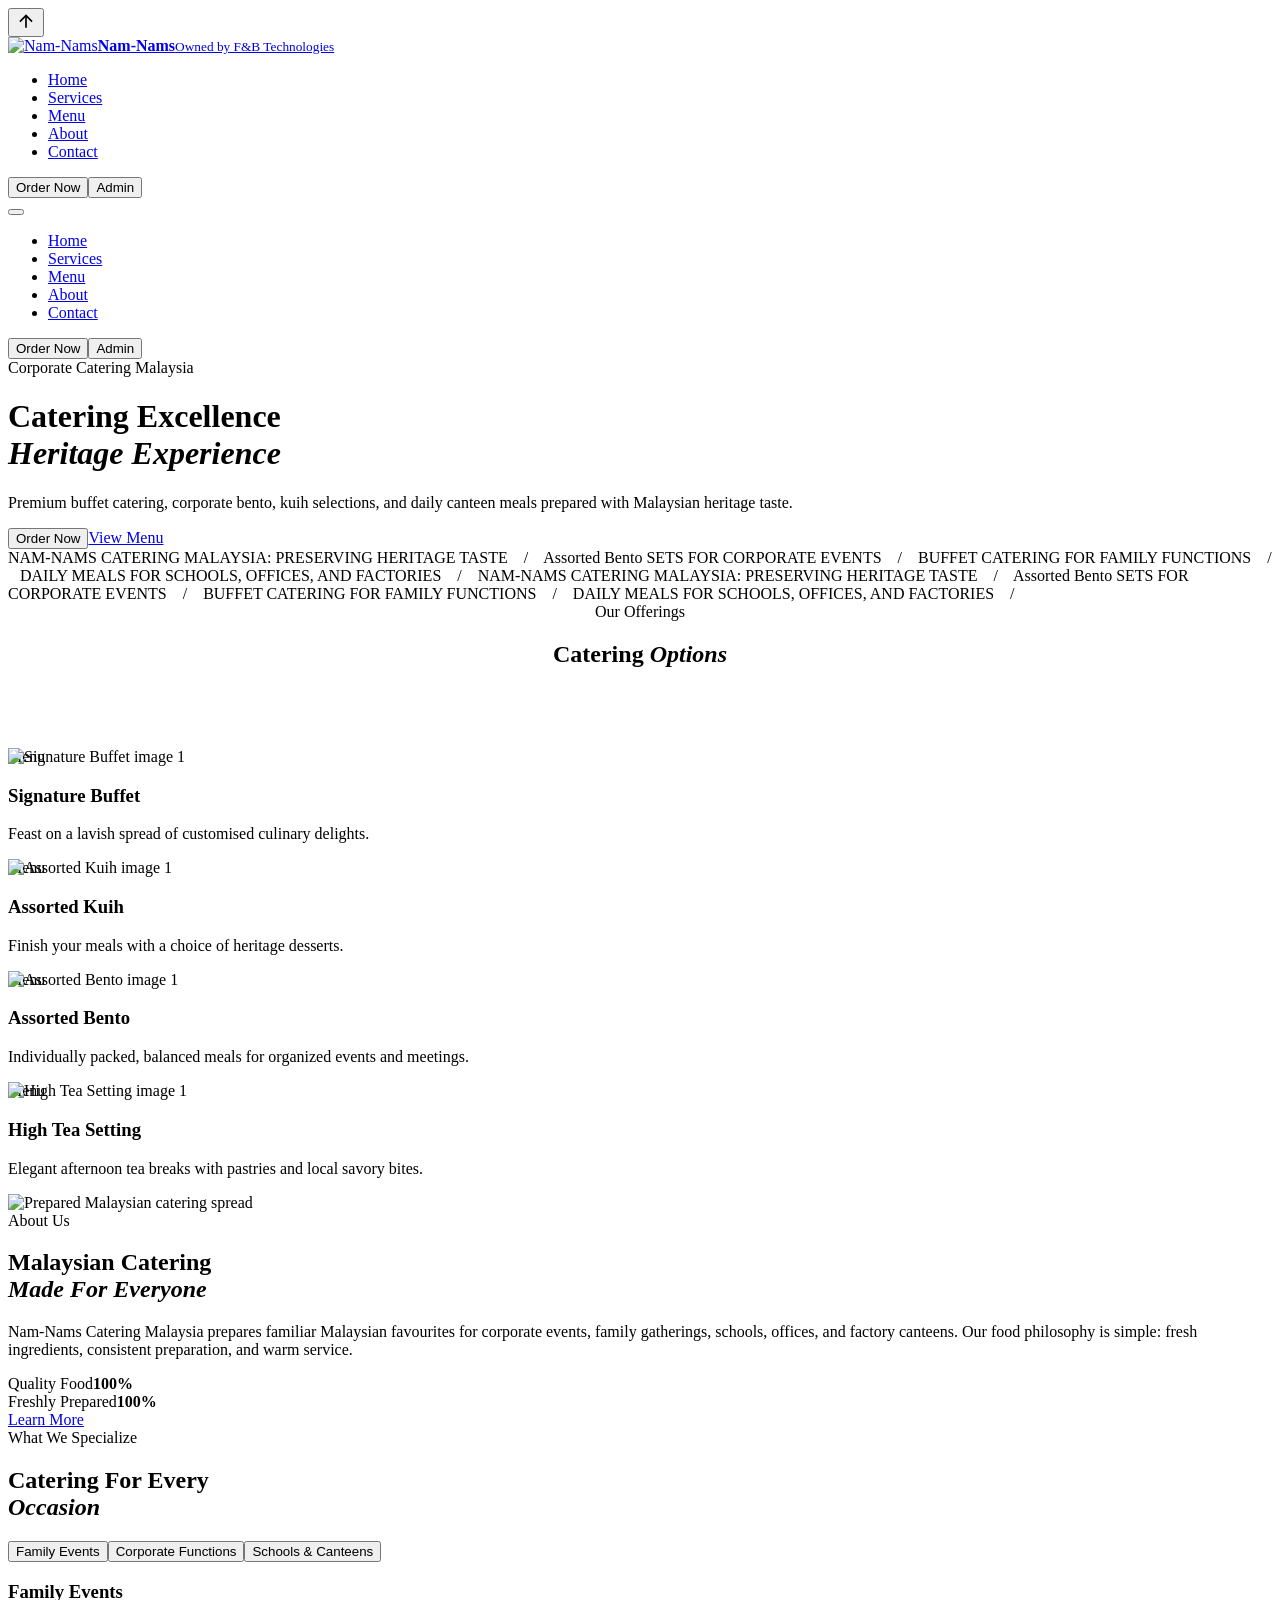
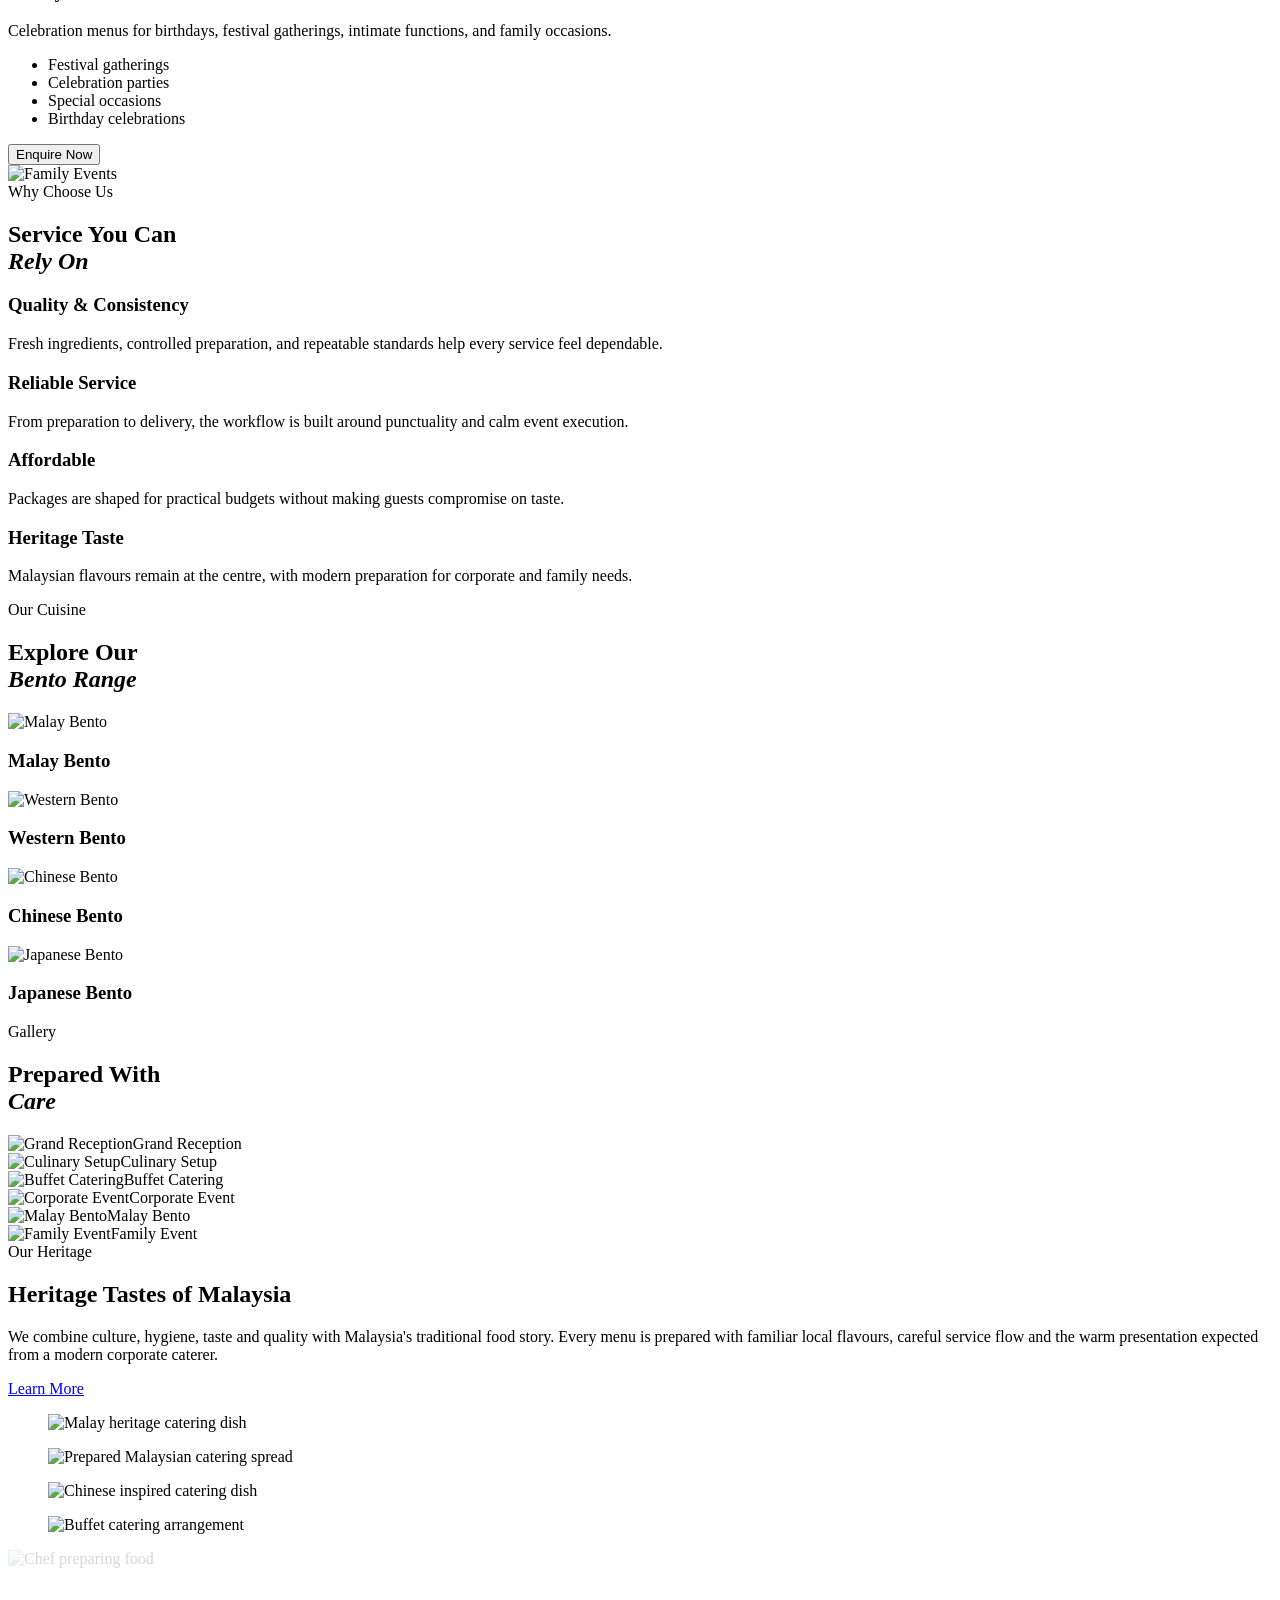
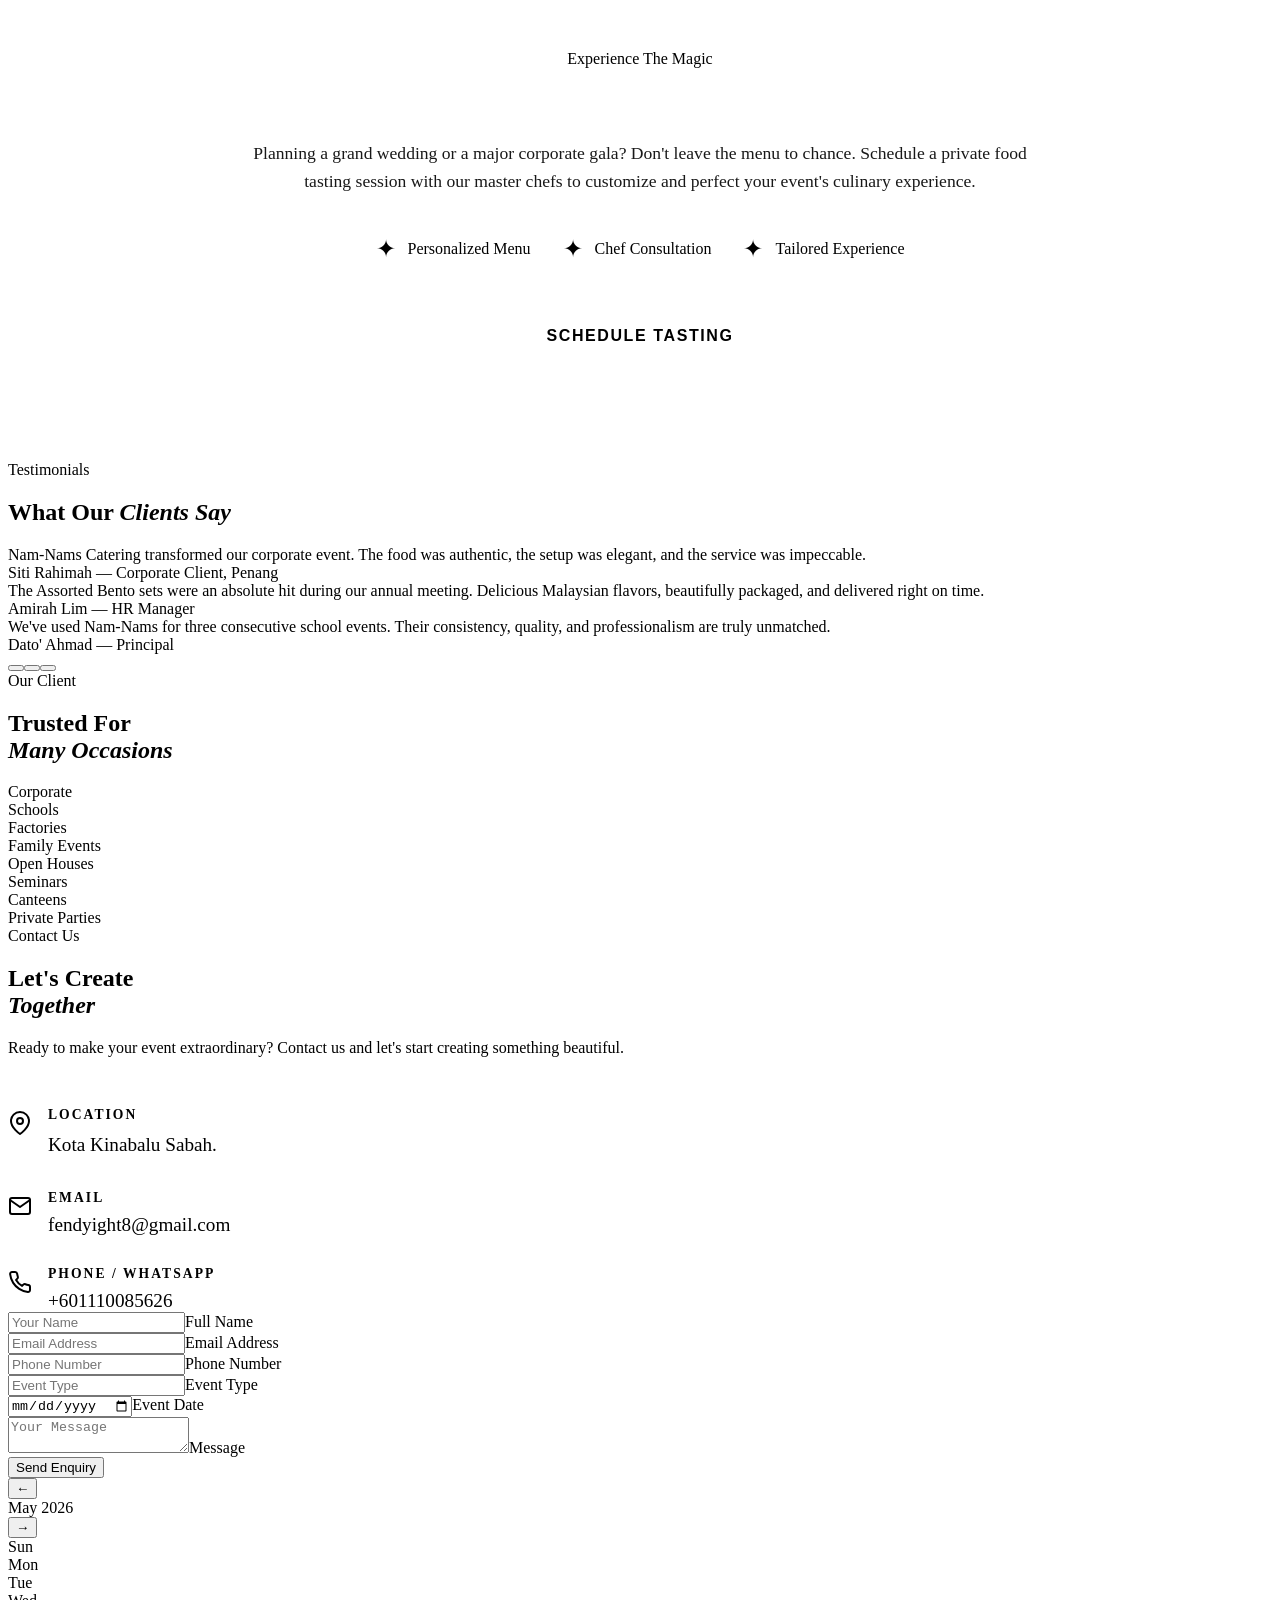
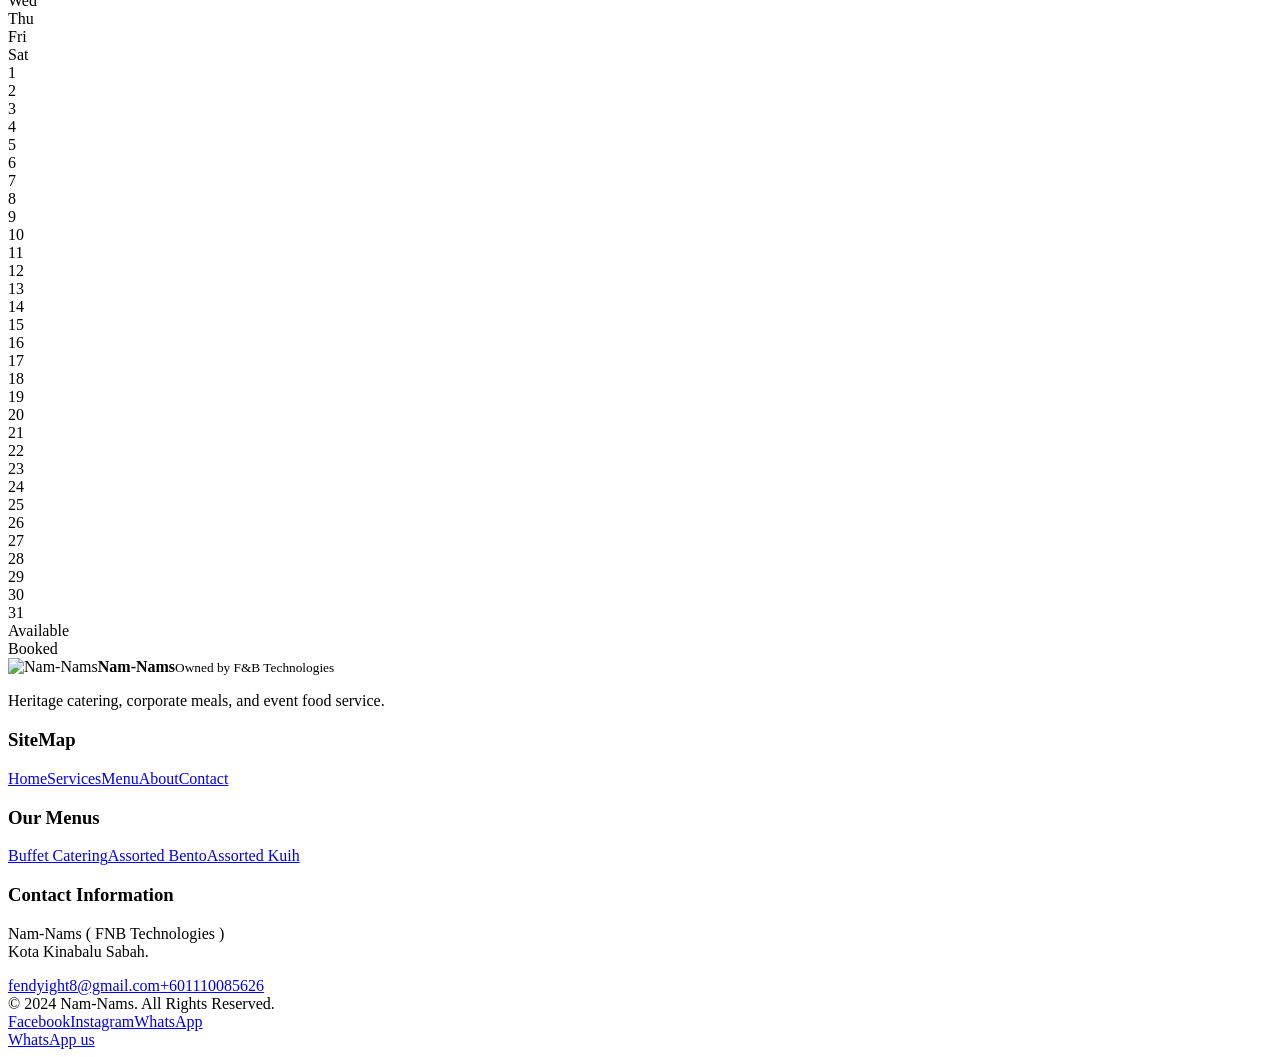
==== static_frontend/index.html @ 035fed0c "Update static_frontend with new hero image styling" ====
<!DOCTYPE html><html lang="en" class="scroll-smooth"><head><meta charSet="utf-8"/><meta name="viewport" content="width=device-width, initial-scale=1"/><link rel="preload" href="/_next/static/media/01e4147cff8141ee-s.p.10ked.7w885.g.woff2" as="font" crossorigin="" type="font/woff2"/><link rel="preload" href="/_next/static/media/81cef6a21128489e-s.p.0rb1wy2~c~egv.woff2" as="font" crossorigin="" type="font/woff2"/><link rel="preload" as="image" href="/images/nam-nams-logo.svg"/><link rel="preload" as="image" href="/images/bento_malay.webp"/><link rel="preload" as="image" href="/images/gallery2.webp"/><link rel="preload" as="image" href="/images/bento_chinese.webp"/><link rel="preload" as="image" href="/images/catering.webp"/><link rel="preload" as="image" href="/images/food_testing.webp"/><link rel="stylesheet" href="/_next/static/chunks/0t-wmij9dlw9e.css" data-precedence="next"/><link rel="preload" as="script" fetchPriority="low" href="/_next/static/chunks/0gscbv2oo_ix7.js"/><script src="/_next/static/chunks/0pqt~8bl3ukh4.js" async=""></script><script src="/_next/static/chunks/0n~dq4kpx9xxx.js" async=""></script><script src="/_next/static/chunks/0s~43s~vyc_h-.js" async=""></script><script src="/_next/static/chunks/turbopack-05-rc173-wi2l.js" async=""></script><script src="/_next/static/chunks/01d707av96x2x.js" async=""></script><script src="/_next/static/chunks/0d3shmwh5_nmn.js" async=""></script><script src="/_next/static/chunks/0017du.vcl_.1.js" async=""></script><script src="/_next/static/chunks/00lwi0o2phqe1.js" async=""></script><meta name="next-size-adjust" content=""/><title>Nam-Nams</title><meta name="description" content="Nam-Nams Catering Malaysia Delights Your Guests With Memorial Experience On Your Corporate Event, School Special Function, Private Party."/><link rel="icon" href="/favicon.ico?favicon.0ama1f-~xm5u7.ico" sizes="1024x1024" type="image/x-icon"/><link rel="icon" href="/images/nam-nams-logo.svg"/><script src="/_next/static/chunks/03~yq9q893hmn.js" noModule=""></script></head><body class="jost_b39fdde3-module__pnqYra__variable cormorant_garamond_b33807fa-module__r9ED-a__variable antialiased"><div hidden=""><!--$--><!--/$--></div><div class="cursor" style="left:0px;top:0px"></div><div class="cursor-ring " style="left:0px;top:0px"></div><button class="scroll-to-top-btn " aria-label="Scroll to top"><svg viewBox="0 0 24 24" width="20" height="20"><path d="M4 12l1.41 1.41L11 7.83V20h2V7.83l5.58 5.59L20 12l-8-8-8 8z" fill="currentColor"></path></svg></button><main><nav class="dalca-nav  "><a class="logo dalca-logo" href="/"><img class="brand-mark" src="/images/nam-nams-logo.svg" alt="Nam-Nams"/><span class="brand-wordmark"><strong>Nam-Nams</strong><small>Owned by F&amp;B Technologies</small></span></a><ul class="nav-links desktop-only"><li><a href="/">Home</a></li><li><a href="/#specialize">Services</a></li><li><a href="/cateringmenu">Menu</a></li><li><a href="/about">About</a></li><li><a href="/#contact">Contact</a></li></ul><div class="nav-actions desktop-only"><button class="btn-primary">Order Now</button><button class="nav-admin-btn">Admin</button></div><button class="mobile-menu-toggle " aria-label="Toggle navigation menu"><span class="bar line-1"></span><span class="bar line-2"></span><span class="bar line-3"></span></button></nav><div class="mobile-drawer "><div class="drawer-overlay"></div><div class="drawer-content"><ul class="drawer-links"><li><a href="/">Home</a></li><li><a href="/#specialize">Services</a></li><li><a href="/cateringmenu">Menu</a></li><li><a href="/about">About</a></li><li><a href="/#contact">Contact</a></li></ul><div class="drawer-actions"><button class="btn-primary">Order Now</button><button class="nav-admin-btn">Admin</button></div></div></div><header class="hero dalca-hero" id="home"><div class="hero-bg"><div class="hero-slides"><div class="hero-slide active" style="background-image:url(/images/hero1.webp)"></div><div class="hero-slide " style="background-image:url(/images/hero2.webp)"></div><div class="hero-slide " style="background-image:url(/images/nam_nams_bento.webp)"></div></div></div><div class="hero-content dalca-hero-copy"><div class="hero-eyebrow">Corporate Catering Malaysia</div><h1 class="hero-title">Catering Excellence<br/><em>Heritage Experience</em></h1><p class="hero-subtitle">Premium buffet catering, corporate bento, kuih selections, and daily canteen meals prepared with Malaysian heritage taste.</p><div class="hero-cta-group"><button class="btn-primary">Order Now</button><a class="btn-ghost" href="/cateringmenu">View Menu</a></div></div></header><div class="marketing-marquee"><div class="marquee-content">NAM-NAMS CATERING MALAYSIA: PRESERVING HERITAGE TASTE    /    Assorted Bento SETS FOR CORPORATE EVENTS    /    BUFFET CATERING FOR FAMILY FUNCTIONS    /    DAILY MEALS FOR SCHOOLS, OFFICES, AND FACTORIES    /    NAM-NAMS CATERING MALAYSIA: PRESERVING HERITAGE TASTE    /    Assorted Bento SETS FOR CORPORATE EVENTS    /    BUFFET CATERING FOR FAMILY FUNCTIONS    /    DAILY MEALS FOR SCHOOLS, OFFICES, AND FACTORIES    /   </div></div><section class="bento-section dalca-offerings" id="offerings"><div class="gallery-header" style="text-align:center;margin-bottom:80px"><div class="section-eyebrow reveal">Our Offerings</div><h2 class="section-title reveal reveal-delay-1">Catering <em>Options</em></h2></div><div class="bento-grid"><div class="bento-item tall" style="position:relative;overflow:hidden"><img src="https://images.unsplash.com/photo-1555244162-803834f70033?w=900&amp;q=80" alt="Signature Buffet image 1" class="bento-img" loading="lazy" style="position:absolute;top:0;left:0;opacity:1;transition:opacity 1s ease-in-out;z-index:1"/><div class="bento-content" style="z-index:2"><span class="bento-tag">Menu</span><h3 class="bento-title">Signature Buffet</h3><p class="bento-desc">Feast on a lavish spread of customised culinary delights.</p></div></div><div class="bento-item tall" style="position:relative;overflow:hidden"><img src="https://images.unsplash.com/photo-1565557623262-b51c2513a641?w=900&amp;q=80" alt="Assorted Kuih image 1" class="bento-img" loading="lazy" style="position:absolute;top:0;left:0;opacity:1;transition:opacity 1s ease-in-out;z-index:1"/><div class="bento-content" style="z-index:2"><span class="bento-tag">Menu</span><h3 class="bento-title">Assorted Kuih</h3><p class="bento-desc">Finish your meals with a choice of heritage desserts.</p></div></div><div class="bento-item wide" style="position:relative;overflow:hidden"><img src="/images/nam_nams_bento.webp" alt="Assorted Bento image 1" class="bento-img" loading="lazy" style="position:absolute;top:0;left:0;opacity:1;transition:opacity 1s ease-in-out;z-index:1"/><div class="bento-content" style="z-index:2"><span class="bento-tag">Menu</span><h3 class="bento-title">Assorted Bento</h3><p class="bento-desc">Individually packed, balanced meals for organized events and meetings.</p></div></div><div class="bento-item wide" style="position:relative;overflow:hidden"><img src="https://images.unsplash.com/photo-1558401391-7899b4bd5bbf?w=900&amp;q=80" alt="High Tea Setting image 1" class="bento-img" loading="lazy" style="position:absolute;top:0;left:0;opacity:1;transition:opacity 1s ease-in-out;z-index:1"/><div class="bento-content" style="z-index:2"><span class="bento-tag">Menu</span><h3 class="bento-title">High Tea Setting</h3><p class="bento-desc">Elegant afternoon tea breaks with pastries and local savory bites.</p></div></div></div></section><section class="dalca-about-band" id="about"><div class="dalca-about-image"><img src="/images/catering.webp" alt="Prepared Malaysian catering spread" loading="lazy"/></div><div class="dalca-about-copy"><div class="section-eyebrow">About Us</div><h2 class="section-title">Malaysian Catering<br/><em>Made For Everyone</em></h2><p class="section-body">Nam-Nams Catering Malaysia prepares familiar Malaysian favourites for corporate events, family gatherings, schools, offices, and factory canteens. Our food philosophy is simple: fresh ingredients, consistent preparation, and warm service.</p><div class="dalca-progress-list"><div><div class="dalca-progress-head"><span>Quality Food</span><strong>100%</strong></div><div class="dalca-progress-track"><span style="width:100%"></span></div></div><div><div class="dalca-progress-head"><span>Freshly Prepared</span><strong>100%</strong></div><div class="dalca-progress-track"><span style="width:100%"></span></div></div></div><a href="/about" class="dalca-text-link">Learn More</a></div></section><section class="cb-section dalca-specialize" id="specialize"><div class="dalca-section-head cb-reveal"><div class="section-eyebrow">What We Specialize</div><h2 class="section-title">Catering For Every<br/><em>Occasion</em></h2></div><div class="dalca-tabs cb-reveal"><div class="dalca-tab-nav"><button type="button" class="active">Family Events</button><button type="button" class="">Corporate Functions</button><button type="button" class="">Schools &amp; Canteens</button></div><div class="dalca-tab-panel"><div class="dalca-tab-copy"><h3>Family Events</h3><p>Celebration menus for birthdays, festival gatherings, intimate functions, and family occasions.</p><ul><li>Festival gatherings</li><li>Celebration parties</li><li>Special occasions</li><li>Birthday celebrations</li></ul><button class="btn-primary">Enquire Now</button></div><img src="/images/engagement.webp" alt="Family Events" loading="lazy"/></div></div><div class="dalca-why"><div class="dalca-section-head cb-reveal"><div class="section-eyebrow">Why Choose Us</div><h2 class="section-title">Service You Can<br/><em>Rely On</em></h2></div><div class="dalca-why-grid"><article class="dalca-why-card cb-reveal"><h3>Quality &amp; Consistency</h3><p>Fresh ingredients, controlled preparation, and repeatable standards help every service feel dependable.</p></article><article class="dalca-why-card cb-reveal"><h3>Reliable Service</h3><p>From preparation to delivery, the workflow is built around punctuality and calm event execution.</p></article><article class="dalca-why-card cb-reveal"><h3>Affordable</h3><p>Packages are shaped for practical budgets without making guests compromise on taste.</p></article><article class="dalca-why-card cb-reveal"><h3>Heritage Taste</h3><p>Malaysian flavours remain at the centre, with modern preparation for corporate and family needs.</p></article></div></div><div class="dalca-bento-range"><div class="dalca-section-head cb-reveal"><div class="section-eyebrow">Our Cuisine</div><h2 class="section-title">Explore Our<br/><em>Bento Range</em></h2></div><div class="dalca-bento-range-grid"><article class="dalca-bento-range-card cb-reveal"><img src="/images/bento_malay.webp" alt="Malay Bento" loading="lazy"/><h3>Malay Bento</h3></article><article class="dalca-bento-range-card cb-reveal"><img src="/images/bento_western.webp" alt="Western Bento" loading="lazy"/><h3>Western Bento</h3></article><article class="dalca-bento-range-card cb-reveal"><img src="/images/bento_chinese.webp" alt="Chinese Bento" loading="lazy"/><h3>Chinese Bento</h3></article><article class="dalca-bento-range-card cb-reveal"><img src="/images/bento_japanese.webp" alt="Japanese Bento" loading="lazy"/><h3>Japanese Bento</h3></article></div></div></section><section class="dalca-gallery-proof" id="gallery-preview"><div class="dalca-section-head"><div class="section-eyebrow">Gallery</div><h2 class="section-title">Prepared With<br/><em>Care</em></h2></div><div class="dalca-proof-grid"><article class="dalca-proof-item"><img src="/images/gallery1.webp" alt="Grand Reception" loading="lazy"/><span>Grand Reception</span></article><article class="dalca-proof-item"><img src="/images/gallery2.webp" alt="Culinary Setup" loading="lazy"/><span>Culinary Setup</span></article><article class="dalca-proof-item"><img src="/images/catering.webp" alt="Buffet Catering" loading="lazy"/><span>Buffet Catering</span></article><article class="dalca-proof-item"><img src="/images/corporate_event.webp" alt="Corporate Event" loading="lazy"/><span>Corporate Event</span></article><article class="dalca-proof-item"><img src="/images/bento_malay.webp" alt="Malay Bento" loading="lazy"/><span>Malay Bento</span></article><article class="dalca-proof-item"><img src="/images/engagement.webp" alt="Family Event" loading="lazy"/><span>Family Event</span></article></div></section><section class="heritage-section" id="heritage"><div class="heritage-copy"><span class="section-kicker section-kicker--dark">Our Heritage</span><h2>Heritage Tastes of Malaysia</h2><p>We combine culture, hygiene, taste and quality with Malaysia&#x27;s traditional food story. Every menu is prepared with familiar local flavours, careful service flow and the warm presentation expected from a modern corporate caterer.</p><a class="heritage-button" href="/about">Learn More</a></div><div class="heritage-gallery" aria-label="Malaysian catering dishes"><figure class="heritage-card heritage-card--wide"><img src="/images/bento_malay.webp" alt="Malay heritage catering dish"/></figure><figure class="heritage-card heritage-card--tall"><img src="/images/gallery2.webp" alt="Prepared Malaysian catering spread"/></figure><figure class="heritage-card heritage-card--wide"><img src="/images/bento_chinese.webp" alt="Chinese inspired catering dish"/></figure><figure class="heritage-card heritage-card--large"><img src="/images/catering.webp" alt="Buffet catering arrangement"/></figure></div></section><section class="food-tasting-section" id="tasting" style="padding:100px 24px;background:var(--navy);color:var(--white);position:relative;overflow:hidden"><style>
        #tasting .section-title {
          color: #ffffff !important;
        }
      </style><div class="ft-bg" style="position:absolute;top:0;left:0;width:100%;height:100%;opacity:0.15"><img src="/images/food_testing.webp" alt="Chef preparing food" style="width:100%;height:100%;object-fit:cover"/></div><div class="ft-content" style="position:relative;z-index:2;max-width:800px;margin:0 auto;text-align:center"><div class="section-eyebrow reveal">Experience The Magic</div><h2 class="section-title reveal reveal-delay-1" style="color:var(--white);margin-bottom:24px">Book a <em>Food Tasting</em> Session</h2><p class="reveal reveal-delay-2" style="font-size:1.1rem;line-height:1.6;margin-bottom:40px;opacity:0.9">Planning a grand wedding or a major corporate gala? Don&#x27;t leave the menu to chance. Schedule a private food tasting session with our master chefs to customize and perfect your event&#x27;s culinary experience.</p><div class="ft-features reveal reveal-delay-3" style="display:flex;justify-content:center;gap:32px;flex-wrap:wrap;margin-bottom:48px"><div class="ft-feature" style="display:flex;align-items:center;gap:12px"><span style="color:var(--gold);font-size:1.5rem">✦</span><span>Personalized Menu</span></div><div class="ft-feature" style="display:flex;align-items:center;gap:12px"><span style="color:var(--gold);font-size:1.5rem">✦</span><span>Chef Consultation</span></div><div class="ft-feature" style="display:flex;align-items:center;gap:12px"><span style="color:var(--gold);font-size:1.5rem">✦</span><span>Tailored Experience</span></div></div><button class="dalca-btn reveal reveal-delay-3" style="background:var(--gold);color:var(--navy);border:none;padding:16px 40px;font-size:1rem;font-weight:700;letter-spacing:0.1em;cursor:pointer;transition:all 0.3s">SCHEDULE TASTING</button></div></section><section class="testimonials-section"><div class="testimonials-inner"><div class="section-eyebrow">Testimonials</div><h2 class="section-title">What Our <em>Clients Say</em></h2><div class="testimonials-slider"><div class="testimonial active"><div class="testimonial-quote">Nam-Nams Catering transformed our corporate event. The food was authentic, the setup was elegant, and the service was impeccable.</div><div class="testimonial-author">Siti Rahimah — Corporate Client, Penang</div></div><div class="testimonial "><div class="testimonial-quote">The Assorted Bento sets were an absolute hit during our annual meeting. Delicious Malaysian flavors, beautifully packaged, and delivered right on time.</div><div class="testimonial-author">Amirah Lim — HR Manager</div></div><div class="testimonial "><div class="testimonial-quote">We&#x27;ve used Nam-Nams for three consecutive school events. Their consistency, quality, and professionalism are truly unmatched.</div><div class="testimonial-author">Dato&#x27; Ahmad — Principal</div></div><div class="testimonial-dots"><button class="t-dot active"></button><button class="t-dot "></button><button class="t-dot "></button></div></div></div></section><section class="dalca-client-strip"><div class="dalca-section-head"><div class="section-eyebrow">Our Client</div><h2 class="section-title">Trusted For<br/><em>Many Occasions</em></h2></div><div class="dalca-client-grid"><div class="dalca-client-logo">Corporate</div><div class="dalca-client-logo">Schools</div><div class="dalca-client-logo">Factories</div><div class="dalca-client-logo">Family Events</div><div class="dalca-client-logo">Open Houses</div><div class="dalca-client-logo">Seminars</div><div class="dalca-client-logo">Canteens</div><div class="dalca-client-logo">Private Parties</div></div></section><section class="contact-section" id="contact"><div class="contact-inner"><div><div class="section-eyebrow reveal">Contact Us</div><h2 class="section-title reveal reveal-delay-1">Let&#x27;s Create<br/><em>Together</em></h2><p class="section-body reveal reveal-delay-2">Ready to make your event extraordinary? Contact us and let&#x27;s start creating something beautiful.</p><div style="margin-top:50px;display:flex;flex-direction:column;gap:30px"><div class="contact-detail reveal reveal-delay-1" style="display:flex;align-items:flex-start;gap:16px"><div style="color:var(--gold);margin-top:4px"><svg width="24" height="24" viewBox="0 0 24 24" fill="none" stroke="currentColor" stroke-width="2" stroke-linecap="round" stroke-linejoin="round"><path d="M21 10c0 7-9 13-9 13s-9-6-9-13a9 9 0 0 1 18 0z"></path><circle cx="12" cy="10" r="3"></circle></svg></div><div><div class="cd-label" style="font-size:0.85rem;font-weight:700;letter-spacing:0.15em;color:var(--gold);margin-bottom:8px;text-transform:uppercase">Location</div><div class="cd-value" style="font-size:1.2rem;color:var(--navy);line-height:1.5">Kota Kinabalu Sabah.</div></div></div><div class="contact-detail reveal reveal-delay-2" style="display:flex;align-items:flex-start;gap:16px"><div style="color:var(--gold);margin-top:4px"><svg width="24" height="24" viewBox="0 0 24 24" fill="none" stroke="currentColor" stroke-width="2" stroke-linecap="round" stroke-linejoin="round"><path d="M4 4h16c1.1 0 2 .9 2 2v12c0 1.1-.9 2-2 2H4c-1.1 0-2-.9-2-2V6c0-1.1.9-2 2-2z"></path><polyline points="22,6 12,13 2,6"></polyline></svg></div><div><div class="cd-label" style="font-size:0.85rem;font-weight:700;letter-spacing:0.15em;color:var(--gold);margin-bottom:8px;text-transform:uppercase">Email</div><div class="cd-value" style="font-size:1.2rem;color:var(--navy)"><a href="mailto:fendyight8@gmail.com" style="color:inherit;text-decoration:none">fendyight8@gmail.com</a></div></div></div><div class="contact-detail reveal reveal-delay-3" style="display:flex;align-items:flex-start;gap:16px"><div style="color:var(--gold);margin-top:4px"><svg width="24" height="24" viewBox="0 0 24 24" fill="none" stroke="currentColor" stroke-width="2" stroke-linecap="round" stroke-linejoin="round"><path d="M22 16.92v3a2 2 0 0 1-2.18 2 19.79 19.79 0 0 1-8.63-3.07 19.5 19.5 0 0 1-6-6 19.79 19.79 0 0 1-3.07-8.67A2 2 0 0 1 4.11 2h3a2 2 0 0 1 2 1.72 12.84 12.84 0 0 0 .7 2.81 2 2 0 0 1-.45 2.11L8.09 9.91a16 16 0 0 0 6 6l1.27-1.27a2 2 0 0 1 2.11-.45 12.84 12.84 0 0 0 2.81.7A2 2 0 0 1 22 16.92z"></path></svg></div><div><div class="cd-label" style="font-size:0.85rem;font-weight:700;letter-spacing:0.15em;color:var(--gold);margin-bottom:8px;text-transform:uppercase">Phone / WhatsApp</div><div class="cd-value" style="font-size:1.2rem;color:var(--navy)"><a href="https://wa.me/601110085626" style="color:inherit;text-decoration:none">+601110085626</a></div></div></div></div></div><form class="contact-form reveal reveal-delay-2"><div class="form-group"><input type="text" placeholder="Your Name" required="" value=""/><label>Full Name</label></div><div class="form-group"><input type="email" placeholder="Email Address" required="" value=""/><label>Email Address</label></div><div class="form-group"><input type="tel" placeholder="Phone Number" required="" value=""/><label>Phone Number</label></div><div class="form-group"><input type="text" placeholder="Event Type" value=""/><label>Event Type</label></div><div class="form-group"><input type="date" value=""/><label>Event Date</label></div><div class="form-group"><textarea placeholder="Your Message"></textarea><label>Message</label></div><button type="submit" class="form-submit">Send Enquiry</button></form><div class="availability-container reveal" style="margin-top:0"><div class="calendar-header"><button class="calendar-nav-btn">←</button><div class="calendar-month">May<!-- --> <!-- -->2026</div><button class="calendar-nav-btn">→</button></div><div class="calendar-grid"><div class="calendar-weekday">Sun</div><div class="calendar-weekday">Mon</div><div class="calendar-weekday">Tue</div><div class="calendar-weekday">Wed</div><div class="calendar-weekday">Thu</div><div class="calendar-weekday">Fri</div><div class="calendar-weekday">Sat</div><div class="calendar-day empty"></div><div class="calendar-day empty"></div><div class="calendar-day empty"></div><div class="calendar-day empty"></div><div class="calendar-day empty"></div><div class="calendar-day  past ">1</div><div class="calendar-day  past ">2</div><div class="calendar-day  past ">3</div><div class="calendar-day  past ">4</div><div class="calendar-day  past ">5</div><div class="calendar-day  past ">6</div><div class="calendar-day  past ">7</div><div class="calendar-day  past ">8</div><div class="calendar-day  past ">9</div><div class="calendar-day  past ">10</div><div class="calendar-day  past ">11</div><div class="calendar-day  past ">12</div><div class="calendar-day  past ">13</div><div class="calendar-day  past ">14</div><div class="calendar-day  past ">15</div><div class="calendar-day  past ">16</div><div class="calendar-day  past ">17</div><div class="calendar-day  past ">18</div><div class="calendar-day  past ">19</div><div class="calendar-day  past ">20</div><div class="calendar-day  past ">21</div><div class="calendar-day  past ">22</div><div class="calendar-day   today">23</div><div class="calendar-day   ">24</div><div class="calendar-day   ">25</div><div class="calendar-day   ">26</div><div class="calendar-day   ">27</div><div class="calendar-day   ">28</div><div class="calendar-day   ">29</div><div class="calendar-day   ">30</div><div class="calendar-day   ">31</div></div><div class="calendar-legend"><div class="legend-item"><span class="legend-dot dot-available"></span> Available</div><div class="legend-item"><span class="legend-dot dot-booked"></span> Booked</div></div></div></div></section><footer class="dalca-footer"><div class="dalca-footer-brand"><div class="footer-logo footer-brand-lockup"><img class="brand-mark" src="/images/nam-nams-logo.svg" alt="Nam-Nams"/><span><strong>Nam-Nams</strong><small>Owned by F&amp;B Technologies</small></span></div><p>Heritage catering, corporate meals, and event food service.</p></div><div class="dalca-footer-col"><h3>SiteMap</h3><a href="/">Home</a><a href="/#specialize">Services</a><a href="/cateringmenu">Menu</a><a href="/about">About</a><a href="/#contact">Contact</a></div><div class="dalca-footer-col"><h3>Our Menus</h3><a href="/cateringmenu">Buffet Catering</a><a href="/cateringmenu">Assorted Bento</a><a href="/cateringmenu">Assorted Kuih</a></div><div class="dalca-footer-col"><h3>Contact Information</h3><p>Nam-Nams ( FNB Technologies )<br/>Kota Kinabalu Sabah.</p><a href="mailto:fendyight8@gmail.com">fendyight8@gmail.com</a><a href="tel:+601110085626">+601110085626</a></div><div class="dalca-footer-bottom"><span>© 2024 Nam-Nams. All Rights Reserved.</span><div><a target="_blank" rel="noopener noreferrer" href="https://www.facebook.com/">Facebook</a><a target="_blank" rel="noopener noreferrer" href="https://www.instagram.com/">Instagram</a><a target="_blank" rel="noopener noreferrer" href="https://wa.me/601110085626">WhatsApp</a></div></div></footer><a target="_blank" rel="noopener noreferrer" class="dalca-whatsapp" aria-label="WhatsApp us" href="https://wa.me/601110085626">WhatsApp us</a><!--$!--><template data-dgst="BAILOUT_TO_CLIENT_SIDE_RENDERING"></template><!--/$--></main><!--$--><!--/$--><script src="/_next/static/chunks/0gscbv2oo_ix7.js" id="_R_" async=""></script><script>(self.__next_f=self.__next_f||[]).push([0])</script><script>self.__next_f.push([1,"1:\"$Sreact.fragment\"\n2:I[27059,[\"/_next/static/chunks/01d707av96x2x.js\",\"/_next/static/chunks/0d3shmwh5_nmn.js\"],\"default\"]\n3:I[63687,[\"/_next/static/chunks/01d707av96x2x.js\",\"/_next/static/chunks/0d3shmwh5_nmn.js\"],\"default\"]\n4:I[93529,[\"/_next/static/chunks/01d707av96x2x.js\",\"/_next/static/chunks/0d3shmwh5_nmn.js\"],\"default\"]\n5:I[39756,[\"/_next/static/chunks/01d707av96x2x.js\",\"/_next/static/chunks/0d3shmwh5_nmn.js\"],\"default\"]\n6:I[37457,[\"/_next/static/chunks/01d707av96x2x.js\",\"/_next/static/chunks/0d3shmwh5_nmn.js\"],\"default\"]\n7:I[47257,[\"/_next/static/chunks/01d707av96x2x.js\",\"/_next/static/chunks/0d3shmwh5_nmn.js\"],\"ClientPageRoot\"]\n8:I[52683,[\"/_next/static/chunks/01d707av96x2x.js\",\"/_next/static/chunks/0d3shmwh5_nmn.js\",\"/_next/static/chunks/0017du.vcl_.1.js\",\"/_next/static/chunks/00lwi0o2phqe1.js\"],\"default\"]\nb:I[97367,[\"/_next/static/chunks/01d707av96x2x.js\",\"/_next/static/chunks/0d3shmwh5_nmn.js\"],\"OutletBoundary\"]\nc:\"$Sreact.suspense\"\ne:I[97367,[\"/_next/static/chunks/01d707av96x2x.js\",\"/_next/static/chunks/0d3shmwh5_nmn.js\"],\"ViewportBoundary\"]\n10:I[97367,[\"/_next/static/chunks/01d707av96x2x.js\",\"/_next/static/chunks/0d3shmwh5_nmn.js\"],\"MetadataBoundary\"]\n12:I[68027,[\"/_next/static/chunks/01d707av96x2x.js\",\"/_next/static/chunks/0d3shmwh5_nmn.js\"],\"default\",1]\n:HL[\"/_next/static/chunks/0t-wmij9dlw9e.css\",\"style\"]\n:HL[\"/_next/static/media/01e4147cff8141ee-s.p.10ked.7w885.g.woff2\",\"font\",{\"crossOrigin\":\"\",\"type\":\"font/woff2\"}]\n:HL[\"/_next/static/media/81cef6a21128489e-s.p.0rb1wy2~c~egv.woff2\",\"font\",{\"crossOrigin\":\"\",\"type\":\"font/woff2\"}]\n"])</script><script>self.__next_f.push([1,"0:{\"P\":null,\"c\":[\"\",\"\"],\"q\":\"\",\"i\":false,\"f\":[[[\"\",{\"children\":[\"__PAGE__\",{}]},\"$undefined\",\"$undefined\",16],[[\"$\",\"$1\",\"c\",{\"children\":[[[\"$\",\"link\",\"0\",{\"rel\":\"stylesheet\",\"href\":\"/_next/static/chunks/0t-wmij9dlw9e.css\",\"precedence\":\"next\",\"crossOrigin\":\"$undefined\",\"nonce\":\"$undefined\"}],[\"$\",\"script\",\"script-0\",{\"src\":\"/_next/static/chunks/01d707av96x2x.js\",\"async\":true,\"nonce\":\"$undefined\"}],[\"$\",\"script\",\"script-1\",{\"src\":\"/_next/static/chunks/0d3shmwh5_nmn.js\",\"async\":true,\"nonce\":\"$undefined\"}]],[\"$\",\"html\",null,{\"lang\":\"en\",\"className\":\"scroll-smooth\",\"children\":[\"$\",\"body\",null,{\"className\":\"jost_b39fdde3-module__pnqYra__variable cormorant_garamond_b33807fa-module__r9ED-a__variable antialiased\",\"children\":[[\"$\",\"$L2\",null,{}],[\"$\",\"$L3\",null,{}],[\"$\",\"$L4\",null,{}],[\"$\",\"$L5\",null,{\"parallelRouterKey\":\"children\",\"error\":\"$undefined\",\"errorStyles\":\"$undefined\",\"errorScripts\":\"$undefined\",\"template\":[\"$\",\"$L6\",null,{}],\"templateStyles\":\"$undefined\",\"templateScripts\":\"$undefined\",\"notFound\":[[[\"$\",\"title\",null,{\"children\":\"404: This page could not be found.\"}],[\"$\",\"div\",null,{\"style\":{\"fontFamily\":\"system-ui,\\\"Segoe UI\\\",Roboto,Helvetica,Arial,sans-serif,\\\"Apple Color Emoji\\\",\\\"Segoe UI Emoji\\\"\",\"height\":\"100vh\",\"textAlign\":\"center\",\"display\":\"flex\",\"flexDirection\":\"column\",\"alignItems\":\"center\",\"justifyContent\":\"center\"},\"children\":[\"$\",\"div\",null,{\"children\":[[\"$\",\"style\",null,{\"dangerouslySetInnerHTML\":{\"__html\":\"body{color:#000;background:#fff;margin:0}.next-error-h1{border-right:1px solid rgba(0,0,0,.3)}@media (prefers-color-scheme:dark){body{color:#fff;background:#000}.next-error-h1{border-right:1px solid rgba(255,255,255,.3)}}\"}}],[\"$\",\"h1\",null,{\"className\":\"next-error-h1\",\"style\":{\"display\":\"inline-block\",\"margin\":\"0 20px 0 0\",\"padding\":\"0 23px 0 0\",\"fontSize\":24,\"fontWeight\":500,\"verticalAlign\":\"top\",\"lineHeight\":\"49px\"},\"children\":404}],[\"$\",\"div\",null,{\"style\":{\"display\":\"inline-block\"},\"children\":[\"$\",\"h2\",null,{\"style\":{\"fontSize\":14,\"fontWeight\":400,\"lineHeight\":\"49px\",\"margin\":0},\"children\":\"This page could not be found.\"}]}]]}]}]],[]],\"forbidden\":\"$undefined\",\"unauthorized\":\"$undefined\"}]]}]}]]}],{\"children\":[[\"$\",\"$1\",\"c\",{\"children\":[[\"$\",\"$L7\",null,{\"Component\":\"$8\",\"serverProvidedParams\":{\"searchParams\":{},\"params\":{},\"promises\":[\"$@9\",\"$@a\"]}}],[[\"$\",\"script\",\"script-0\",{\"src\":\"/_next/static/chunks/0017du.vcl_.1.js\",\"async\":true,\"nonce\":\"$undefined\"}],[\"$\",\"script\",\"script-1\",{\"src\":\"/_next/static/chunks/00lwi0o2phqe1.js\",\"async\":true,\"nonce\":\"$undefined\"}]],[\"$\",\"$Lb\",null,{\"children\":[\"$\",\"$c\",null,{\"name\":\"Next.MetadataOutlet\",\"children\":\"$@d\"}]}]]}],{},null,false,null]},null,false,null],[\"$\",\"$1\",\"h\",{\"children\":[null,[\"$\",\"$Le\",null,{\"children\":\"$Lf\"}],[\"$\",\"div\",null,{\"hidden\":true,\"children\":[\"$\",\"$L10\",null,{\"children\":[\"$\",\"$c\",null,{\"name\":\"Next.Metadata\",\"children\":\"$L11\"}]}]}],[\"$\",\"meta\",null,{\"name\":\"next-size-adjust\",\"content\":\"\"}]]}],false]],\"m\":\"$undefined\",\"G\":[\"$12\",[[\"$\",\"link\",\"0\",{\"rel\":\"stylesheet\",\"href\":\"/_next/static/chunks/0t-wmij9dlw9e.css\",\"precedence\":\"next\",\"crossOrigin\":\"$undefined\",\"nonce\":\"$undefined\"}]]],\"S\":true,\"h\":null,\"s\":\"$undefined\",\"l\":\"$undefined\",\"p\":\"$undefined\",\"d\":\"$undefined\",\"b\":\"uIKdDpQZhbLF7EBL0KMdp\"}\n"])</script><script>self.__next_f.push([1,"9:{}\na:\"$0:f:0:1:1:children:0:props:children:0:props:serverProvidedParams:params\"\n"])</script><script>self.__next_f.push([1,"f:[[\"$\",\"meta\",\"0\",{\"charSet\":\"utf-8\"}],[\"$\",\"meta\",\"1\",{\"name\":\"viewport\",\"content\":\"width=device-width, initial-scale=1\"}]]\n"])</script><script>self.__next_f.push([1,"13:I[27201,[\"/_next/static/chunks/01d707av96x2x.js\",\"/_next/static/chunks/0d3shmwh5_nmn.js\"],\"IconMark\"]\nd:null\n11:[[\"$\",\"title\",\"0\",{\"children\":\"Nam-Nams\"}],[\"$\",\"meta\",\"1\",{\"name\":\"description\",\"content\":\"Nam-Nams Catering Malaysia Delights Your Guests With Memorial Experience On Your Corporate Event, School Special Function, Private Party.\"}],[\"$\",\"link\",\"2\",{\"rel\":\"icon\",\"href\":\"/favicon.ico?favicon.0ama1f-~xm5u7.ico\",\"sizes\":\"1024x1024\",\"type\":\"image/x-icon\"}],[\"$\",\"link\",\"3\",{\"rel\":\"icon\",\"href\":\"/images/nam-nams-logo.svg\"}],[\"$\",\"$L13\",\"4\",{}]]\n"])</script></body></html>
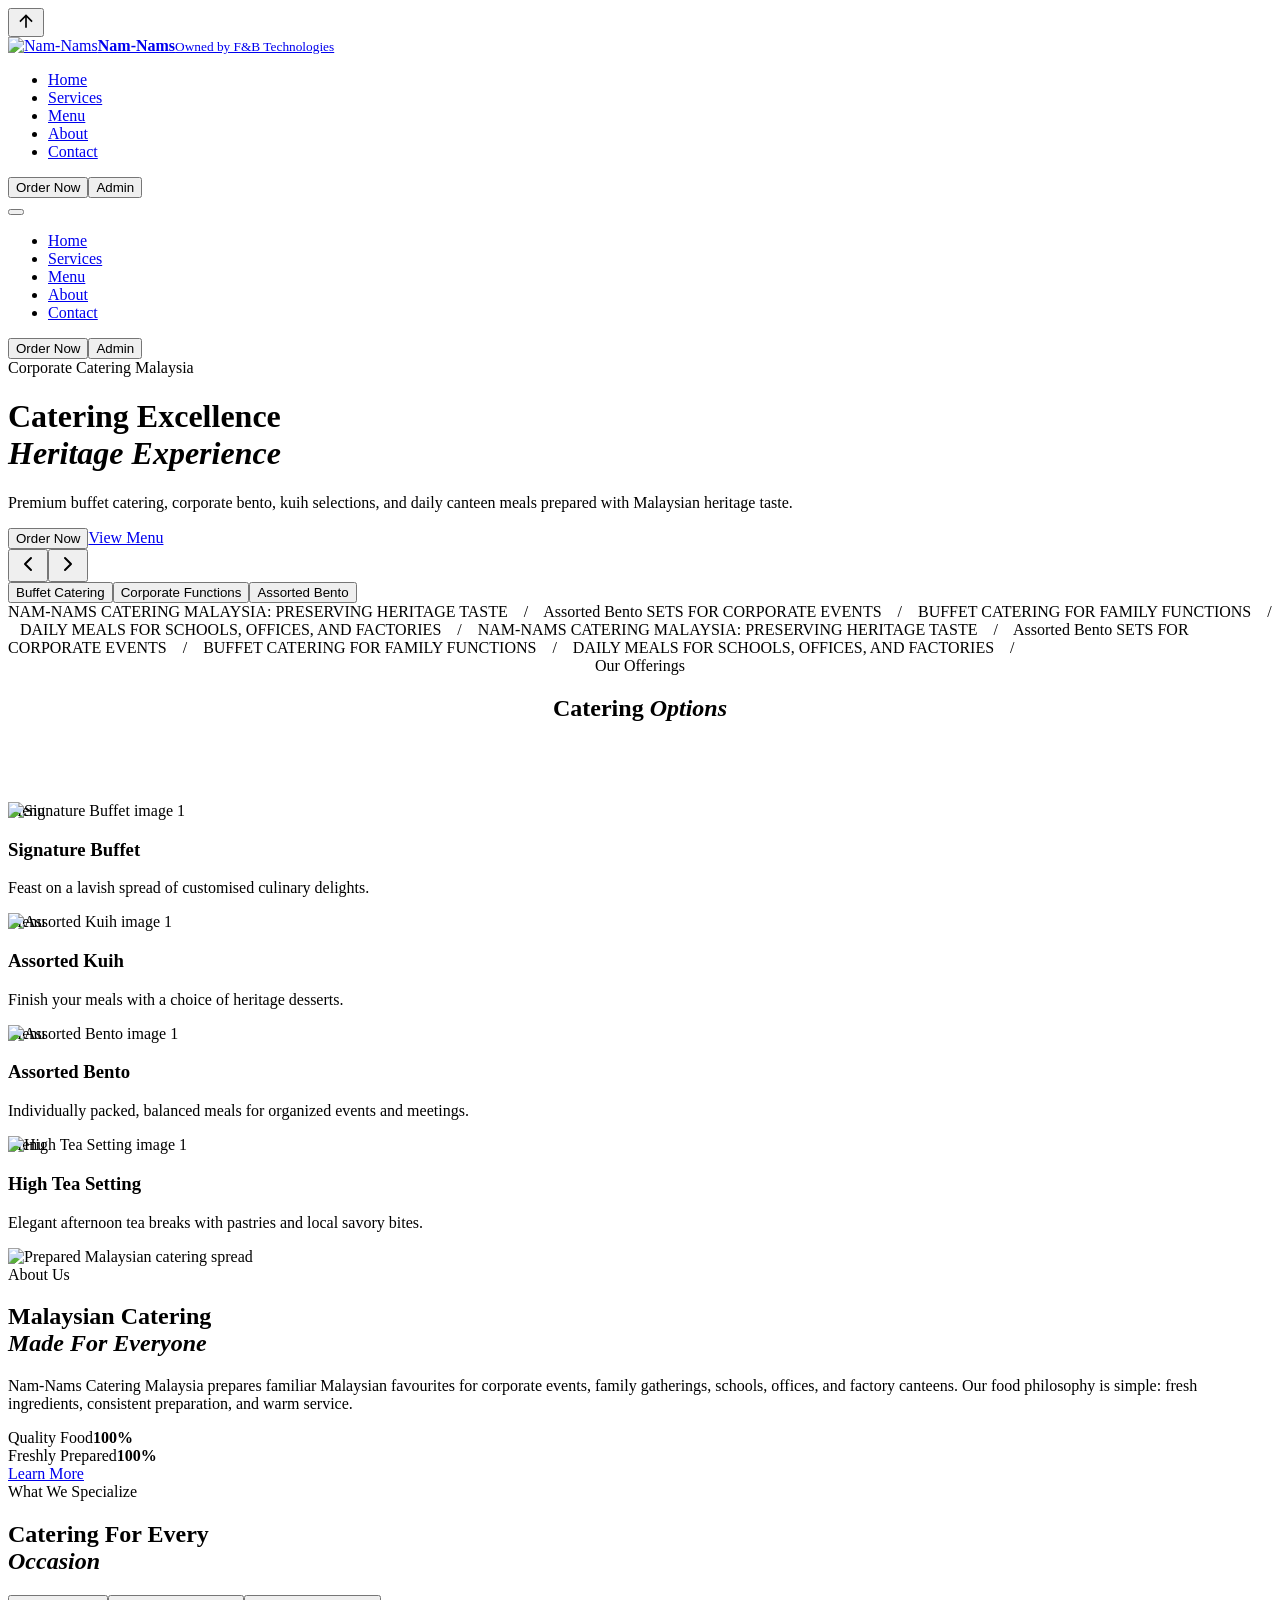
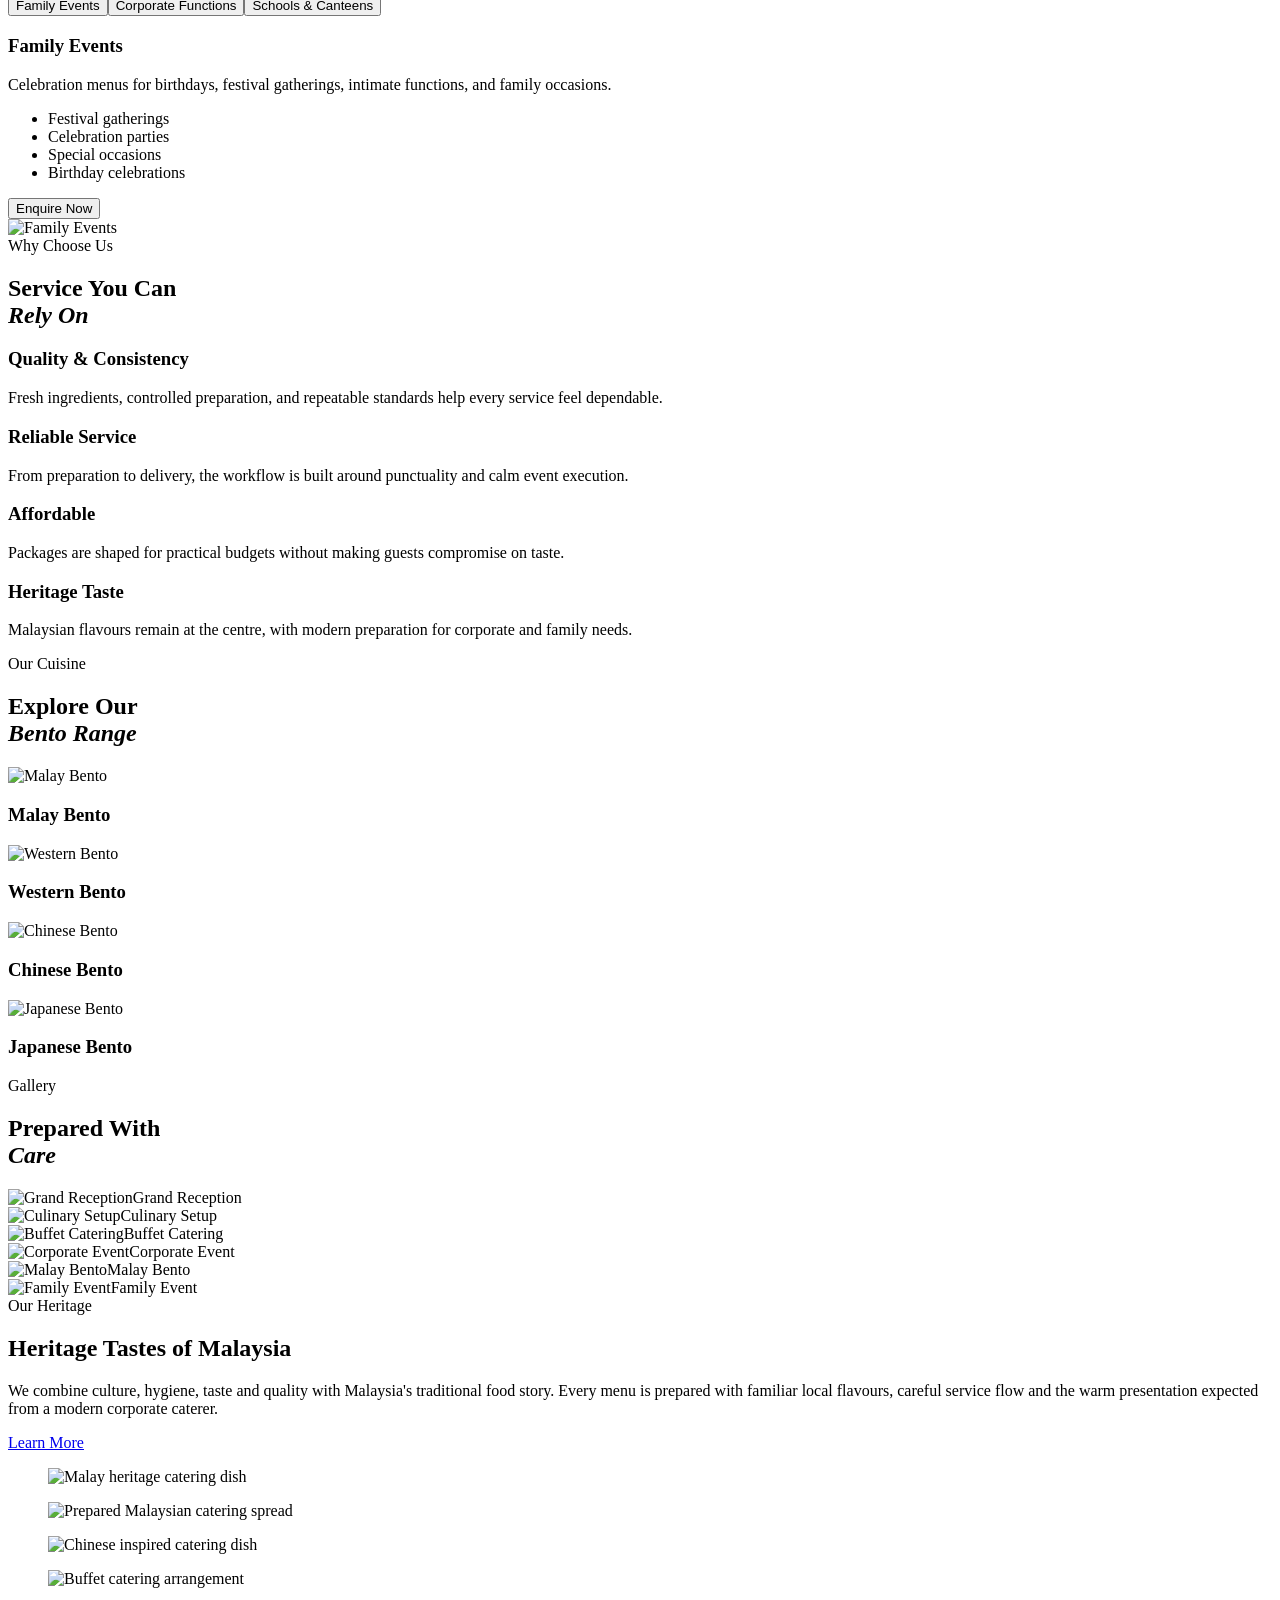
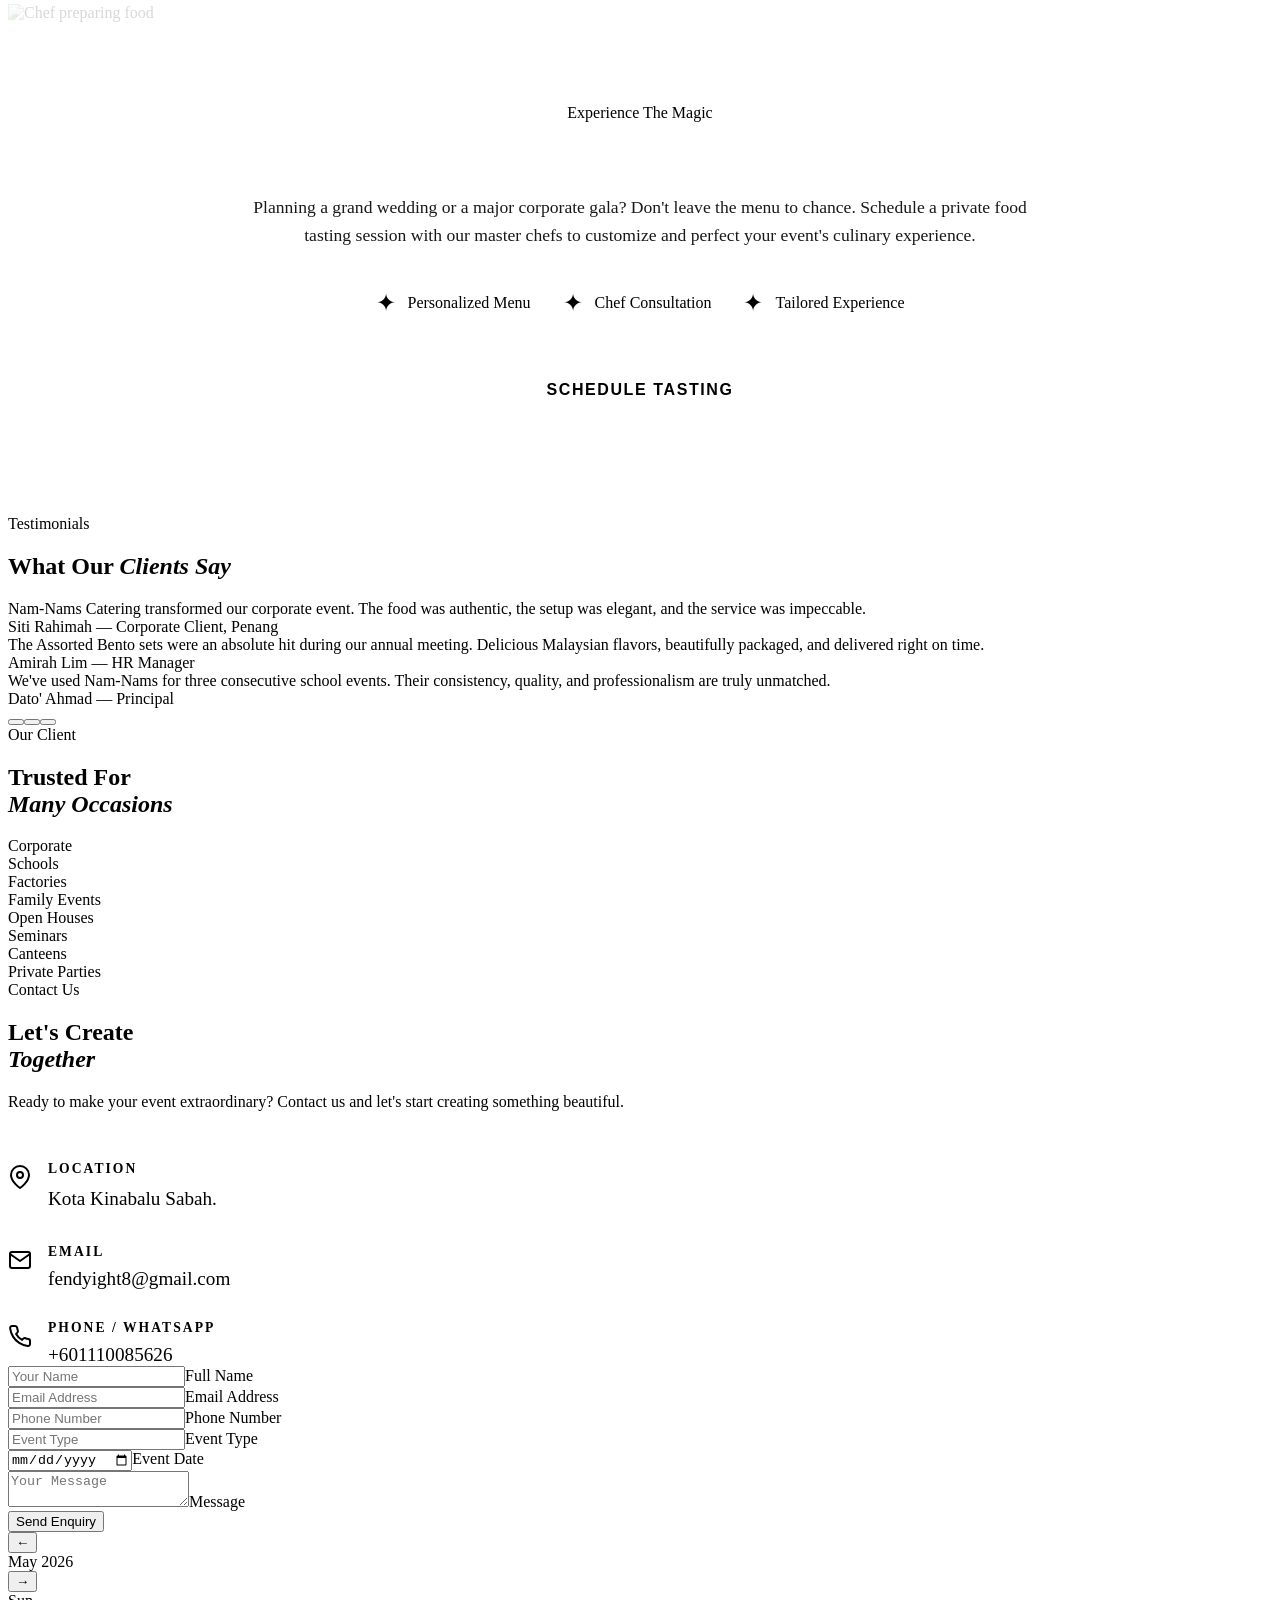
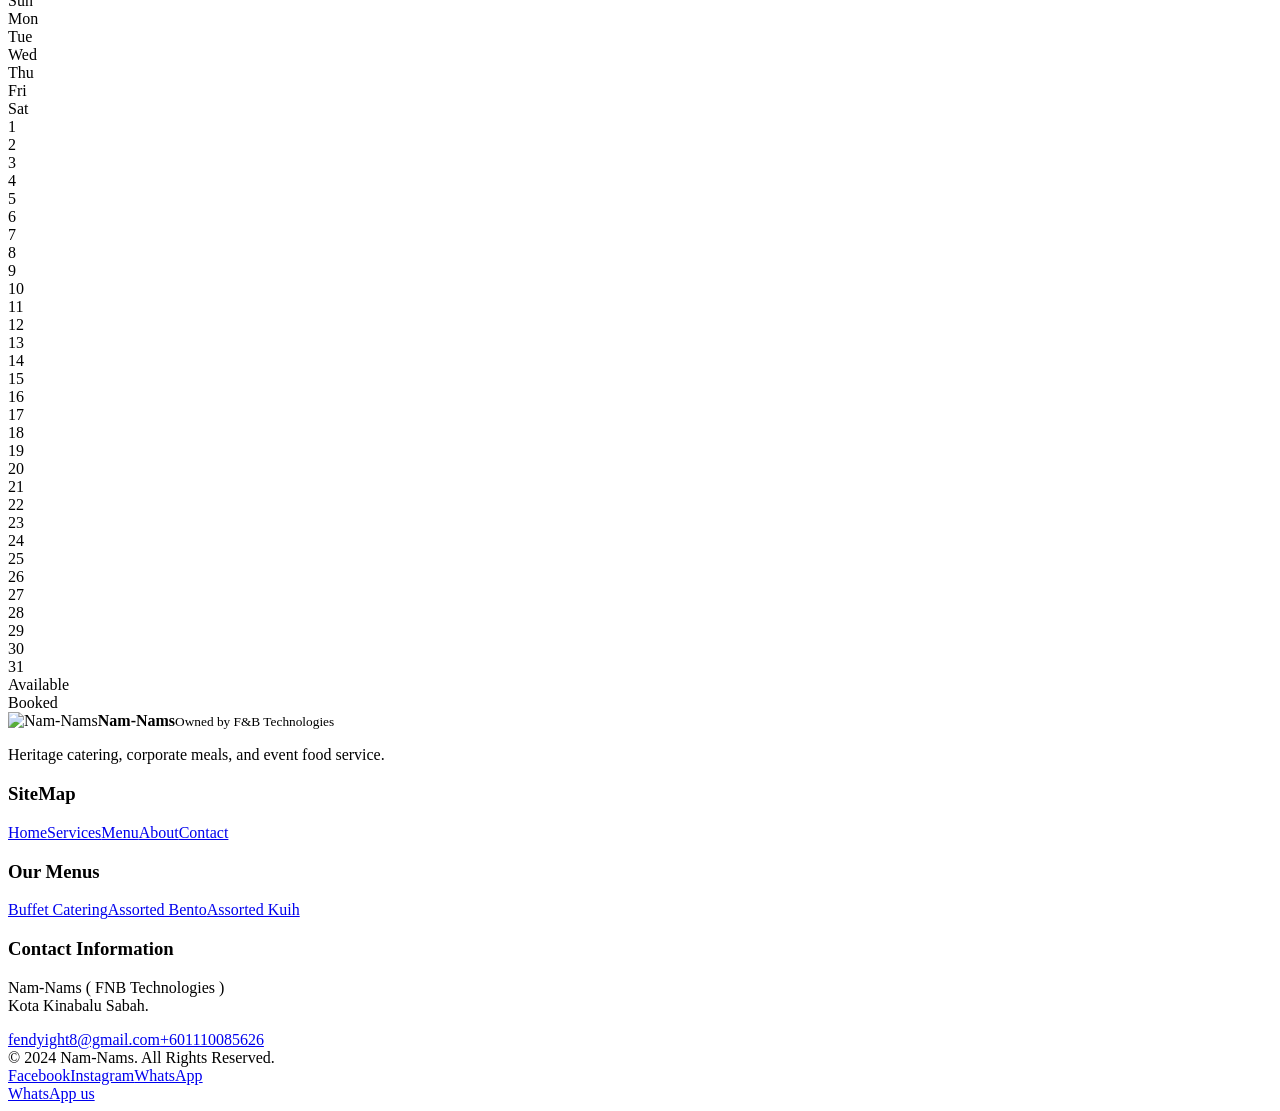
==== commit 7d3a54e8: "Implement premium hero carousel with flip controls and pagination" ====
--- a/static_frontend/index.html
+++ b/static_frontend/index.html
@@ -1,5 +1,5 @@
-<!DOCTYPE html><html lang="en" class="scroll-smooth"><head><meta charSet="utf-8"/><meta name="viewport" content="width=device-width, initial-scale=1"/><link rel="preload" href="/_next/static/media/01e4147cff8141ee-s.p.10ked.7w885.g.woff2" as="font" crossorigin="" type="font/woff2"/><link rel="preload" href="/_next/static/media/81cef6a21128489e-s.p.0rb1wy2~c~egv.woff2" as="font" crossorigin="" type="font/woff2"/><link rel="preload" as="image" href="/images/nam-nams-logo.svg"/><link rel="preload" as="image" href="/images/bento_malay.webp"/><link rel="preload" as="image" href="/images/gallery2.webp"/><link rel="preload" as="image" href="/images/bento_chinese.webp"/><link rel="preload" as="image" href="/images/catering.webp"/><link rel="preload" as="image" href="/images/food_testing.webp"/><link rel="stylesheet" href="/_next/static/chunks/0t-wmij9dlw9e.css" data-precedence="next"/><link rel="preload" as="script" fetchPriority="low" href="/_next/static/chunks/0gscbv2oo_ix7.js"/><script src="/_next/static/chunks/0pqt~8bl3ukh4.js" async=""></script><script src="/_next/static/chunks/0n~dq4kpx9xxx.js" async=""></script><script src="/_next/static/chunks/0s~43s~vyc_h-.js" async=""></script><script src="/_next/static/chunks/turbopack-05-rc173-wi2l.js" async=""></script><script src="/_next/static/chunks/01d707av96x2x.js" async=""></script><script src="/_next/static/chunks/0d3shmwh5_nmn.js" async=""></script><script src="/_next/static/chunks/0017du.vcl_.1.js" async=""></script><script src="/_next/static/chunks/00lwi0o2phqe1.js" async=""></script><meta name="next-size-adjust" content=""/><title>Nam-Nams</title><meta name="description" content="Nam-Nams Catering Malaysia Delights Your Guests With Memorial Experience On Your Corporate Event, School Special Function, Private Party."/><link rel="icon" href="/favicon.ico?favicon.0ama1f-~xm5u7.ico" sizes="1024x1024" type="image/x-icon"/><link rel="icon" href="/images/nam-nams-logo.svg"/><script src="/_next/static/chunks/03~yq9q893hmn.js" noModule=""></script></head><body class="jost_b39fdde3-module__pnqYra__variable cormorant_garamond_b33807fa-module__r9ED-a__variable antialiased"><div hidden=""><!--$--><!--/$--></div><div class="cursor" style="left:0px;top:0px"></div><div class="cursor-ring " style="left:0px;top:0px"></div><button class="scroll-to-top-btn " aria-label="Scroll to top"><svg viewBox="0 0 24 24" width="20" height="20"><path d="M4 12l1.41 1.41L11 7.83V20h2V7.83l5.58 5.59L20 12l-8-8-8 8z" fill="currentColor"></path></svg></button><main><nav class="dalca-nav  "><a class="logo dalca-logo" href="/"><img class="brand-mark" src="/images/nam-nams-logo.svg" alt="Nam-Nams"/><span class="brand-wordmark"><strong>Nam-Nams</strong><small>Owned by F&amp;B Technologies</small></span></a><ul class="nav-links desktop-only"><li><a href="/">Home</a></li><li><a href="/#specialize">Services</a></li><li><a href="/cateringmenu">Menu</a></li><li><a href="/about">About</a></li><li><a href="/#contact">Contact</a></li></ul><div class="nav-actions desktop-only"><button class="btn-primary">Order Now</button><button class="nav-admin-btn">Admin</button></div><button class="mobile-menu-toggle " aria-label="Toggle navigation menu"><span class="bar line-1"></span><span class="bar line-2"></span><span class="bar line-3"></span></button></nav><div class="mobile-drawer "><div class="drawer-overlay"></div><div class="drawer-content"><ul class="drawer-links"><li><a href="/">Home</a></li><li><a href="/#specialize">Services</a></li><li><a href="/cateringmenu">Menu</a></li><li><a href="/about">About</a></li><li><a href="/#contact">Contact</a></li></ul><div class="drawer-actions"><button class="btn-primary">Order Now</button><button class="nav-admin-btn">Admin</button></div></div></div><header class="hero dalca-hero" id="home"><div class="hero-bg"><div class="hero-slides"><div class="hero-slide active" style="background-image:url(/images/hero1.webp)"></div><div class="hero-slide " style="background-image:url(/images/hero2.webp)"></div><div class="hero-slide " style="background-image:url(/images/nam_nams_bento.webp)"></div></div></div><div class="hero-content dalca-hero-copy"><div class="hero-eyebrow">Corporate Catering Malaysia</div><h1 class="hero-title">Catering Excellence<br/><em>Heritage Experience</em></h1><p class="hero-subtitle">Premium buffet catering, corporate bento, kuih selections, and daily canteen meals prepared with Malaysian heritage taste.</p><div class="hero-cta-group"><button class="btn-primary">Order Now</button><a class="btn-ghost" href="/cateringmenu">View Menu</a></div></div></header><div class="marketing-marquee"><div class="marquee-content">NAM-NAMS CATERING MALAYSIA: PRESERVING HERITAGE TASTE    /    Assorted Bento SETS FOR CORPORATE EVENTS    /    BUFFET CATERING FOR FAMILY FUNCTIONS    /    DAILY MEALS FOR SCHOOLS, OFFICES, AND FACTORIES    /    NAM-NAMS CATERING MALAYSIA: PRESERVING HERITAGE TASTE    /    Assorted Bento SETS FOR CORPORATE EVENTS    /    BUFFET CATERING FOR FAMILY FUNCTIONS    /    DAILY MEALS FOR SCHOOLS, OFFICES, AND FACTORIES    /   </div></div><section class="bento-section dalca-offerings" id="offerings"><div class="gallery-header" style="text-align:center;margin-bottom:80px"><div class="section-eyebrow reveal">Our Offerings</div><h2 class="section-title reveal reveal-delay-1">Catering <em>Options</em></h2></div><div class="bento-grid"><div class="bento-item tall" style="position:relative;overflow:hidden"><img src="https://images.unsplash.com/photo-1555244162-803834f70033?w=900&amp;q=80" alt="Signature Buffet image 1" class="bento-img" loading="lazy" style="position:absolute;top:0;left:0;opacity:1;transition:opacity 1s ease-in-out;z-index:1"/><div class="bento-content" style="z-index:2"><span class="bento-tag">Menu</span><h3 class="bento-title">Signature Buffet</h3><p class="bento-desc">Feast on a lavish spread of customised culinary delights.</p></div></div><div class="bento-item tall" style="position:relative;overflow:hidden"><img src="https://images.unsplash.com/photo-1565557623262-b51c2513a641?w=900&amp;q=80" alt="Assorted Kuih image 1" class="bento-img" loading="lazy" style="position:absolute;top:0;left:0;opacity:1;transition:opacity 1s ease-in-out;z-index:1"/><div class="bento-content" style="z-index:2"><span class="bento-tag">Menu</span><h3 class="bento-title">Assorted Kuih</h3><p class="bento-desc">Finish your meals with a choice of heritage desserts.</p></div></div><div class="bento-item wide" style="position:relative;overflow:hidden"><img src="/images/nam_nams_bento.webp" alt="Assorted Bento image 1" class="bento-img" loading="lazy" style="position:absolute;top:0;left:0;opacity:1;transition:opacity 1s ease-in-out;z-index:1"/><div class="bento-content" style="z-index:2"><span class="bento-tag">Menu</span><h3 class="bento-title">Assorted Bento</h3><p class="bento-desc">Individually packed, balanced meals for organized events and meetings.</p></div></div><div class="bento-item wide" style="position:relative;overflow:hidden"><img src="https://images.unsplash.com/photo-1558401391-7899b4bd5bbf?w=900&amp;q=80" alt="High Tea Setting image 1" class="bento-img" loading="lazy" style="position:absolute;top:0;left:0;opacity:1;transition:opacity 1s ease-in-out;z-index:1"/><div class="bento-content" style="z-index:2"><span class="bento-tag">Menu</span><h3 class="bento-title">High Tea Setting</h3><p class="bento-desc">Elegant afternoon tea breaks with pastries and local savory bites.</p></div></div></div></section><section class="dalca-about-band" id="about"><div class="dalca-about-image"><img src="/images/catering.webp" alt="Prepared Malaysian catering spread" loading="lazy"/></div><div class="dalca-about-copy"><div class="section-eyebrow">About Us</div><h2 class="section-title">Malaysian Catering<br/><em>Made For Everyone</em></h2><p class="section-body">Nam-Nams Catering Malaysia prepares familiar Malaysian favourites for corporate events, family gatherings, schools, offices, and factory canteens. Our food philosophy is simple: fresh ingredients, consistent preparation, and warm service.</p><div class="dalca-progress-list"><div><div class="dalca-progress-head"><span>Quality Food</span><strong>100%</strong></div><div class="dalca-progress-track"><span style="width:100%"></span></div></div><div><div class="dalca-progress-head"><span>Freshly Prepared</span><strong>100%</strong></div><div class="dalca-progress-track"><span style="width:100%"></span></div></div></div><a href="/about" class="dalca-text-link">Learn More</a></div></section><section class="cb-section dalca-specialize" id="specialize"><div class="dalca-section-head cb-reveal"><div class="section-eyebrow">What We Specialize</div><h2 class="section-title">Catering For Every<br/><em>Occasion</em></h2></div><div class="dalca-tabs cb-reveal"><div class="dalca-tab-nav"><button type="button" class="active">Family Events</button><button type="button" class="">Corporate Functions</button><button type="button" class="">Schools &amp; Canteens</button></div><div class="dalca-tab-panel"><div class="dalca-tab-copy"><h3>Family Events</h3><p>Celebration menus for birthdays, festival gatherings, intimate functions, and family occasions.</p><ul><li>Festival gatherings</li><li>Celebration parties</li><li>Special occasions</li><li>Birthday celebrations</li></ul><button class="btn-primary">Enquire Now</button></div><img src="/images/engagement.webp" alt="Family Events" loading="lazy"/></div></div><div class="dalca-why"><div class="dalca-section-head cb-reveal"><div class="section-eyebrow">Why Choose Us</div><h2 class="section-title">Service You Can<br/><em>Rely On</em></h2></div><div class="dalca-why-grid"><article class="dalca-why-card cb-reveal"><h3>Quality &amp; Consistency</h3><p>Fresh ingredients, controlled preparation, and repeatable standards help every service feel dependable.</p></article><article class="dalca-why-card cb-reveal"><h3>Reliable Service</h3><p>From preparation to delivery, the workflow is built around punctuality and calm event execution.</p></article><article class="dalca-why-card cb-reveal"><h3>Affordable</h3><p>Packages are shaped for practical budgets without making guests compromise on taste.</p></article><article class="dalca-why-card cb-reveal"><h3>Heritage Taste</h3><p>Malaysian flavours remain at the centre, with modern preparation for corporate and family needs.</p></article></div></div><div class="dalca-bento-range"><div class="dalca-section-head cb-reveal"><div class="section-eyebrow">Our Cuisine</div><h2 class="section-title">Explore Our<br/><em>Bento Range</em></h2></div><div class="dalca-bento-range-grid"><article class="dalca-bento-range-card cb-reveal"><img src="/images/bento_malay.webp" alt="Malay Bento" loading="lazy"/><h3>Malay Bento</h3></article><article class="dalca-bento-range-card cb-reveal"><img src="/images/bento_western.webp" alt="Western Bento" loading="lazy"/><h3>Western Bento</h3></article><article class="dalca-bento-range-card cb-reveal"><img src="/images/bento_chinese.webp" alt="Chinese Bento" loading="lazy"/><h3>Chinese Bento</h3></article><article class="dalca-bento-range-card cb-reveal"><img src="/images/bento_japanese.webp" alt="Japanese Bento" loading="lazy"/><h3>Japanese Bento</h3></article></div></div></section><section class="dalca-gallery-proof" id="gallery-preview"><div class="dalca-section-head"><div class="section-eyebrow">Gallery</div><h2 class="section-title">Prepared With<br/><em>Care</em></h2></div><div class="dalca-proof-grid"><article class="dalca-proof-item"><img src="/images/gallery1.webp" alt="Grand Reception" loading="lazy"/><span>Grand Reception</span></article><article class="dalca-proof-item"><img src="/images/gallery2.webp" alt="Culinary Setup" loading="lazy"/><span>Culinary Setup</span></article><article class="dalca-proof-item"><img src="/images/catering.webp" alt="Buffet Catering" loading="lazy"/><span>Buffet Catering</span></article><article class="dalca-proof-item"><img src="/images/corporate_event.webp" alt="Corporate Event" loading="lazy"/><span>Corporate Event</span></article><article class="dalca-proof-item"><img src="/images/bento_malay.webp" alt="Malay Bento" loading="lazy"/><span>Malay Bento</span></article><article class="dalca-proof-item"><img src="/images/engagement.webp" alt="Family Event" loading="lazy"/><span>Family Event</span></article></div></section><section class="heritage-section" id="heritage"><div class="heritage-copy"><span class="section-kicker section-kicker--dark">Our Heritage</span><h2>Heritage Tastes of Malaysia</h2><p>We combine culture, hygiene, taste and quality with Malaysia&#x27;s traditional food story. Every menu is prepared with familiar local flavours, careful service flow and the warm presentation expected from a modern corporate caterer.</p><a class="heritage-button" href="/about">Learn More</a></div><div class="heritage-gallery" aria-label="Malaysian catering dishes"><figure class="heritage-card heritage-card--wide"><img src="/images/bento_malay.webp" alt="Malay heritage catering dish"/></figure><figure class="heritage-card heritage-card--tall"><img src="/images/gallery2.webp" alt="Prepared Malaysian catering spread"/></figure><figure class="heritage-card heritage-card--wide"><img src="/images/bento_chinese.webp" alt="Chinese inspired catering dish"/></figure><figure class="heritage-card heritage-card--large"><img src="/images/catering.webp" alt="Buffet catering arrangement"/></figure></div></section><section class="food-tasting-section" id="tasting" style="padding:100px 24px;background:var(--navy);color:var(--white);position:relative;overflow:hidden"><style>
+<!DOCTYPE html><html lang="en" class="scroll-smooth"><head><meta charSet="utf-8"/><meta name="viewport" content="width=device-width, initial-scale=1"/><link rel="preload" href="/_next/static/media/01e4147cff8141ee-s.p.10ked.7w885.g.woff2" as="font" crossorigin="" type="font/woff2"/><link rel="preload" href="/_next/static/media/81cef6a21128489e-s.p.0rb1wy2~c~egv.woff2" as="font" crossorigin="" type="font/woff2"/><link rel="preload" as="image" href="/images/nam-nams-logo.svg"/><link rel="preload" as="image" href="/images/bento_malay.webp"/><link rel="preload" as="image" href="/images/gallery2.webp"/><link rel="preload" as="image" href="/images/bento_chinese.webp"/><link rel="preload" as="image" href="/images/catering.webp"/><link rel="preload" as="image" href="/images/food_testing.webp"/><link rel="stylesheet" href="/_next/static/chunks/15j4kw8.ew1bc.css" data-precedence="next"/><link rel="preload" as="script" fetchPriority="low" href="/_next/static/chunks/0gscbv2oo_ix7.js"/><script src="/_next/static/chunks/0pqt~8bl3ukh4.js" async=""></script><script src="/_next/static/chunks/0n~dq4kpx9xxx.js" async=""></script><script src="/_next/static/chunks/0s~43s~vyc_h-.js" async=""></script><script src="/_next/static/chunks/turbopack-05-rc173-wi2l.js" async=""></script><script src="/_next/static/chunks/01d707av96x2x.js" async=""></script><script src="/_next/static/chunks/0d3shmwh5_nmn.js" async=""></script><script src="/_next/static/chunks/0017du.vcl_.1.js" async=""></script><script src="/_next/static/chunks/0uqht~v.-gw2m.js" async=""></script><meta name="next-size-adjust" content=""/><title>Nam-Nams</title><meta name="description" content="Nam-Nams Catering Malaysia Delights Your Guests With Memorial Experience On Your Corporate Event, School Special Function, Private Party."/><link rel="icon" href="/favicon.ico?favicon.0ama1f-~xm5u7.ico" sizes="1024x1024" type="image/x-icon"/><link rel="icon" href="/images/nam-nams-logo.svg"/><script src="/_next/static/chunks/03~yq9q893hmn.js" noModule=""></script></head><body class="jost_b39fdde3-module__pnqYra__variable cormorant_garamond_b33807fa-module__r9ED-a__variable antialiased"><div hidden=""><!--$--><!--/$--></div><div class="cursor" style="left:0px;top:0px"></div><div class="cursor-ring " style="left:0px;top:0px"></div><button class="scroll-to-top-btn " aria-label="Scroll to top"><svg viewBox="0 0 24 24" width="20" height="20"><path d="M4 12l1.41 1.41L11 7.83V20h2V7.83l5.58 5.59L20 12l-8-8-8 8z" fill="currentColor"></path></svg></button><main><nav class="dalca-nav  "><a class="logo dalca-logo" href="/"><img class="brand-mark" src="/images/nam-nams-logo.svg" alt="Nam-Nams"/><span class="brand-wordmark"><strong>Nam-Nams</strong><small>Owned by F&amp;B Technologies</small></span></a><ul class="nav-links desktop-only"><li><a href="/">Home</a></li><li><a href="/#specialize">Services</a></li><li><a href="/cateringmenu">Menu</a></li><li><a href="/about">About</a></li><li><a href="/#contact">Contact</a></li></ul><div class="nav-actions desktop-only"><button class="btn-primary">Order Now</button><button class="nav-admin-btn">Admin</button></div><button class="mobile-menu-toggle " aria-label="Toggle navigation menu"><span class="bar line-1"></span><span class="bar line-2"></span><span class="bar line-3"></span></button></nav><div class="mobile-drawer "><div class="drawer-overlay"></div><div class="drawer-content"><ul class="drawer-links"><li><a href="/">Home</a></li><li><a href="/#specialize">Services</a></li><li><a href="/cateringmenu">Menu</a></li><li><a href="/about">About</a></li><li><a href="/#contact">Contact</a></li></ul><div class="drawer-actions"><button class="btn-primary">Order Now</button><button class="nav-admin-btn">Admin</button></div></div></div><header class="hero dalca-hero" id="home"><div class="hero-bg"><div class="hero-slides"><div class="hero-slide active" style="background-image:url(/images/hero1.webp)"></div><div class="hero-slide " style="background-image:url(/images/hero2.webp)"></div><div class="hero-slide " style="background-image:url(/images/nam_nams_bento.webp)"></div></div></div><div class="hero-content dalca-hero-copy"><div class="hero-eyebrow">Corporate Catering Malaysia</div><h1 class="hero-title">Catering Excellence<br/><em>Heritage Experience</em></h1><p class="hero-subtitle">Premium buffet catering, corporate bento, kuih selections, and daily canteen meals prepared with Malaysian heritage taste.</p><div class="hero-cta-group"><button class="btn-primary">Order Now</button><a class="btn-ghost" href="/cateringmenu">View Menu</a></div></div><button class="hero-nav-btn prev" aria-label="Previous slide"><svg width="24" height="24" viewBox="0 0 24 24" fill="none" stroke="currentColor" stroke-width="2" stroke-linecap="round" stroke-linejoin="round"><path d="m15 18-6-6 6-6"></path></svg></button><button class="hero-nav-btn next" aria-label="Next slide"><svg width="24" height="24" viewBox="0 0 24 24" fill="none" stroke="currentColor" stroke-width="2" stroke-linecap="round" stroke-linejoin="round"><path d="m9 18 6-6-6-6"></path></svg></button><div class="hero-pagination"><button class="hero-dot active" aria-label="Go to slide 1"><span class="hero-dot-label">Buffet Catering</span><span class="hero-dot-line"></span></button><button class="hero-dot " aria-label="Go to slide 2"><span class="hero-dot-label">Corporate Functions</span><span class="hero-dot-line"></span></button><button class="hero-dot " aria-label="Go to slide 3"><span class="hero-dot-label">Assorted Bento</span><span class="hero-dot-line"></span></button></div></header><div class="marketing-marquee"><div class="marquee-content">NAM-NAMS CATERING MALAYSIA: PRESERVING HERITAGE TASTE    /    Assorted Bento SETS FOR CORPORATE EVENTS    /    BUFFET CATERING FOR FAMILY FUNCTIONS    /    DAILY MEALS FOR SCHOOLS, OFFICES, AND FACTORIES    /    NAM-NAMS CATERING MALAYSIA: PRESERVING HERITAGE TASTE    /    Assorted Bento SETS FOR CORPORATE EVENTS    /    BUFFET CATERING FOR FAMILY FUNCTIONS    /    DAILY MEALS FOR SCHOOLS, OFFICES, AND FACTORIES    /   </div></div><section class="bento-section dalca-offerings" id="offerings"><div class="gallery-header" style="text-align:center;margin-bottom:80px"><div class="section-eyebrow reveal">Our Offerings</div><h2 class="section-title reveal reveal-delay-1">Catering <em>Options</em></h2></div><div class="bento-grid"><div class="bento-item tall" style="position:relative;overflow:hidden"><img src="https://images.unsplash.com/photo-1555244162-803834f70033?w=900&amp;q=80" alt="Signature Buffet image 1" class="bento-img" loading="lazy" style="position:absolute;top:0;left:0;opacity:1;transition:opacity 1s ease-in-out;z-index:1"/><div class="bento-content" style="z-index:2"><span class="bento-tag">Menu</span><h3 class="bento-title">Signature Buffet</h3><p class="bento-desc">Feast on a lavish spread of customised culinary delights.</p></div></div><div class="bento-item tall" style="position:relative;overflow:hidden"><img src="https://images.unsplash.com/photo-1565557623262-b51c2513a641?w=900&amp;q=80" alt="Assorted Kuih image 1" class="bento-img" loading="lazy" style="position:absolute;top:0;left:0;opacity:1;transition:opacity 1s ease-in-out;z-index:1"/><div class="bento-content" style="z-index:2"><span class="bento-tag">Menu</span><h3 class="bento-title">Assorted Kuih</h3><p class="bento-desc">Finish your meals with a choice of heritage desserts.</p></div></div><div class="bento-item wide" style="position:relative;overflow:hidden"><img src="/images/nam_nams_bento.webp" alt="Assorted Bento image 1" class="bento-img" loading="lazy" style="position:absolute;top:0;left:0;opacity:1;transition:opacity 1s ease-in-out;z-index:1"/><div class="bento-content" style="z-index:2"><span class="bento-tag">Menu</span><h3 class="bento-title">Assorted Bento</h3><p class="bento-desc">Individually packed, balanced meals for organized events and meetings.</p></div></div><div class="bento-item wide" style="position:relative;overflow:hidden"><img src="https://images.unsplash.com/photo-1558401391-7899b4bd5bbf?w=900&amp;q=80" alt="High Tea Setting image 1" class="bento-img" loading="lazy" style="position:absolute;top:0;left:0;opacity:1;transition:opacity 1s ease-in-out;z-index:1"/><div class="bento-content" style="z-index:2"><span class="bento-tag">Menu</span><h3 class="bento-title">High Tea Setting</h3><p class="bento-desc">Elegant afternoon tea breaks with pastries and local savory bites.</p></div></div></div></section><section class="dalca-about-band" id="about"><div class="dalca-about-image"><img src="/images/catering.webp" alt="Prepared Malaysian catering spread" loading="lazy"/></div><div class="dalca-about-copy"><div class="section-eyebrow">About Us</div><h2 class="section-title">Malaysian Catering<br/><em>Made For Everyone</em></h2><p class="section-body">Nam-Nams Catering Malaysia prepares familiar Malaysian favourites for corporate events, family gatherings, schools, offices, and factory canteens. Our food philosophy is simple: fresh ingredients, consistent preparation, and warm service.</p><div class="dalca-progress-list"><div><div class="dalca-progress-head"><span>Quality Food</span><strong>100%</strong></div><div class="dalca-progress-track"><span style="width:100%"></span></div></div><div><div class="dalca-progress-head"><span>Freshly Prepared</span><strong>100%</strong></div><div class="dalca-progress-track"><span style="width:100%"></span></div></div></div><a href="/about" class="dalca-text-link">Learn More</a></div></section><section class="cb-section dalca-specialize" id="specialize"><div class="dalca-section-head cb-reveal"><div class="section-eyebrow">What We Specialize</div><h2 class="section-title">Catering For Every<br/><em>Occasion</em></h2></div><div class="dalca-tabs cb-reveal"><div class="dalca-tab-nav"><button type="button" class="active">Family Events</button><button type="button" class="">Corporate Functions</button><button type="button" class="">Schools &amp; Canteens</button></div><div class="dalca-tab-panel"><div class="dalca-tab-copy"><h3>Family Events</h3><p>Celebration menus for birthdays, festival gatherings, intimate functions, and family occasions.</p><ul><li>Festival gatherings</li><li>Celebration parties</li><li>Special occasions</li><li>Birthday celebrations</li></ul><button class="btn-primary">Enquire Now</button></div><img src="/images/engagement.webp" alt="Family Events" loading="lazy"/></div></div><div class="dalca-why"><div class="dalca-section-head cb-reveal"><div class="section-eyebrow">Why Choose Us</div><h2 class="section-title">Service You Can<br/><em>Rely On</em></h2></div><div class="dalca-why-grid"><article class="dalca-why-card cb-reveal"><h3>Quality &amp; Consistency</h3><p>Fresh ingredients, controlled preparation, and repeatable standards help every service feel dependable.</p></article><article class="dalca-why-card cb-reveal"><h3>Reliable Service</h3><p>From preparation to delivery, the workflow is built around punctuality and calm event execution.</p></article><article class="dalca-why-card cb-reveal"><h3>Affordable</h3><p>Packages are shaped for practical budgets without making guests compromise on taste.</p></article><article class="dalca-why-card cb-reveal"><h3>Heritage Taste</h3><p>Malaysian flavours remain at the centre, with modern preparation for corporate and family needs.</p></article></div></div><div class="dalca-bento-range"><div class="dalca-section-head cb-reveal"><div class="section-eyebrow">Our Cuisine</div><h2 class="section-title">Explore Our<br/><em>Bento Range</em></h2></div><div class="dalca-bento-range-grid"><article class="dalca-bento-range-card cb-reveal"><img src="/images/bento_malay.webp" alt="Malay Bento" loading="lazy"/><h3>Malay Bento</h3></article><article class="dalca-bento-range-card cb-reveal"><img src="/images/bento_western.webp" alt="Western Bento" loading="lazy"/><h3>Western Bento</h3></article><article class="dalca-bento-range-card cb-reveal"><img src="/images/bento_chinese.webp" alt="Chinese Bento" loading="lazy"/><h3>Chinese Bento</h3></article><article class="dalca-bento-range-card cb-reveal"><img src="/images/bento_japanese.webp" alt="Japanese Bento" loading="lazy"/><h3>Japanese Bento</h3></article></div></div></section><section class="dalca-gallery-proof" id="gallery-preview"><div class="dalca-section-head"><div class="section-eyebrow">Gallery</div><h2 class="section-title">Prepared With<br/><em>Care</em></h2></div><div class="dalca-proof-grid"><article class="dalca-proof-item"><img src="/images/gallery1.webp" alt="Grand Reception" loading="lazy"/><span>Grand Reception</span></article><article class="dalca-proof-item"><img src="/images/gallery2.webp" alt="Culinary Setup" loading="lazy"/><span>Culinary Setup</span></article><article class="dalca-proof-item"><img src="/images/catering.webp" alt="Buffet Catering" loading="lazy"/><span>Buffet Catering</span></article><article class="dalca-proof-item"><img src="/images/corporate_event.webp" alt="Corporate Event" loading="lazy"/><span>Corporate Event</span></article><article class="dalca-proof-item"><img src="/images/bento_malay.webp" alt="Malay Bento" loading="lazy"/><span>Malay Bento</span></article><article class="dalca-proof-item"><img src="/images/engagement.webp" alt="Family Event" loading="lazy"/><span>Family Event</span></article></div></section><section class="heritage-section" id="heritage"><div class="heritage-copy"><span class="section-kicker section-kicker--dark">Our Heritage</span><h2>Heritage Tastes of Malaysia</h2><p>We combine culture, hygiene, taste and quality with Malaysia&#x27;s traditional food story. Every menu is prepared with familiar local flavours, careful service flow and the warm presentation expected from a modern corporate caterer.</p><a class="heritage-button" href="/about">Learn More</a></div><div class="heritage-gallery" aria-label="Malaysian catering dishes"><figure class="heritage-card heritage-card--wide"><img src="/images/bento_malay.webp" alt="Malay heritage catering dish"/></figure><figure class="heritage-card heritage-card--tall"><img src="/images/gallery2.webp" alt="Prepared Malaysian catering spread"/></figure><figure class="heritage-card heritage-card--wide"><img src="/images/bento_chinese.webp" alt="Chinese inspired catering dish"/></figure><figure class="heritage-card heritage-card--large"><img src="/images/catering.webp" alt="Buffet catering arrangement"/></figure></div></section><section class="food-tasting-section" id="tasting" style="padding:100px 24px;background:var(--navy);color:var(--white);position:relative;overflow:hidden"><style>
         #tasting .section-title {
           color: #ffffff !important;
         }
-      </style><div class="ft-bg" style="position:absolute;top:0;left:0;width:100%;height:100%;opacity:0.15"><img src="/images/food_testing.webp" alt="Chef preparing food" style="width:100%;height:100%;object-fit:cover"/></div><div class="ft-content" style="position:relative;z-index:2;max-width:800px;margin:0 auto;text-align:center"><div class="section-eyebrow reveal">Experience The Magic</div><h2 class="section-title reveal reveal-delay-1" style="color:var(--white);margin-bottom:24px">Book a <em>Food Tasting</em> Session</h2><p class="reveal reveal-delay-2" style="font-size:1.1rem;line-height:1.6;margin-bottom:40px;opacity:0.9">Planning a grand wedding or a major corporate gala? Don&#x27;t leave the menu to chance. Schedule a private food tasting session with our master chefs to customize and perfect your event&#x27;s culinary experience.</p><div class="ft-features reveal reveal-delay-3" style="display:flex;justify-content:center;gap:32px;flex-wrap:wrap;margin-bottom:48px"><div class="ft-feature" style="display:flex;align-items:center;gap:12px"><span style="color:var(--gold);font-size:1.5rem">✦</span><span>Personalized Menu</span></div><div class="ft-feature" style="display:flex;align-items:center;gap:12px"><span style="color:var(--gold);font-size:1.5rem">✦</span><span>Chef Consultation</span></div><div class="ft-feature" style="display:flex;align-items:center;gap:12px"><span style="color:var(--gold);font-size:1.5rem">✦</span><span>Tailored Experience</span></div></div><button class="dalca-btn reveal reveal-delay-3" style="background:var(--gold);color:var(--navy);border:none;padding:16px 40px;font-size:1rem;font-weight:700;letter-spacing:0.1em;cursor:pointer;transition:all 0.3s">SCHEDULE TASTING</button></div></section><section class="testimonials-section"><div class="testimonials-inner"><div class="section-eyebrow">Testimonials</div><h2 class="section-title">What Our <em>Clients Say</em></h2><div class="testimonials-slider"><div class="testimonial active"><div class="testimonial-quote">Nam-Nams Catering transformed our corporate event. The food was authentic, the setup was elegant, and the service was impeccable.</div><div class="testimonial-author">Siti Rahimah — Corporate Client, Penang</div></div><div class="testimonial "><div class="testimonial-quote">The Assorted Bento sets were an absolute hit during our annual meeting. Delicious Malaysian flavors, beautifully packaged, and delivered right on time.</div><div class="testimonial-author">Amirah Lim — HR Manager</div></div><div class="testimonial "><div class="testimonial-quote">We&#x27;ve used Nam-Nams for three consecutive school events. Their consistency, quality, and professionalism are truly unmatched.</div><div class="testimonial-author">Dato&#x27; Ahmad — Principal</div></div><div class="testimonial-dots"><button class="t-dot active"></button><button class="t-dot "></button><button class="t-dot "></button></div></div></div></section><section class="dalca-client-strip"><div class="dalca-section-head"><div class="section-eyebrow">Our Client</div><h2 class="section-title">Trusted For<br/><em>Many Occasions</em></h2></div><div class="dalca-client-grid"><div class="dalca-client-logo">Corporate</div><div class="dalca-client-logo">Schools</div><div class="dalca-client-logo">Factories</div><div class="dalca-client-logo">Family Events</div><div class="dalca-client-logo">Open Houses</div><div class="dalca-client-logo">Seminars</div><div class="dalca-client-logo">Canteens</div><div class="dalca-client-logo">Private Parties</div></div></section><section class="contact-section" id="contact"><div class="contact-inner"><div><div class="section-eyebrow reveal">Contact Us</div><h2 class="section-title reveal reveal-delay-1">Let&#x27;s Create<br/><em>Together</em></h2><p class="section-body reveal reveal-delay-2">Ready to make your event extraordinary? Contact us and let&#x27;s start creating something beautiful.</p><div style="margin-top:50px;display:flex;flex-direction:column;gap:30px"><div class="contact-detail reveal reveal-delay-1" style="display:flex;align-items:flex-start;gap:16px"><div style="color:var(--gold);margin-top:4px"><svg width="24" height="24" viewBox="0 0 24 24" fill="none" stroke="currentColor" stroke-width="2" stroke-linecap="round" stroke-linejoin="round"><path d="M21 10c0 7-9 13-9 13s-9-6-9-13a9 9 0 0 1 18 0z"></path><circle cx="12" cy="10" r="3"></circle></svg></div><div><div class="cd-label" style="font-size:0.85rem;font-weight:700;letter-spacing:0.15em;color:var(--gold);margin-bottom:8px;text-transform:uppercase">Location</div><div class="cd-value" style="font-size:1.2rem;color:var(--navy);line-height:1.5">Kota Kinabalu Sabah.</div></div></div><div class="contact-detail reveal reveal-delay-2" style="display:flex;align-items:flex-start;gap:16px"><div style="color:var(--gold);margin-top:4px"><svg width="24" height="24" viewBox="0 0 24 24" fill="none" stroke="currentColor" stroke-width="2" stroke-linecap="round" stroke-linejoin="round"><path d="M4 4h16c1.1 0 2 .9 2 2v12c0 1.1-.9 2-2 2H4c-1.1 0-2-.9-2-2V6c0-1.1.9-2 2-2z"></path><polyline points="22,6 12,13 2,6"></polyline></svg></div><div><div class="cd-label" style="font-size:0.85rem;font-weight:700;letter-spacing:0.15em;color:var(--gold);margin-bottom:8px;text-transform:uppercase">Email</div><div class="cd-value" style="font-size:1.2rem;color:var(--navy)"><a href="mailto:fendyight8@gmail.com" style="color:inherit;text-decoration:none">fendyight8@gmail.com</a></div></div></div><div class="contact-detail reveal reveal-delay-3" style="display:flex;align-items:flex-start;gap:16px"><div style="color:var(--gold);margin-top:4px"><svg width="24" height="24" viewBox="0 0 24 24" fill="none" stroke="currentColor" stroke-width="2" stroke-linecap="round" stroke-linejoin="round"><path d="M22 16.92v3a2 2 0 0 1-2.18 2 19.79 19.79 0 0 1-8.63-3.07 19.5 19.5 0 0 1-6-6 19.79 19.79 0 0 1-3.07-8.67A2 2 0 0 1 4.11 2h3a2 2 0 0 1 2 1.72 12.84 12.84 0 0 0 .7 2.81 2 2 0 0 1-.45 2.11L8.09 9.91a16 16 0 0 0 6 6l1.27-1.27a2 2 0 0 1 2.11-.45 12.84 12.84 0 0 0 2.81.7A2 2 0 0 1 22 16.92z"></path></svg></div><div><div class="cd-label" style="font-size:0.85rem;font-weight:700;letter-spacing:0.15em;color:var(--gold);margin-bottom:8px;text-transform:uppercase">Phone / WhatsApp</div><div class="cd-value" style="font-size:1.2rem;color:var(--navy)"><a href="https://wa.me/601110085626" style="color:inherit;text-decoration:none">+601110085626</a></div></div></div></div></div><form class="contact-form reveal reveal-delay-2"><div class="form-group"><input type="text" placeholder="Your Name" required="" value=""/><label>Full Name</label></div><div class="form-group"><input type="email" placeholder="Email Address" required="" value=""/><label>Email Address</label></div><div class="form-group"><input type="tel" placeholder="Phone Number" required="" value=""/><label>Phone Number</label></div><div class="form-group"><input type="text" placeholder="Event Type" value=""/><label>Event Type</label></div><div class="form-group"><input type="date" value=""/><label>Event Date</label></div><div class="form-group"><textarea placeholder="Your Message"></textarea><label>Message</label></div><button type="submit" class="form-submit">Send Enquiry</button></form><div class="availability-container reveal" style="margin-top:0"><div class="calendar-header"><button class="calendar-nav-btn">←</button><div class="calendar-month">May<!-- --> <!-- -->2026</div><button class="calendar-nav-btn">→</button></div><div class="calendar-grid"><div class="calendar-weekday">Sun</div><div class="calendar-weekday">Mon</div><div class="calendar-weekday">Tue</div><div class="calendar-weekday">Wed</div><div class="calendar-weekday">Thu</div><div class="calendar-weekday">Fri</div><div class="calendar-weekday">Sat</div><div class="calendar-day empty"></div><div class="calendar-day empty"></div><div class="calendar-day empty"></div><div class="calendar-day empty"></div><div class="calendar-day empty"></div><div class="calendar-day  past ">1</div><div class="calendar-day  past ">2</div><div class="calendar-day  past ">3</div><div class="calendar-day  past ">4</div><div class="calendar-day  past ">5</div><div class="calendar-day  past ">6</div><div class="calendar-day  past ">7</div><div class="calendar-day  past ">8</div><div class="calendar-day  past ">9</div><div class="calendar-day  past ">10</div><div class="calendar-day  past ">11</div><div class="calendar-day  past ">12</div><div class="calendar-day  past ">13</div><div class="calendar-day  past ">14</div><div class="calendar-day  past ">15</div><div class="calendar-day  past ">16</div><div class="calendar-day  past ">17</div><div class="calendar-day  past ">18</div><div class="calendar-day  past ">19</div><div class="calendar-day  past ">20</div><div class="calendar-day  past ">21</div><div class="calendar-day  past ">22</div><div class="calendar-day   today">23</div><div class="calendar-day   ">24</div><div class="calendar-day   ">25</div><div class="calendar-day   ">26</div><div class="calendar-day   ">27</div><div class="calendar-day   ">28</div><div class="calendar-day   ">29</div><div class="calendar-day   ">30</div><div class="calendar-day   ">31</div></div><div class="calendar-legend"><div class="legend-item"><span class="legend-dot dot-available"></span> Available</div><div class="legend-item"><span class="legend-dot dot-booked"></span> Booked</div></div></div></div></section><footer class="dalca-footer"><div class="dalca-footer-brand"><div class="footer-logo footer-brand-lockup"><img class="brand-mark" src="/images/nam-nams-logo.svg" alt="Nam-Nams"/><span><strong>Nam-Nams</strong><small>Owned by F&amp;B Technologies</small></span></div><p>Heritage catering, corporate meals, and event food service.</p></div><div class="dalca-footer-col"><h3>SiteMap</h3><a href="/">Home</a><a href="/#specialize">Services</a><a href="/cateringmenu">Menu</a><a href="/about">About</a><a href="/#contact">Contact</a></div><div class="dalca-footer-col"><h3>Our Menus</h3><a href="/cateringmenu">Buffet Catering</a><a href="/cateringmenu">Assorted Bento</a><a href="/cateringmenu">Assorted Kuih</a></div><div class="dalca-footer-col"><h3>Contact Information</h3><p>Nam-Nams ( FNB Technologies )<br/>Kota Kinabalu Sabah.</p><a href="mailto:fendyight8@gmail.com">fendyight8@gmail.com</a><a href="tel:+601110085626">+601110085626</a></div><div class="dalca-footer-bottom"><span>© 2024 Nam-Nams. All Rights Reserved.</span><div><a target="_blank" rel="noopener noreferrer" href="https://www.facebook.com/">Facebook</a><a target="_blank" rel="noopener noreferrer" href="https://www.instagram.com/">Instagram</a><a target="_blank" rel="noopener noreferrer" href="https://wa.me/601110085626">WhatsApp</a></div></div></footer><a target="_blank" rel="noopener noreferrer" class="dalca-whatsapp" aria-label="WhatsApp us" href="https://wa.me/601110085626">WhatsApp us</a><!--$!--><template data-dgst="BAILOUT_TO_CLIENT_SIDE_RENDERING"></template><!--/$--></main><!--$--><!--/$--><script src="/_next/static/chunks/0gscbv2oo_ix7.js" id="_R_" async=""></script><script>(self.__next_f=self.__next_f||[]).push([0])</script><script>self.__next_f.push([1,"1:\"$Sreact.fragment\"\n2:I[27059,[\"/_next/static/chunks/01d707av96x2x.js\",\"/_next/static/chunks/0d3shmwh5_nmn.js\"],\"default\"]\n3:I[63687,[\"/_next/static/chunks/01d707av96x2x.js\",\"/_next/static/chunks/0d3shmwh5_nmn.js\"],\"default\"]\n4:I[93529,[\"/_next/static/chunks/01d707av96x2x.js\",\"/_next/static/chunks/0d3shmwh5_nmn.js\"],\"default\"]\n5:I[39756,[\"/_next/static/chunks/01d707av96x2x.js\",\"/_next/static/chunks/0d3shmwh5_nmn.js\"],\"default\"]\n6:I[37457,[\"/_next/static/chunks/01d707av96x2x.js\",\"/_next/static/chunks/0d3shmwh5_nmn.js\"],\"default\"]\n7:I[47257,[\"/_next/static/chunks/01d707av96x2x.js\",\"/_next/static/chunks/0d3shmwh5_nmn.js\"],\"ClientPageRoot\"]\n8:I[52683,[\"/_next/static/chunks/01d707av96x2x.js\",\"/_next/static/chunks/0d3shmwh5_nmn.js\",\"/_next/static/chunks/0017du.vcl_.1.js\",\"/_next/static/chunks/00lwi0o2phqe1.js\"],\"default\"]\nb:I[97367,[\"/_next/static/chunks/01d707av96x2x.js\",\"/_next/static/chunks/0d3shmwh5_nmn.js\"],\"OutletBoundary\"]\nc:\"$Sreact.suspense\"\ne:I[97367,[\"/_next/static/chunks/01d707av96x2x.js\",\"/_next/static/chunks/0d3shmwh5_nmn.js\"],\"ViewportBoundary\"]\n10:I[97367,[\"/_next/static/chunks/01d707av96x2x.js\",\"/_next/static/chunks/0d3shmwh5_nmn.js\"],\"MetadataBoundary\"]\n12:I[68027,[\"/_next/static/chunks/01d707av96x2x.js\",\"/_next/static/chunks/0d3shmwh5_nmn.js\"],\"default\",1]\n:HL[\"/_next/static/chunks/0t-wmij9dlw9e.css\",\"style\"]\n:HL[\"/_next/static/media/01e4147cff8141ee-s.p.10ked.7w885.g.woff2\",\"font\",{\"crossOrigin\":\"\",\"type\":\"font/woff2\"}]\n:HL[\"/_next/static/media/81cef6a21128489e-s.p.0rb1wy2~c~egv.woff2\",\"font\",{\"crossOrigin\":\"\",\"type\":\"font/woff2\"}]\n"])</script><script>self.__next_f.push([1,"0:{\"P\":null,\"c\":[\"\",\"\"],\"q\":\"\",\"i\":false,\"f\":[[[\"\",{\"children\":[\"__PAGE__\",{}]},\"$undefined\",\"$undefined\",16],[[\"$\",\"$1\",\"c\",{\"children\":[[[\"$\",\"link\",\"0\",{\"rel\":\"stylesheet\",\"href\":\"/_next/static/chunks/0t-wmij9dlw9e.css\",\"precedence\":\"next\",\"crossOrigin\":\"$undefined\",\"nonce\":\"$undefined\"}],[\"$\",\"script\",\"script-0\",{\"src\":\"/_next/static/chunks/01d707av96x2x.js\",\"async\":true,\"nonce\":\"$undefined\"}],[\"$\",\"script\",\"script-1\",{\"src\":\"/_next/static/chunks/0d3shmwh5_nmn.js\",\"async\":true,\"nonce\":\"$undefined\"}]],[\"$\",\"html\",null,{\"lang\":\"en\",\"className\":\"scroll-smooth\",\"children\":[\"$\",\"body\",null,{\"className\":\"jost_b39fdde3-module__pnqYra__variable cormorant_garamond_b33807fa-module__r9ED-a__variable antialiased\",\"children\":[[\"$\",\"$L2\",null,{}],[\"$\",\"$L3\",null,{}],[\"$\",\"$L4\",null,{}],[\"$\",\"$L5\",null,{\"parallelRouterKey\":\"children\",\"error\":\"$undefined\",\"errorStyles\":\"$undefined\",\"errorScripts\":\"$undefined\",\"template\":[\"$\",\"$L6\",null,{}],\"templateStyles\":\"$undefined\",\"templateScripts\":\"$undefined\",\"notFound\":[[[\"$\",\"title\",null,{\"children\":\"404: This page could not be found.\"}],[\"$\",\"div\",null,{\"style\":{\"fontFamily\":\"system-ui,\\\"Segoe UI\\\",Roboto,Helvetica,Arial,sans-serif,\\\"Apple Color Emoji\\\",\\\"Segoe UI Emoji\\\"\",\"height\":\"100vh\",\"textAlign\":\"center\",\"display\":\"flex\",\"flexDirection\":\"column\",\"alignItems\":\"center\",\"justifyContent\":\"center\"},\"children\":[\"$\",\"div\",null,{\"children\":[[\"$\",\"style\",null,{\"dangerouslySetInnerHTML\":{\"__html\":\"body{color:#000;background:#fff;margin:0}.next-error-h1{border-right:1px solid rgba(0,0,0,.3)}@media (prefers-color-scheme:dark){body{color:#fff;background:#000}.next-error-h1{border-right:1px solid rgba(255,255,255,.3)}}\"}}],[\"$\",\"h1\",null,{\"className\":\"next-error-h1\",\"style\":{\"display\":\"inline-block\",\"margin\":\"0 20px 0 0\",\"padding\":\"0 23px 0 0\",\"fontSize\":24,\"fontWeight\":500,\"verticalAlign\":\"top\",\"lineHeight\":\"49px\"},\"children\":404}],[\"$\",\"div\",null,{\"style\":{\"display\":\"inline-block\"},\"children\":[\"$\",\"h2\",null,{\"style\":{\"fontSize\":14,\"fontWeight\":400,\"lineHeight\":\"49px\",\"margin\":0},\"children\":\"This page could not be found.\"}]}]]}]}]],[]],\"forbidden\":\"$undefined\",\"unauthorized\":\"$undefined\"}]]}]}]]}],{\"children\":[[\"$\",\"$1\",\"c\",{\"children\":[[\"$\",\"$L7\",null,{\"Component\":\"$8\",\"serverProvidedParams\":{\"searchParams\":{},\"params\":{},\"promises\":[\"$@9\",\"$@a\"]}}],[[\"$\",\"script\",\"script-0\",{\"src\":\"/_next/static/chunks/0017du.vcl_.1.js\",\"async\":true,\"nonce\":\"$undefined\"}],[\"$\",\"script\",\"script-1\",{\"src\":\"/_next/static/chunks/00lwi0o2phqe1.js\",\"async\":true,\"nonce\":\"$undefined\"}]],[\"$\",\"$Lb\",null,{\"children\":[\"$\",\"$c\",null,{\"name\":\"Next.MetadataOutlet\",\"children\":\"$@d\"}]}]]}],{},null,false,null]},null,false,null],[\"$\",\"$1\",\"h\",{\"children\":[null,[\"$\",\"$Le\",null,{\"children\":\"$Lf\"}],[\"$\",\"div\",null,{\"hidden\":true,\"children\":[\"$\",\"$L10\",null,{\"children\":[\"$\",\"$c\",null,{\"name\":\"Next.Metadata\",\"children\":\"$L11\"}]}]}],[\"$\",\"meta\",null,{\"name\":\"next-size-adjust\",\"content\":\"\"}]]}],false]],\"m\":\"$undefined\",\"G\":[\"$12\",[[\"$\",\"link\",\"0\",{\"rel\":\"stylesheet\",\"href\":\"/_next/static/chunks/0t-wmij9dlw9e.css\",\"precedence\":\"next\",\"crossOrigin\":\"$undefined\",\"nonce\":\"$undefined\"}]]],\"S\":true,\"h\":null,\"s\":\"$undefined\",\"l\":\"$undefined\",\"p\":\"$undefined\",\"d\":\"$undefined\",\"b\":\"uIKdDpQZhbLF7EBL0KMdp\"}\n"])</script><script>self.__next_f.push([1,"9:{}\na:\"$0:f:0:1:1:children:0:props:children:0:props:serverProvidedParams:params\"\n"])</script><script>self.__next_f.push([1,"f:[[\"$\",\"meta\",\"0\",{\"charSet\":\"utf-8\"}],[\"$\",\"meta\",\"1\",{\"name\":\"viewport\",\"content\":\"width=device-width, initial-scale=1\"}]]\n"])</script><script>self.__next_f.push([1,"13:I[27201,[\"/_next/static/chunks/01d707av96x2x.js\",\"/_next/static/chunks/0d3shmwh5_nmn.js\"],\"IconMark\"]\nd:null\n11:[[\"$\",\"title\",\"0\",{\"children\":\"Nam-Nams\"}],[\"$\",\"meta\",\"1\",{\"name\":\"description\",\"content\":\"Nam-Nams Catering Malaysia Delights Your Guests With Memorial Experience On Your Corporate Event, School Special Function, Private Party.\"}],[\"$\",\"link\",\"2\",{\"rel\":\"icon\",\"href\":\"/favicon.ico?favicon.0ama1f-~xm5u7.ico\",\"sizes\":\"1024x1024\",\"type\":\"image/x-icon\"}],[\"$\",\"link\",\"3\",{\"rel\":\"icon\",\"href\":\"/images/nam-nams-logo.svg\"}],[\"$\",\"$L13\",\"4\",{}]]\n"])</script></body></html>+      </style><div class="ft-bg" style="position:absolute;top:0;left:0;width:100%;height:100%;opacity:0.15"><img src="/images/food_testing.webp" alt="Chef preparing food" style="width:100%;height:100%;object-fit:cover"/></div><div class="ft-content" style="position:relative;z-index:2;max-width:800px;margin:0 auto;text-align:center"><div class="section-eyebrow reveal">Experience The Magic</div><h2 class="section-title reveal reveal-delay-1" style="color:var(--white);margin-bottom:24px">Book a <em>Food Tasting</em> Session</h2><p class="reveal reveal-delay-2" style="font-size:1.1rem;line-height:1.6;margin-bottom:40px;opacity:0.9">Planning a grand wedding or a major corporate gala? Don&#x27;t leave the menu to chance. Schedule a private food tasting session with our master chefs to customize and perfect your event&#x27;s culinary experience.</p><div class="ft-features reveal reveal-delay-3" style="display:flex;justify-content:center;gap:32px;flex-wrap:wrap;margin-bottom:48px"><div class="ft-feature" style="display:flex;align-items:center;gap:12px"><span style="color:var(--gold);font-size:1.5rem">✦</span><span>Personalized Menu</span></div><div class="ft-feature" style="display:flex;align-items:center;gap:12px"><span style="color:var(--gold);font-size:1.5rem">✦</span><span>Chef Consultation</span></div><div class="ft-feature" style="display:flex;align-items:center;gap:12px"><span style="color:var(--gold);font-size:1.5rem">✦</span><span>Tailored Experience</span></div></div><button class="dalca-btn reveal reveal-delay-3" style="background:var(--gold);color:var(--navy);border:none;padding:16px 40px;font-size:1rem;font-weight:700;letter-spacing:0.1em;cursor:pointer;transition:all 0.3s">SCHEDULE TASTING</button></div></section><section class="testimonials-section"><div class="testimonials-inner"><div class="section-eyebrow">Testimonials</div><h2 class="section-title">What Our <em>Clients Say</em></h2><div class="testimonials-slider"><div class="testimonial active"><div class="testimonial-quote">Nam-Nams Catering transformed our corporate event. The food was authentic, the setup was elegant, and the service was impeccable.</div><div class="testimonial-author">Siti Rahimah — Corporate Client, Penang</div></div><div class="testimonial "><div class="testimonial-quote">The Assorted Bento sets were an absolute hit during our annual meeting. Delicious Malaysian flavors, beautifully packaged, and delivered right on time.</div><div class="testimonial-author">Amirah Lim — HR Manager</div></div><div class="testimonial "><div class="testimonial-quote">We&#x27;ve used Nam-Nams for three consecutive school events. Their consistency, quality, and professionalism are truly unmatched.</div><div class="testimonial-author">Dato&#x27; Ahmad — Principal</div></div><div class="testimonial-dots"><button class="t-dot active"></button><button class="t-dot "></button><button class="t-dot "></button></div></div></div></section><section class="dalca-client-strip"><div class="dalca-section-head"><div class="section-eyebrow">Our Client</div><h2 class="section-title">Trusted For<br/><em>Many Occasions</em></h2></div><div class="dalca-client-grid"><div class="dalca-client-logo">Corporate</div><div class="dalca-client-logo">Schools</div><div class="dalca-client-logo">Factories</div><div class="dalca-client-logo">Family Events</div><div class="dalca-client-logo">Open Houses</div><div class="dalca-client-logo">Seminars</div><div class="dalca-client-logo">Canteens</div><div class="dalca-client-logo">Private Parties</div></div></section><section class="contact-section" id="contact"><div class="contact-inner"><div><div class="section-eyebrow reveal">Contact Us</div><h2 class="section-title reveal reveal-delay-1">Let&#x27;s Create<br/><em>Together</em></h2><p class="section-body reveal reveal-delay-2">Ready to make your event extraordinary? Contact us and let&#x27;s start creating something beautiful.</p><div style="margin-top:50px;display:flex;flex-direction:column;gap:30px"><div class="contact-detail reveal reveal-delay-1" style="display:flex;align-items:flex-start;gap:16px"><div style="color:var(--gold);margin-top:4px"><svg width="24" height="24" viewBox="0 0 24 24" fill="none" stroke="currentColor" stroke-width="2" stroke-linecap="round" stroke-linejoin="round"><path d="M21 10c0 7-9 13-9 13s-9-6-9-13a9 9 0 0 1 18 0z"></path><circle cx="12" cy="10" r="3"></circle></svg></div><div><div class="cd-label" style="font-size:0.85rem;font-weight:700;letter-spacing:0.15em;color:var(--gold);margin-bottom:8px;text-transform:uppercase">Location</div><div class="cd-value" style="font-size:1.2rem;color:var(--navy);line-height:1.5">Kota Kinabalu Sabah.</div></div></div><div class="contact-detail reveal reveal-delay-2" style="display:flex;align-items:flex-start;gap:16px"><div style="color:var(--gold);margin-top:4px"><svg width="24" height="24" viewBox="0 0 24 24" fill="none" stroke="currentColor" stroke-width="2" stroke-linecap="round" stroke-linejoin="round"><path d="M4 4h16c1.1 0 2 .9 2 2v12c0 1.1-.9 2-2 2H4c-1.1 0-2-.9-2-2V6c0-1.1.9-2 2-2z"></path><polyline points="22,6 12,13 2,6"></polyline></svg></div><div><div class="cd-label" style="font-size:0.85rem;font-weight:700;letter-spacing:0.15em;color:var(--gold);margin-bottom:8px;text-transform:uppercase">Email</div><div class="cd-value" style="font-size:1.2rem;color:var(--navy)"><a href="mailto:fendyight8@gmail.com" style="color:inherit;text-decoration:none">fendyight8@gmail.com</a></div></div></div><div class="contact-detail reveal reveal-delay-3" style="display:flex;align-items:flex-start;gap:16px"><div style="color:var(--gold);margin-top:4px"><svg width="24" height="24" viewBox="0 0 24 24" fill="none" stroke="currentColor" stroke-width="2" stroke-linecap="round" stroke-linejoin="round"><path d="M22 16.92v3a2 2 0 0 1-2.18 2 19.79 19.79 0 0 1-8.63-3.07 19.5 19.5 0 0 1-6-6 19.79 19.79 0 0 1-3.07-8.67A2 2 0 0 1 4.11 2h3a2 2 0 0 1 2 1.72 12.84 12.84 0 0 0 .7 2.81 2 2 0 0 1-.45 2.11L8.09 9.91a16 16 0 0 0 6 6l1.27-1.27a2 2 0 0 1 2.11-.45 12.84 12.84 0 0 0 2.81.7A2 2 0 0 1 22 16.92z"></path></svg></div><div><div class="cd-label" style="font-size:0.85rem;font-weight:700;letter-spacing:0.15em;color:var(--gold);margin-bottom:8px;text-transform:uppercase">Phone / WhatsApp</div><div class="cd-value" style="font-size:1.2rem;color:var(--navy)"><a href="https://wa.me/601110085626" style="color:inherit;text-decoration:none">+601110085626</a></div></div></div></div></div><form class="contact-form reveal reveal-delay-2"><div class="form-group"><input type="text" placeholder="Your Name" required="" value=""/><label>Full Name</label></div><div class="form-group"><input type="email" placeholder="Email Address" required="" value=""/><label>Email Address</label></div><div class="form-group"><input type="tel" placeholder="Phone Number" required="" value=""/><label>Phone Number</label></div><div class="form-group"><input type="text" placeholder="Event Type" value=""/><label>Event Type</label></div><div class="form-group"><input type="date" value=""/><label>Event Date</label></div><div class="form-group"><textarea placeholder="Your Message"></textarea><label>Message</label></div><button type="submit" class="form-submit">Send Enquiry</button></form><div class="availability-container reveal" style="margin-top:0"><div class="calendar-header"><button class="calendar-nav-btn">←</button><div class="calendar-month">May<!-- --> <!-- -->2026</div><button class="calendar-nav-btn">→</button></div><div class="calendar-grid"><div class="calendar-weekday">Sun</div><div class="calendar-weekday">Mon</div><div class="calendar-weekday">Tue</div><div class="calendar-weekday">Wed</div><div class="calendar-weekday">Thu</div><div class="calendar-weekday">Fri</div><div class="calendar-weekday">Sat</div><div class="calendar-day empty"></div><div class="calendar-day empty"></div><div class="calendar-day empty"></div><div class="calendar-day empty"></div><div class="calendar-day empty"></div><div class="calendar-day  past ">1</div><div class="calendar-day  past ">2</div><div class="calendar-day  past ">3</div><div class="calendar-day  past ">4</div><div class="calendar-day  past ">5</div><div class="calendar-day  past ">6</div><div class="calendar-day  past ">7</div><div class="calendar-day  past ">8</div><div class="calendar-day  past ">9</div><div class="calendar-day  past ">10</div><div class="calendar-day  past ">11</div><div class="calendar-day  past ">12</div><div class="calendar-day  past ">13</div><div class="calendar-day  past ">14</div><div class="calendar-day  past ">15</div><div class="calendar-day  past ">16</div><div class="calendar-day  past ">17</div><div class="calendar-day  past ">18</div><div class="calendar-day  past ">19</div><div class="calendar-day  past ">20</div><div class="calendar-day  past ">21</div><div class="calendar-day  past ">22</div><div class="calendar-day   today">23</div><div class="calendar-day   ">24</div><div class="calendar-day   ">25</div><div class="calendar-day   ">26</div><div class="calendar-day   ">27</div><div class="calendar-day   ">28</div><div class="calendar-day   ">29</div><div class="calendar-day   ">30</div><div class="calendar-day   ">31</div></div><div class="calendar-legend"><div class="legend-item"><span class="legend-dot dot-available"></span> Available</div><div class="legend-item"><span class="legend-dot dot-booked"></span> Booked</div></div></div></div></section><footer class="dalca-footer"><div class="dalca-footer-brand"><div class="footer-logo footer-brand-lockup"><img class="brand-mark" src="/images/nam-nams-logo.svg" alt="Nam-Nams"/><span><strong>Nam-Nams</strong><small>Owned by F&amp;B Technologies</small></span></div><p>Heritage catering, corporate meals, and event food service.</p></div><div class="dalca-footer-col"><h3>SiteMap</h3><a href="/">Home</a><a href="/#specialize">Services</a><a href="/cateringmenu">Menu</a><a href="/about">About</a><a href="/#contact">Contact</a></div><div class="dalca-footer-col"><h3>Our Menus</h3><a href="/cateringmenu">Buffet Catering</a><a href="/cateringmenu">Assorted Bento</a><a href="/cateringmenu">Assorted Kuih</a></div><div class="dalca-footer-col"><h3>Contact Information</h3><p>Nam-Nams ( FNB Technologies )<br/>Kota Kinabalu Sabah.</p><a href="mailto:fendyight8@gmail.com">fendyight8@gmail.com</a><a href="tel:+601110085626">+601110085626</a></div><div class="dalca-footer-bottom"><span>© 2024 Nam-Nams. All Rights Reserved.</span><div><a target="_blank" rel="noopener noreferrer" href="https://www.facebook.com/">Facebook</a><a target="_blank" rel="noopener noreferrer" href="https://www.instagram.com/">Instagram</a><a target="_blank" rel="noopener noreferrer" href="https://wa.me/601110085626">WhatsApp</a></div></div></footer><a target="_blank" rel="noopener noreferrer" class="dalca-whatsapp" aria-label="WhatsApp us" href="https://wa.me/601110085626">WhatsApp us</a><!--$!--><template data-dgst="BAILOUT_TO_CLIENT_SIDE_RENDERING"></template><!--/$--></main><!--$--><!--/$--><script src="/_next/static/chunks/0gscbv2oo_ix7.js" id="_R_" async=""></script><script>(self.__next_f=self.__next_f||[]).push([0])</script><script>self.__next_f.push([1,"1:\"$Sreact.fragment\"\n2:I[27059,[\"/_next/static/chunks/01d707av96x2x.js\",\"/_next/static/chunks/0d3shmwh5_nmn.js\"],\"default\"]\n3:I[63687,[\"/_next/static/chunks/01d707av96x2x.js\",\"/_next/static/chunks/0d3shmwh5_nmn.js\"],\"default\"]\n4:I[93529,[\"/_next/static/chunks/01d707av96x2x.js\",\"/_next/static/chunks/0d3shmwh5_nmn.js\"],\"default\"]\n5:I[39756,[\"/_next/static/chunks/01d707av96x2x.js\",\"/_next/static/chunks/0d3shmwh5_nmn.js\"],\"default\"]\n6:I[37457,[\"/_next/static/chunks/01d707av96x2x.js\",\"/_next/static/chunks/0d3shmwh5_nmn.js\"],\"default\"]\n7:I[47257,[\"/_next/static/chunks/01d707av96x2x.js\",\"/_next/static/chunks/0d3shmwh5_nmn.js\"],\"ClientPageRoot\"]\n8:I[52683,[\"/_next/static/chunks/01d707av96x2x.js\",\"/_next/static/chunks/0d3shmwh5_nmn.js\",\"/_next/static/chunks/0017du.vcl_.1.js\",\"/_next/static/chunks/0uqht~v.-gw2m.js\"],\"default\"]\nb:I[97367,[\"/_next/static/chunks/01d707av96x2x.js\",\"/_next/static/chunks/0d3shmwh5_nmn.js\"],\"OutletBoundary\"]\nc:\"$Sreact.suspense\"\ne:I[97367,[\"/_next/static/chunks/01d707av96x2x.js\",\"/_next/static/chunks/0d3shmwh5_nmn.js\"],\"ViewportBoundary\"]\n10:I[97367,[\"/_next/static/chunks/01d707av96x2x.js\",\"/_next/static/chunks/0d3shmwh5_nmn.js\"],\"MetadataBoundary\"]\n12:I[68027,[\"/_next/static/chunks/01d707av96x2x.js\",\"/_next/static/chunks/0d3shmwh5_nmn.js\"],\"default\",1]\n:HL[\"/_next/static/chunks/15j4kw8.ew1bc.css\",\"style\"]\n:HL[\"/_next/static/media/01e4147cff8141ee-s.p.10ked.7w885.g.woff2\",\"font\",{\"crossOrigin\":\"\",\"type\":\"font/woff2\"}]\n:HL[\"/_next/static/media/81cef6a21128489e-s.p.0rb1wy2~c~egv.woff2\",\"font\",{\"crossOrigin\":\"\",\"type\":\"font/woff2\"}]\n"])</script><script>self.__next_f.push([1,"0:{\"P\":null,\"c\":[\"\",\"\"],\"q\":\"\",\"i\":false,\"f\":[[[\"\",{\"children\":[\"__PAGE__\",{}]},\"$undefined\",\"$undefined\",16],[[\"$\",\"$1\",\"c\",{\"children\":[[[\"$\",\"link\",\"0\",{\"rel\":\"stylesheet\",\"href\":\"/_next/static/chunks/15j4kw8.ew1bc.css\",\"precedence\":\"next\",\"crossOrigin\":\"$undefined\",\"nonce\":\"$undefined\"}],[\"$\",\"script\",\"script-0\",{\"src\":\"/_next/static/chunks/01d707av96x2x.js\",\"async\":true,\"nonce\":\"$undefined\"}],[\"$\",\"script\",\"script-1\",{\"src\":\"/_next/static/chunks/0d3shmwh5_nmn.js\",\"async\":true,\"nonce\":\"$undefined\"}]],[\"$\",\"html\",null,{\"lang\":\"en\",\"className\":\"scroll-smooth\",\"children\":[\"$\",\"body\",null,{\"className\":\"jost_b39fdde3-module__pnqYra__variable cormorant_garamond_b33807fa-module__r9ED-a__variable antialiased\",\"children\":[[\"$\",\"$L2\",null,{}],[\"$\",\"$L3\",null,{}],[\"$\",\"$L4\",null,{}],[\"$\",\"$L5\",null,{\"parallelRouterKey\":\"children\",\"error\":\"$undefined\",\"errorStyles\":\"$undefined\",\"errorScripts\":\"$undefined\",\"template\":[\"$\",\"$L6\",null,{}],\"templateStyles\":\"$undefined\",\"templateScripts\":\"$undefined\",\"notFound\":[[[\"$\",\"title\",null,{\"children\":\"404: This page could not be found.\"}],[\"$\",\"div\",null,{\"style\":{\"fontFamily\":\"system-ui,\\\"Segoe UI\\\",Roboto,Helvetica,Arial,sans-serif,\\\"Apple Color Emoji\\\",\\\"Segoe UI Emoji\\\"\",\"height\":\"100vh\",\"textAlign\":\"center\",\"display\":\"flex\",\"flexDirection\":\"column\",\"alignItems\":\"center\",\"justifyContent\":\"center\"},\"children\":[\"$\",\"div\",null,{\"children\":[[\"$\",\"style\",null,{\"dangerouslySetInnerHTML\":{\"__html\":\"body{color:#000;background:#fff;margin:0}.next-error-h1{border-right:1px solid rgba(0,0,0,.3)}@media (prefers-color-scheme:dark){body{color:#fff;background:#000}.next-error-h1{border-right:1px solid rgba(255,255,255,.3)}}\"}}],[\"$\",\"h1\",null,{\"className\":\"next-error-h1\",\"style\":{\"display\":\"inline-block\",\"margin\":\"0 20px 0 0\",\"padding\":\"0 23px 0 0\",\"fontSize\":24,\"fontWeight\":500,\"verticalAlign\":\"top\",\"lineHeight\":\"49px\"},\"children\":404}],[\"$\",\"div\",null,{\"style\":{\"display\":\"inline-block\"},\"children\":[\"$\",\"h2\",null,{\"style\":{\"fontSize\":14,\"fontWeight\":400,\"lineHeight\":\"49px\",\"margin\":0},\"children\":\"This page could not be found.\"}]}]]}]}]],[]],\"forbidden\":\"$undefined\",\"unauthorized\":\"$undefined\"}]]}]}]]}],{\"children\":[[\"$\",\"$1\",\"c\",{\"children\":[[\"$\",\"$L7\",null,{\"Component\":\"$8\",\"serverProvidedParams\":{\"searchParams\":{},\"params\":{},\"promises\":[\"$@9\",\"$@a\"]}}],[[\"$\",\"script\",\"script-0\",{\"src\":\"/_next/static/chunks/0017du.vcl_.1.js\",\"async\":true,\"nonce\":\"$undefined\"}],[\"$\",\"script\",\"script-1\",{\"src\":\"/_next/static/chunks/0uqht~v.-gw2m.js\",\"async\":true,\"nonce\":\"$undefined\"}]],[\"$\",\"$Lb\",null,{\"children\":[\"$\",\"$c\",null,{\"name\":\"Next.MetadataOutlet\",\"children\":\"$@d\"}]}]]}],{},null,false,null]},null,false,null],[\"$\",\"$1\",\"h\",{\"children\":[null,[\"$\",\"$Le\",null,{\"children\":\"$Lf\"}],[\"$\",\"div\",null,{\"hidden\":true,\"children\":[\"$\",\"$L10\",null,{\"children\":[\"$\",\"$c\",null,{\"name\":\"Next.Metadata\",\"children\":\"$L11\"}]}]}],[\"$\",\"meta\",null,{\"name\":\"next-size-adjust\",\"content\":\"\"}]]}],false]],\"m\":\"$undefined\",\"G\":[\"$12\",[[\"$\",\"link\",\"0\",{\"rel\":\"stylesheet\",\"href\":\"/_next/static/chunks/15j4kw8.ew1bc.css\",\"precedence\":\"next\",\"crossOrigin\":\"$undefined\",\"nonce\":\"$undefined\"}]]],\"S\":true,\"h\":null,\"s\":\"$undefined\",\"l\":\"$undefined\",\"p\":\"$undefined\",\"d\":\"$undefined\",\"b\":\"AaCuXu-mV5_e0_oAAxCwR\"}\n"])</script><script>self.__next_f.push([1,"9:{}\na:\"$0:f:0:1:1:children:0:props:children:0:props:serverProvidedParams:params\"\n"])</script><script>self.__next_f.push([1,"f:[[\"$\",\"meta\",\"0\",{\"charSet\":\"utf-8\"}],[\"$\",\"meta\",\"1\",{\"name\":\"viewport\",\"content\":\"width=device-width, initial-scale=1\"}]]\n"])</script><script>self.__next_f.push([1,"13:I[27201,[\"/_next/static/chunks/01d707av96x2x.js\",\"/_next/static/chunks/0d3shmwh5_nmn.js\"],\"IconMark\"]\nd:null\n11:[[\"$\",\"title\",\"0\",{\"children\":\"Nam-Nams\"}],[\"$\",\"meta\",\"1\",{\"name\":\"description\",\"content\":\"Nam-Nams Catering Malaysia Delights Your Guests With Memorial Experience On Your Corporate Event, School Special Function, Private Party.\"}],[\"$\",\"link\",\"2\",{\"rel\":\"icon\",\"href\":\"/favicon.ico?favicon.0ama1f-~xm5u7.ico\",\"sizes\":\"1024x1024\",\"type\":\"image/x-icon\"}],[\"$\",\"link\",\"3\",{\"rel\":\"icon\",\"href\":\"/images/nam-nams-logo.svg\"}],[\"$\",\"$L13\",\"4\",{}]]\n"])</script></body></html>
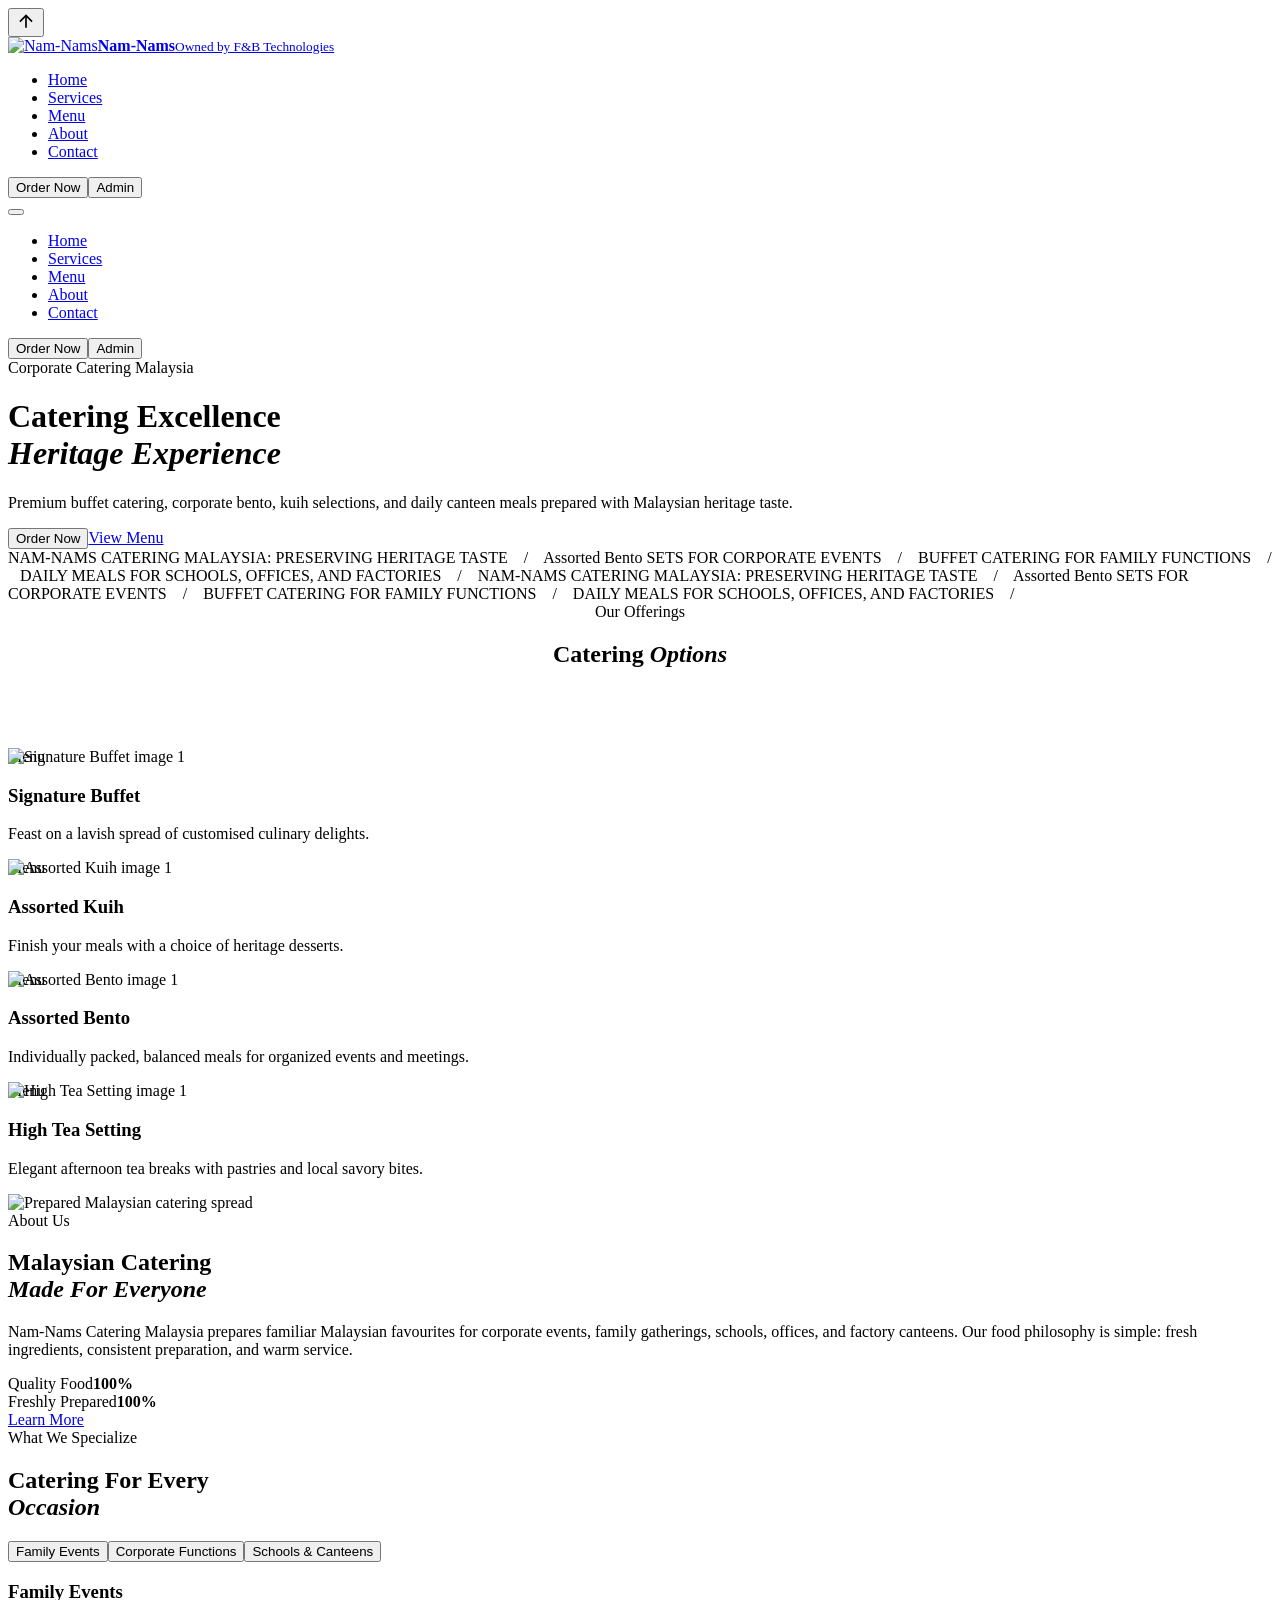
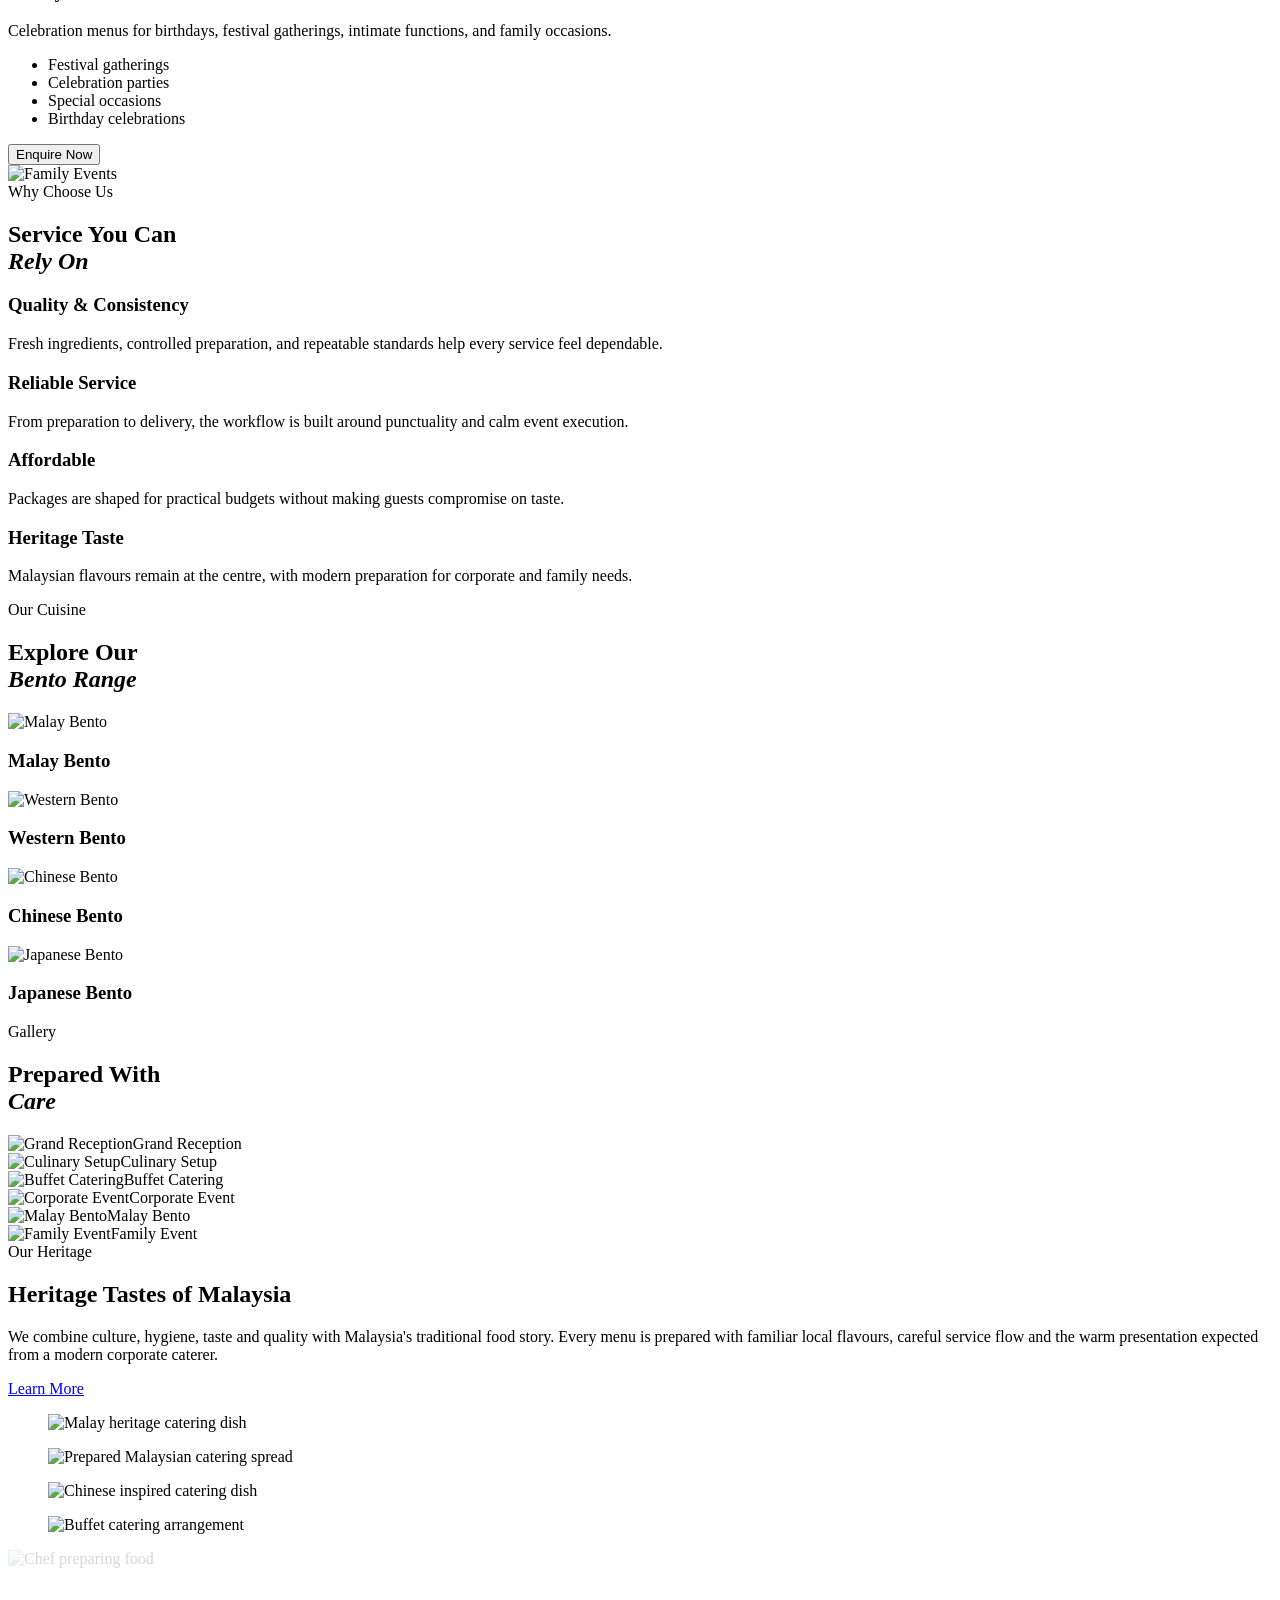
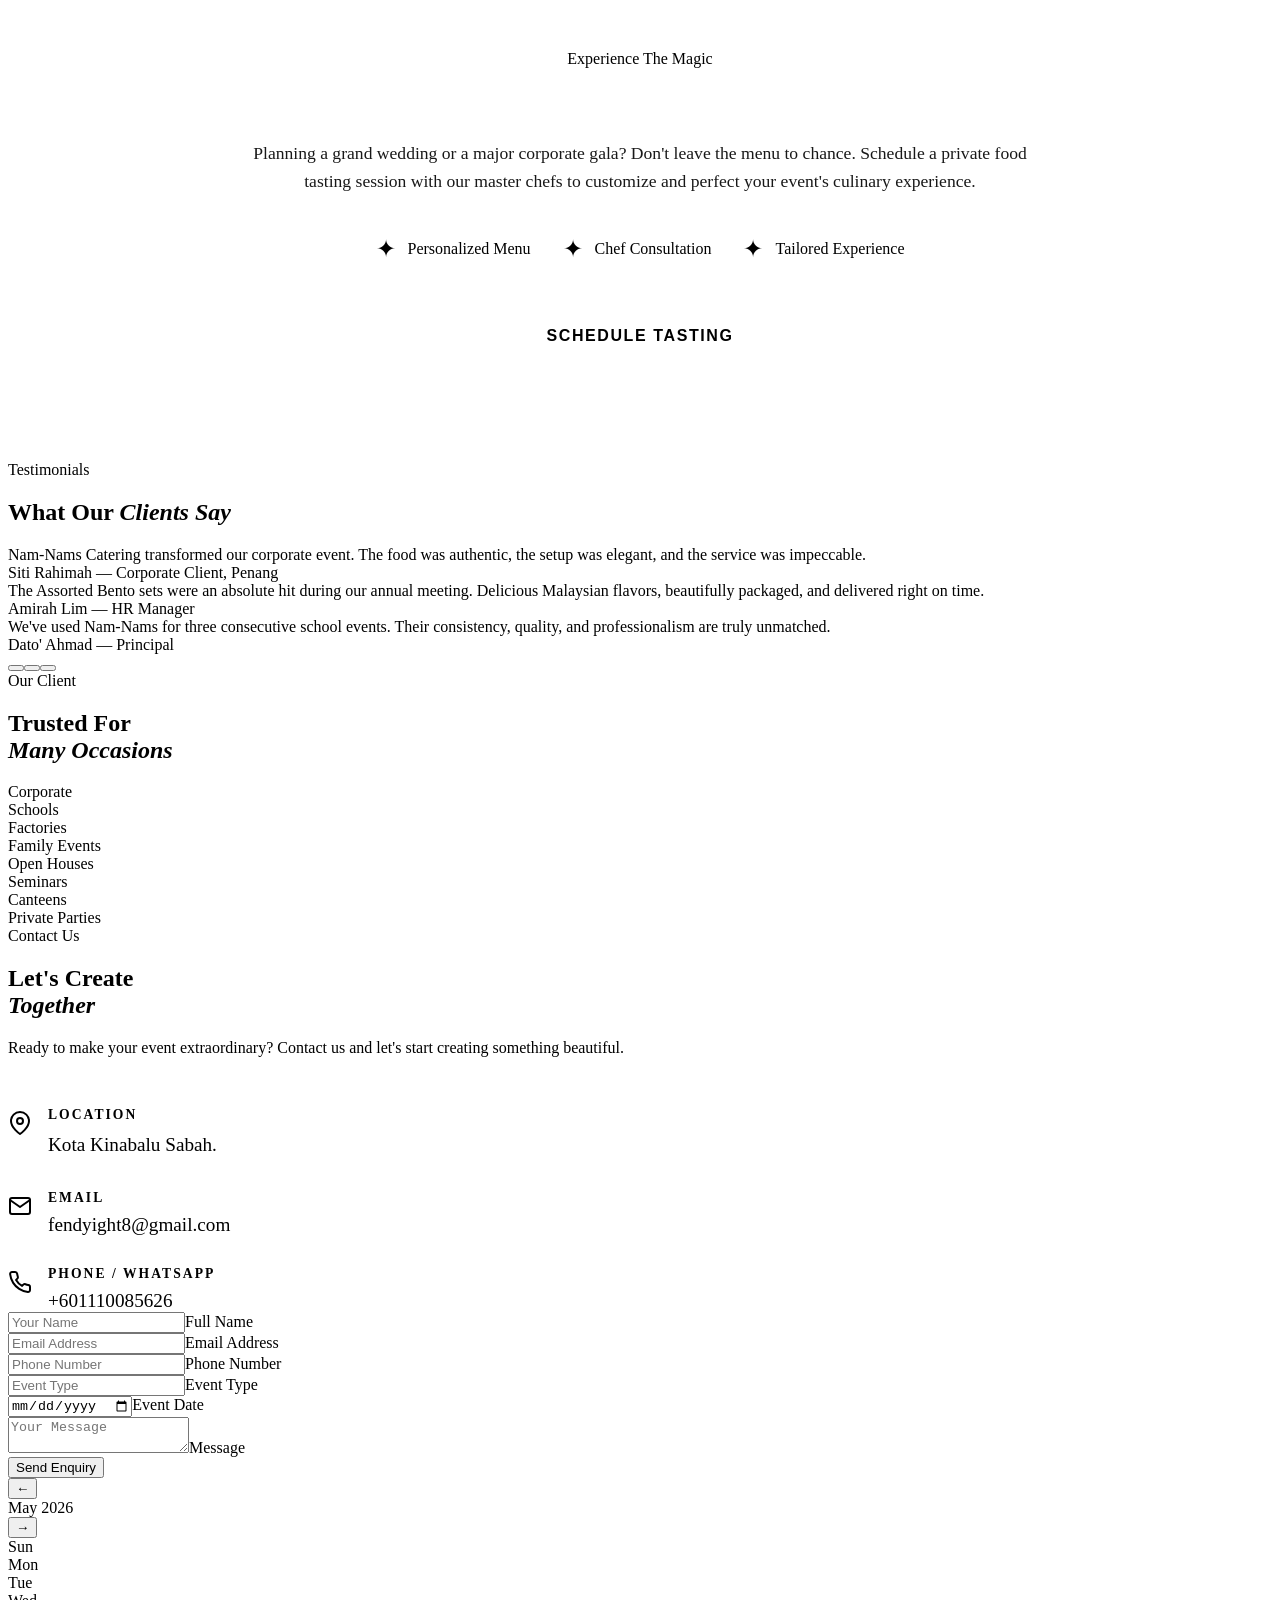
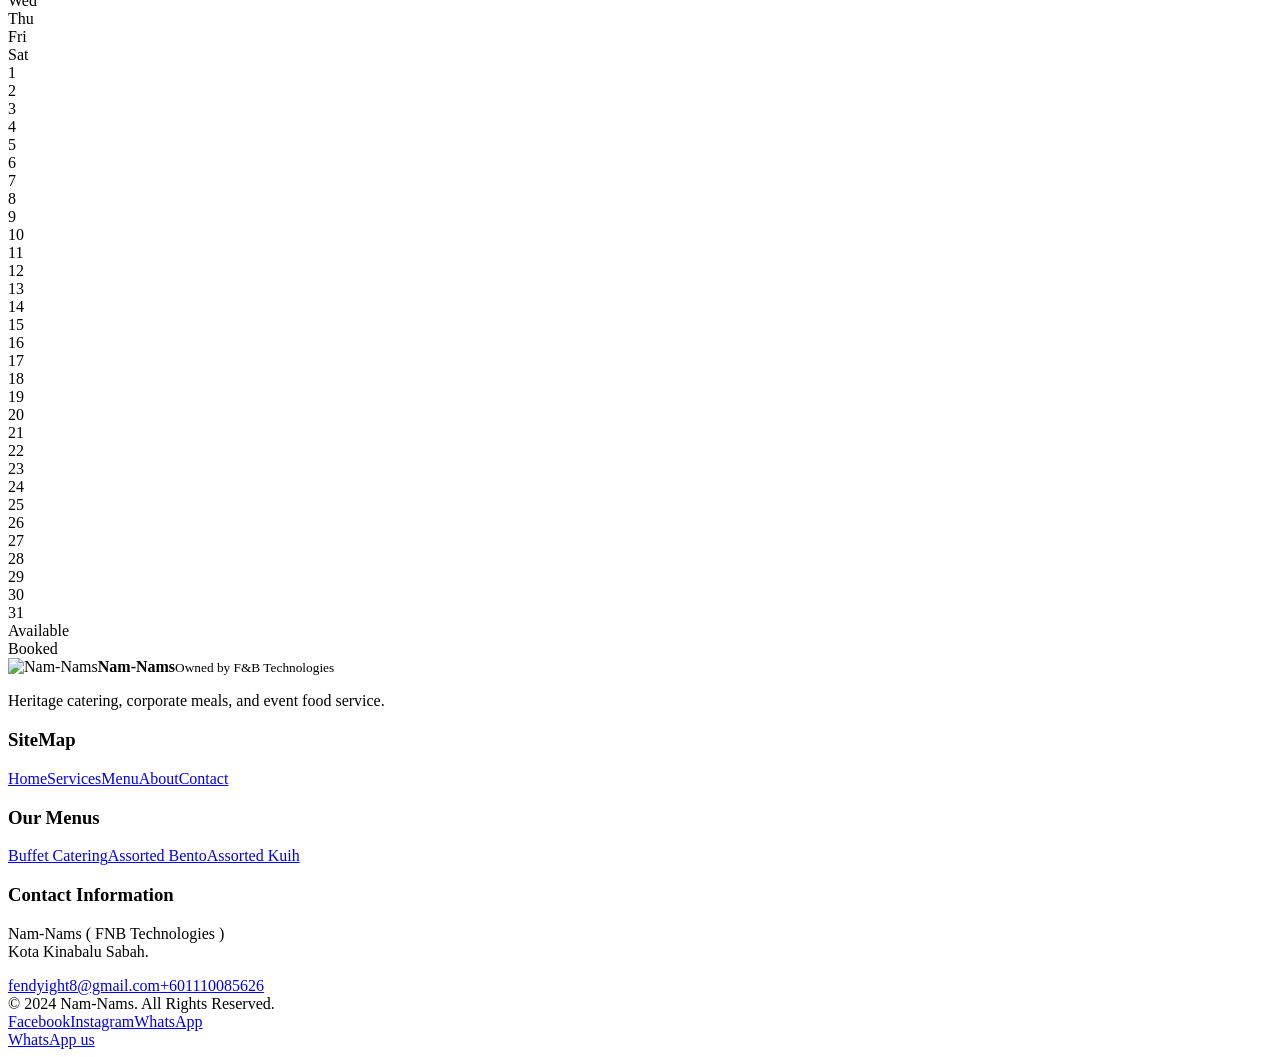
==== commit 8d01772d: "Apply dark green and gold color theme globally" ====
--- a/static_frontend/index.html
+++ b/static_frontend/index.html
@@ -1,5 +1,5 @@
-<!DOCTYPE html><html lang="en" class="scroll-smooth"><head><meta charSet="utf-8"/><meta name="viewport" content="width=device-width, initial-scale=1"/><link rel="preload" href="/_next/static/media/01e4147cff8141ee-s.p.10ked.7w885.g.woff2" as="font" crossorigin="" type="font/woff2"/><link rel="preload" href="/_next/static/media/81cef6a21128489e-s.p.0rb1wy2~c~egv.woff2" as="font" crossorigin="" type="font/woff2"/><link rel="preload" as="image" href="/images/nam-nams-logo.svg"/><link rel="preload" as="image" href="/images/bento_malay.webp"/><link rel="preload" as="image" href="/images/gallery2.webp"/><link rel="preload" as="image" href="/images/bento_chinese.webp"/><link rel="preload" as="image" href="/images/catering.webp"/><link rel="preload" as="image" href="/images/food_testing.webp"/><link rel="stylesheet" href="/_next/static/chunks/15j4kw8.ew1bc.css" data-precedence="next"/><link rel="preload" as="script" fetchPriority="low" href="/_next/static/chunks/0gscbv2oo_ix7.js"/><script src="/_next/static/chunks/0pqt~8bl3ukh4.js" async=""></script><script src="/_next/static/chunks/0n~dq4kpx9xxx.js" async=""></script><script src="/_next/static/chunks/0s~43s~vyc_h-.js" async=""></script><script src="/_next/static/chunks/turbopack-05-rc173-wi2l.js" async=""></script><script src="/_next/static/chunks/01d707av96x2x.js" async=""></script><script src="/_next/static/chunks/0d3shmwh5_nmn.js" async=""></script><script src="/_next/static/chunks/0017du.vcl_.1.js" async=""></script><script src="/_next/static/chunks/0uqht~v.-gw2m.js" async=""></script><meta name="next-size-adjust" content=""/><title>Nam-Nams</title><meta name="description" content="Nam-Nams Catering Malaysia Delights Your Guests With Memorial Experience On Your Corporate Event, School Special Function, Private Party."/><link rel="icon" href="/favicon.ico?favicon.0ama1f-~xm5u7.ico" sizes="1024x1024" type="image/x-icon"/><link rel="icon" href="/images/nam-nams-logo.svg"/><script src="/_next/static/chunks/03~yq9q893hmn.js" noModule=""></script></head><body class="jost_b39fdde3-module__pnqYra__variable cormorant_garamond_b33807fa-module__r9ED-a__variable antialiased"><div hidden=""><!--$--><!--/$--></div><div class="cursor" style="left:0px;top:0px"></div><div class="cursor-ring " style="left:0px;top:0px"></div><button class="scroll-to-top-btn " aria-label="Scroll to top"><svg viewBox="0 0 24 24" width="20" height="20"><path d="M4 12l1.41 1.41L11 7.83V20h2V7.83l5.58 5.59L20 12l-8-8-8 8z" fill="currentColor"></path></svg></button><main><nav class="dalca-nav  "><a class="logo dalca-logo" href="/"><img class="brand-mark" src="/images/nam-nams-logo.svg" alt="Nam-Nams"/><span class="brand-wordmark"><strong>Nam-Nams</strong><small>Owned by F&amp;B Technologies</small></span></a><ul class="nav-links desktop-only"><li><a href="/">Home</a></li><li><a href="/#specialize">Services</a></li><li><a href="/cateringmenu">Menu</a></li><li><a href="/about">About</a></li><li><a href="/#contact">Contact</a></li></ul><div class="nav-actions desktop-only"><button class="btn-primary">Order Now</button><button class="nav-admin-btn">Admin</button></div><button class="mobile-menu-toggle " aria-label="Toggle navigation menu"><span class="bar line-1"></span><span class="bar line-2"></span><span class="bar line-3"></span></button></nav><div class="mobile-drawer "><div class="drawer-overlay"></div><div class="drawer-content"><ul class="drawer-links"><li><a href="/">Home</a></li><li><a href="/#specialize">Services</a></li><li><a href="/cateringmenu">Menu</a></li><li><a href="/about">About</a></li><li><a href="/#contact">Contact</a></li></ul><div class="drawer-actions"><button class="btn-primary">Order Now</button><button class="nav-admin-btn">Admin</button></div></div></div><header class="hero dalca-hero" id="home"><div class="hero-bg"><div class="hero-slides"><div class="hero-slide active" style="background-image:url(/images/hero1.webp)"></div><div class="hero-slide " style="background-image:url(/images/hero2.webp)"></div><div class="hero-slide " style="background-image:url(/images/nam_nams_bento.webp)"></div></div></div><div class="hero-content dalca-hero-copy"><div class="hero-eyebrow">Corporate Catering Malaysia</div><h1 class="hero-title">Catering Excellence<br/><em>Heritage Experience</em></h1><p class="hero-subtitle">Premium buffet catering, corporate bento, kuih selections, and daily canteen meals prepared with Malaysian heritage taste.</p><div class="hero-cta-group"><button class="btn-primary">Order Now</button><a class="btn-ghost" href="/cateringmenu">View Menu</a></div></div><button class="hero-nav-btn prev" aria-label="Previous slide"><svg width="24" height="24" viewBox="0 0 24 24" fill="none" stroke="currentColor" stroke-width="2" stroke-linecap="round" stroke-linejoin="round"><path d="m15 18-6-6 6-6"></path></svg></button><button class="hero-nav-btn next" aria-label="Next slide"><svg width="24" height="24" viewBox="0 0 24 24" fill="none" stroke="currentColor" stroke-width="2" stroke-linecap="round" stroke-linejoin="round"><path d="m9 18 6-6-6-6"></path></svg></button><div class="hero-pagination"><button class="hero-dot active" aria-label="Go to slide 1"><span class="hero-dot-label">Buffet Catering</span><span class="hero-dot-line"></span></button><button class="hero-dot " aria-label="Go to slide 2"><span class="hero-dot-label">Corporate Functions</span><span class="hero-dot-line"></span></button><button class="hero-dot " aria-label="Go to slide 3"><span class="hero-dot-label">Assorted Bento</span><span class="hero-dot-line"></span></button></div></header><div class="marketing-marquee"><div class="marquee-content">NAM-NAMS CATERING MALAYSIA: PRESERVING HERITAGE TASTE    /    Assorted Bento SETS FOR CORPORATE EVENTS    /    BUFFET CATERING FOR FAMILY FUNCTIONS    /    DAILY MEALS FOR SCHOOLS, OFFICES, AND FACTORIES    /    NAM-NAMS CATERING MALAYSIA: PRESERVING HERITAGE TASTE    /    Assorted Bento SETS FOR CORPORATE EVENTS    /    BUFFET CATERING FOR FAMILY FUNCTIONS    /    DAILY MEALS FOR SCHOOLS, OFFICES, AND FACTORIES    /   </div></div><section class="bento-section dalca-offerings" id="offerings"><div class="gallery-header" style="text-align:center;margin-bottom:80px"><div class="section-eyebrow reveal">Our Offerings</div><h2 class="section-title reveal reveal-delay-1">Catering <em>Options</em></h2></div><div class="bento-grid"><div class="bento-item tall" style="position:relative;overflow:hidden"><img src="https://images.unsplash.com/photo-1555244162-803834f70033?w=900&amp;q=80" alt="Signature Buffet image 1" class="bento-img" loading="lazy" style="position:absolute;top:0;left:0;opacity:1;transition:opacity 1s ease-in-out;z-index:1"/><div class="bento-content" style="z-index:2"><span class="bento-tag">Menu</span><h3 class="bento-title">Signature Buffet</h3><p class="bento-desc">Feast on a lavish spread of customised culinary delights.</p></div></div><div class="bento-item tall" style="position:relative;overflow:hidden"><img src="https://images.unsplash.com/photo-1565557623262-b51c2513a641?w=900&amp;q=80" alt="Assorted Kuih image 1" class="bento-img" loading="lazy" style="position:absolute;top:0;left:0;opacity:1;transition:opacity 1s ease-in-out;z-index:1"/><div class="bento-content" style="z-index:2"><span class="bento-tag">Menu</span><h3 class="bento-title">Assorted Kuih</h3><p class="bento-desc">Finish your meals with a choice of heritage desserts.</p></div></div><div class="bento-item wide" style="position:relative;overflow:hidden"><img src="/images/nam_nams_bento.webp" alt="Assorted Bento image 1" class="bento-img" loading="lazy" style="position:absolute;top:0;left:0;opacity:1;transition:opacity 1s ease-in-out;z-index:1"/><div class="bento-content" style="z-index:2"><span class="bento-tag">Menu</span><h3 class="bento-title">Assorted Bento</h3><p class="bento-desc">Individually packed, balanced meals for organized events and meetings.</p></div></div><div class="bento-item wide" style="position:relative;overflow:hidden"><img src="https://images.unsplash.com/photo-1558401391-7899b4bd5bbf?w=900&amp;q=80" alt="High Tea Setting image 1" class="bento-img" loading="lazy" style="position:absolute;top:0;left:0;opacity:1;transition:opacity 1s ease-in-out;z-index:1"/><div class="bento-content" style="z-index:2"><span class="bento-tag">Menu</span><h3 class="bento-title">High Tea Setting</h3><p class="bento-desc">Elegant afternoon tea breaks with pastries and local savory bites.</p></div></div></div></section><section class="dalca-about-band" id="about"><div class="dalca-about-image"><img src="/images/catering.webp" alt="Prepared Malaysian catering spread" loading="lazy"/></div><div class="dalca-about-copy"><div class="section-eyebrow">About Us</div><h2 class="section-title">Malaysian Catering<br/><em>Made For Everyone</em></h2><p class="section-body">Nam-Nams Catering Malaysia prepares familiar Malaysian favourites for corporate events, family gatherings, schools, offices, and factory canteens. Our food philosophy is simple: fresh ingredients, consistent preparation, and warm service.</p><div class="dalca-progress-list"><div><div class="dalca-progress-head"><span>Quality Food</span><strong>100%</strong></div><div class="dalca-progress-track"><span style="width:100%"></span></div></div><div><div class="dalca-progress-head"><span>Freshly Prepared</span><strong>100%</strong></div><div class="dalca-progress-track"><span style="width:100%"></span></div></div></div><a href="/about" class="dalca-text-link">Learn More</a></div></section><section class="cb-section dalca-specialize" id="specialize"><div class="dalca-section-head cb-reveal"><div class="section-eyebrow">What We Specialize</div><h2 class="section-title">Catering For Every<br/><em>Occasion</em></h2></div><div class="dalca-tabs cb-reveal"><div class="dalca-tab-nav"><button type="button" class="active">Family Events</button><button type="button" class="">Corporate Functions</button><button type="button" class="">Schools &amp; Canteens</button></div><div class="dalca-tab-panel"><div class="dalca-tab-copy"><h3>Family Events</h3><p>Celebration menus for birthdays, festival gatherings, intimate functions, and family occasions.</p><ul><li>Festival gatherings</li><li>Celebration parties</li><li>Special occasions</li><li>Birthday celebrations</li></ul><button class="btn-primary">Enquire Now</button></div><img src="/images/engagement.webp" alt="Family Events" loading="lazy"/></div></div><div class="dalca-why"><div class="dalca-section-head cb-reveal"><div class="section-eyebrow">Why Choose Us</div><h2 class="section-title">Service You Can<br/><em>Rely On</em></h2></div><div class="dalca-why-grid"><article class="dalca-why-card cb-reveal"><h3>Quality &amp; Consistency</h3><p>Fresh ingredients, controlled preparation, and repeatable standards help every service feel dependable.</p></article><article class="dalca-why-card cb-reveal"><h3>Reliable Service</h3><p>From preparation to delivery, the workflow is built around punctuality and calm event execution.</p></article><article class="dalca-why-card cb-reveal"><h3>Affordable</h3><p>Packages are shaped for practical budgets without making guests compromise on taste.</p></article><article class="dalca-why-card cb-reveal"><h3>Heritage Taste</h3><p>Malaysian flavours remain at the centre, with modern preparation for corporate and family needs.</p></article></div></div><div class="dalca-bento-range"><div class="dalca-section-head cb-reveal"><div class="section-eyebrow">Our Cuisine</div><h2 class="section-title">Explore Our<br/><em>Bento Range</em></h2></div><div class="dalca-bento-range-grid"><article class="dalca-bento-range-card cb-reveal"><img src="/images/bento_malay.webp" alt="Malay Bento" loading="lazy"/><h3>Malay Bento</h3></article><article class="dalca-bento-range-card cb-reveal"><img src="/images/bento_western.webp" alt="Western Bento" loading="lazy"/><h3>Western Bento</h3></article><article class="dalca-bento-range-card cb-reveal"><img src="/images/bento_chinese.webp" alt="Chinese Bento" loading="lazy"/><h3>Chinese Bento</h3></article><article class="dalca-bento-range-card cb-reveal"><img src="/images/bento_japanese.webp" alt="Japanese Bento" loading="lazy"/><h3>Japanese Bento</h3></article></div></div></section><section class="dalca-gallery-proof" id="gallery-preview"><div class="dalca-section-head"><div class="section-eyebrow">Gallery</div><h2 class="section-title">Prepared With<br/><em>Care</em></h2></div><div class="dalca-proof-grid"><article class="dalca-proof-item"><img src="/images/gallery1.webp" alt="Grand Reception" loading="lazy"/><span>Grand Reception</span></article><article class="dalca-proof-item"><img src="/images/gallery2.webp" alt="Culinary Setup" loading="lazy"/><span>Culinary Setup</span></article><article class="dalca-proof-item"><img src="/images/catering.webp" alt="Buffet Catering" loading="lazy"/><span>Buffet Catering</span></article><article class="dalca-proof-item"><img src="/images/corporate_event.webp" alt="Corporate Event" loading="lazy"/><span>Corporate Event</span></article><article class="dalca-proof-item"><img src="/images/bento_malay.webp" alt="Malay Bento" loading="lazy"/><span>Malay Bento</span></article><article class="dalca-proof-item"><img src="/images/engagement.webp" alt="Family Event" loading="lazy"/><span>Family Event</span></article></div></section><section class="heritage-section" id="heritage"><div class="heritage-copy"><span class="section-kicker section-kicker--dark">Our Heritage</span><h2>Heritage Tastes of Malaysia</h2><p>We combine culture, hygiene, taste and quality with Malaysia&#x27;s traditional food story. Every menu is prepared with familiar local flavours, careful service flow and the warm presentation expected from a modern corporate caterer.</p><a class="heritage-button" href="/about">Learn More</a></div><div class="heritage-gallery" aria-label="Malaysian catering dishes"><figure class="heritage-card heritage-card--wide"><img src="/images/bento_malay.webp" alt="Malay heritage catering dish"/></figure><figure class="heritage-card heritage-card--tall"><img src="/images/gallery2.webp" alt="Prepared Malaysian catering spread"/></figure><figure class="heritage-card heritage-card--wide"><img src="/images/bento_chinese.webp" alt="Chinese inspired catering dish"/></figure><figure class="heritage-card heritage-card--large"><img src="/images/catering.webp" alt="Buffet catering arrangement"/></figure></div></section><section class="food-tasting-section" id="tasting" style="padding:100px 24px;background:var(--navy);color:var(--white);position:relative;overflow:hidden"><style>
+<!DOCTYPE html><html lang="en" class="scroll-smooth"><head><meta charSet="utf-8"/><meta name="viewport" content="width=device-width, initial-scale=1"/><link rel="preload" href="/_next/static/media/01e4147cff8141ee-s.p.10ked.7w885.g.woff2" as="font" crossorigin="" type="font/woff2"/><link rel="preload" href="/_next/static/media/81cef6a21128489e-s.p.0rb1wy2~c~egv.woff2" as="font" crossorigin="" type="font/woff2"/><link rel="preload" as="image" href="/images/nam-nams-logo.svg"/><link rel="preload" as="image" href="/images/bento_malay.webp"/><link rel="preload" as="image" href="/images/gallery2.webp"/><link rel="preload" as="image" href="/images/bento_chinese.webp"/><link rel="preload" as="image" href="/images/catering.webp"/><link rel="preload" as="image" href="/images/food_testing.webp"/><link rel="stylesheet" href="/_next/static/chunks/0dur.evatw1f7.css" data-precedence="next"/><link rel="preload" as="script" fetchPriority="low" href="/_next/static/chunks/0gscbv2oo_ix7.js"/><script src="/_next/static/chunks/0pqt~8bl3ukh4.js" async=""></script><script src="/_next/static/chunks/0n~dq4kpx9xxx.js" async=""></script><script src="/_next/static/chunks/0s~43s~vyc_h-.js" async=""></script><script src="/_next/static/chunks/turbopack-05-rc173-wi2l.js" async=""></script><script src="/_next/static/chunks/01d707av96x2x.js" async=""></script><script src="/_next/static/chunks/0d3shmwh5_nmn.js" async=""></script><script src="/_next/static/chunks/0017du.vcl_.1.js" async=""></script><script src="/_next/static/chunks/00lwi0o2phqe1.js" async=""></script><meta name="next-size-adjust" content=""/><title>Nam-Nams</title><meta name="description" content="Nam-Nams Catering Malaysia Delights Your Guests With Memorial Experience On Your Corporate Event, School Special Function, Private Party."/><link rel="icon" href="/favicon.ico?favicon.0ama1f-~xm5u7.ico" sizes="1024x1024" type="image/x-icon"/><link rel="icon" href="/images/nam-nams-logo.svg"/><script src="/_next/static/chunks/03~yq9q893hmn.js" noModule=""></script></head><body class="jost_b39fdde3-module__pnqYra__variable cormorant_garamond_b33807fa-module__r9ED-a__variable antialiased"><div hidden=""><!--$--><!--/$--></div><div class="cursor" style="left:0px;top:0px"></div><div class="cursor-ring " style="left:0px;top:0px"></div><button class="scroll-to-top-btn " aria-label="Scroll to top"><svg viewBox="0 0 24 24" width="20" height="20"><path d="M4 12l1.41 1.41L11 7.83V20h2V7.83l5.58 5.59L20 12l-8-8-8 8z" fill="currentColor"></path></svg></button><main><nav class="dalca-nav  "><a class="logo dalca-logo" href="/"><img class="brand-mark" src="/images/nam-nams-logo.svg" alt="Nam-Nams"/><span class="brand-wordmark"><strong>Nam-Nams</strong><small>Owned by F&amp;B Technologies</small></span></a><ul class="nav-links desktop-only"><li><a href="/">Home</a></li><li><a href="/#specialize">Services</a></li><li><a href="/cateringmenu">Menu</a></li><li><a href="/about">About</a></li><li><a href="/#contact">Contact</a></li></ul><div class="nav-actions desktop-only"><button class="btn-primary">Order Now</button><button class="nav-admin-btn">Admin</button></div><button class="mobile-menu-toggle " aria-label="Toggle navigation menu"><span class="bar line-1"></span><span class="bar line-2"></span><span class="bar line-3"></span></button></nav><div class="mobile-drawer "><div class="drawer-overlay"></div><div class="drawer-content"><ul class="drawer-links"><li><a href="/">Home</a></li><li><a href="/#specialize">Services</a></li><li><a href="/cateringmenu">Menu</a></li><li><a href="/about">About</a></li><li><a href="/#contact">Contact</a></li></ul><div class="drawer-actions"><button class="btn-primary">Order Now</button><button class="nav-admin-btn">Admin</button></div></div></div><header class="hero dalca-hero" id="home"><div class="hero-bg"><div class="hero-slides"><div class="hero-slide active" style="background-image:url(/images/hero1.webp)"></div><div class="hero-slide " style="background-image:url(/images/hero2.webp)"></div><div class="hero-slide " style="background-image:url(/images/nam_nams_bento.webp)"></div></div></div><div class="hero-content dalca-hero-copy"><div class="hero-eyebrow">Corporate Catering Malaysia</div><h1 class="hero-title">Catering Excellence<br/><em>Heritage Experience</em></h1><p class="hero-subtitle">Premium buffet catering, corporate bento, kuih selections, and daily canteen meals prepared with Malaysian heritage taste.</p><div class="hero-cta-group"><button class="btn-primary">Order Now</button><a class="btn-ghost" href="/cateringmenu">View Menu</a></div></div></header><div class="marketing-marquee"><div class="marquee-content">NAM-NAMS CATERING MALAYSIA: PRESERVING HERITAGE TASTE    /    Assorted Bento SETS FOR CORPORATE EVENTS    /    BUFFET CATERING FOR FAMILY FUNCTIONS    /    DAILY MEALS FOR SCHOOLS, OFFICES, AND FACTORIES    /    NAM-NAMS CATERING MALAYSIA: PRESERVING HERITAGE TASTE    /    Assorted Bento SETS FOR CORPORATE EVENTS    /    BUFFET CATERING FOR FAMILY FUNCTIONS    /    DAILY MEALS FOR SCHOOLS, OFFICES, AND FACTORIES    /   </div></div><section class="bento-section dalca-offerings" id="offerings"><div class="gallery-header" style="text-align:center;margin-bottom:80px"><div class="section-eyebrow reveal">Our Offerings</div><h2 class="section-title reveal reveal-delay-1">Catering <em>Options</em></h2></div><div class="bento-grid"><div class="bento-item tall" style="position:relative;overflow:hidden"><img src="https://images.unsplash.com/photo-1555244162-803834f70033?w=900&amp;q=80" alt="Signature Buffet image 1" class="bento-img" loading="lazy" style="position:absolute;top:0;left:0;opacity:1;transition:opacity 1s ease-in-out;z-index:1"/><div class="bento-content" style="z-index:2"><span class="bento-tag">Menu</span><h3 class="bento-title">Signature Buffet</h3><p class="bento-desc">Feast on a lavish spread of customised culinary delights.</p></div></div><div class="bento-item tall" style="position:relative;overflow:hidden"><img src="https://images.unsplash.com/photo-1565557623262-b51c2513a641?w=900&amp;q=80" alt="Assorted Kuih image 1" class="bento-img" loading="lazy" style="position:absolute;top:0;left:0;opacity:1;transition:opacity 1s ease-in-out;z-index:1"/><div class="bento-content" style="z-index:2"><span class="bento-tag">Menu</span><h3 class="bento-title">Assorted Kuih</h3><p class="bento-desc">Finish your meals with a choice of heritage desserts.</p></div></div><div class="bento-item wide" style="position:relative;overflow:hidden"><img src="/images/nam_nams_bento.webp" alt="Assorted Bento image 1" class="bento-img" loading="lazy" style="position:absolute;top:0;left:0;opacity:1;transition:opacity 1s ease-in-out;z-index:1"/><div class="bento-content" style="z-index:2"><span class="bento-tag">Menu</span><h3 class="bento-title">Assorted Bento</h3><p class="bento-desc">Individually packed, balanced meals for organized events and meetings.</p></div></div><div class="bento-item wide" style="position:relative;overflow:hidden"><img src="https://images.unsplash.com/photo-1558401391-7899b4bd5bbf?w=900&amp;q=80" alt="High Tea Setting image 1" class="bento-img" loading="lazy" style="position:absolute;top:0;left:0;opacity:1;transition:opacity 1s ease-in-out;z-index:1"/><div class="bento-content" style="z-index:2"><span class="bento-tag">Menu</span><h3 class="bento-title">High Tea Setting</h3><p class="bento-desc">Elegant afternoon tea breaks with pastries and local savory bites.</p></div></div></div></section><section class="dalca-about-band" id="about"><div class="dalca-about-image"><img src="/images/catering.webp" alt="Prepared Malaysian catering spread" loading="lazy"/></div><div class="dalca-about-copy"><div class="section-eyebrow">About Us</div><h2 class="section-title">Malaysian Catering<br/><em>Made For Everyone</em></h2><p class="section-body">Nam-Nams Catering Malaysia prepares familiar Malaysian favourites for corporate events, family gatherings, schools, offices, and factory canteens. Our food philosophy is simple: fresh ingredients, consistent preparation, and warm service.</p><div class="dalca-progress-list"><div><div class="dalca-progress-head"><span>Quality Food</span><strong>100%</strong></div><div class="dalca-progress-track"><span style="width:100%"></span></div></div><div><div class="dalca-progress-head"><span>Freshly Prepared</span><strong>100%</strong></div><div class="dalca-progress-track"><span style="width:100%"></span></div></div></div><a href="/about" class="dalca-text-link">Learn More</a></div></section><section class="cb-section dalca-specialize" id="specialize"><div class="dalca-section-head cb-reveal"><div class="section-eyebrow">What We Specialize</div><h2 class="section-title">Catering For Every<br/><em>Occasion</em></h2></div><div class="dalca-tabs cb-reveal"><div class="dalca-tab-nav"><button type="button" class="active">Family Events</button><button type="button" class="">Corporate Functions</button><button type="button" class="">Schools &amp; Canteens</button></div><div class="dalca-tab-panel"><div class="dalca-tab-copy"><h3>Family Events</h3><p>Celebration menus for birthdays, festival gatherings, intimate functions, and family occasions.</p><ul><li>Festival gatherings</li><li>Celebration parties</li><li>Special occasions</li><li>Birthday celebrations</li></ul><button class="btn-primary">Enquire Now</button></div><img src="/images/engagement.webp" alt="Family Events" loading="lazy"/></div></div><div class="dalca-why"><div class="dalca-section-head cb-reveal"><div class="section-eyebrow">Why Choose Us</div><h2 class="section-title">Service You Can<br/><em>Rely On</em></h2></div><div class="dalca-why-grid"><article class="dalca-why-card cb-reveal"><h3>Quality &amp; Consistency</h3><p>Fresh ingredients, controlled preparation, and repeatable standards help every service feel dependable.</p></article><article class="dalca-why-card cb-reveal"><h3>Reliable Service</h3><p>From preparation to delivery, the workflow is built around punctuality and calm event execution.</p></article><article class="dalca-why-card cb-reveal"><h3>Affordable</h3><p>Packages are shaped for practical budgets without making guests compromise on taste.</p></article><article class="dalca-why-card cb-reveal"><h3>Heritage Taste</h3><p>Malaysian flavours remain at the centre, with modern preparation for corporate and family needs.</p></article></div></div><div class="dalca-bento-range"><div class="dalca-section-head cb-reveal"><div class="section-eyebrow">Our Cuisine</div><h2 class="section-title">Explore Our<br/><em>Bento Range</em></h2></div><div class="dalca-bento-range-grid"><article class="dalca-bento-range-card cb-reveal"><img src="/images/bento_malay.webp" alt="Malay Bento" loading="lazy"/><h3>Malay Bento</h3></article><article class="dalca-bento-range-card cb-reveal"><img src="/images/bento_western.webp" alt="Western Bento" loading="lazy"/><h3>Western Bento</h3></article><article class="dalca-bento-range-card cb-reveal"><img src="/images/bento_chinese.webp" alt="Chinese Bento" loading="lazy"/><h3>Chinese Bento</h3></article><article class="dalca-bento-range-card cb-reveal"><img src="/images/bento_japanese.webp" alt="Japanese Bento" loading="lazy"/><h3>Japanese Bento</h3></article></div></div></section><section class="dalca-gallery-proof" id="gallery-preview"><div class="dalca-section-head"><div class="section-eyebrow">Gallery</div><h2 class="section-title">Prepared With<br/><em>Care</em></h2></div><div class="dalca-proof-grid"><article class="dalca-proof-item"><img src="/images/gallery1.webp" alt="Grand Reception" loading="lazy"/><span>Grand Reception</span></article><article class="dalca-proof-item"><img src="/images/gallery2.webp" alt="Culinary Setup" loading="lazy"/><span>Culinary Setup</span></article><article class="dalca-proof-item"><img src="/images/catering.webp" alt="Buffet Catering" loading="lazy"/><span>Buffet Catering</span></article><article class="dalca-proof-item"><img src="/images/corporate_event.webp" alt="Corporate Event" loading="lazy"/><span>Corporate Event</span></article><article class="dalca-proof-item"><img src="/images/bento_malay.webp" alt="Malay Bento" loading="lazy"/><span>Malay Bento</span></article><article class="dalca-proof-item"><img src="/images/engagement.webp" alt="Family Event" loading="lazy"/><span>Family Event</span></article></div></section><section class="heritage-section" id="heritage"><div class="heritage-copy"><span class="section-kicker section-kicker--dark">Our Heritage</span><h2>Heritage Tastes of Malaysia</h2><p>We combine culture, hygiene, taste and quality with Malaysia&#x27;s traditional food story. Every menu is prepared with familiar local flavours, careful service flow and the warm presentation expected from a modern corporate caterer.</p><a class="heritage-button" href="/about">Learn More</a></div><div class="heritage-gallery" aria-label="Malaysian catering dishes"><figure class="heritage-card heritage-card--wide"><img src="/images/bento_malay.webp" alt="Malay heritage catering dish"/></figure><figure class="heritage-card heritage-card--tall"><img src="/images/gallery2.webp" alt="Prepared Malaysian catering spread"/></figure><figure class="heritage-card heritage-card--wide"><img src="/images/bento_chinese.webp" alt="Chinese inspired catering dish"/></figure><figure class="heritage-card heritage-card--large"><img src="/images/catering.webp" alt="Buffet catering arrangement"/></figure></div></section><section class="food-tasting-section" id="tasting" style="padding:100px 24px;background:var(--navy);color:var(--white);position:relative;overflow:hidden"><style>
         #tasting .section-title {
           color: #ffffff !important;
         }
-      </style><div class="ft-bg" style="position:absolute;top:0;left:0;width:100%;height:100%;opacity:0.15"><img src="/images/food_testing.webp" alt="Chef preparing food" style="width:100%;height:100%;object-fit:cover"/></div><div class="ft-content" style="position:relative;z-index:2;max-width:800px;margin:0 auto;text-align:center"><div class="section-eyebrow reveal">Experience The Magic</div><h2 class="section-title reveal reveal-delay-1" style="color:var(--white);margin-bottom:24px">Book a <em>Food Tasting</em> Session</h2><p class="reveal reveal-delay-2" style="font-size:1.1rem;line-height:1.6;margin-bottom:40px;opacity:0.9">Planning a grand wedding or a major corporate gala? Don&#x27;t leave the menu to chance. Schedule a private food tasting session with our master chefs to customize and perfect your event&#x27;s culinary experience.</p><div class="ft-features reveal reveal-delay-3" style="display:flex;justify-content:center;gap:32px;flex-wrap:wrap;margin-bottom:48px"><div class="ft-feature" style="display:flex;align-items:center;gap:12px"><span style="color:var(--gold);font-size:1.5rem">✦</span><span>Personalized Menu</span></div><div class="ft-feature" style="display:flex;align-items:center;gap:12px"><span style="color:var(--gold);font-size:1.5rem">✦</span><span>Chef Consultation</span></div><div class="ft-feature" style="display:flex;align-items:center;gap:12px"><span style="color:var(--gold);font-size:1.5rem">✦</span><span>Tailored Experience</span></div></div><button class="dalca-btn reveal reveal-delay-3" style="background:var(--gold);color:var(--navy);border:none;padding:16px 40px;font-size:1rem;font-weight:700;letter-spacing:0.1em;cursor:pointer;transition:all 0.3s">SCHEDULE TASTING</button></div></section><section class="testimonials-section"><div class="testimonials-inner"><div class="section-eyebrow">Testimonials</div><h2 class="section-title">What Our <em>Clients Say</em></h2><div class="testimonials-slider"><div class="testimonial active"><div class="testimonial-quote">Nam-Nams Catering transformed our corporate event. The food was authentic, the setup was elegant, and the service was impeccable.</div><div class="testimonial-author">Siti Rahimah — Corporate Client, Penang</div></div><div class="testimonial "><div class="testimonial-quote">The Assorted Bento sets were an absolute hit during our annual meeting. Delicious Malaysian flavors, beautifully packaged, and delivered right on time.</div><div class="testimonial-author">Amirah Lim — HR Manager</div></div><div class="testimonial "><div class="testimonial-quote">We&#x27;ve used Nam-Nams for three consecutive school events. Their consistency, quality, and professionalism are truly unmatched.</div><div class="testimonial-author">Dato&#x27; Ahmad — Principal</div></div><div class="testimonial-dots"><button class="t-dot active"></button><button class="t-dot "></button><button class="t-dot "></button></div></div></div></section><section class="dalca-client-strip"><div class="dalca-section-head"><div class="section-eyebrow">Our Client</div><h2 class="section-title">Trusted For<br/><em>Many Occasions</em></h2></div><div class="dalca-client-grid"><div class="dalca-client-logo">Corporate</div><div class="dalca-client-logo">Schools</div><div class="dalca-client-logo">Factories</div><div class="dalca-client-logo">Family Events</div><div class="dalca-client-logo">Open Houses</div><div class="dalca-client-logo">Seminars</div><div class="dalca-client-logo">Canteens</div><div class="dalca-client-logo">Private Parties</div></div></section><section class="contact-section" id="contact"><div class="contact-inner"><div><div class="section-eyebrow reveal">Contact Us</div><h2 class="section-title reveal reveal-delay-1">Let&#x27;s Create<br/><em>Together</em></h2><p class="section-body reveal reveal-delay-2">Ready to make your event extraordinary? Contact us and let&#x27;s start creating something beautiful.</p><div style="margin-top:50px;display:flex;flex-direction:column;gap:30px"><div class="contact-detail reveal reveal-delay-1" style="display:flex;align-items:flex-start;gap:16px"><div style="color:var(--gold);margin-top:4px"><svg width="24" height="24" viewBox="0 0 24 24" fill="none" stroke="currentColor" stroke-width="2" stroke-linecap="round" stroke-linejoin="round"><path d="M21 10c0 7-9 13-9 13s-9-6-9-13a9 9 0 0 1 18 0z"></path><circle cx="12" cy="10" r="3"></circle></svg></div><div><div class="cd-label" style="font-size:0.85rem;font-weight:700;letter-spacing:0.15em;color:var(--gold);margin-bottom:8px;text-transform:uppercase">Location</div><div class="cd-value" style="font-size:1.2rem;color:var(--navy);line-height:1.5">Kota Kinabalu Sabah.</div></div></div><div class="contact-detail reveal reveal-delay-2" style="display:flex;align-items:flex-start;gap:16px"><div style="color:var(--gold);margin-top:4px"><svg width="24" height="24" viewBox="0 0 24 24" fill="none" stroke="currentColor" stroke-width="2" stroke-linecap="round" stroke-linejoin="round"><path d="M4 4h16c1.1 0 2 .9 2 2v12c0 1.1-.9 2-2 2H4c-1.1 0-2-.9-2-2V6c0-1.1.9-2 2-2z"></path><polyline points="22,6 12,13 2,6"></polyline></svg></div><div><div class="cd-label" style="font-size:0.85rem;font-weight:700;letter-spacing:0.15em;color:var(--gold);margin-bottom:8px;text-transform:uppercase">Email</div><div class="cd-value" style="font-size:1.2rem;color:var(--navy)"><a href="mailto:fendyight8@gmail.com" style="color:inherit;text-decoration:none">fendyight8@gmail.com</a></div></div></div><div class="contact-detail reveal reveal-delay-3" style="display:flex;align-items:flex-start;gap:16px"><div style="color:var(--gold);margin-top:4px"><svg width="24" height="24" viewBox="0 0 24 24" fill="none" stroke="currentColor" stroke-width="2" stroke-linecap="round" stroke-linejoin="round"><path d="M22 16.92v3a2 2 0 0 1-2.18 2 19.79 19.79 0 0 1-8.63-3.07 19.5 19.5 0 0 1-6-6 19.79 19.79 0 0 1-3.07-8.67A2 2 0 0 1 4.11 2h3a2 2 0 0 1 2 1.72 12.84 12.84 0 0 0 .7 2.81 2 2 0 0 1-.45 2.11L8.09 9.91a16 16 0 0 0 6 6l1.27-1.27a2 2 0 0 1 2.11-.45 12.84 12.84 0 0 0 2.81.7A2 2 0 0 1 22 16.92z"></path></svg></div><div><div class="cd-label" style="font-size:0.85rem;font-weight:700;letter-spacing:0.15em;color:var(--gold);margin-bottom:8px;text-transform:uppercase">Phone / WhatsApp</div><div class="cd-value" style="font-size:1.2rem;color:var(--navy)"><a href="https://wa.me/601110085626" style="color:inherit;text-decoration:none">+601110085626</a></div></div></div></div></div><form class="contact-form reveal reveal-delay-2"><div class="form-group"><input type="text" placeholder="Your Name" required="" value=""/><label>Full Name</label></div><div class="form-group"><input type="email" placeholder="Email Address" required="" value=""/><label>Email Address</label></div><div class="form-group"><input type="tel" placeholder="Phone Number" required="" value=""/><label>Phone Number</label></div><div class="form-group"><input type="text" placeholder="Event Type" value=""/><label>Event Type</label></div><div class="form-group"><input type="date" value=""/><label>Event Date</label></div><div class="form-group"><textarea placeholder="Your Message"></textarea><label>Message</label></div><button type="submit" class="form-submit">Send Enquiry</button></form><div class="availability-container reveal" style="margin-top:0"><div class="calendar-header"><button class="calendar-nav-btn">←</button><div class="calendar-month">May<!-- --> <!-- -->2026</div><button class="calendar-nav-btn">→</button></div><div class="calendar-grid"><div class="calendar-weekday">Sun</div><div class="calendar-weekday">Mon</div><div class="calendar-weekday">Tue</div><div class="calendar-weekday">Wed</div><div class="calendar-weekday">Thu</div><div class="calendar-weekday">Fri</div><div class="calendar-weekday">Sat</div><div class="calendar-day empty"></div><div class="calendar-day empty"></div><div class="calendar-day empty"></div><div class="calendar-day empty"></div><div class="calendar-day empty"></div><div class="calendar-day  past ">1</div><div class="calendar-day  past ">2</div><div class="calendar-day  past ">3</div><div class="calendar-day  past ">4</div><div class="calendar-day  past ">5</div><div class="calendar-day  past ">6</div><div class="calendar-day  past ">7</div><div class="calendar-day  past ">8</div><div class="calendar-day  past ">9</div><div class="calendar-day  past ">10</div><div class="calendar-day  past ">11</div><div class="calendar-day  past ">12</div><div class="calendar-day  past ">13</div><div class="calendar-day  past ">14</div><div class="calendar-day  past ">15</div><div class="calendar-day  past ">16</div><div class="calendar-day  past ">17</div><div class="calendar-day  past ">18</div><div class="calendar-day  past ">19</div><div class="calendar-day  past ">20</div><div class="calendar-day  past ">21</div><div class="calendar-day  past ">22</div><div class="calendar-day   today">23</div><div class="calendar-day   ">24</div><div class="calendar-day   ">25</div><div class="calendar-day   ">26</div><div class="calendar-day   ">27</div><div class="calendar-day   ">28</div><div class="calendar-day   ">29</div><div class="calendar-day   ">30</div><div class="calendar-day   ">31</div></div><div class="calendar-legend"><div class="legend-item"><span class="legend-dot dot-available"></span> Available</div><div class="legend-item"><span class="legend-dot dot-booked"></span> Booked</div></div></div></div></section><footer class="dalca-footer"><div class="dalca-footer-brand"><div class="footer-logo footer-brand-lockup"><img class="brand-mark" src="/images/nam-nams-logo.svg" alt="Nam-Nams"/><span><strong>Nam-Nams</strong><small>Owned by F&amp;B Technologies</small></span></div><p>Heritage catering, corporate meals, and event food service.</p></div><div class="dalca-footer-col"><h3>SiteMap</h3><a href="/">Home</a><a href="/#specialize">Services</a><a href="/cateringmenu">Menu</a><a href="/about">About</a><a href="/#contact">Contact</a></div><div class="dalca-footer-col"><h3>Our Menus</h3><a href="/cateringmenu">Buffet Catering</a><a href="/cateringmenu">Assorted Bento</a><a href="/cateringmenu">Assorted Kuih</a></div><div class="dalca-footer-col"><h3>Contact Information</h3><p>Nam-Nams ( FNB Technologies )<br/>Kota Kinabalu Sabah.</p><a href="mailto:fendyight8@gmail.com">fendyight8@gmail.com</a><a href="tel:+601110085626">+601110085626</a></div><div class="dalca-footer-bottom"><span>© 2024 Nam-Nams. All Rights Reserved.</span><div><a target="_blank" rel="noopener noreferrer" href="https://www.facebook.com/">Facebook</a><a target="_blank" rel="noopener noreferrer" href="https://www.instagram.com/">Instagram</a><a target="_blank" rel="noopener noreferrer" href="https://wa.me/601110085626">WhatsApp</a></div></div></footer><a target="_blank" rel="noopener noreferrer" class="dalca-whatsapp" aria-label="WhatsApp us" href="https://wa.me/601110085626">WhatsApp us</a><!--$!--><template data-dgst="BAILOUT_TO_CLIENT_SIDE_RENDERING"></template><!--/$--></main><!--$--><!--/$--><script src="/_next/static/chunks/0gscbv2oo_ix7.js" id="_R_" async=""></script><script>(self.__next_f=self.__next_f||[]).push([0])</script><script>self.__next_f.push([1,"1:\"$Sreact.fragment\"\n2:I[27059,[\"/_next/static/chunks/01d707av96x2x.js\",\"/_next/static/chunks/0d3shmwh5_nmn.js\"],\"default\"]\n3:I[63687,[\"/_next/static/chunks/01d707av96x2x.js\",\"/_next/static/chunks/0d3shmwh5_nmn.js\"],\"default\"]\n4:I[93529,[\"/_next/static/chunks/01d707av96x2x.js\",\"/_next/static/chunks/0d3shmwh5_nmn.js\"],\"default\"]\n5:I[39756,[\"/_next/static/chunks/01d707av96x2x.js\",\"/_next/static/chunks/0d3shmwh5_nmn.js\"],\"default\"]\n6:I[37457,[\"/_next/static/chunks/01d707av96x2x.js\",\"/_next/static/chunks/0d3shmwh5_nmn.js\"],\"default\"]\n7:I[47257,[\"/_next/static/chunks/01d707av96x2x.js\",\"/_next/static/chunks/0d3shmwh5_nmn.js\"],\"ClientPageRoot\"]\n8:I[52683,[\"/_next/static/chunks/01d707av96x2x.js\",\"/_next/static/chunks/0d3shmwh5_nmn.js\",\"/_next/static/chunks/0017du.vcl_.1.js\",\"/_next/static/chunks/0uqht~v.-gw2m.js\"],\"default\"]\nb:I[97367,[\"/_next/static/chunks/01d707av96x2x.js\",\"/_next/static/chunks/0d3shmwh5_nmn.js\"],\"OutletBoundary\"]\nc:\"$Sreact.suspense\"\ne:I[97367,[\"/_next/static/chunks/01d707av96x2x.js\",\"/_next/static/chunks/0d3shmwh5_nmn.js\"],\"ViewportBoundary\"]\n10:I[97367,[\"/_next/static/chunks/01d707av96x2x.js\",\"/_next/static/chunks/0d3shmwh5_nmn.js\"],\"MetadataBoundary\"]\n12:I[68027,[\"/_next/static/chunks/01d707av96x2x.js\",\"/_next/static/chunks/0d3shmwh5_nmn.js\"],\"default\",1]\n:HL[\"/_next/static/chunks/15j4kw8.ew1bc.css\",\"style\"]\n:HL[\"/_next/static/media/01e4147cff8141ee-s.p.10ked.7w885.g.woff2\",\"font\",{\"crossOrigin\":\"\",\"type\":\"font/woff2\"}]\n:HL[\"/_next/static/media/81cef6a21128489e-s.p.0rb1wy2~c~egv.woff2\",\"font\",{\"crossOrigin\":\"\",\"type\":\"font/woff2\"}]\n"])</script><script>self.__next_f.push([1,"0:{\"P\":null,\"c\":[\"\",\"\"],\"q\":\"\",\"i\":false,\"f\":[[[\"\",{\"children\":[\"__PAGE__\",{}]},\"$undefined\",\"$undefined\",16],[[\"$\",\"$1\",\"c\",{\"children\":[[[\"$\",\"link\",\"0\",{\"rel\":\"stylesheet\",\"href\":\"/_next/static/chunks/15j4kw8.ew1bc.css\",\"precedence\":\"next\",\"crossOrigin\":\"$undefined\",\"nonce\":\"$undefined\"}],[\"$\",\"script\",\"script-0\",{\"src\":\"/_next/static/chunks/01d707av96x2x.js\",\"async\":true,\"nonce\":\"$undefined\"}],[\"$\",\"script\",\"script-1\",{\"src\":\"/_next/static/chunks/0d3shmwh5_nmn.js\",\"async\":true,\"nonce\":\"$undefined\"}]],[\"$\",\"html\",null,{\"lang\":\"en\",\"className\":\"scroll-smooth\",\"children\":[\"$\",\"body\",null,{\"className\":\"jost_b39fdde3-module__pnqYra__variable cormorant_garamond_b33807fa-module__r9ED-a__variable antialiased\",\"children\":[[\"$\",\"$L2\",null,{}],[\"$\",\"$L3\",null,{}],[\"$\",\"$L4\",null,{}],[\"$\",\"$L5\",null,{\"parallelRouterKey\":\"children\",\"error\":\"$undefined\",\"errorStyles\":\"$undefined\",\"errorScripts\":\"$undefined\",\"template\":[\"$\",\"$L6\",null,{}],\"templateStyles\":\"$undefined\",\"templateScripts\":\"$undefined\",\"notFound\":[[[\"$\",\"title\",null,{\"children\":\"404: This page could not be found.\"}],[\"$\",\"div\",null,{\"style\":{\"fontFamily\":\"system-ui,\\\"Segoe UI\\\",Roboto,Helvetica,Arial,sans-serif,\\\"Apple Color Emoji\\\",\\\"Segoe UI Emoji\\\"\",\"height\":\"100vh\",\"textAlign\":\"center\",\"display\":\"flex\",\"flexDirection\":\"column\",\"alignItems\":\"center\",\"justifyContent\":\"center\"},\"children\":[\"$\",\"div\",null,{\"children\":[[\"$\",\"style\",null,{\"dangerouslySetInnerHTML\":{\"__html\":\"body{color:#000;background:#fff;margin:0}.next-error-h1{border-right:1px solid rgba(0,0,0,.3)}@media (prefers-color-scheme:dark){body{color:#fff;background:#000}.next-error-h1{border-right:1px solid rgba(255,255,255,.3)}}\"}}],[\"$\",\"h1\",null,{\"className\":\"next-error-h1\",\"style\":{\"display\":\"inline-block\",\"margin\":\"0 20px 0 0\",\"padding\":\"0 23px 0 0\",\"fontSize\":24,\"fontWeight\":500,\"verticalAlign\":\"top\",\"lineHeight\":\"49px\"},\"children\":404}],[\"$\",\"div\",null,{\"style\":{\"display\":\"inline-block\"},\"children\":[\"$\",\"h2\",null,{\"style\":{\"fontSize\":14,\"fontWeight\":400,\"lineHeight\":\"49px\",\"margin\":0},\"children\":\"This page could not be found.\"}]}]]}]}]],[]],\"forbidden\":\"$undefined\",\"unauthorized\":\"$undefined\"}]]}]}]]}],{\"children\":[[\"$\",\"$1\",\"c\",{\"children\":[[\"$\",\"$L7\",null,{\"Component\":\"$8\",\"serverProvidedParams\":{\"searchParams\":{},\"params\":{},\"promises\":[\"$@9\",\"$@a\"]}}],[[\"$\",\"script\",\"script-0\",{\"src\":\"/_next/static/chunks/0017du.vcl_.1.js\",\"async\":true,\"nonce\":\"$undefined\"}],[\"$\",\"script\",\"script-1\",{\"src\":\"/_next/static/chunks/0uqht~v.-gw2m.js\",\"async\":true,\"nonce\":\"$undefined\"}]],[\"$\",\"$Lb\",null,{\"children\":[\"$\",\"$c\",null,{\"name\":\"Next.MetadataOutlet\",\"children\":\"$@d\"}]}]]}],{},null,false,null]},null,false,null],[\"$\",\"$1\",\"h\",{\"children\":[null,[\"$\",\"$Le\",null,{\"children\":\"$Lf\"}],[\"$\",\"div\",null,{\"hidden\":true,\"children\":[\"$\",\"$L10\",null,{\"children\":[\"$\",\"$c\",null,{\"name\":\"Next.Metadata\",\"children\":\"$L11\"}]}]}],[\"$\",\"meta\",null,{\"name\":\"next-size-adjust\",\"content\":\"\"}]]}],false]],\"m\":\"$undefined\",\"G\":[\"$12\",[[\"$\",\"link\",\"0\",{\"rel\":\"stylesheet\",\"href\":\"/_next/static/chunks/15j4kw8.ew1bc.css\",\"precedence\":\"next\",\"crossOrigin\":\"$undefined\",\"nonce\":\"$undefined\"}]]],\"S\":true,\"h\":null,\"s\":\"$undefined\",\"l\":\"$undefined\",\"p\":\"$undefined\",\"d\":\"$undefined\",\"b\":\"AaCuXu-mV5_e0_oAAxCwR\"}\n"])</script><script>self.__next_f.push([1,"9:{}\na:\"$0:f:0:1:1:children:0:props:children:0:props:serverProvidedParams:params\"\n"])</script><script>self.__next_f.push([1,"f:[[\"$\",\"meta\",\"0\",{\"charSet\":\"utf-8\"}],[\"$\",\"meta\",\"1\",{\"name\":\"viewport\",\"content\":\"width=device-width, initial-scale=1\"}]]\n"])</script><script>self.__next_f.push([1,"13:I[27201,[\"/_next/static/chunks/01d707av96x2x.js\",\"/_next/static/chunks/0d3shmwh5_nmn.js\"],\"IconMark\"]\nd:null\n11:[[\"$\",\"title\",\"0\",{\"children\":\"Nam-Nams\"}],[\"$\",\"meta\",\"1\",{\"name\":\"description\",\"content\":\"Nam-Nams Catering Malaysia Delights Your Guests With Memorial Experience On Your Corporate Event, School Special Function, Private Party.\"}],[\"$\",\"link\",\"2\",{\"rel\":\"icon\",\"href\":\"/favicon.ico?favicon.0ama1f-~xm5u7.ico\",\"sizes\":\"1024x1024\",\"type\":\"image/x-icon\"}],[\"$\",\"link\",\"3\",{\"rel\":\"icon\",\"href\":\"/images/nam-nams-logo.svg\"}],[\"$\",\"$L13\",\"4\",{}]]\n"])</script></body></html>+      </style><div class="ft-bg" style="position:absolute;top:0;left:0;width:100%;height:100%;opacity:0.15"><img src="/images/food_testing.webp" alt="Chef preparing food" style="width:100%;height:100%;object-fit:cover"/></div><div class="ft-content" style="position:relative;z-index:2;max-width:800px;margin:0 auto;text-align:center"><div class="section-eyebrow reveal">Experience The Magic</div><h2 class="section-title reveal reveal-delay-1" style="color:var(--white);margin-bottom:24px">Book a <em>Food Tasting</em> Session</h2><p class="reveal reveal-delay-2" style="font-size:1.1rem;line-height:1.6;margin-bottom:40px;opacity:0.9">Planning a grand wedding or a major corporate gala? Don&#x27;t leave the menu to chance. Schedule a private food tasting session with our master chefs to customize and perfect your event&#x27;s culinary experience.</p><div class="ft-features reveal reveal-delay-3" style="display:flex;justify-content:center;gap:32px;flex-wrap:wrap;margin-bottom:48px"><div class="ft-feature" style="display:flex;align-items:center;gap:12px"><span style="color:var(--gold);font-size:1.5rem">✦</span><span>Personalized Menu</span></div><div class="ft-feature" style="display:flex;align-items:center;gap:12px"><span style="color:var(--gold);font-size:1.5rem">✦</span><span>Chef Consultation</span></div><div class="ft-feature" style="display:flex;align-items:center;gap:12px"><span style="color:var(--gold);font-size:1.5rem">✦</span><span>Tailored Experience</span></div></div><button class="dalca-btn reveal reveal-delay-3" style="background:var(--gold);color:var(--navy);border:none;padding:16px 40px;font-size:1rem;font-weight:700;letter-spacing:0.1em;cursor:pointer;transition:all 0.3s">SCHEDULE TASTING</button></div></section><section class="testimonials-section"><div class="testimonials-inner"><div class="section-eyebrow">Testimonials</div><h2 class="section-title">What Our <em>Clients Say</em></h2><div class="testimonials-slider"><div class="testimonial active"><div class="testimonial-quote">Nam-Nams Catering transformed our corporate event. The food was authentic, the setup was elegant, and the service was impeccable.</div><div class="testimonial-author">Siti Rahimah — Corporate Client, Penang</div></div><div class="testimonial "><div class="testimonial-quote">The Assorted Bento sets were an absolute hit during our annual meeting. Delicious Malaysian flavors, beautifully packaged, and delivered right on time.</div><div class="testimonial-author">Amirah Lim — HR Manager</div></div><div class="testimonial "><div class="testimonial-quote">We&#x27;ve used Nam-Nams for three consecutive school events. Their consistency, quality, and professionalism are truly unmatched.</div><div class="testimonial-author">Dato&#x27; Ahmad — Principal</div></div><div class="testimonial-dots"><button class="t-dot active"></button><button class="t-dot "></button><button class="t-dot "></button></div></div></div></section><section class="dalca-client-strip"><div class="dalca-section-head"><div class="section-eyebrow">Our Client</div><h2 class="section-title">Trusted For<br/><em>Many Occasions</em></h2></div><div class="dalca-client-grid"><div class="dalca-client-logo">Corporate</div><div class="dalca-client-logo">Schools</div><div class="dalca-client-logo">Factories</div><div class="dalca-client-logo">Family Events</div><div class="dalca-client-logo">Open Houses</div><div class="dalca-client-logo">Seminars</div><div class="dalca-client-logo">Canteens</div><div class="dalca-client-logo">Private Parties</div></div></section><section class="contact-section" id="contact"><div class="contact-inner"><div><div class="section-eyebrow reveal">Contact Us</div><h2 class="section-title reveal reveal-delay-1">Let&#x27;s Create<br/><em>Together</em></h2><p class="section-body reveal reveal-delay-2">Ready to make your event extraordinary? Contact us and let&#x27;s start creating something beautiful.</p><div style="margin-top:50px;display:flex;flex-direction:column;gap:30px"><div class="contact-detail reveal reveal-delay-1" style="display:flex;align-items:flex-start;gap:16px"><div style="color:var(--gold);margin-top:4px"><svg width="24" height="24" viewBox="0 0 24 24" fill="none" stroke="currentColor" stroke-width="2" stroke-linecap="round" stroke-linejoin="round"><path d="M21 10c0 7-9 13-9 13s-9-6-9-13a9 9 0 0 1 18 0z"></path><circle cx="12" cy="10" r="3"></circle></svg></div><div><div class="cd-label" style="font-size:0.85rem;font-weight:700;letter-spacing:0.15em;color:var(--gold);margin-bottom:8px;text-transform:uppercase">Location</div><div class="cd-value" style="font-size:1.2rem;color:var(--navy);line-height:1.5">Kota Kinabalu Sabah.</div></div></div><div class="contact-detail reveal reveal-delay-2" style="display:flex;align-items:flex-start;gap:16px"><div style="color:var(--gold);margin-top:4px"><svg width="24" height="24" viewBox="0 0 24 24" fill="none" stroke="currentColor" stroke-width="2" stroke-linecap="round" stroke-linejoin="round"><path d="M4 4h16c1.1 0 2 .9 2 2v12c0 1.1-.9 2-2 2H4c-1.1 0-2-.9-2-2V6c0-1.1.9-2 2-2z"></path><polyline points="22,6 12,13 2,6"></polyline></svg></div><div><div class="cd-label" style="font-size:0.85rem;font-weight:700;letter-spacing:0.15em;color:var(--gold);margin-bottom:8px;text-transform:uppercase">Email</div><div class="cd-value" style="font-size:1.2rem;color:var(--navy)"><a href="mailto:fendyight8@gmail.com" style="color:inherit;text-decoration:none">fendyight8@gmail.com</a></div></div></div><div class="contact-detail reveal reveal-delay-3" style="display:flex;align-items:flex-start;gap:16px"><div style="color:var(--gold);margin-top:4px"><svg width="24" height="24" viewBox="0 0 24 24" fill="none" stroke="currentColor" stroke-width="2" stroke-linecap="round" stroke-linejoin="round"><path d="M22 16.92v3a2 2 0 0 1-2.18 2 19.79 19.79 0 0 1-8.63-3.07 19.5 19.5 0 0 1-6-6 19.79 19.79 0 0 1-3.07-8.67A2 2 0 0 1 4.11 2h3a2 2 0 0 1 2 1.72 12.84 12.84 0 0 0 .7 2.81 2 2 0 0 1-.45 2.11L8.09 9.91a16 16 0 0 0 6 6l1.27-1.27a2 2 0 0 1 2.11-.45 12.84 12.84 0 0 0 2.81.7A2 2 0 0 1 22 16.92z"></path></svg></div><div><div class="cd-label" style="font-size:0.85rem;font-weight:700;letter-spacing:0.15em;color:var(--gold);margin-bottom:8px;text-transform:uppercase">Phone / WhatsApp</div><div class="cd-value" style="font-size:1.2rem;color:var(--navy)"><a href="https://wa.me/601110085626" style="color:inherit;text-decoration:none">+601110085626</a></div></div></div></div></div><form class="contact-form reveal reveal-delay-2"><div class="form-group"><input type="text" placeholder="Your Name" required="" value=""/><label>Full Name</label></div><div class="form-group"><input type="email" placeholder="Email Address" required="" value=""/><label>Email Address</label></div><div class="form-group"><input type="tel" placeholder="Phone Number" required="" value=""/><label>Phone Number</label></div><div class="form-group"><input type="text" placeholder="Event Type" value=""/><label>Event Type</label></div><div class="form-group"><input type="date" value=""/><label>Event Date</label></div><div class="form-group"><textarea placeholder="Your Message"></textarea><label>Message</label></div><button type="submit" class="form-submit">Send Enquiry</button></form><div class="availability-container reveal" style="margin-top:0"><div class="calendar-header"><button class="calendar-nav-btn">←</button><div class="calendar-month">May<!-- --> <!-- -->2026</div><button class="calendar-nav-btn">→</button></div><div class="calendar-grid"><div class="calendar-weekday">Sun</div><div class="calendar-weekday">Mon</div><div class="calendar-weekday">Tue</div><div class="calendar-weekday">Wed</div><div class="calendar-weekday">Thu</div><div class="calendar-weekday">Fri</div><div class="calendar-weekday">Sat</div><div class="calendar-day empty"></div><div class="calendar-day empty"></div><div class="calendar-day empty"></div><div class="calendar-day empty"></div><div class="calendar-day empty"></div><div class="calendar-day  past ">1</div><div class="calendar-day  past ">2</div><div class="calendar-day  past ">3</div><div class="calendar-day  past ">4</div><div class="calendar-day  past ">5</div><div class="calendar-day  past ">6</div><div class="calendar-day  past ">7</div><div class="calendar-day  past ">8</div><div class="calendar-day  past ">9</div><div class="calendar-day  past ">10</div><div class="calendar-day  past ">11</div><div class="calendar-day  past ">12</div><div class="calendar-day  past ">13</div><div class="calendar-day  past ">14</div><div class="calendar-day  past ">15</div><div class="calendar-day  past ">16</div><div class="calendar-day  past ">17</div><div class="calendar-day  past ">18</div><div class="calendar-day  past ">19</div><div class="calendar-day  past ">20</div><div class="calendar-day  past ">21</div><div class="calendar-day  past ">22</div><div class="calendar-day   today">23</div><div class="calendar-day   ">24</div><div class="calendar-day   ">25</div><div class="calendar-day   ">26</div><div class="calendar-day   ">27</div><div class="calendar-day   ">28</div><div class="calendar-day   ">29</div><div class="calendar-day   ">30</div><div class="calendar-day   ">31</div></div><div class="calendar-legend"><div class="legend-item"><span class="legend-dot dot-available"></span> Available</div><div class="legend-item"><span class="legend-dot dot-booked"></span> Booked</div></div></div></div></section><footer class="dalca-footer"><div class="dalca-footer-brand"><div class="footer-logo footer-brand-lockup"><img class="brand-mark" src="/images/nam-nams-logo.svg" alt="Nam-Nams"/><span><strong>Nam-Nams</strong><small>Owned by F&amp;B Technologies</small></span></div><p>Heritage catering, corporate meals, and event food service.</p></div><div class="dalca-footer-col"><h3>SiteMap</h3><a href="/">Home</a><a href="/#specialize">Services</a><a href="/cateringmenu">Menu</a><a href="/about">About</a><a href="/#contact">Contact</a></div><div class="dalca-footer-col"><h3>Our Menus</h3><a href="/cateringmenu">Buffet Catering</a><a href="/cateringmenu">Assorted Bento</a><a href="/cateringmenu">Assorted Kuih</a></div><div class="dalca-footer-col"><h3>Contact Information</h3><p>Nam-Nams ( FNB Technologies )<br/>Kota Kinabalu Sabah.</p><a href="mailto:fendyight8@gmail.com">fendyight8@gmail.com</a><a href="tel:+601110085626">+601110085626</a></div><div class="dalca-footer-bottom"><span>© 2024 Nam-Nams. All Rights Reserved.</span><div><a target="_blank" rel="noopener noreferrer" href="https://www.facebook.com/">Facebook</a><a target="_blank" rel="noopener noreferrer" href="https://www.instagram.com/">Instagram</a><a target="_blank" rel="noopener noreferrer" href="https://wa.me/601110085626">WhatsApp</a></div></div></footer><a target="_blank" rel="noopener noreferrer" class="dalca-whatsapp" aria-label="WhatsApp us" href="https://wa.me/601110085626">WhatsApp us</a><!--$!--><template data-dgst="BAILOUT_TO_CLIENT_SIDE_RENDERING"></template><!--/$--></main><!--$--><!--/$--><script src="/_next/static/chunks/0gscbv2oo_ix7.js" id="_R_" async=""></script><script>(self.__next_f=self.__next_f||[]).push([0])</script><script>self.__next_f.push([1,"1:\"$Sreact.fragment\"\n2:I[27059,[\"/_next/static/chunks/01d707av96x2x.js\",\"/_next/static/chunks/0d3shmwh5_nmn.js\"],\"default\"]\n3:I[63687,[\"/_next/static/chunks/01d707av96x2x.js\",\"/_next/static/chunks/0d3shmwh5_nmn.js\"],\"default\"]\n4:I[93529,[\"/_next/static/chunks/01d707av96x2x.js\",\"/_next/static/chunks/0d3shmwh5_nmn.js\"],\"default\"]\n5:I[39756,[\"/_next/static/chunks/01d707av96x2x.js\",\"/_next/static/chunks/0d3shmwh5_nmn.js\"],\"default\"]\n6:I[37457,[\"/_next/static/chunks/01d707av96x2x.js\",\"/_next/static/chunks/0d3shmwh5_nmn.js\"],\"default\"]\n7:I[47257,[\"/_next/static/chunks/01d707av96x2x.js\",\"/_next/static/chunks/0d3shmwh5_nmn.js\"],\"ClientPageRoot\"]\n8:I[52683,[\"/_next/static/chunks/01d707av96x2x.js\",\"/_next/static/chunks/0d3shmwh5_nmn.js\",\"/_next/static/chunks/0017du.vcl_.1.js\",\"/_next/static/chunks/00lwi0o2phqe1.js\"],\"default\"]\nb:I[97367,[\"/_next/static/chunks/01d707av96x2x.js\",\"/_next/static/chunks/0d3shmwh5_nmn.js\"],\"OutletBoundary\"]\nc:\"$Sreact.suspense\"\ne:I[97367,[\"/_next/static/chunks/01d707av96x2x.js\",\"/_next/static/chunks/0d3shmwh5_nmn.js\"],\"ViewportBoundary\"]\n10:I[97367,[\"/_next/static/chunks/01d707av96x2x.js\",\"/_next/static/chunks/0d3shmwh5_nmn.js\"],\"MetadataBoundary\"]\n12:I[68027,[\"/_next/static/chunks/01d707av96x2x.js\",\"/_next/static/chunks/0d3shmwh5_nmn.js\"],\"default\",1]\n:HL[\"/_next/static/chunks/0dur.evatw1f7.css\",\"style\"]\n:HL[\"/_next/static/media/01e4147cff8141ee-s.p.10ked.7w885.g.woff2\",\"font\",{\"crossOrigin\":\"\",\"type\":\"font/woff2\"}]\n:HL[\"/_next/static/media/81cef6a21128489e-s.p.0rb1wy2~c~egv.woff2\",\"font\",{\"crossOrigin\":\"\",\"type\":\"font/woff2\"}]\n"])</script><script>self.__next_f.push([1,"0:{\"P\":null,\"c\":[\"\",\"\"],\"q\":\"\",\"i\":false,\"f\":[[[\"\",{\"children\":[\"__PAGE__\",{}]},\"$undefined\",\"$undefined\",16],[[\"$\",\"$1\",\"c\",{\"children\":[[[\"$\",\"link\",\"0\",{\"rel\":\"stylesheet\",\"href\":\"/_next/static/chunks/0dur.evatw1f7.css\",\"precedence\":\"next\",\"crossOrigin\":\"$undefined\",\"nonce\":\"$undefined\"}],[\"$\",\"script\",\"script-0\",{\"src\":\"/_next/static/chunks/01d707av96x2x.js\",\"async\":true,\"nonce\":\"$undefined\"}],[\"$\",\"script\",\"script-1\",{\"src\":\"/_next/static/chunks/0d3shmwh5_nmn.js\",\"async\":true,\"nonce\":\"$undefined\"}]],[\"$\",\"html\",null,{\"lang\":\"en\",\"className\":\"scroll-smooth\",\"children\":[\"$\",\"body\",null,{\"className\":\"jost_b39fdde3-module__pnqYra__variable cormorant_garamond_b33807fa-module__r9ED-a__variable antialiased\",\"children\":[[\"$\",\"$L2\",null,{}],[\"$\",\"$L3\",null,{}],[\"$\",\"$L4\",null,{}],[\"$\",\"$L5\",null,{\"parallelRouterKey\":\"children\",\"error\":\"$undefined\",\"errorStyles\":\"$undefined\",\"errorScripts\":\"$undefined\",\"template\":[\"$\",\"$L6\",null,{}],\"templateStyles\":\"$undefined\",\"templateScripts\":\"$undefined\",\"notFound\":[[[\"$\",\"title\",null,{\"children\":\"404: This page could not be found.\"}],[\"$\",\"div\",null,{\"style\":{\"fontFamily\":\"system-ui,\\\"Segoe UI\\\",Roboto,Helvetica,Arial,sans-serif,\\\"Apple Color Emoji\\\",\\\"Segoe UI Emoji\\\"\",\"height\":\"100vh\",\"textAlign\":\"center\",\"display\":\"flex\",\"flexDirection\":\"column\",\"alignItems\":\"center\",\"justifyContent\":\"center\"},\"children\":[\"$\",\"div\",null,{\"children\":[[\"$\",\"style\",null,{\"dangerouslySetInnerHTML\":{\"__html\":\"body{color:#000;background:#fff;margin:0}.next-error-h1{border-right:1px solid rgba(0,0,0,.3)}@media (prefers-color-scheme:dark){body{color:#fff;background:#000}.next-error-h1{border-right:1px solid rgba(255,255,255,.3)}}\"}}],[\"$\",\"h1\",null,{\"className\":\"next-error-h1\",\"style\":{\"display\":\"inline-block\",\"margin\":\"0 20px 0 0\",\"padding\":\"0 23px 0 0\",\"fontSize\":24,\"fontWeight\":500,\"verticalAlign\":\"top\",\"lineHeight\":\"49px\"},\"children\":404}],[\"$\",\"div\",null,{\"style\":{\"display\":\"inline-block\"},\"children\":[\"$\",\"h2\",null,{\"style\":{\"fontSize\":14,\"fontWeight\":400,\"lineHeight\":\"49px\",\"margin\":0},\"children\":\"This page could not be found.\"}]}]]}]}]],[]],\"forbidden\":\"$undefined\",\"unauthorized\":\"$undefined\"}]]}]}]]}],{\"children\":[[\"$\",\"$1\",\"c\",{\"children\":[[\"$\",\"$L7\",null,{\"Component\":\"$8\",\"serverProvidedParams\":{\"searchParams\":{},\"params\":{},\"promises\":[\"$@9\",\"$@a\"]}}],[[\"$\",\"script\",\"script-0\",{\"src\":\"/_next/static/chunks/0017du.vcl_.1.js\",\"async\":true,\"nonce\":\"$undefined\"}],[\"$\",\"script\",\"script-1\",{\"src\":\"/_next/static/chunks/00lwi0o2phqe1.js\",\"async\":true,\"nonce\":\"$undefined\"}]],[\"$\",\"$Lb\",null,{\"children\":[\"$\",\"$c\",null,{\"name\":\"Next.MetadataOutlet\",\"children\":\"$@d\"}]}]]}],{},null,false,null]},null,false,null],[\"$\",\"$1\",\"h\",{\"children\":[null,[\"$\",\"$Le\",null,{\"children\":\"$Lf\"}],[\"$\",\"div\",null,{\"hidden\":true,\"children\":[\"$\",\"$L10\",null,{\"children\":[\"$\",\"$c\",null,{\"name\":\"Next.Metadata\",\"children\":\"$L11\"}]}]}],[\"$\",\"meta\",null,{\"name\":\"next-size-adjust\",\"content\":\"\"}]]}],false]],\"m\":\"$undefined\",\"G\":[\"$12\",[[\"$\",\"link\",\"0\",{\"rel\":\"stylesheet\",\"href\":\"/_next/static/chunks/0dur.evatw1f7.css\",\"precedence\":\"next\",\"crossOrigin\":\"$undefined\",\"nonce\":\"$undefined\"}]]],\"S\":true,\"h\":null,\"s\":\"$undefined\",\"l\":\"$undefined\",\"p\":\"$undefined\",\"d\":\"$undefined\",\"b\":\"tJCKi6XY_4Afv-RB2M1na\"}\n"])</script><script>self.__next_f.push([1,"9:{}\na:\"$0:f:0:1:1:children:0:props:children:0:props:serverProvidedParams:params\"\n"])</script><script>self.__next_f.push([1,"f:[[\"$\",\"meta\",\"0\",{\"charSet\":\"utf-8\"}],[\"$\",\"meta\",\"1\",{\"name\":\"viewport\",\"content\":\"width=device-width, initial-scale=1\"}]]\n"])</script><script>self.__next_f.push([1,"13:I[27201,[\"/_next/static/chunks/01d707av96x2x.js\",\"/_next/static/chunks/0d3shmwh5_nmn.js\"],\"IconMark\"]\nd:null\n11:[[\"$\",\"title\",\"0\",{\"children\":\"Nam-Nams\"}],[\"$\",\"meta\",\"1\",{\"name\":\"description\",\"content\":\"Nam-Nams Catering Malaysia Delights Your Guests With Memorial Experience On Your Corporate Event, School Special Function, Private Party.\"}],[\"$\",\"link\",\"2\",{\"rel\":\"icon\",\"href\":\"/favicon.ico?favicon.0ama1f-~xm5u7.ico\",\"sizes\":\"1024x1024\",\"type\":\"image/x-icon\"}],[\"$\",\"link\",\"3\",{\"rel\":\"icon\",\"href\":\"/images/nam-nams-logo.svg\"}],[\"$\",\"$L13\",\"4\",{}]]\n"])</script></body></html>
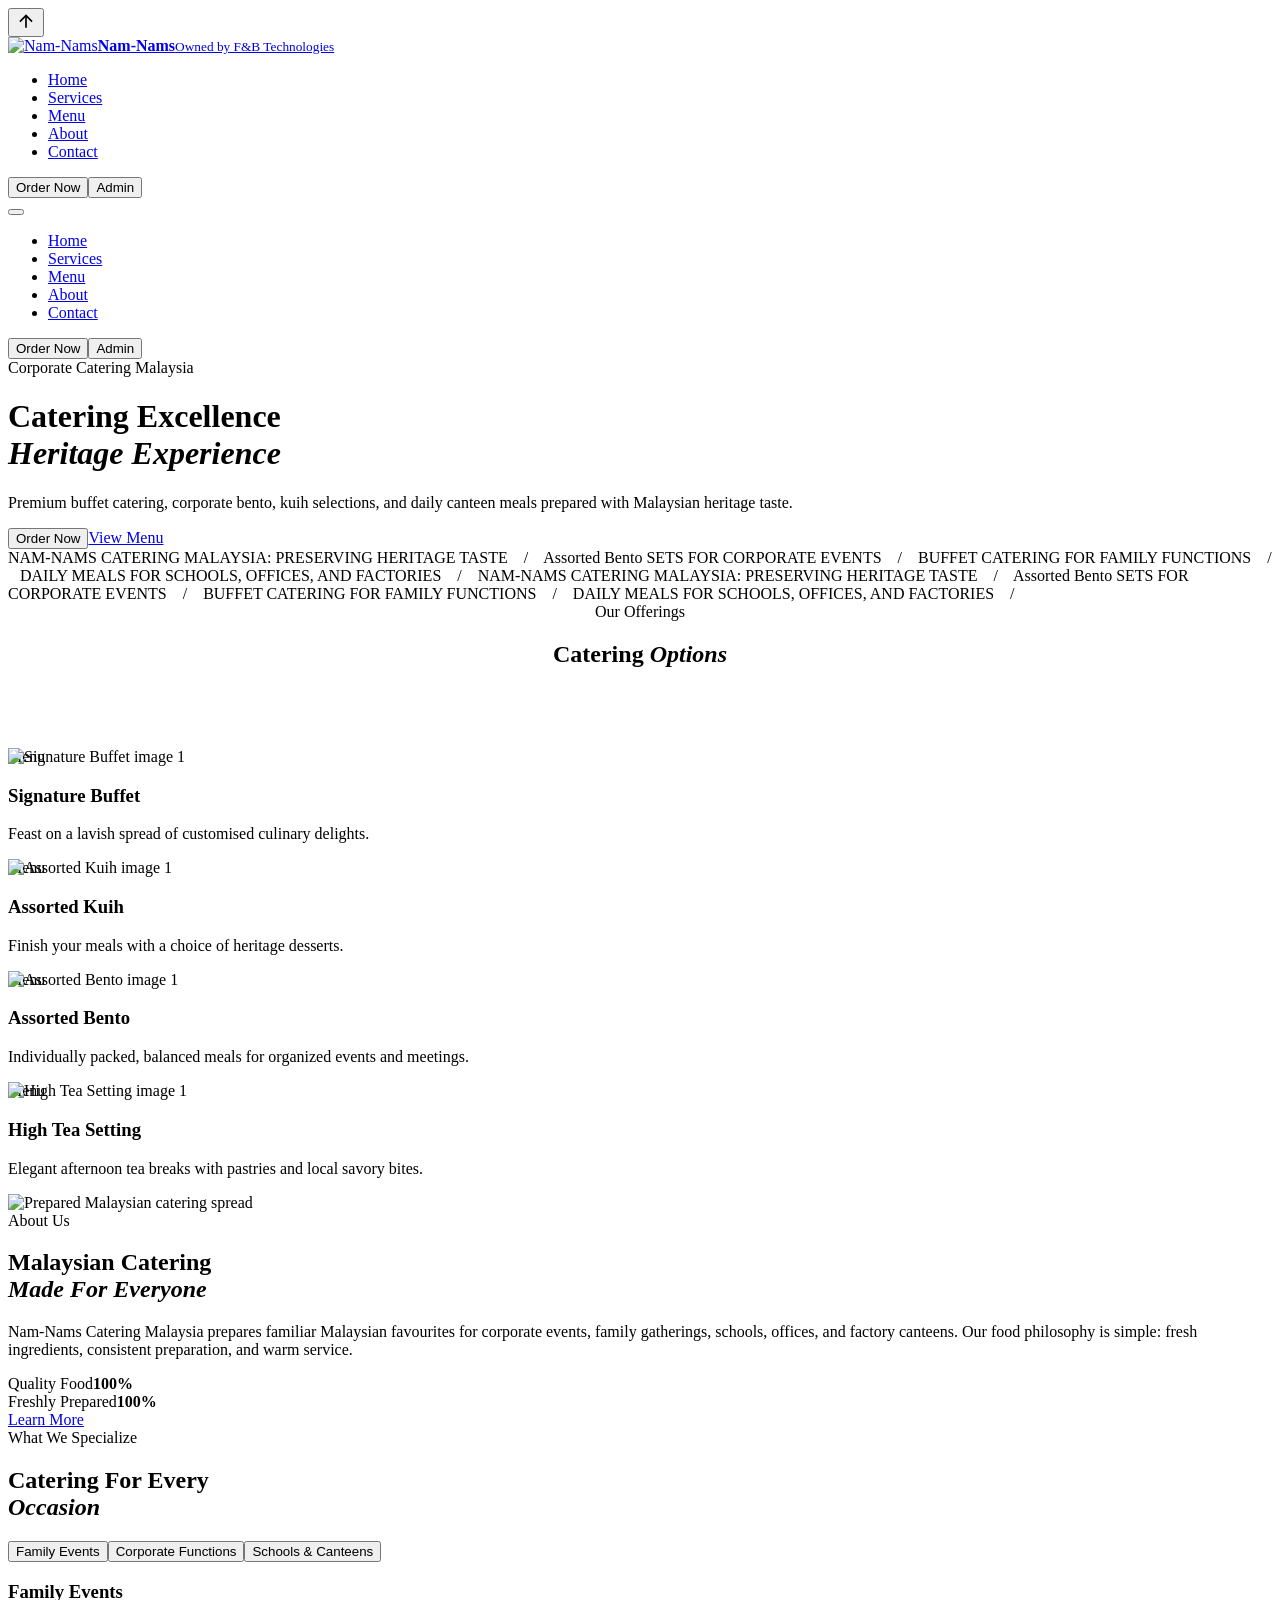
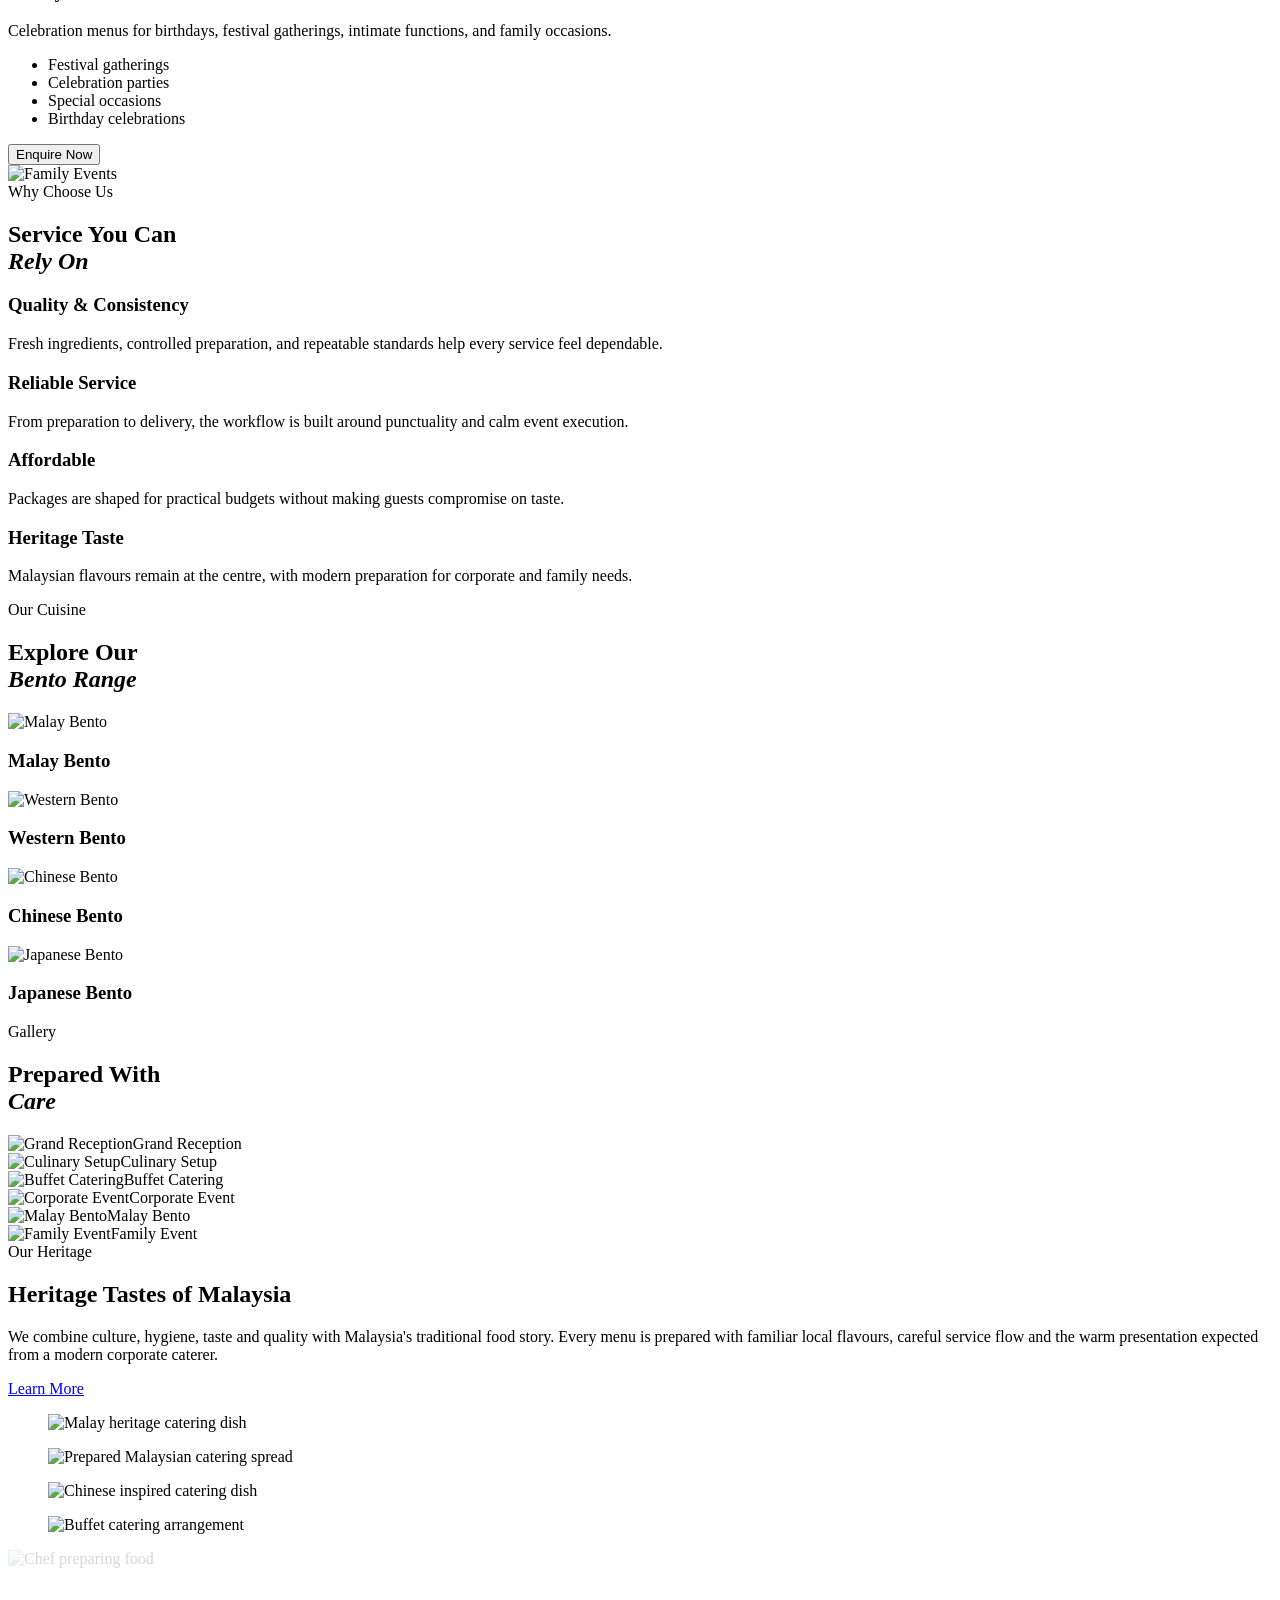
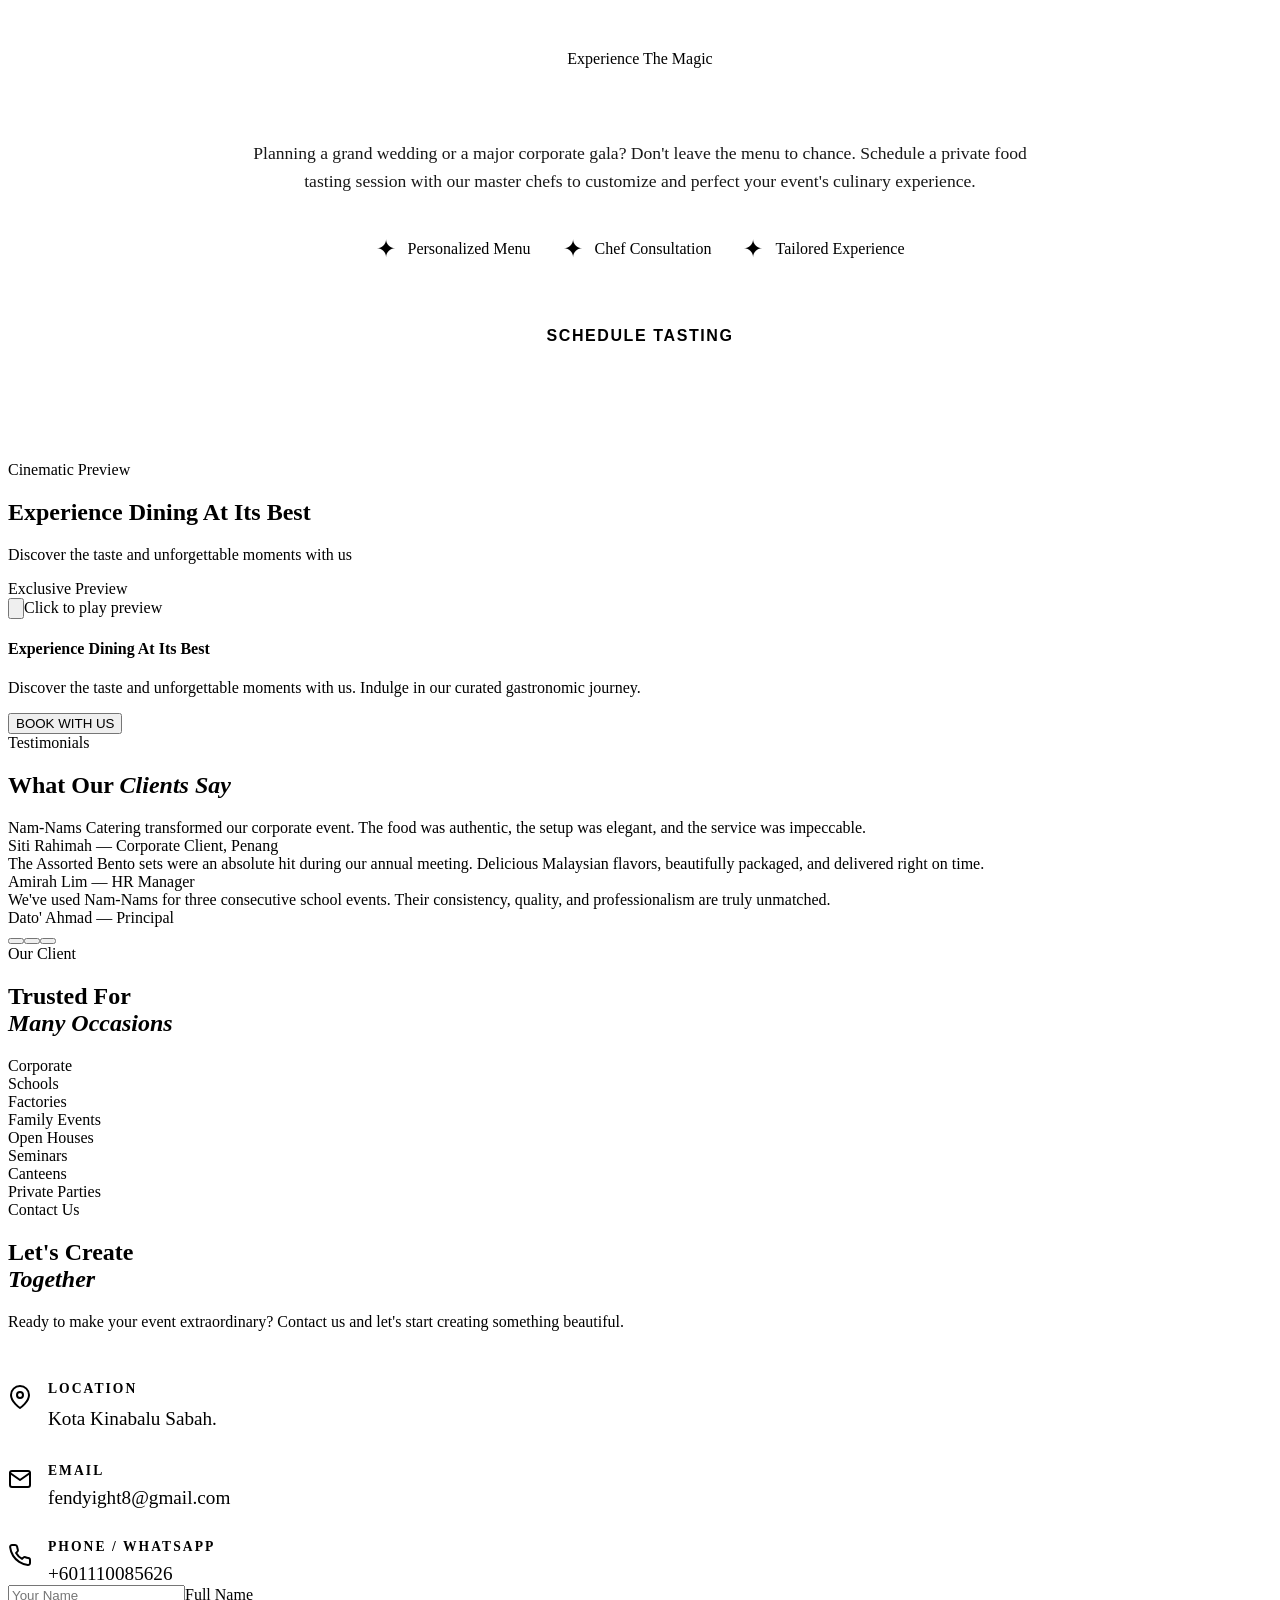
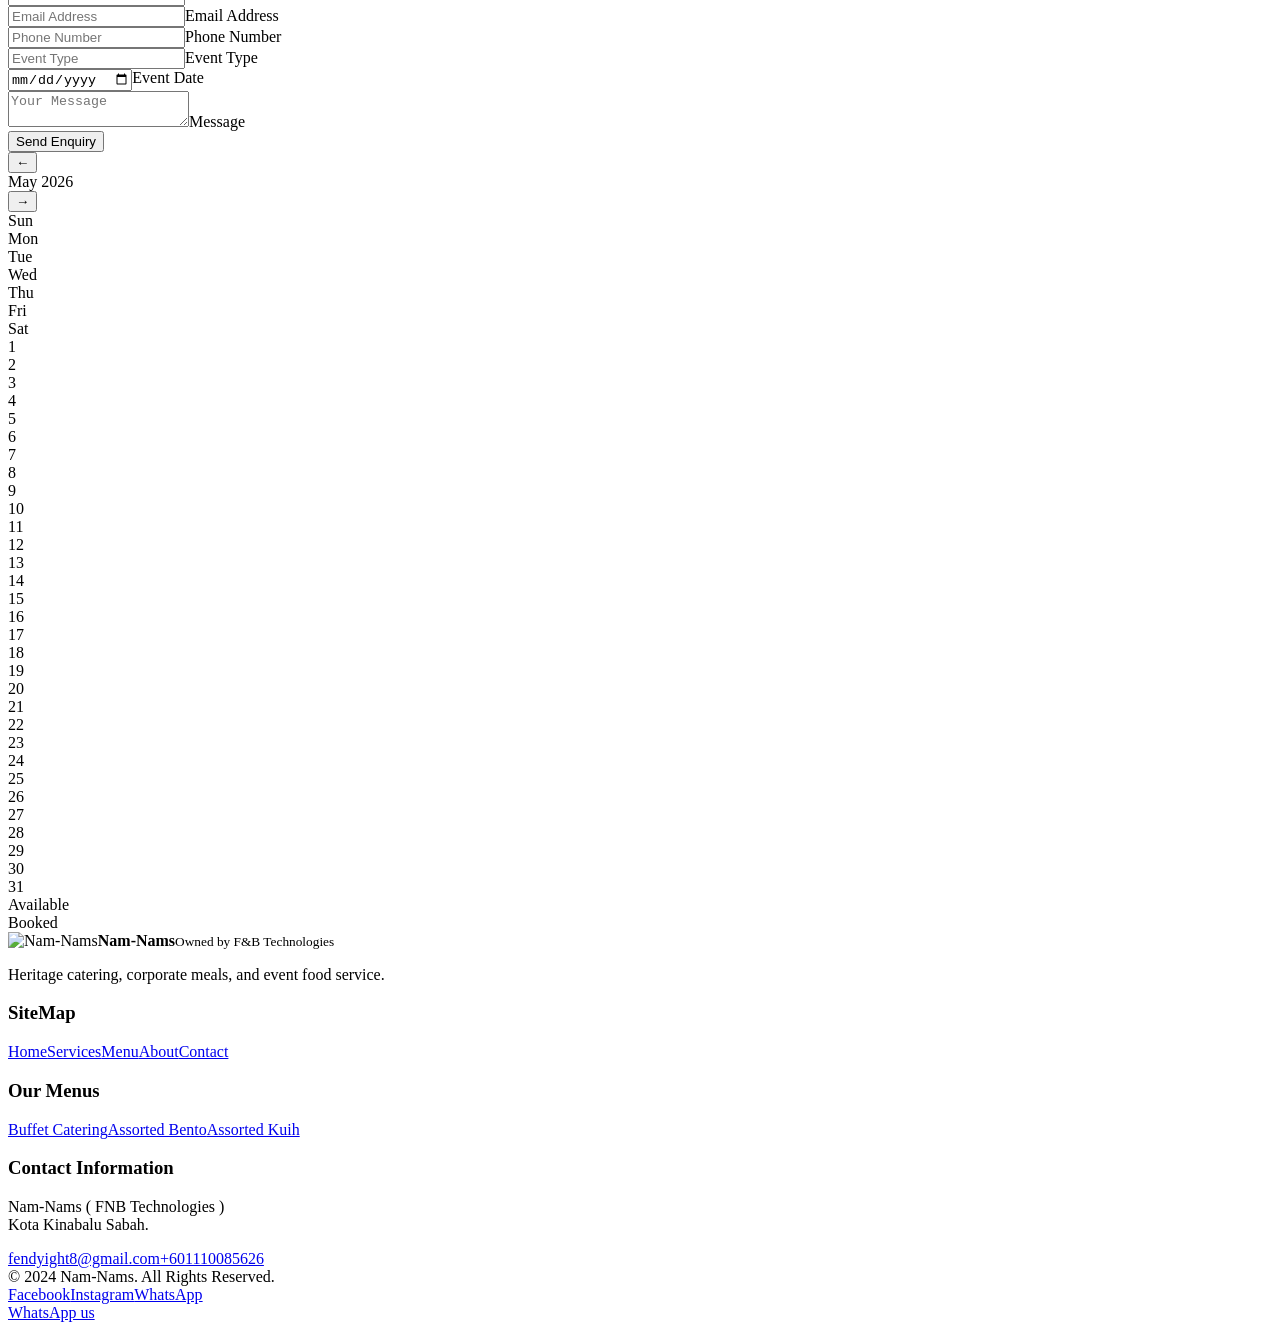
==== commit 50ffd865: "feat: add FeaturedVideo components to homepage and about page" ====
--- a/static_frontend/index.html
+++ b/static_frontend/index.html
@@ -1,5 +1,5 @@
-<!DOCTYPE html><html lang="en" class="scroll-smooth"><head><meta charSet="utf-8"/><meta name="viewport" content="width=device-width, initial-scale=1"/><link rel="preload" href="/_next/static/media/01e4147cff8141ee-s.p.10ked.7w885.g.woff2" as="font" crossorigin="" type="font/woff2"/><link rel="preload" href="/_next/static/media/81cef6a21128489e-s.p.0rb1wy2~c~egv.woff2" as="font" crossorigin="" type="font/woff2"/><link rel="preload" as="image" href="/images/nam-nams-logo.svg"/><link rel="preload" as="image" href="/images/bento_malay.webp"/><link rel="preload" as="image" href="/images/gallery2.webp"/><link rel="preload" as="image" href="/images/bento_chinese.webp"/><link rel="preload" as="image" href="/images/catering.webp"/><link rel="preload" as="image" href="/images/food_testing.webp"/><link rel="stylesheet" href="/_next/static/chunks/0dur.evatw1f7.css" data-precedence="next"/><link rel="preload" as="script" fetchPriority="low" href="/_next/static/chunks/0gscbv2oo_ix7.js"/><script src="/_next/static/chunks/0pqt~8bl3ukh4.js" async=""></script><script src="/_next/static/chunks/0n~dq4kpx9xxx.js" async=""></script><script src="/_next/static/chunks/0s~43s~vyc_h-.js" async=""></script><script src="/_next/static/chunks/turbopack-05-rc173-wi2l.js" async=""></script><script src="/_next/static/chunks/01d707av96x2x.js" async=""></script><script src="/_next/static/chunks/0d3shmwh5_nmn.js" async=""></script><script src="/_next/static/chunks/0017du.vcl_.1.js" async=""></script><script src="/_next/static/chunks/00lwi0o2phqe1.js" async=""></script><meta name="next-size-adjust" content=""/><title>Nam-Nams</title><meta name="description" content="Nam-Nams Catering Malaysia Delights Your Guests With Memorial Experience On Your Corporate Event, School Special Function, Private Party."/><link rel="icon" href="/favicon.ico?favicon.0ama1f-~xm5u7.ico" sizes="1024x1024" type="image/x-icon"/><link rel="icon" href="/images/nam-nams-logo.svg"/><script src="/_next/static/chunks/03~yq9q893hmn.js" noModule=""></script></head><body class="jost_b39fdde3-module__pnqYra__variable cormorant_garamond_b33807fa-module__r9ED-a__variable antialiased"><div hidden=""><!--$--><!--/$--></div><div class="cursor" style="left:0px;top:0px"></div><div class="cursor-ring " style="left:0px;top:0px"></div><button class="scroll-to-top-btn " aria-label="Scroll to top"><svg viewBox="0 0 24 24" width="20" height="20"><path d="M4 12l1.41 1.41L11 7.83V20h2V7.83l5.58 5.59L20 12l-8-8-8 8z" fill="currentColor"></path></svg></button><main><nav class="dalca-nav  "><a class="logo dalca-logo" href="/"><img class="brand-mark" src="/images/nam-nams-logo.svg" alt="Nam-Nams"/><span class="brand-wordmark"><strong>Nam-Nams</strong><small>Owned by F&amp;B Technologies</small></span></a><ul class="nav-links desktop-only"><li><a href="/">Home</a></li><li><a href="/#specialize">Services</a></li><li><a href="/cateringmenu">Menu</a></li><li><a href="/about">About</a></li><li><a href="/#contact">Contact</a></li></ul><div class="nav-actions desktop-only"><button class="btn-primary">Order Now</button><button class="nav-admin-btn">Admin</button></div><button class="mobile-menu-toggle " aria-label="Toggle navigation menu"><span class="bar line-1"></span><span class="bar line-2"></span><span class="bar line-3"></span></button></nav><div class="mobile-drawer "><div class="drawer-overlay"></div><div class="drawer-content"><ul class="drawer-links"><li><a href="/">Home</a></li><li><a href="/#specialize">Services</a></li><li><a href="/cateringmenu">Menu</a></li><li><a href="/about">About</a></li><li><a href="/#contact">Contact</a></li></ul><div class="drawer-actions"><button class="btn-primary">Order Now</button><button class="nav-admin-btn">Admin</button></div></div></div><header class="hero dalca-hero" id="home"><div class="hero-bg"><div class="hero-slides"><div class="hero-slide active" style="background-image:url(/images/hero1.webp)"></div><div class="hero-slide " style="background-image:url(/images/hero2.webp)"></div><div class="hero-slide " style="background-image:url(/images/nam_nams_bento.webp)"></div></div></div><div class="hero-content dalca-hero-copy"><div class="hero-eyebrow">Corporate Catering Malaysia</div><h1 class="hero-title">Catering Excellence<br/><em>Heritage Experience</em></h1><p class="hero-subtitle">Premium buffet catering, corporate bento, kuih selections, and daily canteen meals prepared with Malaysian heritage taste.</p><div class="hero-cta-group"><button class="btn-primary">Order Now</button><a class="btn-ghost" href="/cateringmenu">View Menu</a></div></div></header><div class="marketing-marquee"><div class="marquee-content">NAM-NAMS CATERING MALAYSIA: PRESERVING HERITAGE TASTE    /    Assorted Bento SETS FOR CORPORATE EVENTS    /    BUFFET CATERING FOR FAMILY FUNCTIONS    /    DAILY MEALS FOR SCHOOLS, OFFICES, AND FACTORIES    /    NAM-NAMS CATERING MALAYSIA: PRESERVING HERITAGE TASTE    /    Assorted Bento SETS FOR CORPORATE EVENTS    /    BUFFET CATERING FOR FAMILY FUNCTIONS    /    DAILY MEALS FOR SCHOOLS, OFFICES, AND FACTORIES    /   </div></div><section class="bento-section dalca-offerings" id="offerings"><div class="gallery-header" style="text-align:center;margin-bottom:80px"><div class="section-eyebrow reveal">Our Offerings</div><h2 class="section-title reveal reveal-delay-1">Catering <em>Options</em></h2></div><div class="bento-grid"><div class="bento-item tall" style="position:relative;overflow:hidden"><img src="https://images.unsplash.com/photo-1555244162-803834f70033?w=900&amp;q=80" alt="Signature Buffet image 1" class="bento-img" loading="lazy" style="position:absolute;top:0;left:0;opacity:1;transition:opacity 1s ease-in-out;z-index:1"/><div class="bento-content" style="z-index:2"><span class="bento-tag">Menu</span><h3 class="bento-title">Signature Buffet</h3><p class="bento-desc">Feast on a lavish spread of customised culinary delights.</p></div></div><div class="bento-item tall" style="position:relative;overflow:hidden"><img src="https://images.unsplash.com/photo-1565557623262-b51c2513a641?w=900&amp;q=80" alt="Assorted Kuih image 1" class="bento-img" loading="lazy" style="position:absolute;top:0;left:0;opacity:1;transition:opacity 1s ease-in-out;z-index:1"/><div class="bento-content" style="z-index:2"><span class="bento-tag">Menu</span><h3 class="bento-title">Assorted Kuih</h3><p class="bento-desc">Finish your meals with a choice of heritage desserts.</p></div></div><div class="bento-item wide" style="position:relative;overflow:hidden"><img src="/images/nam_nams_bento.webp" alt="Assorted Bento image 1" class="bento-img" loading="lazy" style="position:absolute;top:0;left:0;opacity:1;transition:opacity 1s ease-in-out;z-index:1"/><div class="bento-content" style="z-index:2"><span class="bento-tag">Menu</span><h3 class="bento-title">Assorted Bento</h3><p class="bento-desc">Individually packed, balanced meals for organized events and meetings.</p></div></div><div class="bento-item wide" style="position:relative;overflow:hidden"><img src="https://images.unsplash.com/photo-1558401391-7899b4bd5bbf?w=900&amp;q=80" alt="High Tea Setting image 1" class="bento-img" loading="lazy" style="position:absolute;top:0;left:0;opacity:1;transition:opacity 1s ease-in-out;z-index:1"/><div class="bento-content" style="z-index:2"><span class="bento-tag">Menu</span><h3 class="bento-title">High Tea Setting</h3><p class="bento-desc">Elegant afternoon tea breaks with pastries and local savory bites.</p></div></div></div></section><section class="dalca-about-band" id="about"><div class="dalca-about-image"><img src="/images/catering.webp" alt="Prepared Malaysian catering spread" loading="lazy"/></div><div class="dalca-about-copy"><div class="section-eyebrow">About Us</div><h2 class="section-title">Malaysian Catering<br/><em>Made For Everyone</em></h2><p class="section-body">Nam-Nams Catering Malaysia prepares familiar Malaysian favourites for corporate events, family gatherings, schools, offices, and factory canteens. Our food philosophy is simple: fresh ingredients, consistent preparation, and warm service.</p><div class="dalca-progress-list"><div><div class="dalca-progress-head"><span>Quality Food</span><strong>100%</strong></div><div class="dalca-progress-track"><span style="width:100%"></span></div></div><div><div class="dalca-progress-head"><span>Freshly Prepared</span><strong>100%</strong></div><div class="dalca-progress-track"><span style="width:100%"></span></div></div></div><a href="/about" class="dalca-text-link">Learn More</a></div></section><section class="cb-section dalca-specialize" id="specialize"><div class="dalca-section-head cb-reveal"><div class="section-eyebrow">What We Specialize</div><h2 class="section-title">Catering For Every<br/><em>Occasion</em></h2></div><div class="dalca-tabs cb-reveal"><div class="dalca-tab-nav"><button type="button" class="active">Family Events</button><button type="button" class="">Corporate Functions</button><button type="button" class="">Schools &amp; Canteens</button></div><div class="dalca-tab-panel"><div class="dalca-tab-copy"><h3>Family Events</h3><p>Celebration menus for birthdays, festival gatherings, intimate functions, and family occasions.</p><ul><li>Festival gatherings</li><li>Celebration parties</li><li>Special occasions</li><li>Birthday celebrations</li></ul><button class="btn-primary">Enquire Now</button></div><img src="/images/engagement.webp" alt="Family Events" loading="lazy"/></div></div><div class="dalca-why"><div class="dalca-section-head cb-reveal"><div class="section-eyebrow">Why Choose Us</div><h2 class="section-title">Service You Can<br/><em>Rely On</em></h2></div><div class="dalca-why-grid"><article class="dalca-why-card cb-reveal"><h3>Quality &amp; Consistency</h3><p>Fresh ingredients, controlled preparation, and repeatable standards help every service feel dependable.</p></article><article class="dalca-why-card cb-reveal"><h3>Reliable Service</h3><p>From preparation to delivery, the workflow is built around punctuality and calm event execution.</p></article><article class="dalca-why-card cb-reveal"><h3>Affordable</h3><p>Packages are shaped for practical budgets without making guests compromise on taste.</p></article><article class="dalca-why-card cb-reveal"><h3>Heritage Taste</h3><p>Malaysian flavours remain at the centre, with modern preparation for corporate and family needs.</p></article></div></div><div class="dalca-bento-range"><div class="dalca-section-head cb-reveal"><div class="section-eyebrow">Our Cuisine</div><h2 class="section-title">Explore Our<br/><em>Bento Range</em></h2></div><div class="dalca-bento-range-grid"><article class="dalca-bento-range-card cb-reveal"><img src="/images/bento_malay.webp" alt="Malay Bento" loading="lazy"/><h3>Malay Bento</h3></article><article class="dalca-bento-range-card cb-reveal"><img src="/images/bento_western.webp" alt="Western Bento" loading="lazy"/><h3>Western Bento</h3></article><article class="dalca-bento-range-card cb-reveal"><img src="/images/bento_chinese.webp" alt="Chinese Bento" loading="lazy"/><h3>Chinese Bento</h3></article><article class="dalca-bento-range-card cb-reveal"><img src="/images/bento_japanese.webp" alt="Japanese Bento" loading="lazy"/><h3>Japanese Bento</h3></article></div></div></section><section class="dalca-gallery-proof" id="gallery-preview"><div class="dalca-section-head"><div class="section-eyebrow">Gallery</div><h2 class="section-title">Prepared With<br/><em>Care</em></h2></div><div class="dalca-proof-grid"><article class="dalca-proof-item"><img src="/images/gallery1.webp" alt="Grand Reception" loading="lazy"/><span>Grand Reception</span></article><article class="dalca-proof-item"><img src="/images/gallery2.webp" alt="Culinary Setup" loading="lazy"/><span>Culinary Setup</span></article><article class="dalca-proof-item"><img src="/images/catering.webp" alt="Buffet Catering" loading="lazy"/><span>Buffet Catering</span></article><article class="dalca-proof-item"><img src="/images/corporate_event.webp" alt="Corporate Event" loading="lazy"/><span>Corporate Event</span></article><article class="dalca-proof-item"><img src="/images/bento_malay.webp" alt="Malay Bento" loading="lazy"/><span>Malay Bento</span></article><article class="dalca-proof-item"><img src="/images/engagement.webp" alt="Family Event" loading="lazy"/><span>Family Event</span></article></div></section><section class="heritage-section" id="heritage"><div class="heritage-copy"><span class="section-kicker section-kicker--dark">Our Heritage</span><h2>Heritage Tastes of Malaysia</h2><p>We combine culture, hygiene, taste and quality with Malaysia&#x27;s traditional food story. Every menu is prepared with familiar local flavours, careful service flow and the warm presentation expected from a modern corporate caterer.</p><a class="heritage-button" href="/about">Learn More</a></div><div class="heritage-gallery" aria-label="Malaysian catering dishes"><figure class="heritage-card heritage-card--wide"><img src="/images/bento_malay.webp" alt="Malay heritage catering dish"/></figure><figure class="heritage-card heritage-card--tall"><img src="/images/gallery2.webp" alt="Prepared Malaysian catering spread"/></figure><figure class="heritage-card heritage-card--wide"><img src="/images/bento_chinese.webp" alt="Chinese inspired catering dish"/></figure><figure class="heritage-card heritage-card--large"><img src="/images/catering.webp" alt="Buffet catering arrangement"/></figure></div></section><section class="food-tasting-section" id="tasting" style="padding:100px 24px;background:var(--navy);color:var(--white);position:relative;overflow:hidden"><style>
+<!DOCTYPE html><html lang="en" class="scroll-smooth"><head><meta charSet="utf-8"/><meta name="viewport" content="width=device-width, initial-scale=1"/><link rel="preload" href="/_next/static/media/01e4147cff8141ee-s.p.10ked.7w885.g.woff2" as="font" crossorigin="" type="font/woff2"/><link rel="preload" href="/_next/static/media/81cef6a21128489e-s.p.0rb1wy2~c~egv.woff2" as="font" crossorigin="" type="font/woff2"/><link rel="preload" as="image" href="/images/nam-nams-logo.svg"/><link rel="preload" as="image" href="/images/bento_malay.webp"/><link rel="preload" as="image" href="/images/gallery2.webp"/><link rel="preload" as="image" href="/images/bento_chinese.webp"/><link rel="preload" as="image" href="/images/catering.webp"/><link rel="preload" as="image" href="/images/food_testing.webp"/><link rel="stylesheet" href="/_next/static/chunks/11yyr~dxzo4bx.css" data-precedence="next"/><link rel="preload" as="script" fetchPriority="low" href="/_next/static/chunks/0gscbv2oo_ix7.js"/><script src="/_next/static/chunks/0pqt~8bl3ukh4.js" async=""></script><script src="/_next/static/chunks/0n~dq4kpx9xxx.js" async=""></script><script src="/_next/static/chunks/0s~43s~vyc_h-.js" async=""></script><script src="/_next/static/chunks/turbopack-05-rc173-wi2l.js" async=""></script><script src="/_next/static/chunks/01d707av96x2x.js" async=""></script><script src="/_next/static/chunks/0d3shmwh5_nmn.js" async=""></script><script src="/_next/static/chunks/081vun-m8-t60.js" async=""></script><script src="/_next/static/chunks/06w3ixgt8e2eu.js" async=""></script><meta name="next-size-adjust" content=""/><title>Nam-Nams</title><meta name="description" content="Nam-Nams Catering Malaysia Delights Your Guests With Memorial Experience On Your Corporate Event, School Special Function, Private Party."/><link rel="icon" href="/favicon.ico?favicon.0ama1f-~xm5u7.ico" sizes="1024x1024" type="image/x-icon"/><link rel="icon" href="/images/nam-nams-logo.svg"/><script src="/_next/static/chunks/03~yq9q893hmn.js" noModule=""></script></head><body class="jost_b39fdde3-module__pnqYra__variable cormorant_garamond_b33807fa-module__r9ED-a__variable antialiased"><div hidden=""><!--$--><!--/$--></div><div class="cursor" style="left:0px;top:0px"></div><div class="cursor-ring " style="left:0px;top:0px"></div><button class="scroll-to-top-btn " aria-label="Scroll to top"><svg viewBox="0 0 24 24" width="20" height="20"><path d="M4 12l1.41 1.41L11 7.83V20h2V7.83l5.58 5.59L20 12l-8-8-8 8z" fill="currentColor"></path></svg></button><main><nav class="dalca-nav  "><a class="logo dalca-logo" href="/"><img class="brand-mark" src="/images/nam-nams-logo.svg" alt="Nam-Nams"/><span class="brand-wordmark"><strong>Nam-Nams</strong><small>Owned by F&amp;B Technologies</small></span></a><ul class="nav-links desktop-only"><li><a href="/">Home</a></li><li><a href="/#specialize">Services</a></li><li><a href="/cateringmenu">Menu</a></li><li><a href="/about">About</a></li><li><a href="/#contact">Contact</a></li></ul><div class="nav-actions desktop-only"><button class="btn-primary">Order Now</button><button class="nav-admin-btn">Admin</button></div><button class="mobile-menu-toggle " aria-label="Toggle navigation menu"><span class="bar line-1"></span><span class="bar line-2"></span><span class="bar line-3"></span></button></nav><div class="mobile-drawer "><div class="drawer-overlay"></div><div class="drawer-content"><ul class="drawer-links"><li><a href="/">Home</a></li><li><a href="/#specialize">Services</a></li><li><a href="/cateringmenu">Menu</a></li><li><a href="/about">About</a></li><li><a href="/#contact">Contact</a></li></ul><div class="drawer-actions"><button class="btn-primary">Order Now</button><button class="nav-admin-btn">Admin</button></div></div></div><header class="hero dalca-hero" id="home"><div class="hero-bg"><div class="hero-slides"><div class="hero-slide active" style="background-image:url(/images/hero1.webp)"></div><div class="hero-slide " style="background-image:url(/images/hero2.webp)"></div><div class="hero-slide " style="background-image:url(/images/nam_nams_bento.webp)"></div></div></div><div class="hero-content dalca-hero-copy"><div class="hero-eyebrow">Corporate Catering Malaysia</div><h1 class="hero-title">Catering Excellence<br/><em>Heritage Experience</em></h1><p class="hero-subtitle">Premium buffet catering, corporate bento, kuih selections, and daily canteen meals prepared with Malaysian heritage taste.</p><div class="hero-cta-group"><button class="btn-primary">Order Now</button><a class="btn-ghost" href="/cateringmenu">View Menu</a></div></div></header><div class="marketing-marquee"><div class="marquee-content">NAM-NAMS CATERING MALAYSIA: PRESERVING HERITAGE TASTE    /    Assorted Bento SETS FOR CORPORATE EVENTS    /    BUFFET CATERING FOR FAMILY FUNCTIONS    /    DAILY MEALS FOR SCHOOLS, OFFICES, AND FACTORIES    /    NAM-NAMS CATERING MALAYSIA: PRESERVING HERITAGE TASTE    /    Assorted Bento SETS FOR CORPORATE EVENTS    /    BUFFET CATERING FOR FAMILY FUNCTIONS    /    DAILY MEALS FOR SCHOOLS, OFFICES, AND FACTORIES    /   </div></div><section class="bento-section dalca-offerings" id="offerings"><div class="gallery-header" style="text-align:center;margin-bottom:80px"><div class="section-eyebrow reveal">Our Offerings</div><h2 class="section-title reveal reveal-delay-1">Catering <em>Options</em></h2></div><div class="bento-grid"><div class="bento-item tall" style="position:relative;overflow:hidden"><img src="https://images.unsplash.com/photo-1555244162-803834f70033?w=900&amp;q=80" alt="Signature Buffet image 1" class="bento-img" loading="lazy" style="position:absolute;top:0;left:0;opacity:1;transition:opacity 1s ease-in-out;z-index:1"/><div class="bento-content" style="z-index:2"><span class="bento-tag">Menu</span><h3 class="bento-title">Signature Buffet</h3><p class="bento-desc">Feast on a lavish spread of customised culinary delights.</p></div></div><div class="bento-item tall" style="position:relative;overflow:hidden"><img src="https://images.unsplash.com/photo-1565557623262-b51c2513a641?w=900&amp;q=80" alt="Assorted Kuih image 1" class="bento-img" loading="lazy" style="position:absolute;top:0;left:0;opacity:1;transition:opacity 1s ease-in-out;z-index:1"/><div class="bento-content" style="z-index:2"><span class="bento-tag">Menu</span><h3 class="bento-title">Assorted Kuih</h3><p class="bento-desc">Finish your meals with a choice of heritage desserts.</p></div></div><div class="bento-item wide" style="position:relative;overflow:hidden"><img src="/images/nam_nams_bento.webp" alt="Assorted Bento image 1" class="bento-img" loading="lazy" style="position:absolute;top:0;left:0;opacity:1;transition:opacity 1s ease-in-out;z-index:1"/><div class="bento-content" style="z-index:2"><span class="bento-tag">Menu</span><h3 class="bento-title">Assorted Bento</h3><p class="bento-desc">Individually packed, balanced meals for organized events and meetings.</p></div></div><div class="bento-item wide" style="position:relative;overflow:hidden"><img src="https://images.unsplash.com/photo-1558401391-7899b4bd5bbf?w=900&amp;q=80" alt="High Tea Setting image 1" class="bento-img" loading="lazy" style="position:absolute;top:0;left:0;opacity:1;transition:opacity 1s ease-in-out;z-index:1"/><div class="bento-content" style="z-index:2"><span class="bento-tag">Menu</span><h3 class="bento-title">High Tea Setting</h3><p class="bento-desc">Elegant afternoon tea breaks with pastries and local savory bites.</p></div></div></div></section><section class="dalca-about-band" id="about"><div class="dalca-about-image"><img src="/images/catering.webp" alt="Prepared Malaysian catering spread" loading="lazy"/></div><div class="dalca-about-copy"><div class="section-eyebrow">About Us</div><h2 class="section-title">Malaysian Catering<br/><em>Made For Everyone</em></h2><p class="section-body">Nam-Nams Catering Malaysia prepares familiar Malaysian favourites for corporate events, family gatherings, schools, offices, and factory canteens. Our food philosophy is simple: fresh ingredients, consistent preparation, and warm service.</p><div class="dalca-progress-list"><div><div class="dalca-progress-head"><span>Quality Food</span><strong>100%</strong></div><div class="dalca-progress-track"><span style="width:100%"></span></div></div><div><div class="dalca-progress-head"><span>Freshly Prepared</span><strong>100%</strong></div><div class="dalca-progress-track"><span style="width:100%"></span></div></div></div><a href="/about" class="dalca-text-link">Learn More</a></div></section><section class="cb-section dalca-specialize" id="specialize"><div class="dalca-section-head cb-reveal"><div class="section-eyebrow">What We Specialize</div><h2 class="section-title">Catering For Every<br/><em>Occasion</em></h2></div><div class="dalca-tabs cb-reveal"><div class="dalca-tab-nav"><button type="button" class="active">Family Events</button><button type="button" class="">Corporate Functions</button><button type="button" class="">Schools &amp; Canteens</button></div><div class="dalca-tab-panel"><div class="dalca-tab-copy"><h3>Family Events</h3><p>Celebration menus for birthdays, festival gatherings, intimate functions, and family occasions.</p><ul><li>Festival gatherings</li><li>Celebration parties</li><li>Special occasions</li><li>Birthday celebrations</li></ul><button class="btn-primary">Enquire Now</button></div><img src="/images/engagement.webp" alt="Family Events" loading="lazy"/></div></div><div class="dalca-why"><div class="dalca-section-head cb-reveal"><div class="section-eyebrow">Why Choose Us</div><h2 class="section-title">Service You Can<br/><em>Rely On</em></h2></div><div class="dalca-why-grid"><article class="dalca-why-card cb-reveal"><h3>Quality &amp; Consistency</h3><p>Fresh ingredients, controlled preparation, and repeatable standards help every service feel dependable.</p></article><article class="dalca-why-card cb-reveal"><h3>Reliable Service</h3><p>From preparation to delivery, the workflow is built around punctuality and calm event execution.</p></article><article class="dalca-why-card cb-reveal"><h3>Affordable</h3><p>Packages are shaped for practical budgets without making guests compromise on taste.</p></article><article class="dalca-why-card cb-reveal"><h3>Heritage Taste</h3><p>Malaysian flavours remain at the centre, with modern preparation for corporate and family needs.</p></article></div></div><div class="dalca-bento-range"><div class="dalca-section-head cb-reveal"><div class="section-eyebrow">Our Cuisine</div><h2 class="section-title">Explore Our<br/><em>Bento Range</em></h2></div><div class="dalca-bento-range-grid"><article class="dalca-bento-range-card cb-reveal"><img src="/images/bento_malay.webp" alt="Malay Bento" loading="lazy"/><h3>Malay Bento</h3></article><article class="dalca-bento-range-card cb-reveal"><img src="/images/bento_western.webp" alt="Western Bento" loading="lazy"/><h3>Western Bento</h3></article><article class="dalca-bento-range-card cb-reveal"><img src="/images/bento_chinese.webp" alt="Chinese Bento" loading="lazy"/><h3>Chinese Bento</h3></article><article class="dalca-bento-range-card cb-reveal"><img src="/images/bento_japanese.webp" alt="Japanese Bento" loading="lazy"/><h3>Japanese Bento</h3></article></div></div></section><section class="dalca-gallery-proof" id="gallery-preview"><div class="dalca-section-head"><div class="section-eyebrow">Gallery</div><h2 class="section-title">Prepared With<br/><em>Care</em></h2></div><div class="dalca-proof-grid"><article class="dalca-proof-item"><img src="/images/gallery1.webp" alt="Grand Reception" loading="lazy"/><span>Grand Reception</span></article><article class="dalca-proof-item"><img src="/images/gallery2.webp" alt="Culinary Setup" loading="lazy"/><span>Culinary Setup</span></article><article class="dalca-proof-item"><img src="/images/catering.webp" alt="Buffet Catering" loading="lazy"/><span>Buffet Catering</span></article><article class="dalca-proof-item"><img src="/images/corporate_event.webp" alt="Corporate Event" loading="lazy"/><span>Corporate Event</span></article><article class="dalca-proof-item"><img src="/images/bento_malay.webp" alt="Malay Bento" loading="lazy"/><span>Malay Bento</span></article><article class="dalca-proof-item"><img src="/images/engagement.webp" alt="Family Event" loading="lazy"/><span>Family Event</span></article></div></section><section class="heritage-section" id="heritage"><div class="heritage-copy"><span class="section-kicker section-kicker--dark">Our Heritage</span><h2>Heritage Tastes of Malaysia</h2><p>We combine culture, hygiene, taste and quality with Malaysia&#x27;s traditional food story. Every menu is prepared with familiar local flavours, careful service flow and the warm presentation expected from a modern corporate caterer.</p><a class="heritage-button" href="/about">Learn More</a></div><div class="heritage-gallery" aria-label="Malaysian catering dishes"><figure class="heritage-card heritage-card--wide"><img src="/images/bento_malay.webp" alt="Malay heritage catering dish"/></figure><figure class="heritage-card heritage-card--tall"><img src="/images/gallery2.webp" alt="Prepared Malaysian catering spread"/></figure><figure class="heritage-card heritage-card--wide"><img src="/images/bento_chinese.webp" alt="Chinese inspired catering dish"/></figure><figure class="heritage-card heritage-card--large"><img src="/images/catering.webp" alt="Buffet catering arrangement"/></figure></div></section><section class="food-tasting-section" id="tasting" style="padding:100px 24px;background:var(--navy);color:var(--white);position:relative;overflow:hidden"><style>
         #tasting .section-title {
           color: #ffffff !important;
         }
-      </style><div class="ft-bg" style="position:absolute;top:0;left:0;width:100%;height:100%;opacity:0.15"><img src="/images/food_testing.webp" alt="Chef preparing food" style="width:100%;height:100%;object-fit:cover"/></div><div class="ft-content" style="position:relative;z-index:2;max-width:800px;margin:0 auto;text-align:center"><div class="section-eyebrow reveal">Experience The Magic</div><h2 class="section-title reveal reveal-delay-1" style="color:var(--white);margin-bottom:24px">Book a <em>Food Tasting</em> Session</h2><p class="reveal reveal-delay-2" style="font-size:1.1rem;line-height:1.6;margin-bottom:40px;opacity:0.9">Planning a grand wedding or a major corporate gala? Don&#x27;t leave the menu to chance. Schedule a private food tasting session with our master chefs to customize and perfect your event&#x27;s culinary experience.</p><div class="ft-features reveal reveal-delay-3" style="display:flex;justify-content:center;gap:32px;flex-wrap:wrap;margin-bottom:48px"><div class="ft-feature" style="display:flex;align-items:center;gap:12px"><span style="color:var(--gold);font-size:1.5rem">✦</span><span>Personalized Menu</span></div><div class="ft-feature" style="display:flex;align-items:center;gap:12px"><span style="color:var(--gold);font-size:1.5rem">✦</span><span>Chef Consultation</span></div><div class="ft-feature" style="display:flex;align-items:center;gap:12px"><span style="color:var(--gold);font-size:1.5rem">✦</span><span>Tailored Experience</span></div></div><button class="dalca-btn reveal reveal-delay-3" style="background:var(--gold);color:var(--navy);border:none;padding:16px 40px;font-size:1rem;font-weight:700;letter-spacing:0.1em;cursor:pointer;transition:all 0.3s">SCHEDULE TASTING</button></div></section><section class="testimonials-section"><div class="testimonials-inner"><div class="section-eyebrow">Testimonials</div><h2 class="section-title">What Our <em>Clients Say</em></h2><div class="testimonials-slider"><div class="testimonial active"><div class="testimonial-quote">Nam-Nams Catering transformed our corporate event. The food was authentic, the setup was elegant, and the service was impeccable.</div><div class="testimonial-author">Siti Rahimah — Corporate Client, Penang</div></div><div class="testimonial "><div class="testimonial-quote">The Assorted Bento sets were an absolute hit during our annual meeting. Delicious Malaysian flavors, beautifully packaged, and delivered right on time.</div><div class="testimonial-author">Amirah Lim — HR Manager</div></div><div class="testimonial "><div class="testimonial-quote">We&#x27;ve used Nam-Nams for three consecutive school events. Their consistency, quality, and professionalism are truly unmatched.</div><div class="testimonial-author">Dato&#x27; Ahmad — Principal</div></div><div class="testimonial-dots"><button class="t-dot active"></button><button class="t-dot "></button><button class="t-dot "></button></div></div></div></section><section class="dalca-client-strip"><div class="dalca-section-head"><div class="section-eyebrow">Our Client</div><h2 class="section-title">Trusted For<br/><em>Many Occasions</em></h2></div><div class="dalca-client-grid"><div class="dalca-client-logo">Corporate</div><div class="dalca-client-logo">Schools</div><div class="dalca-client-logo">Factories</div><div class="dalca-client-logo">Family Events</div><div class="dalca-client-logo">Open Houses</div><div class="dalca-client-logo">Seminars</div><div class="dalca-client-logo">Canteens</div><div class="dalca-client-logo">Private Parties</div></div></section><section class="contact-section" id="contact"><div class="contact-inner"><div><div class="section-eyebrow reveal">Contact Us</div><h2 class="section-title reveal reveal-delay-1">Let&#x27;s Create<br/><em>Together</em></h2><p class="section-body reveal reveal-delay-2">Ready to make your event extraordinary? Contact us and let&#x27;s start creating something beautiful.</p><div style="margin-top:50px;display:flex;flex-direction:column;gap:30px"><div class="contact-detail reveal reveal-delay-1" style="display:flex;align-items:flex-start;gap:16px"><div style="color:var(--gold);margin-top:4px"><svg width="24" height="24" viewBox="0 0 24 24" fill="none" stroke="currentColor" stroke-width="2" stroke-linecap="round" stroke-linejoin="round"><path d="M21 10c0 7-9 13-9 13s-9-6-9-13a9 9 0 0 1 18 0z"></path><circle cx="12" cy="10" r="3"></circle></svg></div><div><div class="cd-label" style="font-size:0.85rem;font-weight:700;letter-spacing:0.15em;color:var(--gold);margin-bottom:8px;text-transform:uppercase">Location</div><div class="cd-value" style="font-size:1.2rem;color:var(--navy);line-height:1.5">Kota Kinabalu Sabah.</div></div></div><div class="contact-detail reveal reveal-delay-2" style="display:flex;align-items:flex-start;gap:16px"><div style="color:var(--gold);margin-top:4px"><svg width="24" height="24" viewBox="0 0 24 24" fill="none" stroke="currentColor" stroke-width="2" stroke-linecap="round" stroke-linejoin="round"><path d="M4 4h16c1.1 0 2 .9 2 2v12c0 1.1-.9 2-2 2H4c-1.1 0-2-.9-2-2V6c0-1.1.9-2 2-2z"></path><polyline points="22,6 12,13 2,6"></polyline></svg></div><div><div class="cd-label" style="font-size:0.85rem;font-weight:700;letter-spacing:0.15em;color:var(--gold);margin-bottom:8px;text-transform:uppercase">Email</div><div class="cd-value" style="font-size:1.2rem;color:var(--navy)"><a href="mailto:fendyight8@gmail.com" style="color:inherit;text-decoration:none">fendyight8@gmail.com</a></div></div></div><div class="contact-detail reveal reveal-delay-3" style="display:flex;align-items:flex-start;gap:16px"><div style="color:var(--gold);margin-top:4px"><svg width="24" height="24" viewBox="0 0 24 24" fill="none" stroke="currentColor" stroke-width="2" stroke-linecap="round" stroke-linejoin="round"><path d="M22 16.92v3a2 2 0 0 1-2.18 2 19.79 19.79 0 0 1-8.63-3.07 19.5 19.5 0 0 1-6-6 19.79 19.79 0 0 1-3.07-8.67A2 2 0 0 1 4.11 2h3a2 2 0 0 1 2 1.72 12.84 12.84 0 0 0 .7 2.81 2 2 0 0 1-.45 2.11L8.09 9.91a16 16 0 0 0 6 6l1.27-1.27a2 2 0 0 1 2.11-.45 12.84 12.84 0 0 0 2.81.7A2 2 0 0 1 22 16.92z"></path></svg></div><div><div class="cd-label" style="font-size:0.85rem;font-weight:700;letter-spacing:0.15em;color:var(--gold);margin-bottom:8px;text-transform:uppercase">Phone / WhatsApp</div><div class="cd-value" style="font-size:1.2rem;color:var(--navy)"><a href="https://wa.me/601110085626" style="color:inherit;text-decoration:none">+601110085626</a></div></div></div></div></div><form class="contact-form reveal reveal-delay-2"><div class="form-group"><input type="text" placeholder="Your Name" required="" value=""/><label>Full Name</label></div><div class="form-group"><input type="email" placeholder="Email Address" required="" value=""/><label>Email Address</label></div><div class="form-group"><input type="tel" placeholder="Phone Number" required="" value=""/><label>Phone Number</label></div><div class="form-group"><input type="text" placeholder="Event Type" value=""/><label>Event Type</label></div><div class="form-group"><input type="date" value=""/><label>Event Date</label></div><div class="form-group"><textarea placeholder="Your Message"></textarea><label>Message</label></div><button type="submit" class="form-submit">Send Enquiry</button></form><div class="availability-container reveal" style="margin-top:0"><div class="calendar-header"><button class="calendar-nav-btn">←</button><div class="calendar-month">May<!-- --> <!-- -->2026</div><button class="calendar-nav-btn">→</button></div><div class="calendar-grid"><div class="calendar-weekday">Sun</div><div class="calendar-weekday">Mon</div><div class="calendar-weekday">Tue</div><div class="calendar-weekday">Wed</div><div class="calendar-weekday">Thu</div><div class="calendar-weekday">Fri</div><div class="calendar-weekday">Sat</div><div class="calendar-day empty"></div><div class="calendar-day empty"></div><div class="calendar-day empty"></div><div class="calendar-day empty"></div><div class="calendar-day empty"></div><div class="calendar-day  past ">1</div><div class="calendar-day  past ">2</div><div class="calendar-day  past ">3</div><div class="calendar-day  past ">4</div><div class="calendar-day  past ">5</div><div class="calendar-day  past ">6</div><div class="calendar-day  past ">7</div><div class="calendar-day  past ">8</div><div class="calendar-day  past ">9</div><div class="calendar-day  past ">10</div><div class="calendar-day  past ">11</div><div class="calendar-day  past ">12</div><div class="calendar-day  past ">13</div><div class="calendar-day  past ">14</div><div class="calendar-day  past ">15</div><div class="calendar-day  past ">16</div><div class="calendar-day  past ">17</div><div class="calendar-day  past ">18</div><div class="calendar-day  past ">19</div><div class="calendar-day  past ">20</div><div class="calendar-day  past ">21</div><div class="calendar-day  past ">22</div><div class="calendar-day   today">23</div><div class="calendar-day   ">24</div><div class="calendar-day   ">25</div><div class="calendar-day   ">26</div><div class="calendar-day   ">27</div><div class="calendar-day   ">28</div><div class="calendar-day   ">29</div><div class="calendar-day   ">30</div><div class="calendar-day   ">31</div></div><div class="calendar-legend"><div class="legend-item"><span class="legend-dot dot-available"></span> Available</div><div class="legend-item"><span class="legend-dot dot-booked"></span> Booked</div></div></div></div></section><footer class="dalca-footer"><div class="dalca-footer-brand"><div class="footer-logo footer-brand-lockup"><img class="brand-mark" src="/images/nam-nams-logo.svg" alt="Nam-Nams"/><span><strong>Nam-Nams</strong><small>Owned by F&amp;B Technologies</small></span></div><p>Heritage catering, corporate meals, and event food service.</p></div><div class="dalca-footer-col"><h3>SiteMap</h3><a href="/">Home</a><a href="/#specialize">Services</a><a href="/cateringmenu">Menu</a><a href="/about">About</a><a href="/#contact">Contact</a></div><div class="dalca-footer-col"><h3>Our Menus</h3><a href="/cateringmenu">Buffet Catering</a><a href="/cateringmenu">Assorted Bento</a><a href="/cateringmenu">Assorted Kuih</a></div><div class="dalca-footer-col"><h3>Contact Information</h3><p>Nam-Nams ( FNB Technologies )<br/>Kota Kinabalu Sabah.</p><a href="mailto:fendyight8@gmail.com">fendyight8@gmail.com</a><a href="tel:+601110085626">+601110085626</a></div><div class="dalca-footer-bottom"><span>© 2024 Nam-Nams. All Rights Reserved.</span><div><a target="_blank" rel="noopener noreferrer" href="https://www.facebook.com/">Facebook</a><a target="_blank" rel="noopener noreferrer" href="https://www.instagram.com/">Instagram</a><a target="_blank" rel="noopener noreferrer" href="https://wa.me/601110085626">WhatsApp</a></div></div></footer><a target="_blank" rel="noopener noreferrer" class="dalca-whatsapp" aria-label="WhatsApp us" href="https://wa.me/601110085626">WhatsApp us</a><!--$!--><template data-dgst="BAILOUT_TO_CLIENT_SIDE_RENDERING"></template><!--/$--></main><!--$--><!--/$--><script src="/_next/static/chunks/0gscbv2oo_ix7.js" id="_R_" async=""></script><script>(self.__next_f=self.__next_f||[]).push([0])</script><script>self.__next_f.push([1,"1:\"$Sreact.fragment\"\n2:I[27059,[\"/_next/static/chunks/01d707av96x2x.js\",\"/_next/static/chunks/0d3shmwh5_nmn.js\"],\"default\"]\n3:I[63687,[\"/_next/static/chunks/01d707av96x2x.js\",\"/_next/static/chunks/0d3shmwh5_nmn.js\"],\"default\"]\n4:I[93529,[\"/_next/static/chunks/01d707av96x2x.js\",\"/_next/static/chunks/0d3shmwh5_nmn.js\"],\"default\"]\n5:I[39756,[\"/_next/static/chunks/01d707av96x2x.js\",\"/_next/static/chunks/0d3shmwh5_nmn.js\"],\"default\"]\n6:I[37457,[\"/_next/static/chunks/01d707av96x2x.js\",\"/_next/static/chunks/0d3shmwh5_nmn.js\"],\"default\"]\n7:I[47257,[\"/_next/static/chunks/01d707av96x2x.js\",\"/_next/static/chunks/0d3shmwh5_nmn.js\"],\"ClientPageRoot\"]\n8:I[52683,[\"/_next/static/chunks/01d707av96x2x.js\",\"/_next/static/chunks/0d3shmwh5_nmn.js\",\"/_next/static/chunks/0017du.vcl_.1.js\",\"/_next/static/chunks/00lwi0o2phqe1.js\"],\"default\"]\nb:I[97367,[\"/_next/static/chunks/01d707av96x2x.js\",\"/_next/static/chunks/0d3shmwh5_nmn.js\"],\"OutletBoundary\"]\nc:\"$Sreact.suspense\"\ne:I[97367,[\"/_next/static/chunks/01d707av96x2x.js\",\"/_next/static/chunks/0d3shmwh5_nmn.js\"],\"ViewportBoundary\"]\n10:I[97367,[\"/_next/static/chunks/01d707av96x2x.js\",\"/_next/static/chunks/0d3shmwh5_nmn.js\"],\"MetadataBoundary\"]\n12:I[68027,[\"/_next/static/chunks/01d707av96x2x.js\",\"/_next/static/chunks/0d3shmwh5_nmn.js\"],\"default\",1]\n:HL[\"/_next/static/chunks/0dur.evatw1f7.css\",\"style\"]\n:HL[\"/_next/static/media/01e4147cff8141ee-s.p.10ked.7w885.g.woff2\",\"font\",{\"crossOrigin\":\"\",\"type\":\"font/woff2\"}]\n:HL[\"/_next/static/media/81cef6a21128489e-s.p.0rb1wy2~c~egv.woff2\",\"font\",{\"crossOrigin\":\"\",\"type\":\"font/woff2\"}]\n"])</script><script>self.__next_f.push([1,"0:{\"P\":null,\"c\":[\"\",\"\"],\"q\":\"\",\"i\":false,\"f\":[[[\"\",{\"children\":[\"__PAGE__\",{}]},\"$undefined\",\"$undefined\",16],[[\"$\",\"$1\",\"c\",{\"children\":[[[\"$\",\"link\",\"0\",{\"rel\":\"stylesheet\",\"href\":\"/_next/static/chunks/0dur.evatw1f7.css\",\"precedence\":\"next\",\"crossOrigin\":\"$undefined\",\"nonce\":\"$undefined\"}],[\"$\",\"script\",\"script-0\",{\"src\":\"/_next/static/chunks/01d707av96x2x.js\",\"async\":true,\"nonce\":\"$undefined\"}],[\"$\",\"script\",\"script-1\",{\"src\":\"/_next/static/chunks/0d3shmwh5_nmn.js\",\"async\":true,\"nonce\":\"$undefined\"}]],[\"$\",\"html\",null,{\"lang\":\"en\",\"className\":\"scroll-smooth\",\"children\":[\"$\",\"body\",null,{\"className\":\"jost_b39fdde3-module__pnqYra__variable cormorant_garamond_b33807fa-module__r9ED-a__variable antialiased\",\"children\":[[\"$\",\"$L2\",null,{}],[\"$\",\"$L3\",null,{}],[\"$\",\"$L4\",null,{}],[\"$\",\"$L5\",null,{\"parallelRouterKey\":\"children\",\"error\":\"$undefined\",\"errorStyles\":\"$undefined\",\"errorScripts\":\"$undefined\",\"template\":[\"$\",\"$L6\",null,{}],\"templateStyles\":\"$undefined\",\"templateScripts\":\"$undefined\",\"notFound\":[[[\"$\",\"title\",null,{\"children\":\"404: This page could not be found.\"}],[\"$\",\"div\",null,{\"style\":{\"fontFamily\":\"system-ui,\\\"Segoe UI\\\",Roboto,Helvetica,Arial,sans-serif,\\\"Apple Color Emoji\\\",\\\"Segoe UI Emoji\\\"\",\"height\":\"100vh\",\"textAlign\":\"center\",\"display\":\"flex\",\"flexDirection\":\"column\",\"alignItems\":\"center\",\"justifyContent\":\"center\"},\"children\":[\"$\",\"div\",null,{\"children\":[[\"$\",\"style\",null,{\"dangerouslySetInnerHTML\":{\"__html\":\"body{color:#000;background:#fff;margin:0}.next-error-h1{border-right:1px solid rgba(0,0,0,.3)}@media (prefers-color-scheme:dark){body{color:#fff;background:#000}.next-error-h1{border-right:1px solid rgba(255,255,255,.3)}}\"}}],[\"$\",\"h1\",null,{\"className\":\"next-error-h1\",\"style\":{\"display\":\"inline-block\",\"margin\":\"0 20px 0 0\",\"padding\":\"0 23px 0 0\",\"fontSize\":24,\"fontWeight\":500,\"verticalAlign\":\"top\",\"lineHeight\":\"49px\"},\"children\":404}],[\"$\",\"div\",null,{\"style\":{\"display\":\"inline-block\"},\"children\":[\"$\",\"h2\",null,{\"style\":{\"fontSize\":14,\"fontWeight\":400,\"lineHeight\":\"49px\",\"margin\":0},\"children\":\"This page could not be found.\"}]}]]}]}]],[]],\"forbidden\":\"$undefined\",\"unauthorized\":\"$undefined\"}]]}]}]]}],{\"children\":[[\"$\",\"$1\",\"c\",{\"children\":[[\"$\",\"$L7\",null,{\"Component\":\"$8\",\"serverProvidedParams\":{\"searchParams\":{},\"params\":{},\"promises\":[\"$@9\",\"$@a\"]}}],[[\"$\",\"script\",\"script-0\",{\"src\":\"/_next/static/chunks/0017du.vcl_.1.js\",\"async\":true,\"nonce\":\"$undefined\"}],[\"$\",\"script\",\"script-1\",{\"src\":\"/_next/static/chunks/00lwi0o2phqe1.js\",\"async\":true,\"nonce\":\"$undefined\"}]],[\"$\",\"$Lb\",null,{\"children\":[\"$\",\"$c\",null,{\"name\":\"Next.MetadataOutlet\",\"children\":\"$@d\"}]}]]}],{},null,false,null]},null,false,null],[\"$\",\"$1\",\"h\",{\"children\":[null,[\"$\",\"$Le\",null,{\"children\":\"$Lf\"}],[\"$\",\"div\",null,{\"hidden\":true,\"children\":[\"$\",\"$L10\",null,{\"children\":[\"$\",\"$c\",null,{\"name\":\"Next.Metadata\",\"children\":\"$L11\"}]}]}],[\"$\",\"meta\",null,{\"name\":\"next-size-adjust\",\"content\":\"\"}]]}],false]],\"m\":\"$undefined\",\"G\":[\"$12\",[[\"$\",\"link\",\"0\",{\"rel\":\"stylesheet\",\"href\":\"/_next/static/chunks/0dur.evatw1f7.css\",\"precedence\":\"next\",\"crossOrigin\":\"$undefined\",\"nonce\":\"$undefined\"}]]],\"S\":true,\"h\":null,\"s\":\"$undefined\",\"l\":\"$undefined\",\"p\":\"$undefined\",\"d\":\"$undefined\",\"b\":\"tJCKi6XY_4Afv-RB2M1na\"}\n"])</script><script>self.__next_f.push([1,"9:{}\na:\"$0:f:0:1:1:children:0:props:children:0:props:serverProvidedParams:params\"\n"])</script><script>self.__next_f.push([1,"f:[[\"$\",\"meta\",\"0\",{\"charSet\":\"utf-8\"}],[\"$\",\"meta\",\"1\",{\"name\":\"viewport\",\"content\":\"width=device-width, initial-scale=1\"}]]\n"])</script><script>self.__next_f.push([1,"13:I[27201,[\"/_next/static/chunks/01d707av96x2x.js\",\"/_next/static/chunks/0d3shmwh5_nmn.js\"],\"IconMark\"]\nd:null\n11:[[\"$\",\"title\",\"0\",{\"children\":\"Nam-Nams\"}],[\"$\",\"meta\",\"1\",{\"name\":\"description\",\"content\":\"Nam-Nams Catering Malaysia Delights Your Guests With Memorial Experience On Your Corporate Event, School Special Function, Private Party.\"}],[\"$\",\"link\",\"2\",{\"rel\":\"icon\",\"href\":\"/favicon.ico?favicon.0ama1f-~xm5u7.ico\",\"sizes\":\"1024x1024\",\"type\":\"image/x-icon\"}],[\"$\",\"link\",\"3\",{\"rel\":\"icon\",\"href\":\"/images/nam-nams-logo.svg\"}],[\"$\",\"$L13\",\"4\",{}]]\n"])</script></body></html>+      </style><div class="ft-bg" style="position:absolute;top:0;left:0;width:100%;height:100%;opacity:0.15"><img src="/images/food_testing.webp" alt="Chef preparing food" style="width:100%;height:100%;object-fit:cover"/></div><div class="ft-content" style="position:relative;z-index:2;max-width:800px;margin:0 auto;text-align:center"><div class="section-eyebrow reveal">Experience The Magic</div><h2 class="section-title reveal reveal-delay-1" style="color:var(--white);margin-bottom:24px">Book a <em>Food Tasting</em> Session</h2><p class="reveal reveal-delay-2" style="font-size:1.1rem;line-height:1.6;margin-bottom:40px;opacity:0.9">Planning a grand wedding or a major corporate gala? Don&#x27;t leave the menu to chance. Schedule a private food tasting session with our master chefs to customize and perfect your event&#x27;s culinary experience.</p><div class="ft-features reveal reveal-delay-3" style="display:flex;justify-content:center;gap:32px;flex-wrap:wrap;margin-bottom:48px"><div class="ft-feature" style="display:flex;align-items:center;gap:12px"><span style="color:var(--gold);font-size:1.5rem">✦</span><span>Personalized Menu</span></div><div class="ft-feature" style="display:flex;align-items:center;gap:12px"><span style="color:var(--gold);font-size:1.5rem">✦</span><span>Chef Consultation</span></div><div class="ft-feature" style="display:flex;align-items:center;gap:12px"><span style="color:var(--gold);font-size:1.5rem">✦</span><span>Tailored Experience</span></div></div><button class="dalca-btn reveal reveal-delay-3" style="background:var(--gold);color:var(--navy);border:none;padding:16px 40px;font-size:1rem;font-weight:700;letter-spacing:0.1em;cursor:pointer;transition:all 0.3s">SCHEDULE TASTING</button></div></section><section class="relative py-24 px-6 md:px-16 overflow-hidden bg-gradient-to-b from-[#0f0d0a] via-[#1a150e] to-[#0f0d0a] border-y border-[#c9a96e]/10 transition-all duration-1000 ease-out opacity-0 translate-y-12"><div class="absolute inset-0 pointer-events-none opacity-30"><div class="absolute top-1/4 left-1/4 w-[40vw] h-[40vw] bg-[radial-gradient(circle,rgba(225,162,0,0.1)_0%,transparent_70%)] blur-3xl animate-pulse"></div><div class="absolute bottom-1/4 right-1/4 w-[40vw] h-[40vw] bg-[radial-gradient(circle,rgba(242,148,34,0.08)_0%,transparent_70%)] blur-3xl animate-pulse delay-1000"></div></div><div class="max-w-6xl mx-auto relative z-10"><div class="text-center mb-12 max-w-2xl mx-auto"><span class="text-[10px] uppercase tracking-[0.4em] text-[#E1A200] block mb-3 font-semibold">Cinematic Preview</span><h2 class="text-3xl md:text-5xl font-light text-white mb-4 tracking-wide font-serif"><span>Experience<!-- --> </span><span>Dining<!-- --> </span><span>At<!-- --> </span><span class="italic text-[#F29422]">Its<!-- --> </span><span class="italic text-[#F29422]">Best<!-- --> </span></h2><p class="text-sm text-gray-400 tracking-wider leading-relaxed">Discover the taste and unforgettable moments with us</p></div><div class="relative aspect-video w-full rounded-2xl overflow-hidden shadow-[0_20px_50px_rgba(0,0,0,0.8)] border border-[#c9a96e]/20 group"><div class="absolute inset-0 bg-cover bg-center transition-transform duration-700 group-hover:scale-105" style="background-image:url(&#x27;/images/video_thumbnail.png&#x27;)"></div><div class="absolute inset-0 bg-gradient-to-t from-black/80 via-black/20 to-black/40 pointer-events-none"></div><div class="absolute inset-0 flex flex-col justify-between p-6 md:p-12 text-left"><div class="flex items-center gap-3"><span class="w-2 h-2 bg-[#E1A200] rounded-full animate-ping"></span><span class="text-xs uppercase tracking-[0.3em] text-[#E1A200] font-medium">Exclusive Preview</span></div><div class="absolute top-1/2 left-1/2 -translate-x-1/2 -translate-y-1/2 flex flex-col items-center"><button class="w-20 h-20 md:w-24 md:h-24 rounded-full bg-white/10 backdrop-blur-md border border-white/30 flex items-center justify-center text-white transition-all duration-500 hover:bg-[#E1A200] hover:border-[#E1A200] hover:scale-110 shadow-[0_0_30px_rgba(225,162,0,0.3)] hover:shadow-[0_0_50px_rgba(225,162,0,0.6)] cursor-pointer" aria-label="Play video"><svg class="w-8 h-8 md:w-10 md:h-10 fill-current ml-1.5" viewBox="0 0 24 24"><path d="M8 5v14l11-7z"></path></svg></button><span class="text-xs text-white/70 uppercase tracking-[0.25em] mt-4 font-light">Click to play preview</span></div><div class="flex flex-col md:flex-row md:items-end justify-between gap-6 max-w-full"><div class="bg-[#1a1610]/70 backdrop-blur-md border border-[#c9a96e]/20 p-5 rounded-xl max-w-lg shadow-lg"><h4 class="text-lg md:text-xl font-light text-[#E1A200] mb-1 font-serif">Experience Dining At Its Best</h4><p class="text-xs text-gray-300 tracking-wider">Discover the taste and unforgettable moments with us<!-- -->. Indulge in our curated gastronomic journey.</p></div><button class="bg-[#E1A200] hover:bg-[#F29422] text-black font-semibold text-xs tracking-[0.2em] px-8 py-4 rounded-lg transition-all duration-300 hover:scale-105 shadow-[0_10px_20px_rgba(225,162,0,0.2)] whitespace-nowrap self-start md:self-auto cursor-pointer">BOOK WITH US</button></div></div></div></div></section><section class="testimonials-section"><div class="testimonials-inner"><div class="section-eyebrow">Testimonials</div><h2 class="section-title">What Our <em>Clients Say</em></h2><div class="testimonials-slider"><div class="testimonial active"><div class="testimonial-quote">Nam-Nams Catering transformed our corporate event. The food was authentic, the setup was elegant, and the service was impeccable.</div><div class="testimonial-author">Siti Rahimah — Corporate Client, Penang</div></div><div class="testimonial "><div class="testimonial-quote">The Assorted Bento sets were an absolute hit during our annual meeting. Delicious Malaysian flavors, beautifully packaged, and delivered right on time.</div><div class="testimonial-author">Amirah Lim — HR Manager</div></div><div class="testimonial "><div class="testimonial-quote">We&#x27;ve used Nam-Nams for three consecutive school events. Their consistency, quality, and professionalism are truly unmatched.</div><div class="testimonial-author">Dato&#x27; Ahmad — Principal</div></div><div class="testimonial-dots"><button class="t-dot active"></button><button class="t-dot "></button><button class="t-dot "></button></div></div></div></section><section class="dalca-client-strip"><div class="dalca-section-head"><div class="section-eyebrow">Our Client</div><h2 class="section-title">Trusted For<br/><em>Many Occasions</em></h2></div><div class="dalca-client-grid"><div class="dalca-client-logo">Corporate</div><div class="dalca-client-logo">Schools</div><div class="dalca-client-logo">Factories</div><div class="dalca-client-logo">Family Events</div><div class="dalca-client-logo">Open Houses</div><div class="dalca-client-logo">Seminars</div><div class="dalca-client-logo">Canteens</div><div class="dalca-client-logo">Private Parties</div></div></section><section class="contact-section" id="contact"><div class="contact-inner"><div><div class="section-eyebrow reveal">Contact Us</div><h2 class="section-title reveal reveal-delay-1">Let&#x27;s Create<br/><em>Together</em></h2><p class="section-body reveal reveal-delay-2">Ready to make your event extraordinary? Contact us and let&#x27;s start creating something beautiful.</p><div style="margin-top:50px;display:flex;flex-direction:column;gap:30px"><div class="contact-detail reveal reveal-delay-1" style="display:flex;align-items:flex-start;gap:16px"><div style="color:var(--gold);margin-top:4px"><svg width="24" height="24" viewBox="0 0 24 24" fill="none" stroke="currentColor" stroke-width="2" stroke-linecap="round" stroke-linejoin="round"><path d="M21 10c0 7-9 13-9 13s-9-6-9-13a9 9 0 0 1 18 0z"></path><circle cx="12" cy="10" r="3"></circle></svg></div><div><div class="cd-label" style="font-size:0.85rem;font-weight:700;letter-spacing:0.15em;color:var(--gold);margin-bottom:8px;text-transform:uppercase">Location</div><div class="cd-value" style="font-size:1.2rem;color:var(--navy);line-height:1.5">Kota Kinabalu Sabah.</div></div></div><div class="contact-detail reveal reveal-delay-2" style="display:flex;align-items:flex-start;gap:16px"><div style="color:var(--gold);margin-top:4px"><svg width="24" height="24" viewBox="0 0 24 24" fill="none" stroke="currentColor" stroke-width="2" stroke-linecap="round" stroke-linejoin="round"><path d="M4 4h16c1.1 0 2 .9 2 2v12c0 1.1-.9 2-2 2H4c-1.1 0-2-.9-2-2V6c0-1.1.9-2 2-2z"></path><polyline points="22,6 12,13 2,6"></polyline></svg></div><div><div class="cd-label" style="font-size:0.85rem;font-weight:700;letter-spacing:0.15em;color:var(--gold);margin-bottom:8px;text-transform:uppercase">Email</div><div class="cd-value" style="font-size:1.2rem;color:var(--navy)"><a href="mailto:fendyight8@gmail.com" style="color:inherit;text-decoration:none">fendyight8@gmail.com</a></div></div></div><div class="contact-detail reveal reveal-delay-3" style="display:flex;align-items:flex-start;gap:16px"><div style="color:var(--gold);margin-top:4px"><svg width="24" height="24" viewBox="0 0 24 24" fill="none" stroke="currentColor" stroke-width="2" stroke-linecap="round" stroke-linejoin="round"><path d="M22 16.92v3a2 2 0 0 1-2.18 2 19.79 19.79 0 0 1-8.63-3.07 19.5 19.5 0 0 1-6-6 19.79 19.79 0 0 1-3.07-8.67A2 2 0 0 1 4.11 2h3a2 2 0 0 1 2 1.72 12.84 12.84 0 0 0 .7 2.81 2 2 0 0 1-.45 2.11L8.09 9.91a16 16 0 0 0 6 6l1.27-1.27a2 2 0 0 1 2.11-.45 12.84 12.84 0 0 0 2.81.7A2 2 0 0 1 22 16.92z"></path></svg></div><div><div class="cd-label" style="font-size:0.85rem;font-weight:700;letter-spacing:0.15em;color:var(--gold);margin-bottom:8px;text-transform:uppercase">Phone / WhatsApp</div><div class="cd-value" style="font-size:1.2rem;color:var(--navy)"><a href="https://wa.me/601110085626" style="color:inherit;text-decoration:none">+601110085626</a></div></div></div></div></div><form class="contact-form reveal reveal-delay-2"><div class="form-group"><input type="text" placeholder="Your Name" required="" value=""/><label>Full Name</label></div><div class="form-group"><input type="email" placeholder="Email Address" required="" value=""/><label>Email Address</label></div><div class="form-group"><input type="tel" placeholder="Phone Number" required="" value=""/><label>Phone Number</label></div><div class="form-group"><input type="text" placeholder="Event Type" value=""/><label>Event Type</label></div><div class="form-group"><input type="date" value=""/><label>Event Date</label></div><div class="form-group"><textarea placeholder="Your Message"></textarea><label>Message</label></div><button type="submit" class="form-submit">Send Enquiry</button></form><div class="availability-container reveal" style="margin-top:0"><div class="calendar-header"><button class="calendar-nav-btn">←</button><div class="calendar-month">May<!-- --> <!-- -->2026</div><button class="calendar-nav-btn">→</button></div><div class="calendar-grid"><div class="calendar-weekday">Sun</div><div class="calendar-weekday">Mon</div><div class="calendar-weekday">Tue</div><div class="calendar-weekday">Wed</div><div class="calendar-weekday">Thu</div><div class="calendar-weekday">Fri</div><div class="calendar-weekday">Sat</div><div class="calendar-day empty"></div><div class="calendar-day empty"></div><div class="calendar-day empty"></div><div class="calendar-day empty"></div><div class="calendar-day empty"></div><div class="calendar-day  past ">1</div><div class="calendar-day  past ">2</div><div class="calendar-day  past ">3</div><div class="calendar-day  past ">4</div><div class="calendar-day  past ">5</div><div class="calendar-day  past ">6</div><div class="calendar-day  past ">7</div><div class="calendar-day  past ">8</div><div class="calendar-day  past ">9</div><div class="calendar-day  past ">10</div><div class="calendar-day  past ">11</div><div class="calendar-day  past ">12</div><div class="calendar-day  past ">13</div><div class="calendar-day  past ">14</div><div class="calendar-day  past ">15</div><div class="calendar-day  past ">16</div><div class="calendar-day  past ">17</div><div class="calendar-day  past ">18</div><div class="calendar-day  past ">19</div><div class="calendar-day  past ">20</div><div class="calendar-day  past ">21</div><div class="calendar-day  past ">22</div><div class="calendar-day  past ">23</div><div class="calendar-day  past ">24</div><div class="calendar-day  past ">25</div><div class="calendar-day   today">26</div><div class="calendar-day   ">27</div><div class="calendar-day   ">28</div><div class="calendar-day   ">29</div><div class="calendar-day   ">30</div><div class="calendar-day   ">31</div></div><div class="calendar-legend"><div class="legend-item"><span class="legend-dot dot-available"></span> Available</div><div class="legend-item"><span class="legend-dot dot-booked"></span> Booked</div></div></div></div></section><footer class="dalca-footer"><div class="dalca-footer-brand"><div class="footer-logo footer-brand-lockup"><img class="brand-mark" src="/images/nam-nams-logo.svg" alt="Nam-Nams"/><span><strong>Nam-Nams</strong><small>Owned by F&amp;B Technologies</small></span></div><p>Heritage catering, corporate meals, and event food service.</p></div><div class="dalca-footer-col"><h3>SiteMap</h3><a href="/">Home</a><a href="/#specialize">Services</a><a href="/cateringmenu">Menu</a><a href="/about">About</a><a href="/#contact">Contact</a></div><div class="dalca-footer-col"><h3>Our Menus</h3><a href="/cateringmenu">Buffet Catering</a><a href="/cateringmenu">Assorted Bento</a><a href="/cateringmenu">Assorted Kuih</a></div><div class="dalca-footer-col"><h3>Contact Information</h3><p>Nam-Nams ( FNB Technologies )<br/>Kota Kinabalu Sabah.</p><a href="mailto:fendyight8@gmail.com">fendyight8@gmail.com</a><a href="tel:+601110085626">+601110085626</a></div><div class="dalca-footer-bottom"><span>© 2024 Nam-Nams. All Rights Reserved.</span><div><a target="_blank" rel="noopener noreferrer" href="https://www.facebook.com/">Facebook</a><a target="_blank" rel="noopener noreferrer" href="https://www.instagram.com/">Instagram</a><a target="_blank" rel="noopener noreferrer" href="https://wa.me/601110085626">WhatsApp</a></div></div></footer><a target="_blank" rel="noopener noreferrer" class="dalca-whatsapp" aria-label="WhatsApp us" href="https://wa.me/601110085626">WhatsApp us</a><!--$!--><template data-dgst="BAILOUT_TO_CLIENT_SIDE_RENDERING"></template><!--/$--></main><!--$--><!--/$--><script src="/_next/static/chunks/0gscbv2oo_ix7.js" id="_R_" async=""></script><script>(self.__next_f=self.__next_f||[]).push([0])</script><script>self.__next_f.push([1,"1:\"$Sreact.fragment\"\n2:I[27059,[\"/_next/static/chunks/01d707av96x2x.js\",\"/_next/static/chunks/0d3shmwh5_nmn.js\"],\"default\"]\n3:I[63687,[\"/_next/static/chunks/01d707av96x2x.js\",\"/_next/static/chunks/0d3shmwh5_nmn.js\"],\"default\"]\n4:I[93529,[\"/_next/static/chunks/01d707av96x2x.js\",\"/_next/static/chunks/0d3shmwh5_nmn.js\"],\"default\"]\n5:I[39756,[\"/_next/static/chunks/01d707av96x2x.js\",\"/_next/static/chunks/0d3shmwh5_nmn.js\"],\"default\"]\n6:I[37457,[\"/_next/static/chunks/01d707av96x2x.js\",\"/_next/static/chunks/0d3shmwh5_nmn.js\"],\"default\"]\n7:I[47257,[\"/_next/static/chunks/01d707av96x2x.js\",\"/_next/static/chunks/0d3shmwh5_nmn.js\"],\"ClientPageRoot\"]\n8:I[52683,[\"/_next/static/chunks/01d707av96x2x.js\",\"/_next/static/chunks/0d3shmwh5_nmn.js\",\"/_next/static/chunks/081vun-m8-t60.js\",\"/_next/static/chunks/06w3ixgt8e2eu.js\"],\"default\"]\nb:I[97367,[\"/_next/static/chunks/01d707av96x2x.js\",\"/_next/static/chunks/0d3shmwh5_nmn.js\"],\"OutletBoundary\"]\nc:\"$Sreact.suspense\"\ne:I[97367,[\"/_next/static/chunks/01d707av96x2x.js\",\"/_next/static/chunks/0d3shmwh5_nmn.js\"],\"ViewportBoundary\"]\n10:I[97367,[\"/_next/static/chunks/01d707av96x2x.js\",\"/_next/static/chunks/0d3shmwh5_nmn.js\"],\"MetadataBoundary\"]\n12:I[68027,[\"/_next/static/chunks/01d707av96x2x.js\",\"/_next/static/chunks/0d3shmwh5_nmn.js\"],\"default\",1]\n:HL[\"/_next/static/chunks/11yyr~dxzo4bx.css\",\"style\"]\n:HL[\"/_next/static/media/01e4147cff8141ee-s.p.10ked.7w885.g.woff2\",\"font\",{\"crossOrigin\":\"\",\"type\":\"font/woff2\"}]\n:HL[\"/_next/static/media/81cef6a21128489e-s.p.0rb1wy2~c~egv.woff2\",\"font\",{\"crossOrigin\":\"\",\"type\":\"font/woff2\"}]\n"])</script><script>self.__next_f.push([1,"0:{\"P\":null,\"c\":[\"\",\"\"],\"q\":\"\",\"i\":false,\"f\":[[[\"\",{\"children\":[\"__PAGE__\",{}]},\"$undefined\",\"$undefined\",16],[[\"$\",\"$1\",\"c\",{\"children\":[[[\"$\",\"link\",\"0\",{\"rel\":\"stylesheet\",\"href\":\"/_next/static/chunks/11yyr~dxzo4bx.css\",\"precedence\":\"next\",\"crossOrigin\":\"$undefined\",\"nonce\":\"$undefined\"}],[\"$\",\"script\",\"script-0\",{\"src\":\"/_next/static/chunks/01d707av96x2x.js\",\"async\":true,\"nonce\":\"$undefined\"}],[\"$\",\"script\",\"script-1\",{\"src\":\"/_next/static/chunks/0d3shmwh5_nmn.js\",\"async\":true,\"nonce\":\"$undefined\"}]],[\"$\",\"html\",null,{\"lang\":\"en\",\"className\":\"scroll-smooth\",\"children\":[\"$\",\"body\",null,{\"className\":\"jost_b39fdde3-module__pnqYra__variable cormorant_garamond_b33807fa-module__r9ED-a__variable antialiased\",\"children\":[[\"$\",\"$L2\",null,{}],[\"$\",\"$L3\",null,{}],[\"$\",\"$L4\",null,{}],[\"$\",\"$L5\",null,{\"parallelRouterKey\":\"children\",\"error\":\"$undefined\",\"errorStyles\":\"$undefined\",\"errorScripts\":\"$undefined\",\"template\":[\"$\",\"$L6\",null,{}],\"templateStyles\":\"$undefined\",\"templateScripts\":\"$undefined\",\"notFound\":[[[\"$\",\"title\",null,{\"children\":\"404: This page could not be found.\"}],[\"$\",\"div\",null,{\"style\":{\"fontFamily\":\"system-ui,\\\"Segoe UI\\\",Roboto,Helvetica,Arial,sans-serif,\\\"Apple Color Emoji\\\",\\\"Segoe UI Emoji\\\"\",\"height\":\"100vh\",\"textAlign\":\"center\",\"display\":\"flex\",\"flexDirection\":\"column\",\"alignItems\":\"center\",\"justifyContent\":\"center\"},\"children\":[\"$\",\"div\",null,{\"children\":[[\"$\",\"style\",null,{\"dangerouslySetInnerHTML\":{\"__html\":\"body{color:#000;background:#fff;margin:0}.next-error-h1{border-right:1px solid rgba(0,0,0,.3)}@media (prefers-color-scheme:dark){body{color:#fff;background:#000}.next-error-h1{border-right:1px solid rgba(255,255,255,.3)}}\"}}],[\"$\",\"h1\",null,{\"className\":\"next-error-h1\",\"style\":{\"display\":\"inline-block\",\"margin\":\"0 20px 0 0\",\"padding\":\"0 23px 0 0\",\"fontSize\":24,\"fontWeight\":500,\"verticalAlign\":\"top\",\"lineHeight\":\"49px\"},\"children\":404}],[\"$\",\"div\",null,{\"style\":{\"display\":\"inline-block\"},\"children\":[\"$\",\"h2\",null,{\"style\":{\"fontSize\":14,\"fontWeight\":400,\"lineHeight\":\"49px\",\"margin\":0},\"children\":\"This page could not be found.\"}]}]]}]}]],[]],\"forbidden\":\"$undefined\",\"unauthorized\":\"$undefined\"}]]}]}]]}],{\"children\":[[\"$\",\"$1\",\"c\",{\"children\":[[\"$\",\"$L7\",null,{\"Component\":\"$8\",\"serverProvidedParams\":{\"searchParams\":{},\"params\":{},\"promises\":[\"$@9\",\"$@a\"]}}],[[\"$\",\"script\",\"script-0\",{\"src\":\"/_next/static/chunks/081vun-m8-t60.js\",\"async\":true,\"nonce\":\"$undefined\"}],[\"$\",\"script\",\"script-1\",{\"src\":\"/_next/static/chunks/06w3ixgt8e2eu.js\",\"async\":true,\"nonce\":\"$undefined\"}]],[\"$\",\"$Lb\",null,{\"children\":[\"$\",\"$c\",null,{\"name\":\"Next.MetadataOutlet\",\"children\":\"$@d\"}]}]]}],{},null,false,null]},null,false,null],[\"$\",\"$1\",\"h\",{\"children\":[null,[\"$\",\"$Le\",null,{\"children\":\"$Lf\"}],[\"$\",\"div\",null,{\"hidden\":true,\"children\":[\"$\",\"$L10\",null,{\"children\":[\"$\",\"$c\",null,{\"name\":\"Next.Metadata\",\"children\":\"$L11\"}]}]}],[\"$\",\"meta\",null,{\"name\":\"next-size-adjust\",\"content\":\"\"}]]}],false]],\"m\":\"$undefined\",\"G\":[\"$12\",[[\"$\",\"link\",\"0\",{\"rel\":\"stylesheet\",\"href\":\"/_next/static/chunks/11yyr~dxzo4bx.css\",\"precedence\":\"next\",\"crossOrigin\":\"$undefined\",\"nonce\":\"$undefined\"}]]],\"S\":true,\"h\":null,\"s\":\"$undefined\",\"l\":\"$undefined\",\"p\":\"$undefined\",\"d\":\"$undefined\",\"b\":\"LkbMVgy2z7an3Oh_MNuk-\"}\n"])</script><script>self.__next_f.push([1,"9:{}\na:\"$0:f:0:1:1:children:0:props:children:0:props:serverProvidedParams:params\"\n"])</script><script>self.__next_f.push([1,"f:[[\"$\",\"meta\",\"0\",{\"charSet\":\"utf-8\"}],[\"$\",\"meta\",\"1\",{\"name\":\"viewport\",\"content\":\"width=device-width, initial-scale=1\"}]]\n"])</script><script>self.__next_f.push([1,"13:I[27201,[\"/_next/static/chunks/01d707av96x2x.js\",\"/_next/static/chunks/0d3shmwh5_nmn.js\"],\"IconMark\"]\nd:null\n11:[[\"$\",\"title\",\"0\",{\"children\":\"Nam-Nams\"}],[\"$\",\"meta\",\"1\",{\"name\":\"description\",\"content\":\"Nam-Nams Catering Malaysia Delights Your Guests With Memorial Experience On Your Corporate Event, School Special Function, Private Party.\"}],[\"$\",\"link\",\"2\",{\"rel\":\"icon\",\"href\":\"/favicon.ico?favicon.0ama1f-~xm5u7.ico\",\"sizes\":\"1024x1024\",\"type\":\"image/x-icon\"}],[\"$\",\"link\",\"3\",{\"rel\":\"icon\",\"href\":\"/images/nam-nams-logo.svg\"}],[\"$\",\"$L13\",\"4\",{}]]\n"])</script></body></html>
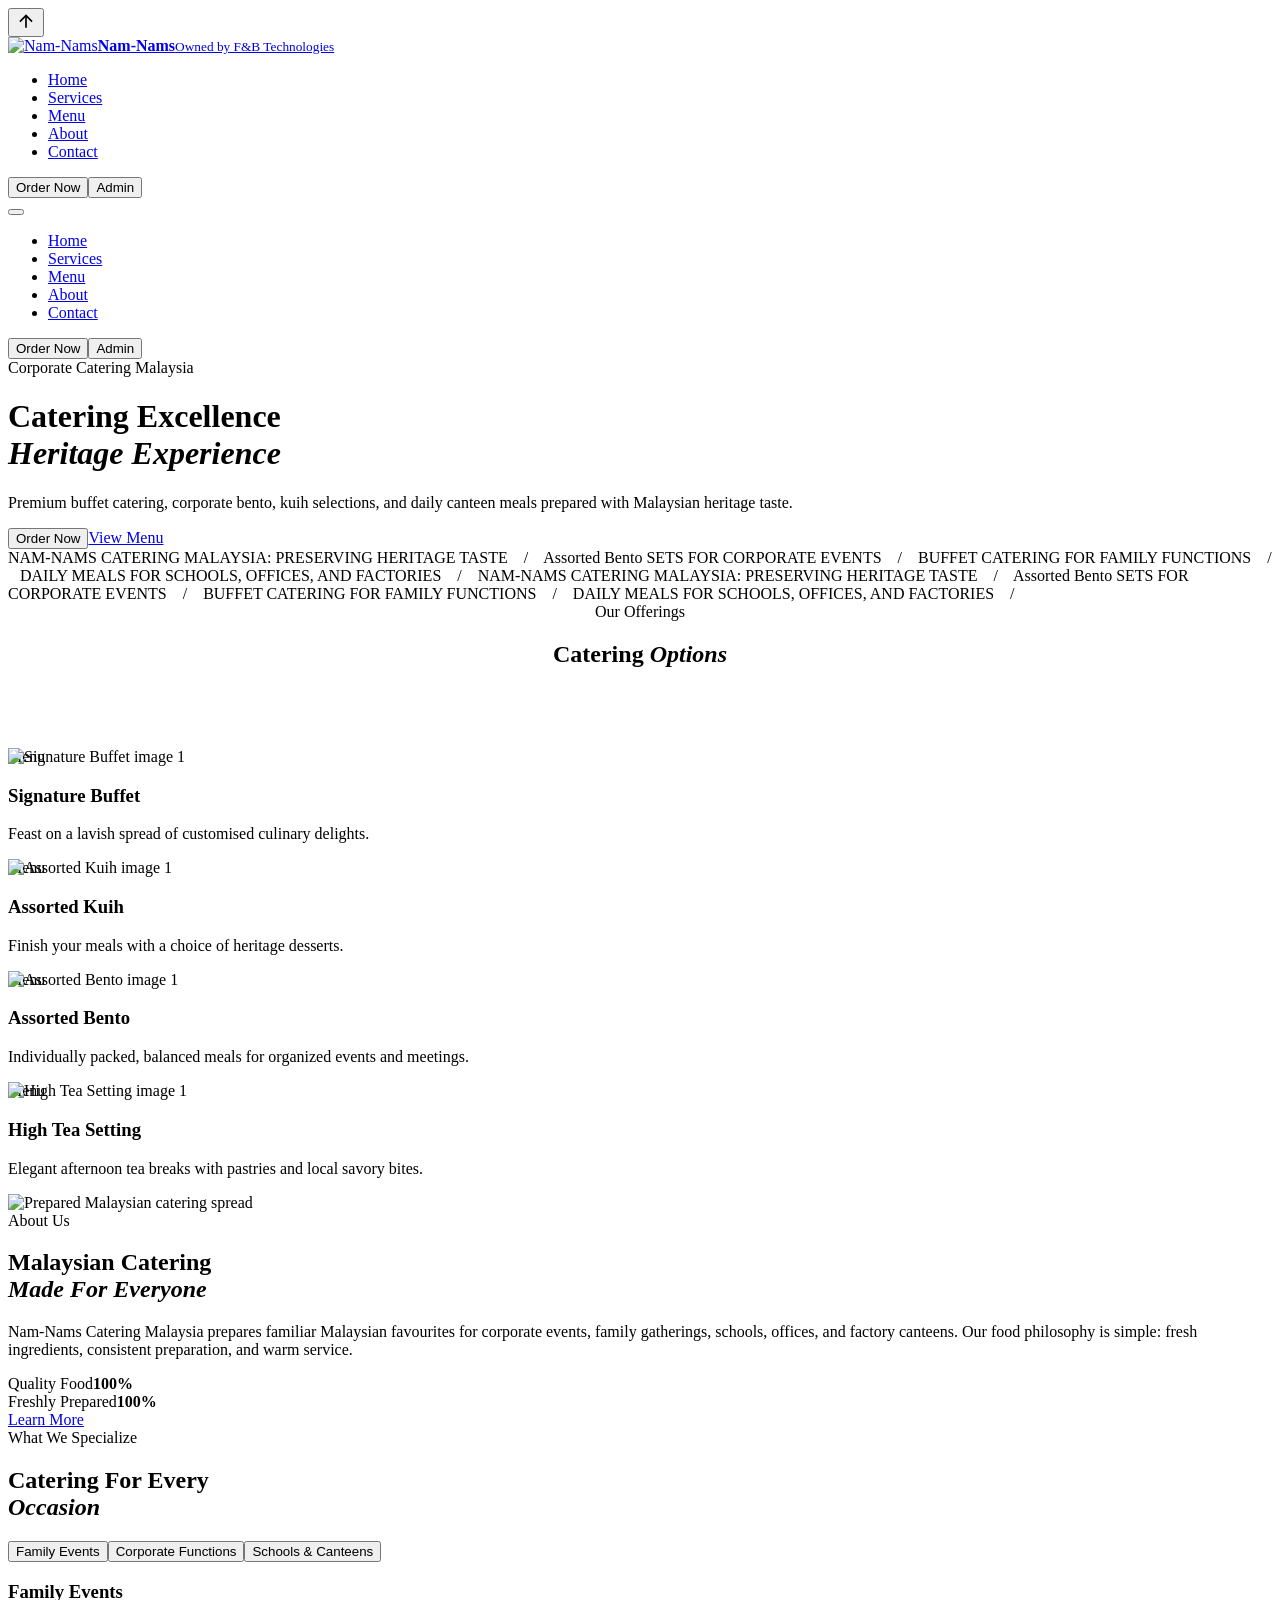
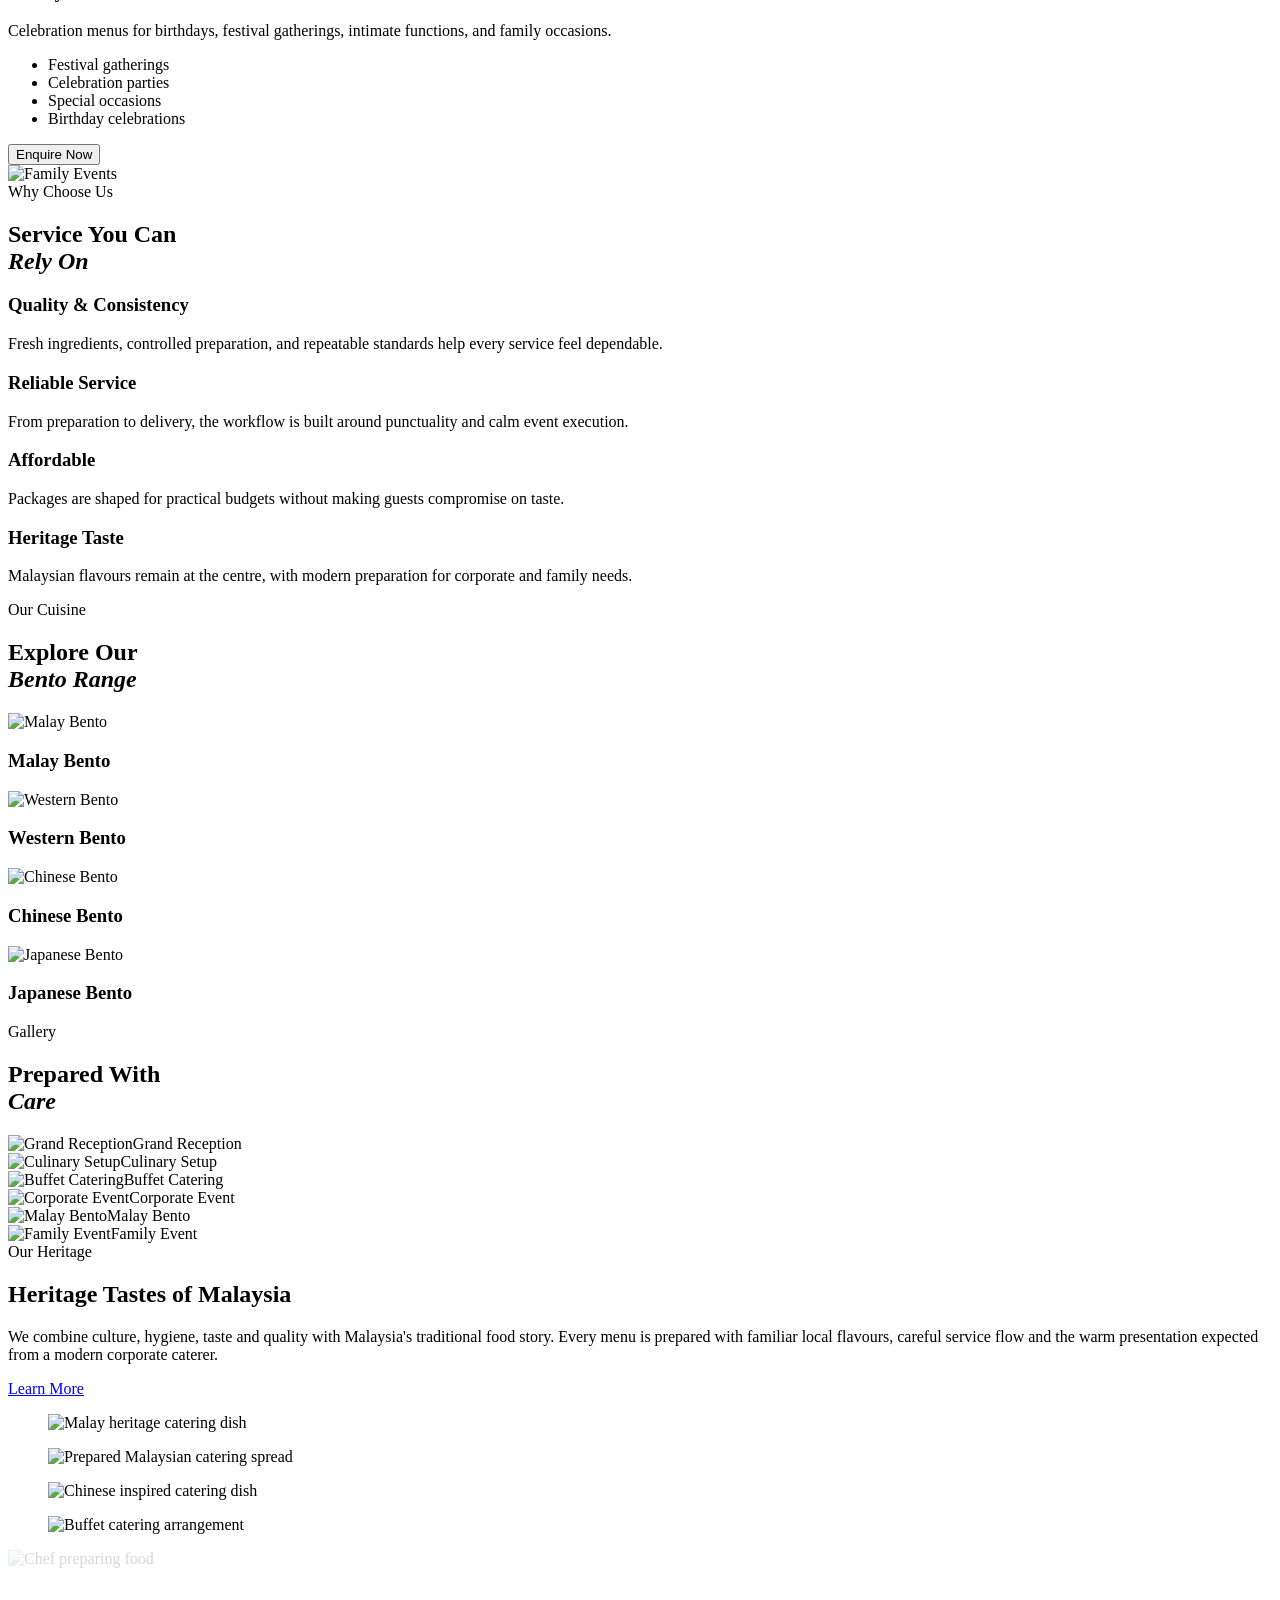
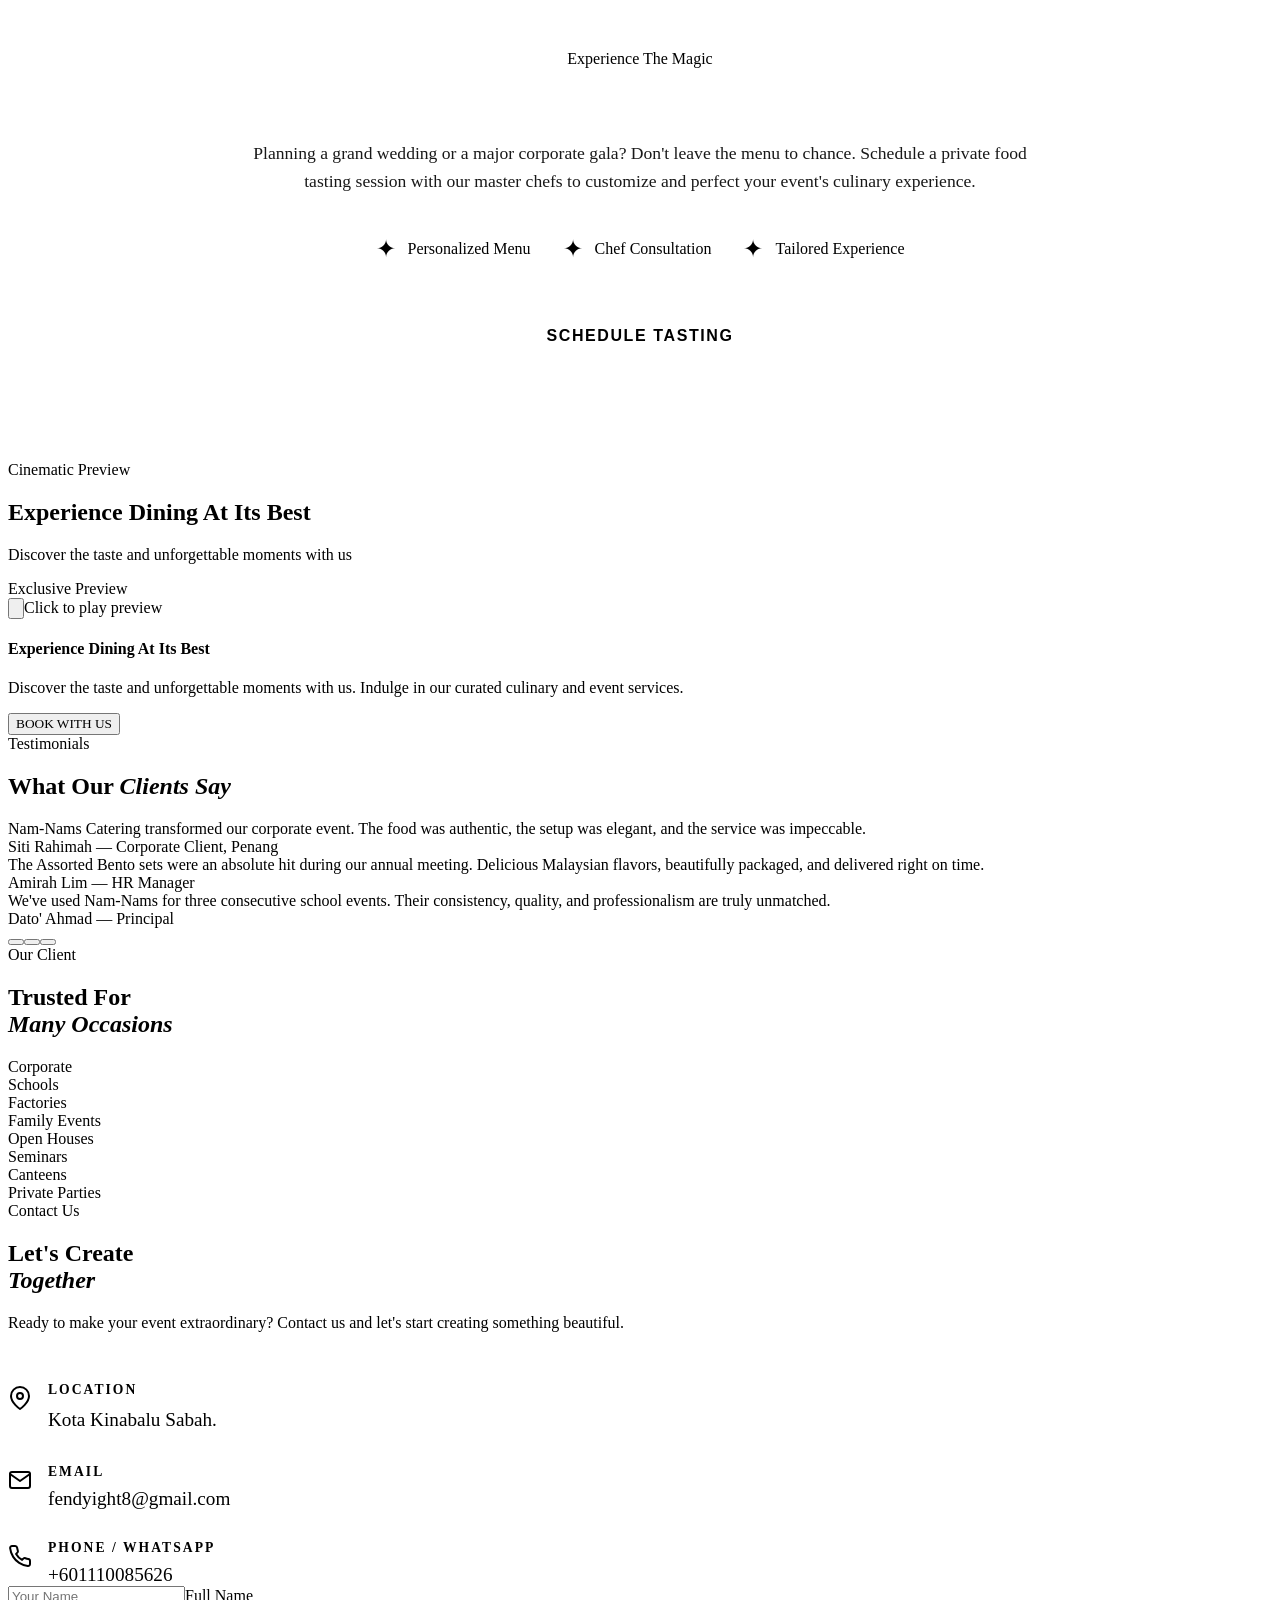
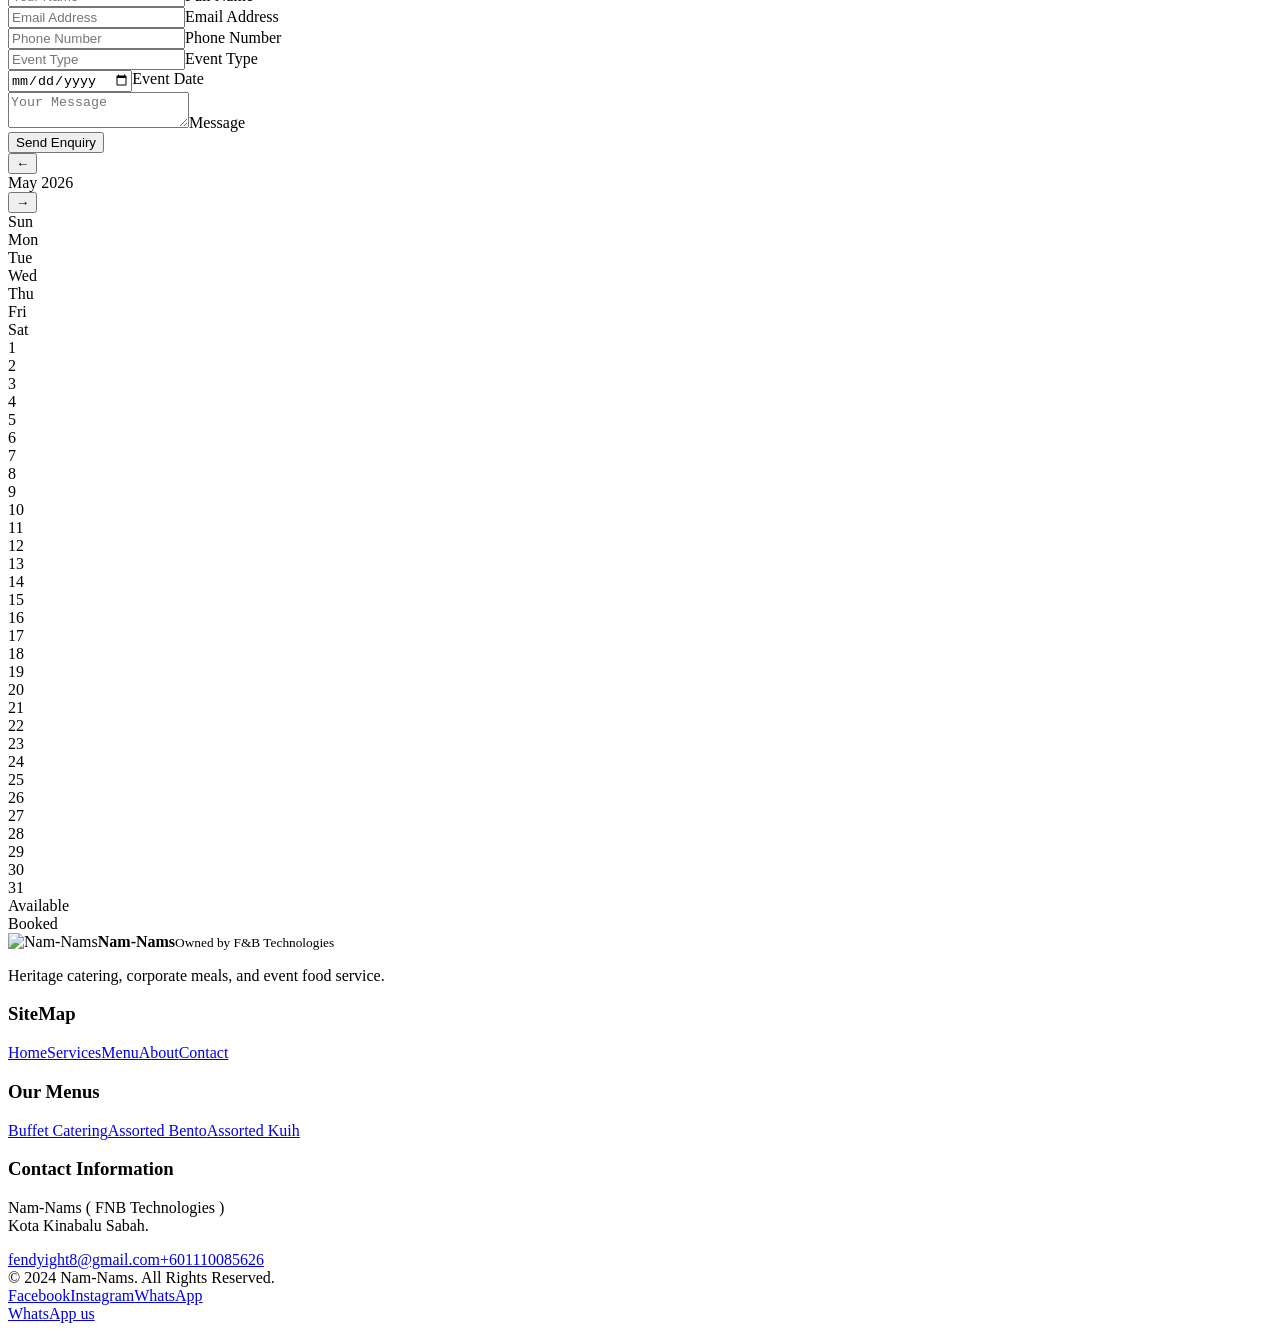
==== commit 3b638531: "style: refine fonts and copy in FeaturedVideo component" ====
--- a/static_frontend/index.html
+++ b/static_frontend/index.html
@@ -1,5 +1,5 @@
-<!DOCTYPE html><html lang="en" class="scroll-smooth"><head><meta charSet="utf-8"/><meta name="viewport" content="width=device-width, initial-scale=1"/><link rel="preload" href="/_next/static/media/01e4147cff8141ee-s.p.10ked.7w885.g.woff2" as="font" crossorigin="" type="font/woff2"/><link rel="preload" href="/_next/static/media/81cef6a21128489e-s.p.0rb1wy2~c~egv.woff2" as="font" crossorigin="" type="font/woff2"/><link rel="preload" as="image" href="/images/nam-nams-logo.svg"/><link rel="preload" as="image" href="/images/bento_malay.webp"/><link rel="preload" as="image" href="/images/gallery2.webp"/><link rel="preload" as="image" href="/images/bento_chinese.webp"/><link rel="preload" as="image" href="/images/catering.webp"/><link rel="preload" as="image" href="/images/food_testing.webp"/><link rel="stylesheet" href="/_next/static/chunks/11yyr~dxzo4bx.css" data-precedence="next"/><link rel="preload" as="script" fetchPriority="low" href="/_next/static/chunks/0gscbv2oo_ix7.js"/><script src="/_next/static/chunks/0pqt~8bl3ukh4.js" async=""></script><script src="/_next/static/chunks/0n~dq4kpx9xxx.js" async=""></script><script src="/_next/static/chunks/0s~43s~vyc_h-.js" async=""></script><script src="/_next/static/chunks/turbopack-05-rc173-wi2l.js" async=""></script><script src="/_next/static/chunks/01d707av96x2x.js" async=""></script><script src="/_next/static/chunks/0d3shmwh5_nmn.js" async=""></script><script src="/_next/static/chunks/081vun-m8-t60.js" async=""></script><script src="/_next/static/chunks/06w3ixgt8e2eu.js" async=""></script><meta name="next-size-adjust" content=""/><title>Nam-Nams</title><meta name="description" content="Nam-Nams Catering Malaysia Delights Your Guests With Memorial Experience On Your Corporate Event, School Special Function, Private Party."/><link rel="icon" href="/favicon.ico?favicon.0ama1f-~xm5u7.ico" sizes="1024x1024" type="image/x-icon"/><link rel="icon" href="/images/nam-nams-logo.svg"/><script src="/_next/static/chunks/03~yq9q893hmn.js" noModule=""></script></head><body class="jost_b39fdde3-module__pnqYra__variable cormorant_garamond_b33807fa-module__r9ED-a__variable antialiased"><div hidden=""><!--$--><!--/$--></div><div class="cursor" style="left:0px;top:0px"></div><div class="cursor-ring " style="left:0px;top:0px"></div><button class="scroll-to-top-btn " aria-label="Scroll to top"><svg viewBox="0 0 24 24" width="20" height="20"><path d="M4 12l1.41 1.41L11 7.83V20h2V7.83l5.58 5.59L20 12l-8-8-8 8z" fill="currentColor"></path></svg></button><main><nav class="dalca-nav  "><a class="logo dalca-logo" href="/"><img class="brand-mark" src="/images/nam-nams-logo.svg" alt="Nam-Nams"/><span class="brand-wordmark"><strong>Nam-Nams</strong><small>Owned by F&amp;B Technologies</small></span></a><ul class="nav-links desktop-only"><li><a href="/">Home</a></li><li><a href="/#specialize">Services</a></li><li><a href="/cateringmenu">Menu</a></li><li><a href="/about">About</a></li><li><a href="/#contact">Contact</a></li></ul><div class="nav-actions desktop-only"><button class="btn-primary">Order Now</button><button class="nav-admin-btn">Admin</button></div><button class="mobile-menu-toggle " aria-label="Toggle navigation menu"><span class="bar line-1"></span><span class="bar line-2"></span><span class="bar line-3"></span></button></nav><div class="mobile-drawer "><div class="drawer-overlay"></div><div class="drawer-content"><ul class="drawer-links"><li><a href="/">Home</a></li><li><a href="/#specialize">Services</a></li><li><a href="/cateringmenu">Menu</a></li><li><a href="/about">About</a></li><li><a href="/#contact">Contact</a></li></ul><div class="drawer-actions"><button class="btn-primary">Order Now</button><button class="nav-admin-btn">Admin</button></div></div></div><header class="hero dalca-hero" id="home"><div class="hero-bg"><div class="hero-slides"><div class="hero-slide active" style="background-image:url(/images/hero1.webp)"></div><div class="hero-slide " style="background-image:url(/images/hero2.webp)"></div><div class="hero-slide " style="background-image:url(/images/nam_nams_bento.webp)"></div></div></div><div class="hero-content dalca-hero-copy"><div class="hero-eyebrow">Corporate Catering Malaysia</div><h1 class="hero-title">Catering Excellence<br/><em>Heritage Experience</em></h1><p class="hero-subtitle">Premium buffet catering, corporate bento, kuih selections, and daily canteen meals prepared with Malaysian heritage taste.</p><div class="hero-cta-group"><button class="btn-primary">Order Now</button><a class="btn-ghost" href="/cateringmenu">View Menu</a></div></div></header><div class="marketing-marquee"><div class="marquee-content">NAM-NAMS CATERING MALAYSIA: PRESERVING HERITAGE TASTE    /    Assorted Bento SETS FOR CORPORATE EVENTS    /    BUFFET CATERING FOR FAMILY FUNCTIONS    /    DAILY MEALS FOR SCHOOLS, OFFICES, AND FACTORIES    /    NAM-NAMS CATERING MALAYSIA: PRESERVING HERITAGE TASTE    /    Assorted Bento SETS FOR CORPORATE EVENTS    /    BUFFET CATERING FOR FAMILY FUNCTIONS    /    DAILY MEALS FOR SCHOOLS, OFFICES, AND FACTORIES    /   </div></div><section class="bento-section dalca-offerings" id="offerings"><div class="gallery-header" style="text-align:center;margin-bottom:80px"><div class="section-eyebrow reveal">Our Offerings</div><h2 class="section-title reveal reveal-delay-1">Catering <em>Options</em></h2></div><div class="bento-grid"><div class="bento-item tall" style="position:relative;overflow:hidden"><img src="https://images.unsplash.com/photo-1555244162-803834f70033?w=900&amp;q=80" alt="Signature Buffet image 1" class="bento-img" loading="lazy" style="position:absolute;top:0;left:0;opacity:1;transition:opacity 1s ease-in-out;z-index:1"/><div class="bento-content" style="z-index:2"><span class="bento-tag">Menu</span><h3 class="bento-title">Signature Buffet</h3><p class="bento-desc">Feast on a lavish spread of customised culinary delights.</p></div></div><div class="bento-item tall" style="position:relative;overflow:hidden"><img src="https://images.unsplash.com/photo-1565557623262-b51c2513a641?w=900&amp;q=80" alt="Assorted Kuih image 1" class="bento-img" loading="lazy" style="position:absolute;top:0;left:0;opacity:1;transition:opacity 1s ease-in-out;z-index:1"/><div class="bento-content" style="z-index:2"><span class="bento-tag">Menu</span><h3 class="bento-title">Assorted Kuih</h3><p class="bento-desc">Finish your meals with a choice of heritage desserts.</p></div></div><div class="bento-item wide" style="position:relative;overflow:hidden"><img src="/images/nam_nams_bento.webp" alt="Assorted Bento image 1" class="bento-img" loading="lazy" style="position:absolute;top:0;left:0;opacity:1;transition:opacity 1s ease-in-out;z-index:1"/><div class="bento-content" style="z-index:2"><span class="bento-tag">Menu</span><h3 class="bento-title">Assorted Bento</h3><p class="bento-desc">Individually packed, balanced meals for organized events and meetings.</p></div></div><div class="bento-item wide" style="position:relative;overflow:hidden"><img src="https://images.unsplash.com/photo-1558401391-7899b4bd5bbf?w=900&amp;q=80" alt="High Tea Setting image 1" class="bento-img" loading="lazy" style="position:absolute;top:0;left:0;opacity:1;transition:opacity 1s ease-in-out;z-index:1"/><div class="bento-content" style="z-index:2"><span class="bento-tag">Menu</span><h3 class="bento-title">High Tea Setting</h3><p class="bento-desc">Elegant afternoon tea breaks with pastries and local savory bites.</p></div></div></div></section><section class="dalca-about-band" id="about"><div class="dalca-about-image"><img src="/images/catering.webp" alt="Prepared Malaysian catering spread" loading="lazy"/></div><div class="dalca-about-copy"><div class="section-eyebrow">About Us</div><h2 class="section-title">Malaysian Catering<br/><em>Made For Everyone</em></h2><p class="section-body">Nam-Nams Catering Malaysia prepares familiar Malaysian favourites for corporate events, family gatherings, schools, offices, and factory canteens. Our food philosophy is simple: fresh ingredients, consistent preparation, and warm service.</p><div class="dalca-progress-list"><div><div class="dalca-progress-head"><span>Quality Food</span><strong>100%</strong></div><div class="dalca-progress-track"><span style="width:100%"></span></div></div><div><div class="dalca-progress-head"><span>Freshly Prepared</span><strong>100%</strong></div><div class="dalca-progress-track"><span style="width:100%"></span></div></div></div><a href="/about" class="dalca-text-link">Learn More</a></div></section><section class="cb-section dalca-specialize" id="specialize"><div class="dalca-section-head cb-reveal"><div class="section-eyebrow">What We Specialize</div><h2 class="section-title">Catering For Every<br/><em>Occasion</em></h2></div><div class="dalca-tabs cb-reveal"><div class="dalca-tab-nav"><button type="button" class="active">Family Events</button><button type="button" class="">Corporate Functions</button><button type="button" class="">Schools &amp; Canteens</button></div><div class="dalca-tab-panel"><div class="dalca-tab-copy"><h3>Family Events</h3><p>Celebration menus for birthdays, festival gatherings, intimate functions, and family occasions.</p><ul><li>Festival gatherings</li><li>Celebration parties</li><li>Special occasions</li><li>Birthday celebrations</li></ul><button class="btn-primary">Enquire Now</button></div><img src="/images/engagement.webp" alt="Family Events" loading="lazy"/></div></div><div class="dalca-why"><div class="dalca-section-head cb-reveal"><div class="section-eyebrow">Why Choose Us</div><h2 class="section-title">Service You Can<br/><em>Rely On</em></h2></div><div class="dalca-why-grid"><article class="dalca-why-card cb-reveal"><h3>Quality &amp; Consistency</h3><p>Fresh ingredients, controlled preparation, and repeatable standards help every service feel dependable.</p></article><article class="dalca-why-card cb-reveal"><h3>Reliable Service</h3><p>From preparation to delivery, the workflow is built around punctuality and calm event execution.</p></article><article class="dalca-why-card cb-reveal"><h3>Affordable</h3><p>Packages are shaped for practical budgets without making guests compromise on taste.</p></article><article class="dalca-why-card cb-reveal"><h3>Heritage Taste</h3><p>Malaysian flavours remain at the centre, with modern preparation for corporate and family needs.</p></article></div></div><div class="dalca-bento-range"><div class="dalca-section-head cb-reveal"><div class="section-eyebrow">Our Cuisine</div><h2 class="section-title">Explore Our<br/><em>Bento Range</em></h2></div><div class="dalca-bento-range-grid"><article class="dalca-bento-range-card cb-reveal"><img src="/images/bento_malay.webp" alt="Malay Bento" loading="lazy"/><h3>Malay Bento</h3></article><article class="dalca-bento-range-card cb-reveal"><img src="/images/bento_western.webp" alt="Western Bento" loading="lazy"/><h3>Western Bento</h3></article><article class="dalca-bento-range-card cb-reveal"><img src="/images/bento_chinese.webp" alt="Chinese Bento" loading="lazy"/><h3>Chinese Bento</h3></article><article class="dalca-bento-range-card cb-reveal"><img src="/images/bento_japanese.webp" alt="Japanese Bento" loading="lazy"/><h3>Japanese Bento</h3></article></div></div></section><section class="dalca-gallery-proof" id="gallery-preview"><div class="dalca-section-head"><div class="section-eyebrow">Gallery</div><h2 class="section-title">Prepared With<br/><em>Care</em></h2></div><div class="dalca-proof-grid"><article class="dalca-proof-item"><img src="/images/gallery1.webp" alt="Grand Reception" loading="lazy"/><span>Grand Reception</span></article><article class="dalca-proof-item"><img src="/images/gallery2.webp" alt="Culinary Setup" loading="lazy"/><span>Culinary Setup</span></article><article class="dalca-proof-item"><img src="/images/catering.webp" alt="Buffet Catering" loading="lazy"/><span>Buffet Catering</span></article><article class="dalca-proof-item"><img src="/images/corporate_event.webp" alt="Corporate Event" loading="lazy"/><span>Corporate Event</span></article><article class="dalca-proof-item"><img src="/images/bento_malay.webp" alt="Malay Bento" loading="lazy"/><span>Malay Bento</span></article><article class="dalca-proof-item"><img src="/images/engagement.webp" alt="Family Event" loading="lazy"/><span>Family Event</span></article></div></section><section class="heritage-section" id="heritage"><div class="heritage-copy"><span class="section-kicker section-kicker--dark">Our Heritage</span><h2>Heritage Tastes of Malaysia</h2><p>We combine culture, hygiene, taste and quality with Malaysia&#x27;s traditional food story. Every menu is prepared with familiar local flavours, careful service flow and the warm presentation expected from a modern corporate caterer.</p><a class="heritage-button" href="/about">Learn More</a></div><div class="heritage-gallery" aria-label="Malaysian catering dishes"><figure class="heritage-card heritage-card--wide"><img src="/images/bento_malay.webp" alt="Malay heritage catering dish"/></figure><figure class="heritage-card heritage-card--tall"><img src="/images/gallery2.webp" alt="Prepared Malaysian catering spread"/></figure><figure class="heritage-card heritage-card--wide"><img src="/images/bento_chinese.webp" alt="Chinese inspired catering dish"/></figure><figure class="heritage-card heritage-card--large"><img src="/images/catering.webp" alt="Buffet catering arrangement"/></figure></div></section><section class="food-tasting-section" id="tasting" style="padding:100px 24px;background:var(--navy);color:var(--white);position:relative;overflow:hidden"><style>
+<!DOCTYPE html><html lang="en" class="scroll-smooth"><head><meta charSet="utf-8"/><meta name="viewport" content="width=device-width, initial-scale=1"/><link rel="preload" href="/_next/static/media/01e4147cff8141ee-s.p.10ked.7w885.g.woff2" as="font" crossorigin="" type="font/woff2"/><link rel="preload" href="/_next/static/media/81cef6a21128489e-s.p.0rb1wy2~c~egv.woff2" as="font" crossorigin="" type="font/woff2"/><link rel="preload" as="image" href="/images/nam-nams-logo.svg"/><link rel="preload" as="image" href="/images/bento_malay.webp"/><link rel="preload" as="image" href="/images/gallery2.webp"/><link rel="preload" as="image" href="/images/bento_chinese.webp"/><link rel="preload" as="image" href="/images/catering.webp"/><link rel="preload" as="image" href="/images/food_testing.webp"/><link rel="stylesheet" href="/_next/static/chunks/11yyr~dxzo4bx.css" data-precedence="next"/><link rel="preload" as="script" fetchPriority="low" href="/_next/static/chunks/0gscbv2oo_ix7.js"/><script src="/_next/static/chunks/0pqt~8bl3ukh4.js" async=""></script><script src="/_next/static/chunks/0n~dq4kpx9xxx.js" async=""></script><script src="/_next/static/chunks/0s~43s~vyc_h-.js" async=""></script><script src="/_next/static/chunks/turbopack-05-rc173-wi2l.js" async=""></script><script src="/_next/static/chunks/01d707av96x2x.js" async=""></script><script src="/_next/static/chunks/0d3shmwh5_nmn.js" async=""></script><script src="/_next/static/chunks/0rkr-1t1k~1uc.js" async=""></script><script src="/_next/static/chunks/06w3ixgt8e2eu.js" async=""></script><meta name="next-size-adjust" content=""/><title>Nam-Nams</title><meta name="description" content="Nam-Nams Catering Malaysia Delights Your Guests With Memorial Experience On Your Corporate Event, School Special Function, Private Party."/><link rel="icon" href="/favicon.ico?favicon.0ama1f-~xm5u7.ico" sizes="1024x1024" type="image/x-icon"/><link rel="icon" href="/images/nam-nams-logo.svg"/><script src="/_next/static/chunks/03~yq9q893hmn.js" noModule=""></script></head><body class="jost_b39fdde3-module__pnqYra__variable cormorant_garamond_b33807fa-module__r9ED-a__variable antialiased"><div hidden=""><!--$--><!--/$--></div><div class="cursor" style="left:0px;top:0px"></div><div class="cursor-ring " style="left:0px;top:0px"></div><button class="scroll-to-top-btn " aria-label="Scroll to top"><svg viewBox="0 0 24 24" width="20" height="20"><path d="M4 12l1.41 1.41L11 7.83V20h2V7.83l5.58 5.59L20 12l-8-8-8 8z" fill="currentColor"></path></svg></button><main><nav class="dalca-nav  "><a class="logo dalca-logo" href="/"><img class="brand-mark" src="/images/nam-nams-logo.svg" alt="Nam-Nams"/><span class="brand-wordmark"><strong>Nam-Nams</strong><small>Owned by F&amp;B Technologies</small></span></a><ul class="nav-links desktop-only"><li><a href="/">Home</a></li><li><a href="/#specialize">Services</a></li><li><a href="/cateringmenu">Menu</a></li><li><a href="/about">About</a></li><li><a href="/#contact">Contact</a></li></ul><div class="nav-actions desktop-only"><button class="btn-primary">Order Now</button><button class="nav-admin-btn">Admin</button></div><button class="mobile-menu-toggle " aria-label="Toggle navigation menu"><span class="bar line-1"></span><span class="bar line-2"></span><span class="bar line-3"></span></button></nav><div class="mobile-drawer "><div class="drawer-overlay"></div><div class="drawer-content"><ul class="drawer-links"><li><a href="/">Home</a></li><li><a href="/#specialize">Services</a></li><li><a href="/cateringmenu">Menu</a></li><li><a href="/about">About</a></li><li><a href="/#contact">Contact</a></li></ul><div class="drawer-actions"><button class="btn-primary">Order Now</button><button class="nav-admin-btn">Admin</button></div></div></div><header class="hero dalca-hero" id="home"><div class="hero-bg"><div class="hero-slides"><div class="hero-slide active" style="background-image:url(/images/hero1.webp)"></div><div class="hero-slide " style="background-image:url(/images/hero2.webp)"></div><div class="hero-slide " style="background-image:url(/images/nam_nams_bento.webp)"></div></div></div><div class="hero-content dalca-hero-copy"><div class="hero-eyebrow">Corporate Catering Malaysia</div><h1 class="hero-title">Catering Excellence<br/><em>Heritage Experience</em></h1><p class="hero-subtitle">Premium buffet catering, corporate bento, kuih selections, and daily canteen meals prepared with Malaysian heritage taste.</p><div class="hero-cta-group"><button class="btn-primary">Order Now</button><a class="btn-ghost" href="/cateringmenu">View Menu</a></div></div></header><div class="marketing-marquee"><div class="marquee-content">NAM-NAMS CATERING MALAYSIA: PRESERVING HERITAGE TASTE    /    Assorted Bento SETS FOR CORPORATE EVENTS    /    BUFFET CATERING FOR FAMILY FUNCTIONS    /    DAILY MEALS FOR SCHOOLS, OFFICES, AND FACTORIES    /    NAM-NAMS CATERING MALAYSIA: PRESERVING HERITAGE TASTE    /    Assorted Bento SETS FOR CORPORATE EVENTS    /    BUFFET CATERING FOR FAMILY FUNCTIONS    /    DAILY MEALS FOR SCHOOLS, OFFICES, AND FACTORIES    /   </div></div><section class="bento-section dalca-offerings" id="offerings"><div class="gallery-header" style="text-align:center;margin-bottom:80px"><div class="section-eyebrow reveal">Our Offerings</div><h2 class="section-title reveal reveal-delay-1">Catering <em>Options</em></h2></div><div class="bento-grid"><div class="bento-item tall" style="position:relative;overflow:hidden"><img src="https://images.unsplash.com/photo-1555244162-803834f70033?w=900&amp;q=80" alt="Signature Buffet image 1" class="bento-img" loading="lazy" style="position:absolute;top:0;left:0;opacity:1;transition:opacity 1s ease-in-out;z-index:1"/><div class="bento-content" style="z-index:2"><span class="bento-tag">Menu</span><h3 class="bento-title">Signature Buffet</h3><p class="bento-desc">Feast on a lavish spread of customised culinary delights.</p></div></div><div class="bento-item tall" style="position:relative;overflow:hidden"><img src="https://images.unsplash.com/photo-1565557623262-b51c2513a641?w=900&amp;q=80" alt="Assorted Kuih image 1" class="bento-img" loading="lazy" style="position:absolute;top:0;left:0;opacity:1;transition:opacity 1s ease-in-out;z-index:1"/><div class="bento-content" style="z-index:2"><span class="bento-tag">Menu</span><h3 class="bento-title">Assorted Kuih</h3><p class="bento-desc">Finish your meals with a choice of heritage desserts.</p></div></div><div class="bento-item wide" style="position:relative;overflow:hidden"><img src="/images/nam_nams_bento.webp" alt="Assorted Bento image 1" class="bento-img" loading="lazy" style="position:absolute;top:0;left:0;opacity:1;transition:opacity 1s ease-in-out;z-index:1"/><div class="bento-content" style="z-index:2"><span class="bento-tag">Menu</span><h3 class="bento-title">Assorted Bento</h3><p class="bento-desc">Individually packed, balanced meals for organized events and meetings.</p></div></div><div class="bento-item wide" style="position:relative;overflow:hidden"><img src="https://images.unsplash.com/photo-1558401391-7899b4bd5bbf?w=900&amp;q=80" alt="High Tea Setting image 1" class="bento-img" loading="lazy" style="position:absolute;top:0;left:0;opacity:1;transition:opacity 1s ease-in-out;z-index:1"/><div class="bento-content" style="z-index:2"><span class="bento-tag">Menu</span><h3 class="bento-title">High Tea Setting</h3><p class="bento-desc">Elegant afternoon tea breaks with pastries and local savory bites.</p></div></div></div></section><section class="dalca-about-band" id="about"><div class="dalca-about-image"><img src="/images/catering.webp" alt="Prepared Malaysian catering spread" loading="lazy"/></div><div class="dalca-about-copy"><div class="section-eyebrow">About Us</div><h2 class="section-title">Malaysian Catering<br/><em>Made For Everyone</em></h2><p class="section-body">Nam-Nams Catering Malaysia prepares familiar Malaysian favourites for corporate events, family gatherings, schools, offices, and factory canteens. Our food philosophy is simple: fresh ingredients, consistent preparation, and warm service.</p><div class="dalca-progress-list"><div><div class="dalca-progress-head"><span>Quality Food</span><strong>100%</strong></div><div class="dalca-progress-track"><span style="width:100%"></span></div></div><div><div class="dalca-progress-head"><span>Freshly Prepared</span><strong>100%</strong></div><div class="dalca-progress-track"><span style="width:100%"></span></div></div></div><a href="/about" class="dalca-text-link">Learn More</a></div></section><section class="cb-section dalca-specialize" id="specialize"><div class="dalca-section-head cb-reveal"><div class="section-eyebrow">What We Specialize</div><h2 class="section-title">Catering For Every<br/><em>Occasion</em></h2></div><div class="dalca-tabs cb-reveal"><div class="dalca-tab-nav"><button type="button" class="active">Family Events</button><button type="button" class="">Corporate Functions</button><button type="button" class="">Schools &amp; Canteens</button></div><div class="dalca-tab-panel"><div class="dalca-tab-copy"><h3>Family Events</h3><p>Celebration menus for birthdays, festival gatherings, intimate functions, and family occasions.</p><ul><li>Festival gatherings</li><li>Celebration parties</li><li>Special occasions</li><li>Birthday celebrations</li></ul><button class="btn-primary">Enquire Now</button></div><img src="/images/engagement.webp" alt="Family Events" loading="lazy"/></div></div><div class="dalca-why"><div class="dalca-section-head cb-reveal"><div class="section-eyebrow">Why Choose Us</div><h2 class="section-title">Service You Can<br/><em>Rely On</em></h2></div><div class="dalca-why-grid"><article class="dalca-why-card cb-reveal"><h3>Quality &amp; Consistency</h3><p>Fresh ingredients, controlled preparation, and repeatable standards help every service feel dependable.</p></article><article class="dalca-why-card cb-reveal"><h3>Reliable Service</h3><p>From preparation to delivery, the workflow is built around punctuality and calm event execution.</p></article><article class="dalca-why-card cb-reveal"><h3>Affordable</h3><p>Packages are shaped for practical budgets without making guests compromise on taste.</p></article><article class="dalca-why-card cb-reveal"><h3>Heritage Taste</h3><p>Malaysian flavours remain at the centre, with modern preparation for corporate and family needs.</p></article></div></div><div class="dalca-bento-range"><div class="dalca-section-head cb-reveal"><div class="section-eyebrow">Our Cuisine</div><h2 class="section-title">Explore Our<br/><em>Bento Range</em></h2></div><div class="dalca-bento-range-grid"><article class="dalca-bento-range-card cb-reveal"><img src="/images/bento_malay.webp" alt="Malay Bento" loading="lazy"/><h3>Malay Bento</h3></article><article class="dalca-bento-range-card cb-reveal"><img src="/images/bento_western.webp" alt="Western Bento" loading="lazy"/><h3>Western Bento</h3></article><article class="dalca-bento-range-card cb-reveal"><img src="/images/bento_chinese.webp" alt="Chinese Bento" loading="lazy"/><h3>Chinese Bento</h3></article><article class="dalca-bento-range-card cb-reveal"><img src="/images/bento_japanese.webp" alt="Japanese Bento" loading="lazy"/><h3>Japanese Bento</h3></article></div></div></section><section class="dalca-gallery-proof" id="gallery-preview"><div class="dalca-section-head"><div class="section-eyebrow">Gallery</div><h2 class="section-title">Prepared With<br/><em>Care</em></h2></div><div class="dalca-proof-grid"><article class="dalca-proof-item"><img src="/images/gallery1.webp" alt="Grand Reception" loading="lazy"/><span>Grand Reception</span></article><article class="dalca-proof-item"><img src="/images/gallery2.webp" alt="Culinary Setup" loading="lazy"/><span>Culinary Setup</span></article><article class="dalca-proof-item"><img src="/images/catering.webp" alt="Buffet Catering" loading="lazy"/><span>Buffet Catering</span></article><article class="dalca-proof-item"><img src="/images/corporate_event.webp" alt="Corporate Event" loading="lazy"/><span>Corporate Event</span></article><article class="dalca-proof-item"><img src="/images/bento_malay.webp" alt="Malay Bento" loading="lazy"/><span>Malay Bento</span></article><article class="dalca-proof-item"><img src="/images/engagement.webp" alt="Family Event" loading="lazy"/><span>Family Event</span></article></div></section><section class="heritage-section" id="heritage"><div class="heritage-copy"><span class="section-kicker section-kicker--dark">Our Heritage</span><h2>Heritage Tastes of Malaysia</h2><p>We combine culture, hygiene, taste and quality with Malaysia&#x27;s traditional food story. Every menu is prepared with familiar local flavours, careful service flow and the warm presentation expected from a modern corporate caterer.</p><a class="heritage-button" href="/about">Learn More</a></div><div class="heritage-gallery" aria-label="Malaysian catering dishes"><figure class="heritage-card heritage-card--wide"><img src="/images/bento_malay.webp" alt="Malay heritage catering dish"/></figure><figure class="heritage-card heritage-card--tall"><img src="/images/gallery2.webp" alt="Prepared Malaysian catering spread"/></figure><figure class="heritage-card heritage-card--wide"><img src="/images/bento_chinese.webp" alt="Chinese inspired catering dish"/></figure><figure class="heritage-card heritage-card--large"><img src="/images/catering.webp" alt="Buffet catering arrangement"/></figure></div></section><section class="food-tasting-section" id="tasting" style="padding:100px 24px;background:var(--navy);color:var(--white);position:relative;overflow:hidden"><style>
         #tasting .section-title {
           color: #ffffff !important;
         }
-      </style><div class="ft-bg" style="position:absolute;top:0;left:0;width:100%;height:100%;opacity:0.15"><img src="/images/food_testing.webp" alt="Chef preparing food" style="width:100%;height:100%;object-fit:cover"/></div><div class="ft-content" style="position:relative;z-index:2;max-width:800px;margin:0 auto;text-align:center"><div class="section-eyebrow reveal">Experience The Magic</div><h2 class="section-title reveal reveal-delay-1" style="color:var(--white);margin-bottom:24px">Book a <em>Food Tasting</em> Session</h2><p class="reveal reveal-delay-2" style="font-size:1.1rem;line-height:1.6;margin-bottom:40px;opacity:0.9">Planning a grand wedding or a major corporate gala? Don&#x27;t leave the menu to chance. Schedule a private food tasting session with our master chefs to customize and perfect your event&#x27;s culinary experience.</p><div class="ft-features reveal reveal-delay-3" style="display:flex;justify-content:center;gap:32px;flex-wrap:wrap;margin-bottom:48px"><div class="ft-feature" style="display:flex;align-items:center;gap:12px"><span style="color:var(--gold);font-size:1.5rem">✦</span><span>Personalized Menu</span></div><div class="ft-feature" style="display:flex;align-items:center;gap:12px"><span style="color:var(--gold);font-size:1.5rem">✦</span><span>Chef Consultation</span></div><div class="ft-feature" style="display:flex;align-items:center;gap:12px"><span style="color:var(--gold);font-size:1.5rem">✦</span><span>Tailored Experience</span></div></div><button class="dalca-btn reveal reveal-delay-3" style="background:var(--gold);color:var(--navy);border:none;padding:16px 40px;font-size:1rem;font-weight:700;letter-spacing:0.1em;cursor:pointer;transition:all 0.3s">SCHEDULE TASTING</button></div></section><section class="relative py-24 px-6 md:px-16 overflow-hidden bg-gradient-to-b from-[#0f0d0a] via-[#1a150e] to-[#0f0d0a] border-y border-[#c9a96e]/10 transition-all duration-1000 ease-out opacity-0 translate-y-12"><div class="absolute inset-0 pointer-events-none opacity-30"><div class="absolute top-1/4 left-1/4 w-[40vw] h-[40vw] bg-[radial-gradient(circle,rgba(225,162,0,0.1)_0%,transparent_70%)] blur-3xl animate-pulse"></div><div class="absolute bottom-1/4 right-1/4 w-[40vw] h-[40vw] bg-[radial-gradient(circle,rgba(242,148,34,0.08)_0%,transparent_70%)] blur-3xl animate-pulse delay-1000"></div></div><div class="max-w-6xl mx-auto relative z-10"><div class="text-center mb-12 max-w-2xl mx-auto"><span class="text-[10px] uppercase tracking-[0.4em] text-[#E1A200] block mb-3 font-semibold">Cinematic Preview</span><h2 class="text-3xl md:text-5xl font-light text-white mb-4 tracking-wide font-serif"><span>Experience<!-- --> </span><span>Dining<!-- --> </span><span>At<!-- --> </span><span class="italic text-[#F29422]">Its<!-- --> </span><span class="italic text-[#F29422]">Best<!-- --> </span></h2><p class="text-sm text-gray-400 tracking-wider leading-relaxed">Discover the taste and unforgettable moments with us</p></div><div class="relative aspect-video w-full rounded-2xl overflow-hidden shadow-[0_20px_50px_rgba(0,0,0,0.8)] border border-[#c9a96e]/20 group"><div class="absolute inset-0 bg-cover bg-center transition-transform duration-700 group-hover:scale-105" style="background-image:url(&#x27;/images/video_thumbnail.png&#x27;)"></div><div class="absolute inset-0 bg-gradient-to-t from-black/80 via-black/20 to-black/40 pointer-events-none"></div><div class="absolute inset-0 flex flex-col justify-between p-6 md:p-12 text-left"><div class="flex items-center gap-3"><span class="w-2 h-2 bg-[#E1A200] rounded-full animate-ping"></span><span class="text-xs uppercase tracking-[0.3em] text-[#E1A200] font-medium">Exclusive Preview</span></div><div class="absolute top-1/2 left-1/2 -translate-x-1/2 -translate-y-1/2 flex flex-col items-center"><button class="w-20 h-20 md:w-24 md:h-24 rounded-full bg-white/10 backdrop-blur-md border border-white/30 flex items-center justify-center text-white transition-all duration-500 hover:bg-[#E1A200] hover:border-[#E1A200] hover:scale-110 shadow-[0_0_30px_rgba(225,162,0,0.3)] hover:shadow-[0_0_50px_rgba(225,162,0,0.6)] cursor-pointer" aria-label="Play video"><svg class="w-8 h-8 md:w-10 md:h-10 fill-current ml-1.5" viewBox="0 0 24 24"><path d="M8 5v14l11-7z"></path></svg></button><span class="text-xs text-white/70 uppercase tracking-[0.25em] mt-4 font-light">Click to play preview</span></div><div class="flex flex-col md:flex-row md:items-end justify-between gap-6 max-w-full"><div class="bg-[#1a1610]/70 backdrop-blur-md border border-[#c9a96e]/20 p-5 rounded-xl max-w-lg shadow-lg"><h4 class="text-lg md:text-xl font-light text-[#E1A200] mb-1 font-serif">Experience Dining At Its Best</h4><p class="text-xs text-gray-300 tracking-wider">Discover the taste and unforgettable moments with us<!-- -->. Indulge in our curated gastronomic journey.</p></div><button class="bg-[#E1A200] hover:bg-[#F29422] text-black font-semibold text-xs tracking-[0.2em] px-8 py-4 rounded-lg transition-all duration-300 hover:scale-105 shadow-[0_10px_20px_rgba(225,162,0,0.2)] whitespace-nowrap self-start md:self-auto cursor-pointer">BOOK WITH US</button></div></div></div></div></section><section class="testimonials-section"><div class="testimonials-inner"><div class="section-eyebrow">Testimonials</div><h2 class="section-title">What Our <em>Clients Say</em></h2><div class="testimonials-slider"><div class="testimonial active"><div class="testimonial-quote">Nam-Nams Catering transformed our corporate event. The food was authentic, the setup was elegant, and the service was impeccable.</div><div class="testimonial-author">Siti Rahimah — Corporate Client, Penang</div></div><div class="testimonial "><div class="testimonial-quote">The Assorted Bento sets were an absolute hit during our annual meeting. Delicious Malaysian flavors, beautifully packaged, and delivered right on time.</div><div class="testimonial-author">Amirah Lim — HR Manager</div></div><div class="testimonial "><div class="testimonial-quote">We&#x27;ve used Nam-Nams for three consecutive school events. Their consistency, quality, and professionalism are truly unmatched.</div><div class="testimonial-author">Dato&#x27; Ahmad — Principal</div></div><div class="testimonial-dots"><button class="t-dot active"></button><button class="t-dot "></button><button class="t-dot "></button></div></div></div></section><section class="dalca-client-strip"><div class="dalca-section-head"><div class="section-eyebrow">Our Client</div><h2 class="section-title">Trusted For<br/><em>Many Occasions</em></h2></div><div class="dalca-client-grid"><div class="dalca-client-logo">Corporate</div><div class="dalca-client-logo">Schools</div><div class="dalca-client-logo">Factories</div><div class="dalca-client-logo">Family Events</div><div class="dalca-client-logo">Open Houses</div><div class="dalca-client-logo">Seminars</div><div class="dalca-client-logo">Canteens</div><div class="dalca-client-logo">Private Parties</div></div></section><section class="contact-section" id="contact"><div class="contact-inner"><div><div class="section-eyebrow reveal">Contact Us</div><h2 class="section-title reveal reveal-delay-1">Let&#x27;s Create<br/><em>Together</em></h2><p class="section-body reveal reveal-delay-2">Ready to make your event extraordinary? Contact us and let&#x27;s start creating something beautiful.</p><div style="margin-top:50px;display:flex;flex-direction:column;gap:30px"><div class="contact-detail reveal reveal-delay-1" style="display:flex;align-items:flex-start;gap:16px"><div style="color:var(--gold);margin-top:4px"><svg width="24" height="24" viewBox="0 0 24 24" fill="none" stroke="currentColor" stroke-width="2" stroke-linecap="round" stroke-linejoin="round"><path d="M21 10c0 7-9 13-9 13s-9-6-9-13a9 9 0 0 1 18 0z"></path><circle cx="12" cy="10" r="3"></circle></svg></div><div><div class="cd-label" style="font-size:0.85rem;font-weight:700;letter-spacing:0.15em;color:var(--gold);margin-bottom:8px;text-transform:uppercase">Location</div><div class="cd-value" style="font-size:1.2rem;color:var(--navy);line-height:1.5">Kota Kinabalu Sabah.</div></div></div><div class="contact-detail reveal reveal-delay-2" style="display:flex;align-items:flex-start;gap:16px"><div style="color:var(--gold);margin-top:4px"><svg width="24" height="24" viewBox="0 0 24 24" fill="none" stroke="currentColor" stroke-width="2" stroke-linecap="round" stroke-linejoin="round"><path d="M4 4h16c1.1 0 2 .9 2 2v12c0 1.1-.9 2-2 2H4c-1.1 0-2-.9-2-2V6c0-1.1.9-2 2-2z"></path><polyline points="22,6 12,13 2,6"></polyline></svg></div><div><div class="cd-label" style="font-size:0.85rem;font-weight:700;letter-spacing:0.15em;color:var(--gold);margin-bottom:8px;text-transform:uppercase">Email</div><div class="cd-value" style="font-size:1.2rem;color:var(--navy)"><a href="mailto:fendyight8@gmail.com" style="color:inherit;text-decoration:none">fendyight8@gmail.com</a></div></div></div><div class="contact-detail reveal reveal-delay-3" style="display:flex;align-items:flex-start;gap:16px"><div style="color:var(--gold);margin-top:4px"><svg width="24" height="24" viewBox="0 0 24 24" fill="none" stroke="currentColor" stroke-width="2" stroke-linecap="round" stroke-linejoin="round"><path d="M22 16.92v3a2 2 0 0 1-2.18 2 19.79 19.79 0 0 1-8.63-3.07 19.5 19.5 0 0 1-6-6 19.79 19.79 0 0 1-3.07-8.67A2 2 0 0 1 4.11 2h3a2 2 0 0 1 2 1.72 12.84 12.84 0 0 0 .7 2.81 2 2 0 0 1-.45 2.11L8.09 9.91a16 16 0 0 0 6 6l1.27-1.27a2 2 0 0 1 2.11-.45 12.84 12.84 0 0 0 2.81.7A2 2 0 0 1 22 16.92z"></path></svg></div><div><div class="cd-label" style="font-size:0.85rem;font-weight:700;letter-spacing:0.15em;color:var(--gold);margin-bottom:8px;text-transform:uppercase">Phone / WhatsApp</div><div class="cd-value" style="font-size:1.2rem;color:var(--navy)"><a href="https://wa.me/601110085626" style="color:inherit;text-decoration:none">+601110085626</a></div></div></div></div></div><form class="contact-form reveal reveal-delay-2"><div class="form-group"><input type="text" placeholder="Your Name" required="" value=""/><label>Full Name</label></div><div class="form-group"><input type="email" placeholder="Email Address" required="" value=""/><label>Email Address</label></div><div class="form-group"><input type="tel" placeholder="Phone Number" required="" value=""/><label>Phone Number</label></div><div class="form-group"><input type="text" placeholder="Event Type" value=""/><label>Event Type</label></div><div class="form-group"><input type="date" value=""/><label>Event Date</label></div><div class="form-group"><textarea placeholder="Your Message"></textarea><label>Message</label></div><button type="submit" class="form-submit">Send Enquiry</button></form><div class="availability-container reveal" style="margin-top:0"><div class="calendar-header"><button class="calendar-nav-btn">←</button><div class="calendar-month">May<!-- --> <!-- -->2026</div><button class="calendar-nav-btn">→</button></div><div class="calendar-grid"><div class="calendar-weekday">Sun</div><div class="calendar-weekday">Mon</div><div class="calendar-weekday">Tue</div><div class="calendar-weekday">Wed</div><div class="calendar-weekday">Thu</div><div class="calendar-weekday">Fri</div><div class="calendar-weekday">Sat</div><div class="calendar-day empty"></div><div class="calendar-day empty"></div><div class="calendar-day empty"></div><div class="calendar-day empty"></div><div class="calendar-day empty"></div><div class="calendar-day  past ">1</div><div class="calendar-day  past ">2</div><div class="calendar-day  past ">3</div><div class="calendar-day  past ">4</div><div class="calendar-day  past ">5</div><div class="calendar-day  past ">6</div><div class="calendar-day  past ">7</div><div class="calendar-day  past ">8</div><div class="calendar-day  past ">9</div><div class="calendar-day  past ">10</div><div class="calendar-day  past ">11</div><div class="calendar-day  past ">12</div><div class="calendar-day  past ">13</div><div class="calendar-day  past ">14</div><div class="calendar-day  past ">15</div><div class="calendar-day  past ">16</div><div class="calendar-day  past ">17</div><div class="calendar-day  past ">18</div><div class="calendar-day  past ">19</div><div class="calendar-day  past ">20</div><div class="calendar-day  past ">21</div><div class="calendar-day  past ">22</div><div class="calendar-day  past ">23</div><div class="calendar-day  past ">24</div><div class="calendar-day  past ">25</div><div class="calendar-day   today">26</div><div class="calendar-day   ">27</div><div class="calendar-day   ">28</div><div class="calendar-day   ">29</div><div class="calendar-day   ">30</div><div class="calendar-day   ">31</div></div><div class="calendar-legend"><div class="legend-item"><span class="legend-dot dot-available"></span> Available</div><div class="legend-item"><span class="legend-dot dot-booked"></span> Booked</div></div></div></div></section><footer class="dalca-footer"><div class="dalca-footer-brand"><div class="footer-logo footer-brand-lockup"><img class="brand-mark" src="/images/nam-nams-logo.svg" alt="Nam-Nams"/><span><strong>Nam-Nams</strong><small>Owned by F&amp;B Technologies</small></span></div><p>Heritage catering, corporate meals, and event food service.</p></div><div class="dalca-footer-col"><h3>SiteMap</h3><a href="/">Home</a><a href="/#specialize">Services</a><a href="/cateringmenu">Menu</a><a href="/about">About</a><a href="/#contact">Contact</a></div><div class="dalca-footer-col"><h3>Our Menus</h3><a href="/cateringmenu">Buffet Catering</a><a href="/cateringmenu">Assorted Bento</a><a href="/cateringmenu">Assorted Kuih</a></div><div class="dalca-footer-col"><h3>Contact Information</h3><p>Nam-Nams ( FNB Technologies )<br/>Kota Kinabalu Sabah.</p><a href="mailto:fendyight8@gmail.com">fendyight8@gmail.com</a><a href="tel:+601110085626">+601110085626</a></div><div class="dalca-footer-bottom"><span>© 2024 Nam-Nams. All Rights Reserved.</span><div><a target="_blank" rel="noopener noreferrer" href="https://www.facebook.com/">Facebook</a><a target="_blank" rel="noopener noreferrer" href="https://www.instagram.com/">Instagram</a><a target="_blank" rel="noopener noreferrer" href="https://wa.me/601110085626">WhatsApp</a></div></div></footer><a target="_blank" rel="noopener noreferrer" class="dalca-whatsapp" aria-label="WhatsApp us" href="https://wa.me/601110085626">WhatsApp us</a><!--$!--><template data-dgst="BAILOUT_TO_CLIENT_SIDE_RENDERING"></template><!--/$--></main><!--$--><!--/$--><script src="/_next/static/chunks/0gscbv2oo_ix7.js" id="_R_" async=""></script><script>(self.__next_f=self.__next_f||[]).push([0])</script><script>self.__next_f.push([1,"1:\"$Sreact.fragment\"\n2:I[27059,[\"/_next/static/chunks/01d707av96x2x.js\",\"/_next/static/chunks/0d3shmwh5_nmn.js\"],\"default\"]\n3:I[63687,[\"/_next/static/chunks/01d707av96x2x.js\",\"/_next/static/chunks/0d3shmwh5_nmn.js\"],\"default\"]\n4:I[93529,[\"/_next/static/chunks/01d707av96x2x.js\",\"/_next/static/chunks/0d3shmwh5_nmn.js\"],\"default\"]\n5:I[39756,[\"/_next/static/chunks/01d707av96x2x.js\",\"/_next/static/chunks/0d3shmwh5_nmn.js\"],\"default\"]\n6:I[37457,[\"/_next/static/chunks/01d707av96x2x.js\",\"/_next/static/chunks/0d3shmwh5_nmn.js\"],\"default\"]\n7:I[47257,[\"/_next/static/chunks/01d707av96x2x.js\",\"/_next/static/chunks/0d3shmwh5_nmn.js\"],\"ClientPageRoot\"]\n8:I[52683,[\"/_next/static/chunks/01d707av96x2x.js\",\"/_next/static/chunks/0d3shmwh5_nmn.js\",\"/_next/static/chunks/081vun-m8-t60.js\",\"/_next/static/chunks/06w3ixgt8e2eu.js\"],\"default\"]\nb:I[97367,[\"/_next/static/chunks/01d707av96x2x.js\",\"/_next/static/chunks/0d3shmwh5_nmn.js\"],\"OutletBoundary\"]\nc:\"$Sreact.suspense\"\ne:I[97367,[\"/_next/static/chunks/01d707av96x2x.js\",\"/_next/static/chunks/0d3shmwh5_nmn.js\"],\"ViewportBoundary\"]\n10:I[97367,[\"/_next/static/chunks/01d707av96x2x.js\",\"/_next/static/chunks/0d3shmwh5_nmn.js\"],\"MetadataBoundary\"]\n12:I[68027,[\"/_next/static/chunks/01d707av96x2x.js\",\"/_next/static/chunks/0d3shmwh5_nmn.js\"],\"default\",1]\n:HL[\"/_next/static/chunks/11yyr~dxzo4bx.css\",\"style\"]\n:HL[\"/_next/static/media/01e4147cff8141ee-s.p.10ked.7w885.g.woff2\",\"font\",{\"crossOrigin\":\"\",\"type\":\"font/woff2\"}]\n:HL[\"/_next/static/media/81cef6a21128489e-s.p.0rb1wy2~c~egv.woff2\",\"font\",{\"crossOrigin\":\"\",\"type\":\"font/woff2\"}]\n"])</script><script>self.__next_f.push([1,"0:{\"P\":null,\"c\":[\"\",\"\"],\"q\":\"\",\"i\":false,\"f\":[[[\"\",{\"children\":[\"__PAGE__\",{}]},\"$undefined\",\"$undefined\",16],[[\"$\",\"$1\",\"c\",{\"children\":[[[\"$\",\"link\",\"0\",{\"rel\":\"stylesheet\",\"href\":\"/_next/static/chunks/11yyr~dxzo4bx.css\",\"precedence\":\"next\",\"crossOrigin\":\"$undefined\",\"nonce\":\"$undefined\"}],[\"$\",\"script\",\"script-0\",{\"src\":\"/_next/static/chunks/01d707av96x2x.js\",\"async\":true,\"nonce\":\"$undefined\"}],[\"$\",\"script\",\"script-1\",{\"src\":\"/_next/static/chunks/0d3shmwh5_nmn.js\",\"async\":true,\"nonce\":\"$undefined\"}]],[\"$\",\"html\",null,{\"lang\":\"en\",\"className\":\"scroll-smooth\",\"children\":[\"$\",\"body\",null,{\"className\":\"jost_b39fdde3-module__pnqYra__variable cormorant_garamond_b33807fa-module__r9ED-a__variable antialiased\",\"children\":[[\"$\",\"$L2\",null,{}],[\"$\",\"$L3\",null,{}],[\"$\",\"$L4\",null,{}],[\"$\",\"$L5\",null,{\"parallelRouterKey\":\"children\",\"error\":\"$undefined\",\"errorStyles\":\"$undefined\",\"errorScripts\":\"$undefined\",\"template\":[\"$\",\"$L6\",null,{}],\"templateStyles\":\"$undefined\",\"templateScripts\":\"$undefined\",\"notFound\":[[[\"$\",\"title\",null,{\"children\":\"404: This page could not be found.\"}],[\"$\",\"div\",null,{\"style\":{\"fontFamily\":\"system-ui,\\\"Segoe UI\\\",Roboto,Helvetica,Arial,sans-serif,\\\"Apple Color Emoji\\\",\\\"Segoe UI Emoji\\\"\",\"height\":\"100vh\",\"textAlign\":\"center\",\"display\":\"flex\",\"flexDirection\":\"column\",\"alignItems\":\"center\",\"justifyContent\":\"center\"},\"children\":[\"$\",\"div\",null,{\"children\":[[\"$\",\"style\",null,{\"dangerouslySetInnerHTML\":{\"__html\":\"body{color:#000;background:#fff;margin:0}.next-error-h1{border-right:1px solid rgba(0,0,0,.3)}@media (prefers-color-scheme:dark){body{color:#fff;background:#000}.next-error-h1{border-right:1px solid rgba(255,255,255,.3)}}\"}}],[\"$\",\"h1\",null,{\"className\":\"next-error-h1\",\"style\":{\"display\":\"inline-block\",\"margin\":\"0 20px 0 0\",\"padding\":\"0 23px 0 0\",\"fontSize\":24,\"fontWeight\":500,\"verticalAlign\":\"top\",\"lineHeight\":\"49px\"},\"children\":404}],[\"$\",\"div\",null,{\"style\":{\"display\":\"inline-block\"},\"children\":[\"$\",\"h2\",null,{\"style\":{\"fontSize\":14,\"fontWeight\":400,\"lineHeight\":\"49px\",\"margin\":0},\"children\":\"This page could not be found.\"}]}]]}]}]],[]],\"forbidden\":\"$undefined\",\"unauthorized\":\"$undefined\"}]]}]}]]}],{\"children\":[[\"$\",\"$1\",\"c\",{\"children\":[[\"$\",\"$L7\",null,{\"Component\":\"$8\",\"serverProvidedParams\":{\"searchParams\":{},\"params\":{},\"promises\":[\"$@9\",\"$@a\"]}}],[[\"$\",\"script\",\"script-0\",{\"src\":\"/_next/static/chunks/081vun-m8-t60.js\",\"async\":true,\"nonce\":\"$undefined\"}],[\"$\",\"script\",\"script-1\",{\"src\":\"/_next/static/chunks/06w3ixgt8e2eu.js\",\"async\":true,\"nonce\":\"$undefined\"}]],[\"$\",\"$Lb\",null,{\"children\":[\"$\",\"$c\",null,{\"name\":\"Next.MetadataOutlet\",\"children\":\"$@d\"}]}]]}],{},null,false,null]},null,false,null],[\"$\",\"$1\",\"h\",{\"children\":[null,[\"$\",\"$Le\",null,{\"children\":\"$Lf\"}],[\"$\",\"div\",null,{\"hidden\":true,\"children\":[\"$\",\"$L10\",null,{\"children\":[\"$\",\"$c\",null,{\"name\":\"Next.Metadata\",\"children\":\"$L11\"}]}]}],[\"$\",\"meta\",null,{\"name\":\"next-size-adjust\",\"content\":\"\"}]]}],false]],\"m\":\"$undefined\",\"G\":[\"$12\",[[\"$\",\"link\",\"0\",{\"rel\":\"stylesheet\",\"href\":\"/_next/static/chunks/11yyr~dxzo4bx.css\",\"precedence\":\"next\",\"crossOrigin\":\"$undefined\",\"nonce\":\"$undefined\"}]]],\"S\":true,\"h\":null,\"s\":\"$undefined\",\"l\":\"$undefined\",\"p\":\"$undefined\",\"d\":\"$undefined\",\"b\":\"LkbMVgy2z7an3Oh_MNuk-\"}\n"])</script><script>self.__next_f.push([1,"9:{}\na:\"$0:f:0:1:1:children:0:props:children:0:props:serverProvidedParams:params\"\n"])</script><script>self.__next_f.push([1,"f:[[\"$\",\"meta\",\"0\",{\"charSet\":\"utf-8\"}],[\"$\",\"meta\",\"1\",{\"name\":\"viewport\",\"content\":\"width=device-width, initial-scale=1\"}]]\n"])</script><script>self.__next_f.push([1,"13:I[27201,[\"/_next/static/chunks/01d707av96x2x.js\",\"/_next/static/chunks/0d3shmwh5_nmn.js\"],\"IconMark\"]\nd:null\n11:[[\"$\",\"title\",\"0\",{\"children\":\"Nam-Nams\"}],[\"$\",\"meta\",\"1\",{\"name\":\"description\",\"content\":\"Nam-Nams Catering Malaysia Delights Your Guests With Memorial Experience On Your Corporate Event, School Special Function, Private Party.\"}],[\"$\",\"link\",\"2\",{\"rel\":\"icon\",\"href\":\"/favicon.ico?favicon.0ama1f-~xm5u7.ico\",\"sizes\":\"1024x1024\",\"type\":\"image/x-icon\"}],[\"$\",\"link\",\"3\",{\"rel\":\"icon\",\"href\":\"/images/nam-nams-logo.svg\"}],[\"$\",\"$L13\",\"4\",{}]]\n"])</script></body></html>+      </style><div class="ft-bg" style="position:absolute;top:0;left:0;width:100%;height:100%;opacity:0.15"><img src="/images/food_testing.webp" alt="Chef preparing food" style="width:100%;height:100%;object-fit:cover"/></div><div class="ft-content" style="position:relative;z-index:2;max-width:800px;margin:0 auto;text-align:center"><div class="section-eyebrow reveal">Experience The Magic</div><h2 class="section-title reveal reveal-delay-1" style="color:var(--white);margin-bottom:24px">Book a <em>Food Tasting</em> Session</h2><p class="reveal reveal-delay-2" style="font-size:1.1rem;line-height:1.6;margin-bottom:40px;opacity:0.9">Planning a grand wedding or a major corporate gala? Don&#x27;t leave the menu to chance. Schedule a private food tasting session with our master chefs to customize and perfect your event&#x27;s culinary experience.</p><div class="ft-features reveal reveal-delay-3" style="display:flex;justify-content:center;gap:32px;flex-wrap:wrap;margin-bottom:48px"><div class="ft-feature" style="display:flex;align-items:center;gap:12px"><span style="color:var(--gold);font-size:1.5rem">✦</span><span>Personalized Menu</span></div><div class="ft-feature" style="display:flex;align-items:center;gap:12px"><span style="color:var(--gold);font-size:1.5rem">✦</span><span>Chef Consultation</span></div><div class="ft-feature" style="display:flex;align-items:center;gap:12px"><span style="color:var(--gold);font-size:1.5rem">✦</span><span>Tailored Experience</span></div></div><button class="dalca-btn reveal reveal-delay-3" style="background:var(--gold);color:var(--navy);border:none;padding:16px 40px;font-size:1rem;font-weight:700;letter-spacing:0.1em;cursor:pointer;transition:all 0.3s">SCHEDULE TASTING</button></div></section><section class="relative py-28 px-6 md:px-16 overflow-hidden bg-gradient-to-b from-[#0e0c09] via-[#16120e] to-[#0e0c09] border-y border-[#c9a96e]/15 transition-all duration-1000 ease-out opacity-0 translate-y-12"><div class="absolute inset-0 pointer-events-none opacity-40"><div class="absolute top-1/4 left-1/4 w-[40vw] h-[40vw] bg-[radial-gradient(circle,rgba(225,162,0,0.08)_0%,transparent_70%)] blur-3xl animate-pulse"></div><div class="absolute bottom-1/4 right-1/4 w-[40vw] h-[40vw] bg-[radial-gradient(circle,rgba(242,148,34,0.06)_0%,transparent_70%)] blur-3xl animate-pulse delay-1000"></div></div><div class="max-w-6xl mx-auto relative z-10"><div class="text-center mb-16 max-w-2xl mx-auto"><span class="text-[10px] uppercase tracking-[0.45em] text-[#E1A200] block mb-3 font-semibold" style="font-family:var(--font-jost), sans-serif">Cinematic Preview</span><h2 class="text-4xl md:text-5xl font-light text-white mb-5 tracking-wide leading-tight" style="font-family:var(--font-cormorant), serif"><span>Experience<!-- --> </span><span>Dining<!-- --> </span><span>At<!-- --> </span><span class="italic text-[#F29422]">Its<!-- --> </span><span class="italic text-[#F29422]">Best<!-- --> </span></h2><p class="text-xs md:text-sm text-gray-400 tracking-widest leading-relaxed" style="font-family:var(--font-jost), sans-serif">Discover the taste and unforgettable moments with us</p></div><div class="relative aspect-video w-full rounded-2xl overflow-hidden shadow-[0_25px_60px_rgba(0,0,0,0.85)] border border-[#c9a96e]/20 group bg-black"><div class="absolute inset-0 bg-cover bg-center transition-transform duration-1000 group-hover:scale-105" style="background-image:url(&#x27;/images/video_thumbnail.png&#x27;)"></div><div class="absolute inset-0 bg-gradient-to-t from-black/85 via-black/30 to-black/45 pointer-events-none"></div><div class="absolute inset-0 flex flex-col justify-between p-6 md:p-12 text-left"><div class="flex items-center gap-3"><span class="w-2 h-2 bg-[#E1A200] rounded-full animate-ping"></span><span class="text-[10px] uppercase tracking-[0.3em] text-[#E1A200] font-medium" style="font-family:var(--font-jost), sans-serif">Exclusive Preview</span></div><div class="absolute top-1/2 left-1/2 -translate-x-1/2 -translate-y-1/2 flex flex-col items-center"><button class="w-20 h-20 md:w-24 md:h-24 rounded-full bg-white/5 backdrop-blur-md border border-white/20 flex items-center justify-center text-white transition-all duration-500 hover:bg-[#E1A200] hover:border-[#E1A200] hover:scale-110 shadow-[0_0_30px_rgba(225,162,0,0.25)] hover:shadow-[0_0_50px_rgba(225,162,0,0.5)] cursor-pointer" aria-label="Play video"><svg class="w-8 h-8 md:w-10 md:h-10 fill-current ml-1.5" viewBox="0 0 24 24"><path d="M8 5v14l11-7z"></path></svg></button><span class="text-[10px] text-white/60 uppercase tracking-[0.3em] mt-5 font-light" style="font-family:var(--font-jost), sans-serif">Click to play preview</span></div><div class="flex flex-col md:flex-row md:items-end justify-between gap-6 max-w-full"><div class="bg-[#120f0a]/80 backdrop-blur-md border border-[#c9a96e]/20 p-6 rounded-xl max-w-lg shadow-lg"><h4 class="text-lg md:text-xl font-light text-[#E1A200] mb-2" style="font-family:var(--font-cormorant), serif">Experience Dining At Its Best</h4><p class="text-xs text-gray-300 tracking-wider leading-relaxed" style="font-family:var(--font-jost), sans-serif">Discover the taste and unforgettable moments with us<!-- -->. Indulge in our curated culinary and event services.</p></div><button class="bg-[#E1A200] hover:bg-[#F29422] text-black font-semibold text-[10px] tracking-[0.25em] px-9 py-4.5 rounded-lg transition-all duration-300 hover:scale-105 shadow-[0_10px_25px_rgba(225,162,0,0.15)] whitespace-nowrap self-start md:self-auto cursor-pointer" style="font-family:var(--font-jost), sans-serif">BOOK WITH US</button></div></div></div></div></section><section class="testimonials-section"><div class="testimonials-inner"><div class="section-eyebrow">Testimonials</div><h2 class="section-title">What Our <em>Clients Say</em></h2><div class="testimonials-slider"><div class="testimonial active"><div class="testimonial-quote">Nam-Nams Catering transformed our corporate event. The food was authentic, the setup was elegant, and the service was impeccable.</div><div class="testimonial-author">Siti Rahimah — Corporate Client, Penang</div></div><div class="testimonial "><div class="testimonial-quote">The Assorted Bento sets were an absolute hit during our annual meeting. Delicious Malaysian flavors, beautifully packaged, and delivered right on time.</div><div class="testimonial-author">Amirah Lim — HR Manager</div></div><div class="testimonial "><div class="testimonial-quote">We&#x27;ve used Nam-Nams for three consecutive school events. Their consistency, quality, and professionalism are truly unmatched.</div><div class="testimonial-author">Dato&#x27; Ahmad — Principal</div></div><div class="testimonial-dots"><button class="t-dot active"></button><button class="t-dot "></button><button class="t-dot "></button></div></div></div></section><section class="dalca-client-strip"><div class="dalca-section-head"><div class="section-eyebrow">Our Client</div><h2 class="section-title">Trusted For<br/><em>Many Occasions</em></h2></div><div class="dalca-client-grid"><div class="dalca-client-logo">Corporate</div><div class="dalca-client-logo">Schools</div><div class="dalca-client-logo">Factories</div><div class="dalca-client-logo">Family Events</div><div class="dalca-client-logo">Open Houses</div><div class="dalca-client-logo">Seminars</div><div class="dalca-client-logo">Canteens</div><div class="dalca-client-logo">Private Parties</div></div></section><section class="contact-section" id="contact"><div class="contact-inner"><div><div class="section-eyebrow reveal">Contact Us</div><h2 class="section-title reveal reveal-delay-1">Let&#x27;s Create<br/><em>Together</em></h2><p class="section-body reveal reveal-delay-2">Ready to make your event extraordinary? Contact us and let&#x27;s start creating something beautiful.</p><div style="margin-top:50px;display:flex;flex-direction:column;gap:30px"><div class="contact-detail reveal reveal-delay-1" style="display:flex;align-items:flex-start;gap:16px"><div style="color:var(--gold);margin-top:4px"><svg width="24" height="24" viewBox="0 0 24 24" fill="none" stroke="currentColor" stroke-width="2" stroke-linecap="round" stroke-linejoin="round"><path d="M21 10c0 7-9 13-9 13s-9-6-9-13a9 9 0 0 1 18 0z"></path><circle cx="12" cy="10" r="3"></circle></svg></div><div><div class="cd-label" style="font-size:0.85rem;font-weight:700;letter-spacing:0.15em;color:var(--gold);margin-bottom:8px;text-transform:uppercase">Location</div><div class="cd-value" style="font-size:1.2rem;color:var(--navy);line-height:1.5">Kota Kinabalu Sabah.</div></div></div><div class="contact-detail reveal reveal-delay-2" style="display:flex;align-items:flex-start;gap:16px"><div style="color:var(--gold);margin-top:4px"><svg width="24" height="24" viewBox="0 0 24 24" fill="none" stroke="currentColor" stroke-width="2" stroke-linecap="round" stroke-linejoin="round"><path d="M4 4h16c1.1 0 2 .9 2 2v12c0 1.1-.9 2-2 2H4c-1.1 0-2-.9-2-2V6c0-1.1.9-2 2-2z"></path><polyline points="22,6 12,13 2,6"></polyline></svg></div><div><div class="cd-label" style="font-size:0.85rem;font-weight:700;letter-spacing:0.15em;color:var(--gold);margin-bottom:8px;text-transform:uppercase">Email</div><div class="cd-value" style="font-size:1.2rem;color:var(--navy)"><a href="mailto:fendyight8@gmail.com" style="color:inherit;text-decoration:none">fendyight8@gmail.com</a></div></div></div><div class="contact-detail reveal reveal-delay-3" style="display:flex;align-items:flex-start;gap:16px"><div style="color:var(--gold);margin-top:4px"><svg width="24" height="24" viewBox="0 0 24 24" fill="none" stroke="currentColor" stroke-width="2" stroke-linecap="round" stroke-linejoin="round"><path d="M22 16.92v3a2 2 0 0 1-2.18 2 19.79 19.79 0 0 1-8.63-3.07 19.5 19.5 0 0 1-6-6 19.79 19.79 0 0 1-3.07-8.67A2 2 0 0 1 4.11 2h3a2 2 0 0 1 2 1.72 12.84 12.84 0 0 0 .7 2.81 2 2 0 0 1-.45 2.11L8.09 9.91a16 16 0 0 0 6 6l1.27-1.27a2 2 0 0 1 2.11-.45 12.84 12.84 0 0 0 2.81.7A2 2 0 0 1 22 16.92z"></path></svg></div><div><div class="cd-label" style="font-size:0.85rem;font-weight:700;letter-spacing:0.15em;color:var(--gold);margin-bottom:8px;text-transform:uppercase">Phone / WhatsApp</div><div class="cd-value" style="font-size:1.2rem;color:var(--navy)"><a href="https://wa.me/601110085626" style="color:inherit;text-decoration:none">+601110085626</a></div></div></div></div></div><form class="contact-form reveal reveal-delay-2"><div class="form-group"><input type="text" placeholder="Your Name" required="" value=""/><label>Full Name</label></div><div class="form-group"><input type="email" placeholder="Email Address" required="" value=""/><label>Email Address</label></div><div class="form-group"><input type="tel" placeholder="Phone Number" required="" value=""/><label>Phone Number</label></div><div class="form-group"><input type="text" placeholder="Event Type" value=""/><label>Event Type</label></div><div class="form-group"><input type="date" value=""/><label>Event Date</label></div><div class="form-group"><textarea placeholder="Your Message"></textarea><label>Message</label></div><button type="submit" class="form-submit">Send Enquiry</button></form><div class="availability-container reveal" style="margin-top:0"><div class="calendar-header"><button class="calendar-nav-btn">←</button><div class="calendar-month">May<!-- --> <!-- -->2026</div><button class="calendar-nav-btn">→</button></div><div class="calendar-grid"><div class="calendar-weekday">Sun</div><div class="calendar-weekday">Mon</div><div class="calendar-weekday">Tue</div><div class="calendar-weekday">Wed</div><div class="calendar-weekday">Thu</div><div class="calendar-weekday">Fri</div><div class="calendar-weekday">Sat</div><div class="calendar-day empty"></div><div class="calendar-day empty"></div><div class="calendar-day empty"></div><div class="calendar-day empty"></div><div class="calendar-day empty"></div><div class="calendar-day  past ">1</div><div class="calendar-day  past ">2</div><div class="calendar-day  past ">3</div><div class="calendar-day  past ">4</div><div class="calendar-day  past ">5</div><div class="calendar-day  past ">6</div><div class="calendar-day  past ">7</div><div class="calendar-day  past ">8</div><div class="calendar-day  past ">9</div><div class="calendar-day  past ">10</div><div class="calendar-day  past ">11</div><div class="calendar-day  past ">12</div><div class="calendar-day  past ">13</div><div class="calendar-day  past ">14</div><div class="calendar-day  past ">15</div><div class="calendar-day  past ">16</div><div class="calendar-day  past ">17</div><div class="calendar-day  past ">18</div><div class="calendar-day  past ">19</div><div class="calendar-day  past ">20</div><div class="calendar-day  past ">21</div><div class="calendar-day  past ">22</div><div class="calendar-day  past ">23</div><div class="calendar-day  past ">24</div><div class="calendar-day  past ">25</div><div class="calendar-day   today">26</div><div class="calendar-day   ">27</div><div class="calendar-day   ">28</div><div class="calendar-day   ">29</div><div class="calendar-day   ">30</div><div class="calendar-day   ">31</div></div><div class="calendar-legend"><div class="legend-item"><span class="legend-dot dot-available"></span> Available</div><div class="legend-item"><span class="legend-dot dot-booked"></span> Booked</div></div></div></div></section><footer class="dalca-footer"><div class="dalca-footer-brand"><div class="footer-logo footer-brand-lockup"><img class="brand-mark" src="/images/nam-nams-logo.svg" alt="Nam-Nams"/><span><strong>Nam-Nams</strong><small>Owned by F&amp;B Technologies</small></span></div><p>Heritage catering, corporate meals, and event food service.</p></div><div class="dalca-footer-col"><h3>SiteMap</h3><a href="/">Home</a><a href="/#specialize">Services</a><a href="/cateringmenu">Menu</a><a href="/about">About</a><a href="/#contact">Contact</a></div><div class="dalca-footer-col"><h3>Our Menus</h3><a href="/cateringmenu">Buffet Catering</a><a href="/cateringmenu">Assorted Bento</a><a href="/cateringmenu">Assorted Kuih</a></div><div class="dalca-footer-col"><h3>Contact Information</h3><p>Nam-Nams ( FNB Technologies )<br/>Kota Kinabalu Sabah.</p><a href="mailto:fendyight8@gmail.com">fendyight8@gmail.com</a><a href="tel:+601110085626">+601110085626</a></div><div class="dalca-footer-bottom"><span>© 2024 Nam-Nams. All Rights Reserved.</span><div><a target="_blank" rel="noopener noreferrer" href="https://www.facebook.com/">Facebook</a><a target="_blank" rel="noopener noreferrer" href="https://www.instagram.com/">Instagram</a><a target="_blank" rel="noopener noreferrer" href="https://wa.me/601110085626">WhatsApp</a></div></div></footer><a target="_blank" rel="noopener noreferrer" class="dalca-whatsapp" aria-label="WhatsApp us" href="https://wa.me/601110085626">WhatsApp us</a><!--$!--><template data-dgst="BAILOUT_TO_CLIENT_SIDE_RENDERING"></template><!--/$--></main><!--$--><!--/$--><script src="/_next/static/chunks/0gscbv2oo_ix7.js" id="_R_" async=""></script><script>(self.__next_f=self.__next_f||[]).push([0])</script><script>self.__next_f.push([1,"1:\"$Sreact.fragment\"\n2:I[27059,[\"/_next/static/chunks/01d707av96x2x.js\",\"/_next/static/chunks/0d3shmwh5_nmn.js\"],\"default\"]\n3:I[63687,[\"/_next/static/chunks/01d707av96x2x.js\",\"/_next/static/chunks/0d3shmwh5_nmn.js\"],\"default\"]\n4:I[93529,[\"/_next/static/chunks/01d707av96x2x.js\",\"/_next/static/chunks/0d3shmwh5_nmn.js\"],\"default\"]\n5:I[39756,[\"/_next/static/chunks/01d707av96x2x.js\",\"/_next/static/chunks/0d3shmwh5_nmn.js\"],\"default\"]\n6:I[37457,[\"/_next/static/chunks/01d707av96x2x.js\",\"/_next/static/chunks/0d3shmwh5_nmn.js\"],\"default\"]\n7:I[47257,[\"/_next/static/chunks/01d707av96x2x.js\",\"/_next/static/chunks/0d3shmwh5_nmn.js\"],\"ClientPageRoot\"]\n8:I[52683,[\"/_next/static/chunks/01d707av96x2x.js\",\"/_next/static/chunks/0d3shmwh5_nmn.js\",\"/_next/static/chunks/0rkr-1t1k~1uc.js\",\"/_next/static/chunks/06w3ixgt8e2eu.js\"],\"default\"]\nb:I[97367,[\"/_next/static/chunks/01d707av96x2x.js\",\"/_next/static/chunks/0d3shmwh5_nmn.js\"],\"OutletBoundary\"]\nc:\"$Sreact.suspense\"\ne:I[97367,[\"/_next/static/chunks/01d707av96x2x.js\",\"/_next/static/chunks/0d3shmwh5_nmn.js\"],\"ViewportBoundary\"]\n10:I[97367,[\"/_next/static/chunks/01d707av96x2x.js\",\"/_next/static/chunks/0d3shmwh5_nmn.js\"],\"MetadataBoundary\"]\n12:I[68027,[\"/_next/static/chunks/01d707av96x2x.js\",\"/_next/static/chunks/0d3shmwh5_nmn.js\"],\"default\",1]\n:HL[\"/_next/static/chunks/11yyr~dxzo4bx.css\",\"style\"]\n:HL[\"/_next/static/media/01e4147cff8141ee-s.p.10ked.7w885.g.woff2\",\"font\",{\"crossOrigin\":\"\",\"type\":\"font/woff2\"}]\n:HL[\"/_next/static/media/81cef6a21128489e-s.p.0rb1wy2~c~egv.woff2\",\"font\",{\"crossOrigin\":\"\",\"type\":\"font/woff2\"}]\n"])</script><script>self.__next_f.push([1,"0:{\"P\":null,\"c\":[\"\",\"\"],\"q\":\"\",\"i\":false,\"f\":[[[\"\",{\"children\":[\"__PAGE__\",{}]},\"$undefined\",\"$undefined\",16],[[\"$\",\"$1\",\"c\",{\"children\":[[[\"$\",\"link\",\"0\",{\"rel\":\"stylesheet\",\"href\":\"/_next/static/chunks/11yyr~dxzo4bx.css\",\"precedence\":\"next\",\"crossOrigin\":\"$undefined\",\"nonce\":\"$undefined\"}],[\"$\",\"script\",\"script-0\",{\"src\":\"/_next/static/chunks/01d707av96x2x.js\",\"async\":true,\"nonce\":\"$undefined\"}],[\"$\",\"script\",\"script-1\",{\"src\":\"/_next/static/chunks/0d3shmwh5_nmn.js\",\"async\":true,\"nonce\":\"$undefined\"}]],[\"$\",\"html\",null,{\"lang\":\"en\",\"className\":\"scroll-smooth\",\"children\":[\"$\",\"body\",null,{\"className\":\"jost_b39fdde3-module__pnqYra__variable cormorant_garamond_b33807fa-module__r9ED-a__variable antialiased\",\"children\":[[\"$\",\"$L2\",null,{}],[\"$\",\"$L3\",null,{}],[\"$\",\"$L4\",null,{}],[\"$\",\"$L5\",null,{\"parallelRouterKey\":\"children\",\"error\":\"$undefined\",\"errorStyles\":\"$undefined\",\"errorScripts\":\"$undefined\",\"template\":[\"$\",\"$L6\",null,{}],\"templateStyles\":\"$undefined\",\"templateScripts\":\"$undefined\",\"notFound\":[[[\"$\",\"title\",null,{\"children\":\"404: This page could not be found.\"}],[\"$\",\"div\",null,{\"style\":{\"fontFamily\":\"system-ui,\\\"Segoe UI\\\",Roboto,Helvetica,Arial,sans-serif,\\\"Apple Color Emoji\\\",\\\"Segoe UI Emoji\\\"\",\"height\":\"100vh\",\"textAlign\":\"center\",\"display\":\"flex\",\"flexDirection\":\"column\",\"alignItems\":\"center\",\"justifyContent\":\"center\"},\"children\":[\"$\",\"div\",null,{\"children\":[[\"$\",\"style\",null,{\"dangerouslySetInnerHTML\":{\"__html\":\"body{color:#000;background:#fff;margin:0}.next-error-h1{border-right:1px solid rgba(0,0,0,.3)}@media (prefers-color-scheme:dark){body{color:#fff;background:#000}.next-error-h1{border-right:1px solid rgba(255,255,255,.3)}}\"}}],[\"$\",\"h1\",null,{\"className\":\"next-error-h1\",\"style\":{\"display\":\"inline-block\",\"margin\":\"0 20px 0 0\",\"padding\":\"0 23px 0 0\",\"fontSize\":24,\"fontWeight\":500,\"verticalAlign\":\"top\",\"lineHeight\":\"49px\"},\"children\":404}],[\"$\",\"div\",null,{\"style\":{\"display\":\"inline-block\"},\"children\":[\"$\",\"h2\",null,{\"style\":{\"fontSize\":14,\"fontWeight\":400,\"lineHeight\":\"49px\",\"margin\":0},\"children\":\"This page could not be found.\"}]}]]}]}]],[]],\"forbidden\":\"$undefined\",\"unauthorized\":\"$undefined\"}]]}]}]]}],{\"children\":[[\"$\",\"$1\",\"c\",{\"children\":[[\"$\",\"$L7\",null,{\"Component\":\"$8\",\"serverProvidedParams\":{\"searchParams\":{},\"params\":{},\"promises\":[\"$@9\",\"$@a\"]}}],[[\"$\",\"script\",\"script-0\",{\"src\":\"/_next/static/chunks/0rkr-1t1k~1uc.js\",\"async\":true,\"nonce\":\"$undefined\"}],[\"$\",\"script\",\"script-1\",{\"src\":\"/_next/static/chunks/06w3ixgt8e2eu.js\",\"async\":true,\"nonce\":\"$undefined\"}]],[\"$\",\"$Lb\",null,{\"children\":[\"$\",\"$c\",null,{\"name\":\"Next.MetadataOutlet\",\"children\":\"$@d\"}]}]]}],{},null,false,null]},null,false,null],[\"$\",\"$1\",\"h\",{\"children\":[null,[\"$\",\"$Le\",null,{\"children\":\"$Lf\"}],[\"$\",\"div\",null,{\"hidden\":true,\"children\":[\"$\",\"$L10\",null,{\"children\":[\"$\",\"$c\",null,{\"name\":\"Next.Metadata\",\"children\":\"$L11\"}]}]}],[\"$\",\"meta\",null,{\"name\":\"next-size-adjust\",\"content\":\"\"}]]}],false]],\"m\":\"$undefined\",\"G\":[\"$12\",[[\"$\",\"link\",\"0\",{\"rel\":\"stylesheet\",\"href\":\"/_next/static/chunks/11yyr~dxzo4bx.css\",\"precedence\":\"next\",\"crossOrigin\":\"$undefined\",\"nonce\":\"$undefined\"}]]],\"S\":true,\"h\":null,\"s\":\"$undefined\",\"l\":\"$undefined\",\"p\":\"$undefined\",\"d\":\"$undefined\",\"b\":\"auYq2bGc9N7Fpmyoq7F6A\"}\n"])</script><script>self.__next_f.push([1,"9:{}\na:\"$0:f:0:1:1:children:0:props:children:0:props:serverProvidedParams:params\"\n"])</script><script>self.__next_f.push([1,"f:[[\"$\",\"meta\",\"0\",{\"charSet\":\"utf-8\"}],[\"$\",\"meta\",\"1\",{\"name\":\"viewport\",\"content\":\"width=device-width, initial-scale=1\"}]]\n"])</script><script>self.__next_f.push([1,"13:I[27201,[\"/_next/static/chunks/01d707av96x2x.js\",\"/_next/static/chunks/0d3shmwh5_nmn.js\"],\"IconMark\"]\nd:null\n11:[[\"$\",\"title\",\"0\",{\"children\":\"Nam-Nams\"}],[\"$\",\"meta\",\"1\",{\"name\":\"description\",\"content\":\"Nam-Nams Catering Malaysia Delights Your Guests With Memorial Experience On Your Corporate Event, School Special Function, Private Party.\"}],[\"$\",\"link\",\"2\",{\"rel\":\"icon\",\"href\":\"/favicon.ico?favicon.0ama1f-~xm5u7.ico\",\"sizes\":\"1024x1024\",\"type\":\"image/x-icon\"}],[\"$\",\"link\",\"3\",{\"rel\":\"icon\",\"href\":\"/images/nam-nams-logo.svg\"}],[\"$\",\"$L13\",\"4\",{}]]\n"])</script></body></html>
